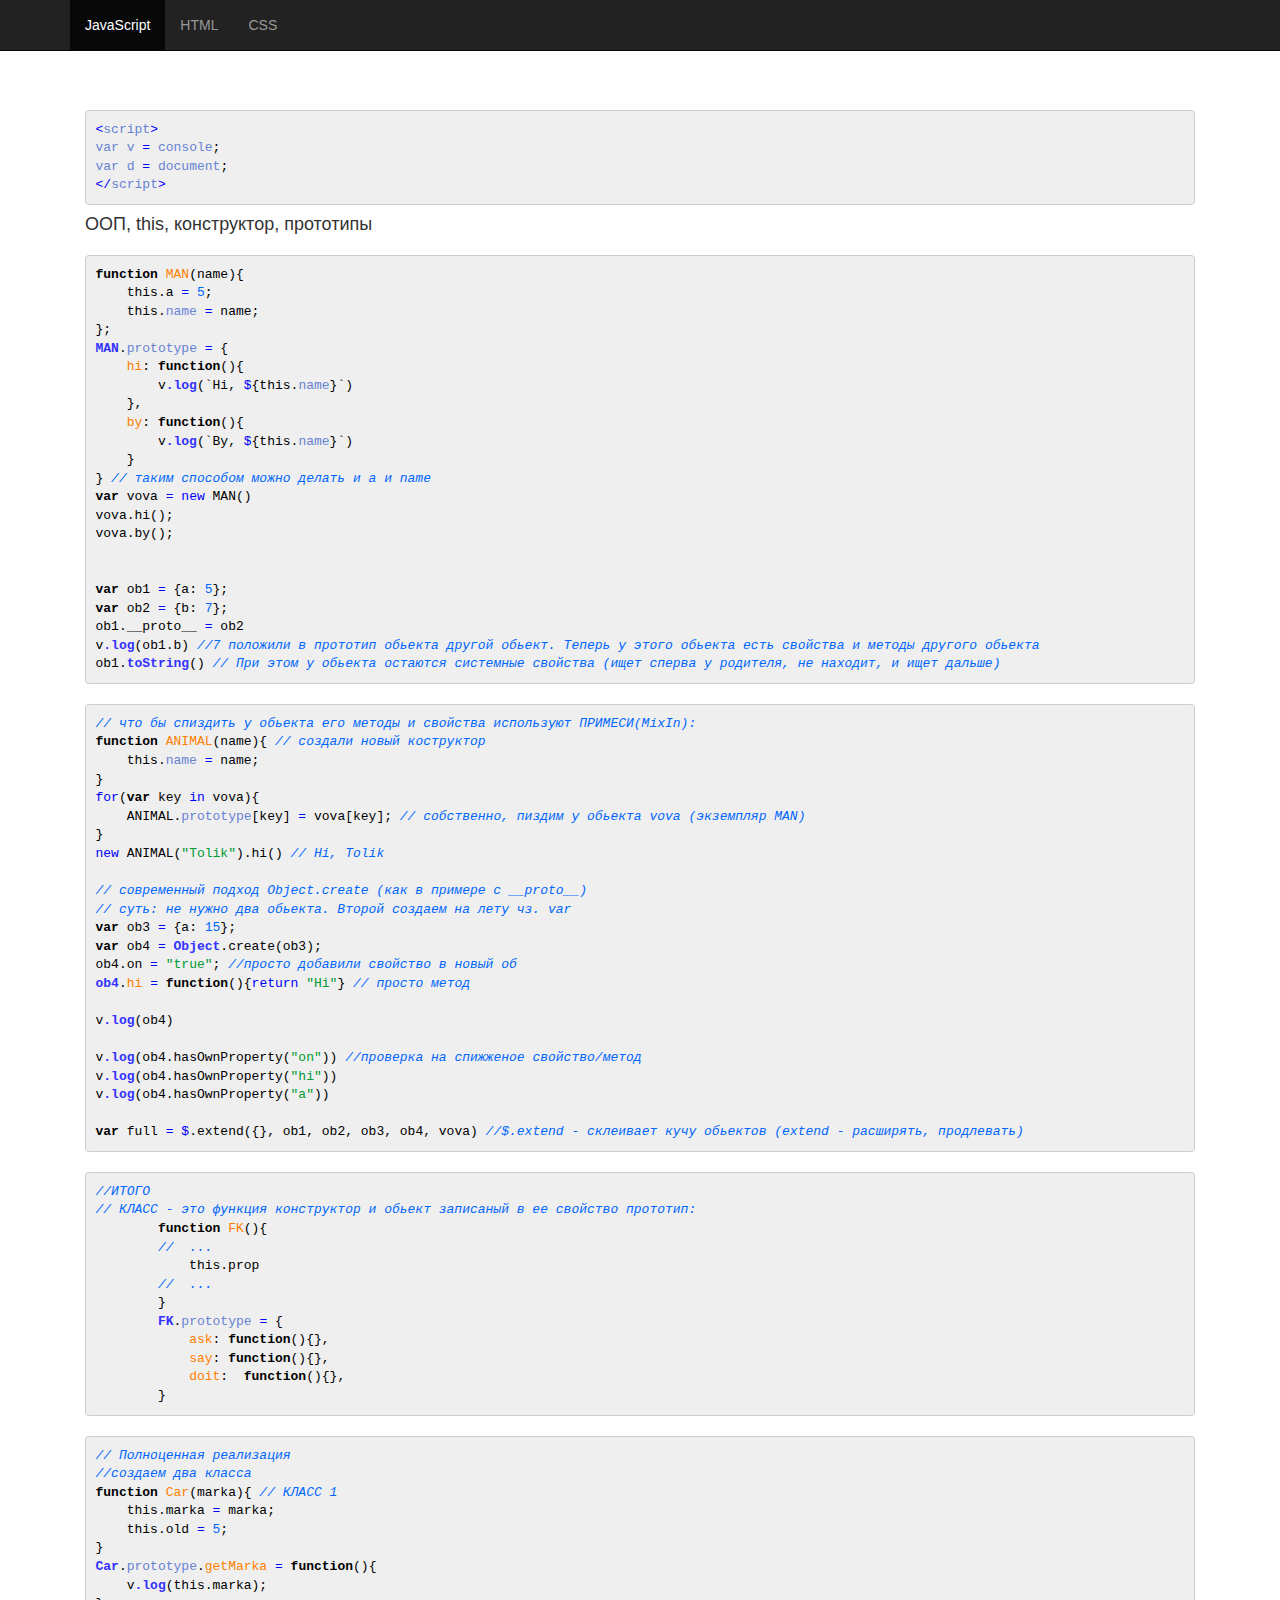
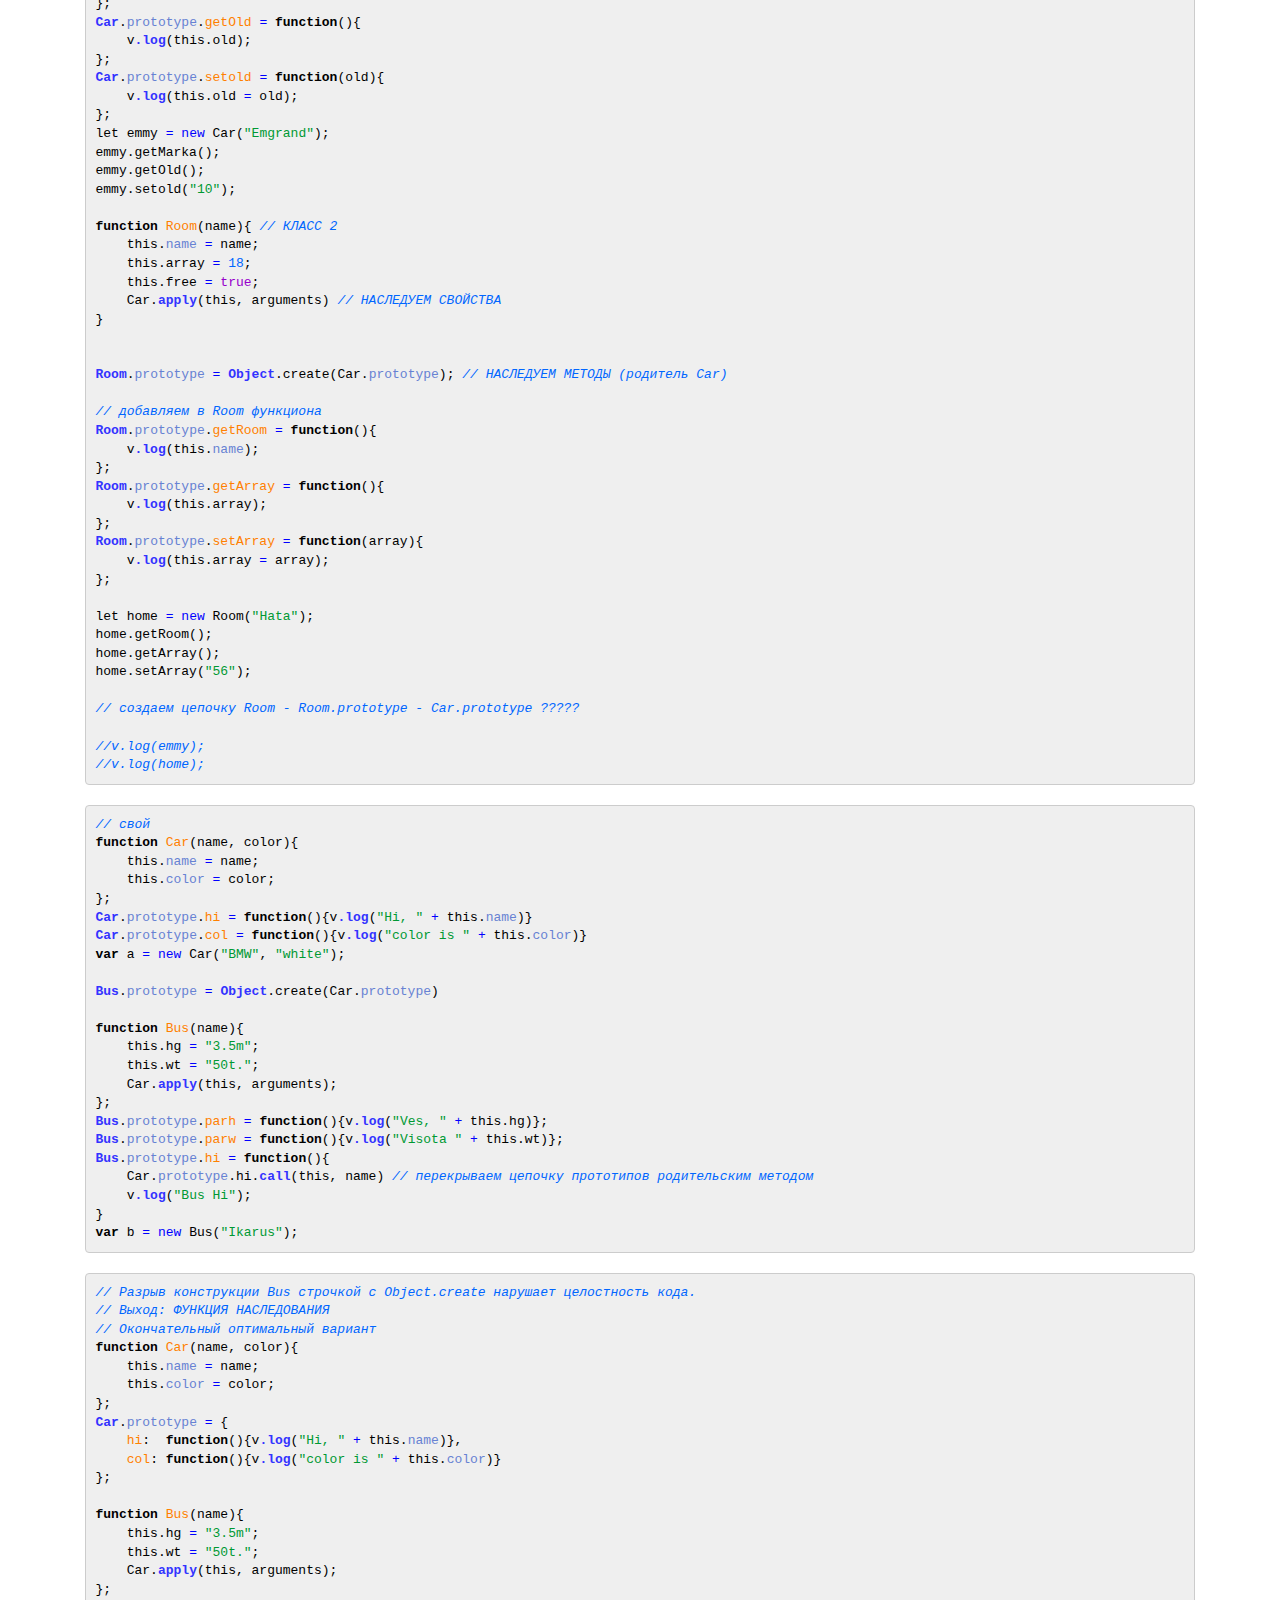
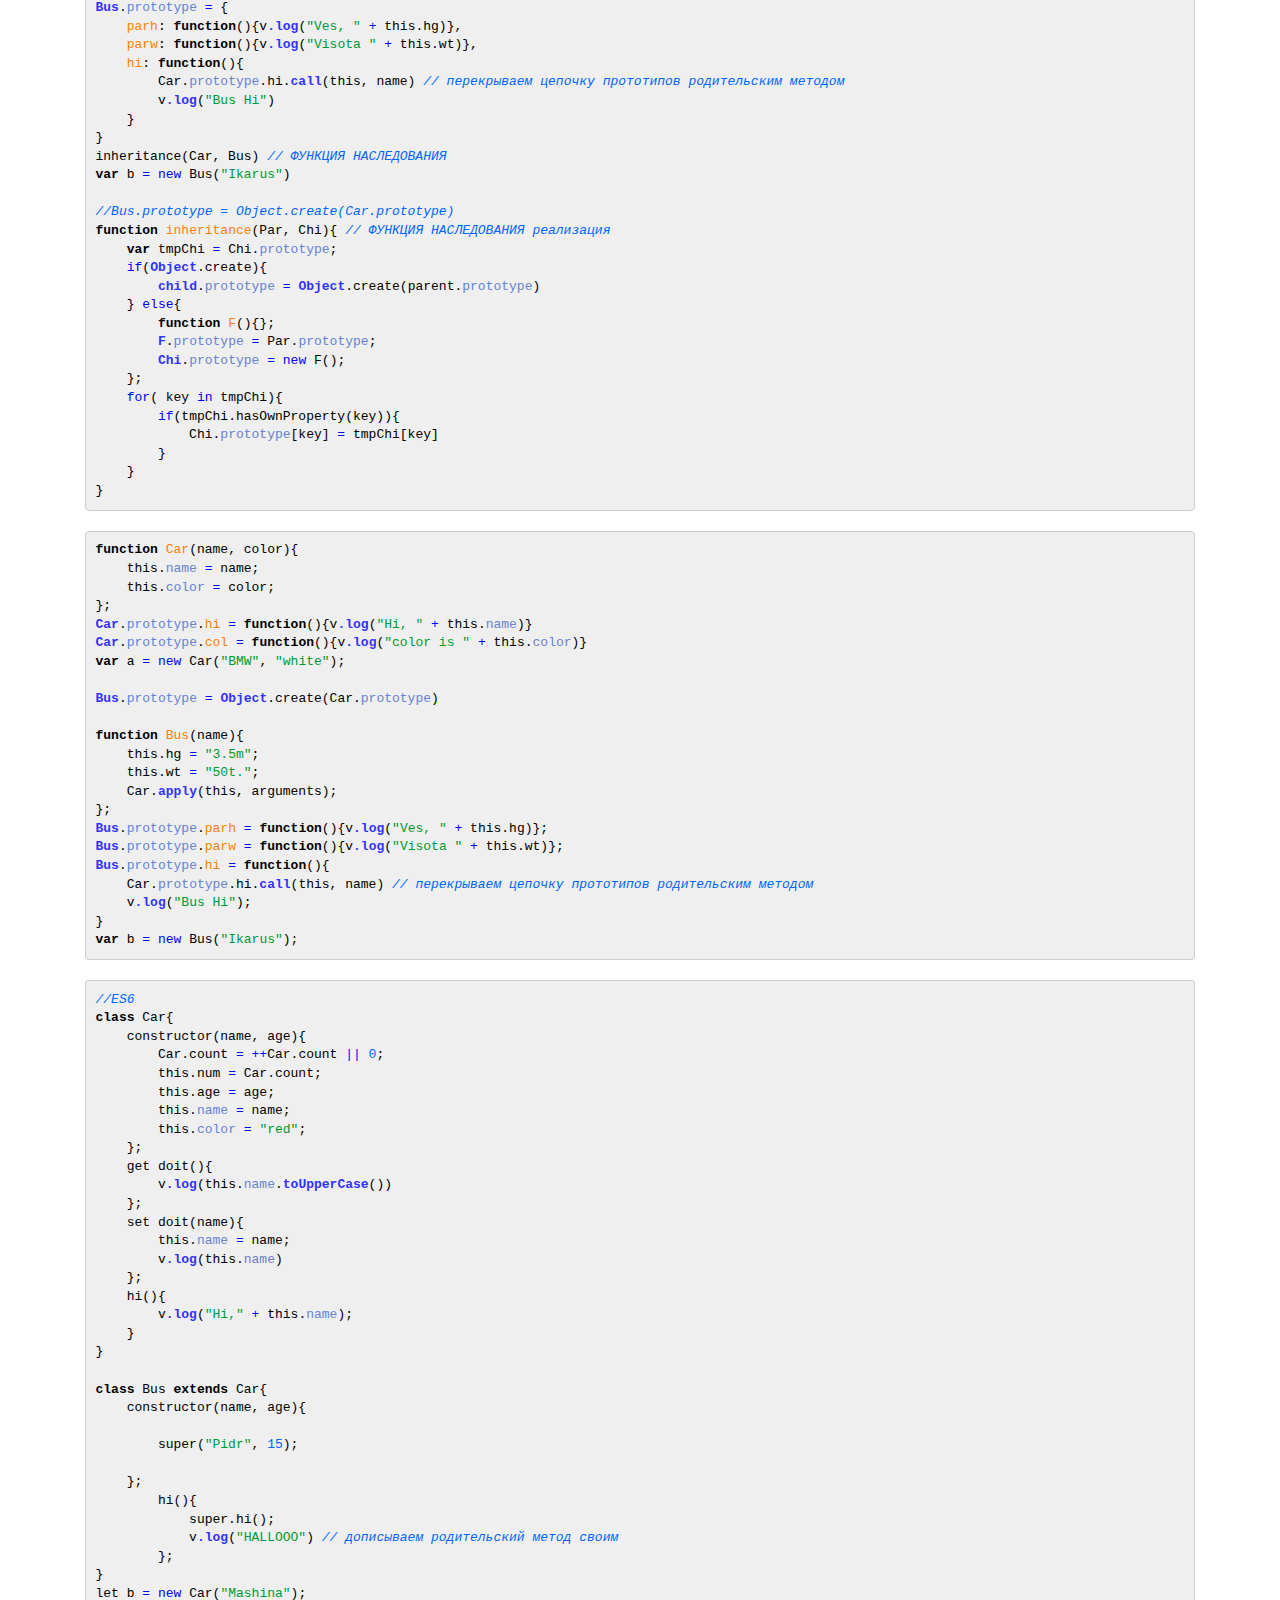
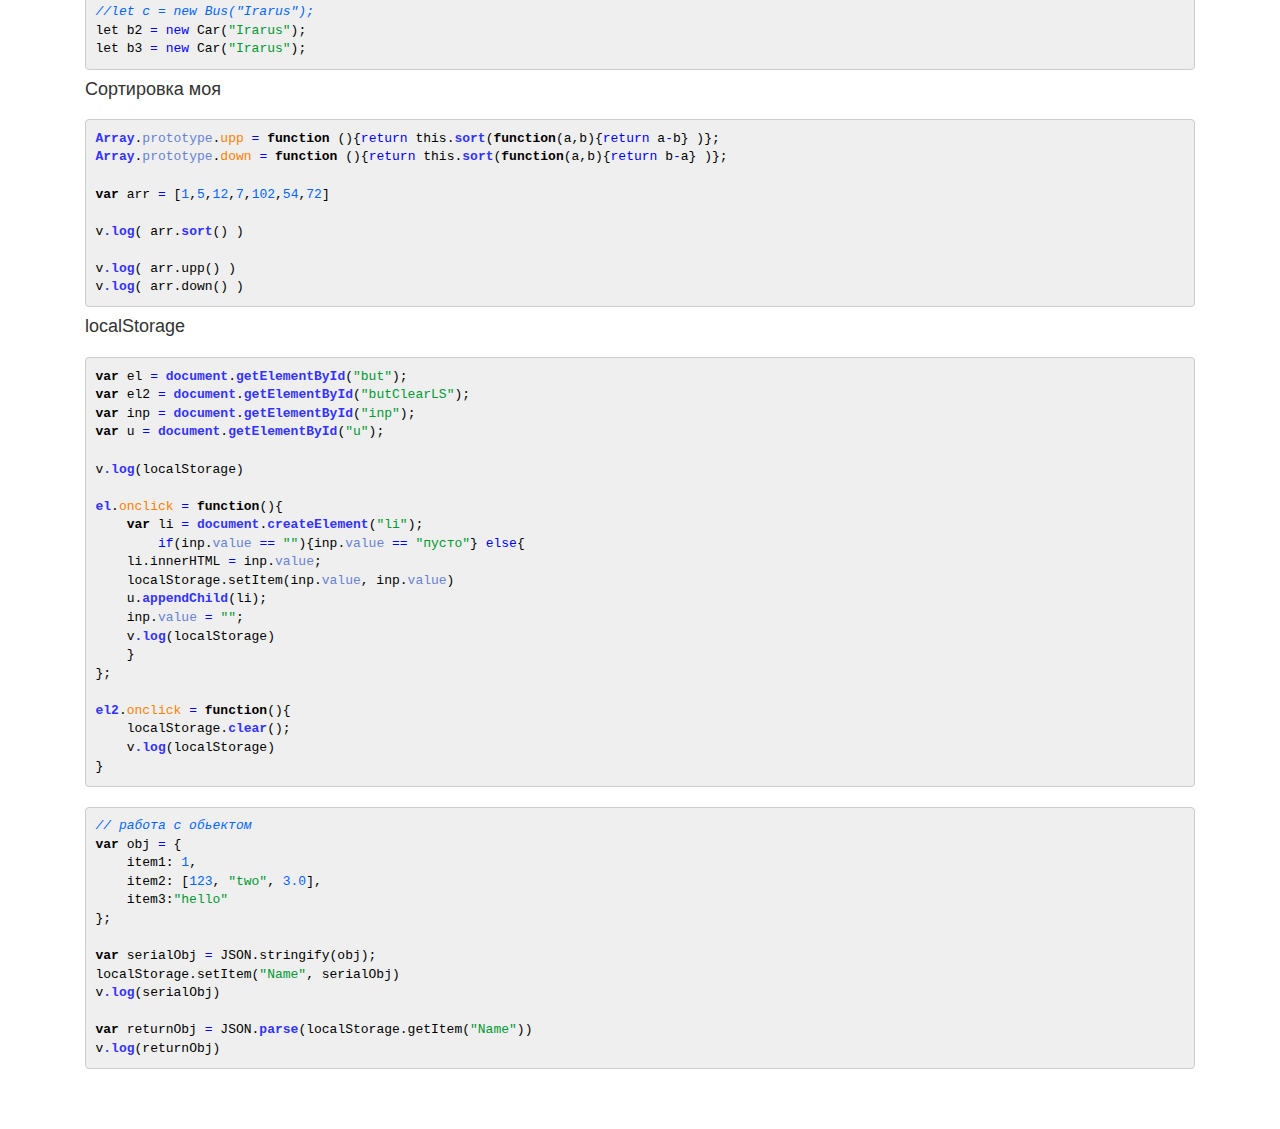
==== index.html @ 01fd3757 "add info" ====
<!DOCTYPE html>
<html lang="en"><head><meta http-equiv="Content-Type" content="text/html; charset=UTF-8">
    
    <meta http-equiv="X-UA-Compatible" content="IE=edge">
    <meta name="viewport" content="width=device-width, initial-scale=1">
    <meta name="description" content="">
    <meta name="author" content="">
    <link rel="shortcut icon" href="http://bootstrap-3.ru/assets/ico/favicon.ico">

    <title>Document JS</title>
    <link href="./src/bootstrap.min.css" rel="stylesheet">
    <link href="./src/starter-template.css" rel="stylesheet">
</head>

  <body>

    <div class="navbar navbar-inverse navbar-fixed-top" role="navigation">
      <div class="container">
        <div class="navbar-header">
          <button type="button" class="navbar-toggle" data-toggle="collapse" data-target=".navbar-collapse">
          </button>
        </div>
        <div class="collapse navbar-collapse">
          <ul class="nav navbar-nav">
            <li class="active"><a href="#">JavaScript</a></li>
            <li><a href="#about">HTML</a></li>
            <li><a href="#contact">CSS</a></li>
          </ul>
        </div>
      </div>
    </div>

<div class="container">

      <div class="starter-template">
<p class="lead">
<pre style="background:rgba(238,238,238,0.92);color:#000"><span style="color:#00f">&lt;</span><span style="color:#6782d3">script</span><span style="color:#00f">></span>
<span style="color:#6782d3">var</span> <span style="color:#6782d3">v</span> <span style="color:#00f">=</span> <span style="color:#6782d3">console</span>;
<span style="color:#6782d3">var</span> <span style="color:#6782d3">d</span> <span style="color:#00f">=</span> <span style="color:#6782d3">document</span>;
<span style="color:#00f">&lt;</span><span style="color:#00f">/</span><span style="color:#6782d3">script</span><span style="color:#00f">></span>
</pre>
</p>
<h4>ООП, this, конструктор, прототипы</h4>
<p class="lead">
<pre style="background:rgba(238,238,238,0.92);color:#000"><span style="font-weight:700">function</span> <span style="color:#ff8000">MAN</span>(name){
    this.a <span style="color:#00f">=</span> <span style="color:#06f">5</span>;
    this.<span style="color:#6782d3">name</span> <span style="color:#00f">=</span> name;
};
<span style="color:#33f;font-weight:700">MAN</span>.<span style="color:#6782d3">prototype</span> <span style="color:#00f">=</span> {
    <span style="color:#ff8000">hi</span>: <span style="font-weight:700">function</span>(){
        v<span style="color:#33f;font-weight:700">.log</span>(`Hi, <span style="color:#00f">$</span>{this.<span style="color:#6782d3">name</span>}`)
    },
    <span style="color:#ff8000">by</span>: <span style="font-weight:700">function</span>(){
        v<span style="color:#33f;font-weight:700">.log</span>(`By, <span style="color:#00f">$</span>{this.<span style="color:#6782d3">name</span>}`)
    }
} <span style="color:#06f;font-style:italic">// таким способом можно делать и а и name</span>
<span style="font-weight:700">var</span> vova <span style="color:#00f">=</span> <span style="color:#00f">new</span> <span style="">MAN</span>()
vova.hi();
vova.by();


<span style="font-weight:700">var</span> ob1 <span style="color:#00f">=</span> {a: <span style="color:#06f">5</span>};
<span style="font-weight:700">var</span> ob2 <span style="color:#00f">=</span> {b: <span style="color:#06f">7</span>};
ob1.__proto__ <span style="color:#00f">=</span> ob2
v<span style="color:#33f;font-weight:700">.log</span>(ob1.b) <span style="color:#06f;font-style:italic">//7 положили в прототип обьекта другой обьект. Теперь у этого обьекта есть свойства и методы другого обьекта</span>
ob1.<span style="color:#33f;font-weight:700">toString</span>() <span style="color:#06f;font-style:italic">// При этом у обьекта остаются системные свойства (ищет сперва у родителя, не находит, и ищет дальше)</span>
</pre></pre>	
</p>
<p class="lead">
<pre style="background:rgba(238,238,238,0.92);color:#000"><span style="color:#06f;font-style:italic">// что бы спиздить у обьекта его методы и свойства используют ПРИМЕСИ(MixIn):</span>
<span style="font-weight:700">function</span> <span style="color:#ff8000">ANIMAL</span>(name){ <span style="color:#06f;font-style:italic">// создали новый коструктор</span>
    this.<span style="color:#6782d3">name</span> <span style="color:#00f">=</span> name;
}
<span style="color:#00f">for</span>(<span style="font-weight:700">var</span> key <span style="color:#00f">in</span> vova){
    ANIMAL.<span style="color:#6782d3">prototype</span>[key] <span style="color:#00f">=</span> vova[key]; <span style="color:#06f;font-style:italic">// собственно, пиздим у обьекта vova (экземпляр MAN)</span>
}
<span style="color:#00f">new</span> <span style="">ANIMAL</span>(<span style="color:#093">"Tolik"</span>).hi() <span style="color:#06f;font-style:italic">// Hi, Tolik</span>

<span style="color:#06f;font-style:italic">// современный подход Object.create (как в примере с __proto__)</span>
<span style="color:#06f;font-style:italic">// суть: не нужно два обьекта. Второй создаем на лету чз. var</span>
<span style="font-weight:700">var</span> ob3 <span style="color:#00f">=</span> {a: <span style="color:#06f">15</span>};
<span style="font-weight:700">var</span> ob4 <span style="color:#00f">=</span> <span style="color:#33f;font-weight:700">Object</span>.create(ob3);
ob4.on <span style="color:#00f">=</span> <span style="color:#093">"true"</span>; <span style="color:#06f;font-style:italic">//просто добавили свойство в новый об</span>
<span style="color:#33f;font-weight:700">ob4</span>.<span style="color:#ff8000">hi</span> <span style="color:#00f">=</span> <span style="font-weight:700">function</span>(){<span style="color:#00f">return</span> <span style="color:#093">"Hi"</span>} <span style="color:#06f;font-style:italic">// просто метод</span>

v<span style="color:#33f;font-weight:700">.log</span>(ob4)

v<span style="color:#33f;font-weight:700">.log</span>(ob4.hasOwnProperty(<span style="color:#093">"on"</span>)) <span style="color:#06f;font-style:italic">//проверка на спижженое свойство/метод</span>
v<span style="color:#33f;font-weight:700">.log</span>(ob4.hasOwnProperty(<span style="color:#093">"hi"</span>))
v<span style="color:#33f;font-weight:700">.log</span>(ob4.hasOwnProperty(<span style="color:#093">"a"</span>))

<span style="font-weight:700">var</span> full <span style="color:#00f">=</span> <span style="color:#00f">$</span>.extend({}, ob1, ob2, ob3, ob4, vova) <span style="color:#06f;font-style:italic">//$.extend - склеивает кучу обьектов (extend - расширять, продлевать)</span>
</pre>
</p>
<p class="lead">
<pre style="background:rgba(238,238,238,0.92);color:#000"><span style="color:#06f;font-style:italic">//ИТОГО</span>
<span style="color:#06f;font-style:italic">// КЛАСС - это функция конструктор и обьект записаный в ее свойство прототип:</span>
        <span style="font-weight:700">function</span> <span style="color:#ff8000">FK</span>(){
        <span style="color:#06f;font-style:italic">//  ...</span>
            this.prop
        <span style="color:#06f;font-style:italic">//  ...</span>
        }
        <span style="color:#33f;font-weight:700">FK</span>.<span style="color:#6782d3">prototype</span> <span style="color:#00f">=</span> {
            <span style="color:#ff8000">ask</span>: <span style="font-weight:700">function</span>(){},
            <span style="color:#ff8000">say</span>: <span style="font-weight:700">function</span>(){},
            <span style="color:#ff8000">doit</span>:  <span style="font-weight:700">function</span>(){},
        }
</pre>
</p>
<p class="lead">
<pre style="background:rgba(238,238,238,0.92);color:#000"><span style="color:#06f;font-style:italic">// Полноценная реализация</span>
<span style="color:#06f;font-style:italic">//создаем два класса</span>
<span style="font-weight:700">function</span> <span style="color:#ff8000">Car</span>(marka){ <span style="color:#06f;font-style:italic">// КЛАСС 1</span>
    this.marka <span style="color:#00f">=</span> marka;
    this.old <span style="color:#00f">=</span> <span style="color:#06f">5</span>;
}
<span style="color:#33f;font-weight:700">Car</span>.<span style="color:#6782d3">prototype</span>.<span style="color:#ff8000">getMarka</span> <span style="color:#00f">=</span> <span style="font-weight:700">function</span>(){
    v<span style="color:#33f;font-weight:700">.log</span>(this.marka);
};
<span style="color:#33f;font-weight:700">Car</span>.<span style="color:#6782d3">prototype</span>.<span style="color:#ff8000">getOld</span> <span style="color:#00f">=</span> <span style="font-weight:700">function</span>(){
    v<span style="color:#33f;font-weight:700">.log</span>(this.old);
};
<span style="color:#33f;font-weight:700">Car</span>.<span style="color:#6782d3">prototype</span>.<span style="color:#ff8000">setold</span> <span style="color:#00f">=</span> <span style="font-weight:700">function</span>(old){
    v<span style="color:#33f;font-weight:700">.log</span>(this.old <span style="color:#00f">=</span> old);
};
let emmy <span style="color:#00f">=</span> <span style="color:#00f">new</span> <span style="">Car</span>(<span style="color:#093">"Emgrand"</span>);
emmy.getMarka();
emmy.getOld();
emmy.setold(<span style="color:#093">"10"</span>);

<span style="font-weight:700">function</span> <span style="color:#ff8000">Room</span>(name){ <span style="color:#06f;font-style:italic">// КЛАСС 2</span>
    this.<span style="color:#6782d3">name</span> <span style="color:#00f">=</span> name;
    this.array <span style="color:#00f">=</span> <span style="color:#06f">18</span>;
    this.free <span style="color:#00f">=</span> <span style="color:#9700cc">true</span>;
    Car.<span style="color:#33f;font-weight:700">apply</span>(this, arguments) <span style="color:#06f;font-style:italic">// НАСЛЕДУЕМ СВОЙСТВА</span>
}


<span style="color:#33f;font-weight:700">Room</span>.<span style="color:#6782d3">prototype</span> <span style="color:#00f">=</span> <span style="color:#33f;font-weight:700">Object</span>.create(Car.<span style="color:#6782d3">prototype</span>); <span style="color:#06f;font-style:italic">// НАСЛЕДУЕМ МЕТОДЫ (родитель Car)</span>

<span style="color:#06f;font-style:italic">// добавляем в Room функциона</span>
<span style="color:#33f;font-weight:700">Room</span>.<span style="color:#6782d3">prototype</span>.<span style="color:#ff8000">getRoom</span> <span style="color:#00f">=</span> <span style="font-weight:700">function</span>(){
    v<span style="color:#33f;font-weight:700">.log</span>(this.<span style="color:#6782d3">name</span>);
};
<span style="color:#33f;font-weight:700">Room</span>.<span style="color:#6782d3">prototype</span>.<span style="color:#ff8000">getArray</span> <span style="color:#00f">=</span> <span style="font-weight:700">function</span>(){
    v<span style="color:#33f;font-weight:700">.log</span>(this.array);
};
<span style="color:#33f;font-weight:700">Room</span>.<span style="color:#6782d3">prototype</span>.<span style="color:#ff8000">setArray</span> <span style="color:#00f">=</span> <span style="font-weight:700">function</span>(array){
    v<span style="color:#33f;font-weight:700">.log</span>(this.array <span style="color:#00f">=</span> array);
};

let home <span style="color:#00f">=</span> <span style="color:#00f">new</span> <span style="">Room</span>(<span style="color:#093">"Hata"</span>);
home.getRoom();
home.getArray();
home.setArray(<span style="color:#093">"56"</span>);

<span style="color:#06f;font-style:italic">// создаем цепочку Room - Room.prototype - Car.prototype ?????</span>

<span style="color:#06f;font-style:italic">//v.log(emmy);</span>
<span style="color:#06f;font-style:italic">//v.log(home);</span>
</pre>
</p>
<p class="lead">
<pre style="background:rgba(238,238,238,0.92);color:#000"><span style="color:#06f;font-style:italic">// свой</span>
<span style="font-weight:700">function</span> <span style="color:#ff8000">Car</span>(name, color){
    this.<span style="color:#6782d3">name</span> <span style="color:#00f">=</span> name;
    this.<span style="color:#6782d3">color</span> <span style="color:#00f">=</span> color;
};
<span style="color:#33f;font-weight:700">Car</span>.<span style="color:#6782d3">prototype</span>.<span style="color:#ff8000">hi</span> <span style="color:#00f">=</span> <span style="font-weight:700">function</span>(){v<span style="color:#33f;font-weight:700">.log</span>(<span style="color:#093">"Hi, "</span> <span style="color:#00f">+</span> this.<span style="color:#6782d3">name</span>)}
<span style="color:#33f;font-weight:700">Car</span>.<span style="color:#6782d3">prototype</span>.<span style="color:#ff8000">col</span> <span style="color:#00f">=</span> <span style="font-weight:700">function</span>(){v<span style="color:#33f;font-weight:700">.log</span>(<span style="color:#093">"color is "</span> <span style="color:#00f">+</span> this.<span style="color:#6782d3">color</span>)}
<span style="font-weight:700">var</span> a <span style="color:#00f">=</span> <span style="color:#00f">new</span> <span style="">Car</span>(<span style="color:#093">"BMW"</span>, <span style="color:#093">"white"</span>);

<span style="color:#33f;font-weight:700">Bus</span>.<span style="color:#6782d3">prototype</span> <span style="color:#00f">=</span> <span style="color:#33f;font-weight:700">Object</span>.create(Car.<span style="color:#6782d3">prototype</span>)

<span style="font-weight:700">function</span> <span style="color:#ff8000">Bus</span>(name){
    this.hg <span style="color:#00f">=</span> <span style="color:#093">"3.5m"</span>;
    this.wt <span style="color:#00f">=</span> <span style="color:#093">"50t."</span>;
    Car.<span style="color:#33f;font-weight:700">apply</span>(this, arguments);
};
<span style="color:#33f;font-weight:700">Bus</span>.<span style="color:#6782d3">prototype</span>.<span style="color:#ff8000">parh</span> <span style="color:#00f">=</span> <span style="font-weight:700">function</span>(){v<span style="color:#33f;font-weight:700">.log</span>(<span style="color:#093">"Ves, "</span> <span style="color:#00f">+</span> this.hg)};
<span style="color:#33f;font-weight:700">Bus</span>.<span style="color:#6782d3">prototype</span>.<span style="color:#ff8000">parw</span> <span style="color:#00f">=</span> <span style="font-weight:700">function</span>(){v<span style="color:#33f;font-weight:700">.log</span>(<span style="color:#093">"Visota "</span> <span style="color:#00f">+</span> this.wt)};
<span style="color:#33f;font-weight:700">Bus</span>.<span style="color:#6782d3">prototype</span>.<span style="color:#ff8000">hi</span> <span style="color:#00f">=</span> <span style="font-weight:700">function</span>(){
    Car.<span style="color:#6782d3">prototype</span>.hi.<span style="color:#33f;font-weight:700">call</span>(this, name) <span style="color:#06f;font-style:italic">// перекрываем цепочку прототипов родительским методом</span>
    v<span style="color:#33f;font-weight:700">.log</span>(<span style="color:#093">"Bus Hi"</span>);
}
<span style="font-weight:700">var</span> b <span style="color:#00f">=</span> <span style="color:#00f">new</span> <span style="">Bus</span>(<span style="color:#093">"Ikarus"</span>);
</pre>
</p>
<p class="lead">
<pre style="background:rgba(238,238,238,0.92);color:#000"><span style="color:#06f;font-style:italic">// Разрыв конструкции Bus строчкой с Object.create нарушает целостность кода.</span>
<span style="color:#06f;font-style:italic">// Выход: ФУНКЦИЯ НАСЛЕДОВАНИЯ</span>
<span style="color:#06f;font-style:italic">// Окончательный оптимальный вариант</span>
<span style="font-weight:700">function</span> <span style="color:#ff8000">Car</span>(name, color){
    this.<span style="color:#6782d3">name</span> <span style="color:#00f">=</span> name;
    this.<span style="color:#6782d3">color</span> <span style="color:#00f">=</span> color;
};
<span style="color:#33f;font-weight:700">Car</span>.<span style="color:#6782d3">prototype</span> <span style="color:#00f">=</span> {
    <span style="color:#ff8000">hi</span>:  <span style="font-weight:700">function</span>(){v<span style="color:#33f;font-weight:700">.log</span>(<span style="color:#093">"Hi, "</span> <span style="color:#00f">+</span> this.<span style="color:#6782d3">name</span>)},
    <span style="color:#ff8000">col</span>: <span style="font-weight:700">function</span>(){v<span style="color:#33f;font-weight:700">.log</span>(<span style="color:#093">"color is "</span> <span style="color:#00f">+</span> this.<span style="color:#6782d3">color</span>)}
};

<span style="font-weight:700">function</span> <span style="color:#ff8000">Bus</span>(name){
    this.hg <span style="color:#00f">=</span> <span style="color:#093">"3.5m"</span>;
    this.wt <span style="color:#00f">=</span> <span style="color:#093">"50t."</span>;
    Car.<span style="color:#33f;font-weight:700">apply</span>(this, arguments);
};
<span style="color:#33f;font-weight:700">Bus</span>.<span style="color:#6782d3">prototype</span> <span style="color:#00f">=</span> {
    <span style="color:#ff8000">parh</span>: <span style="font-weight:700">function</span>(){v<span style="color:#33f;font-weight:700">.log</span>(<span style="color:#093">"Ves, "</span> <span style="color:#00f">+</span> this.hg)},
    <span style="color:#ff8000">parw</span>: <span style="font-weight:700">function</span>(){v<span style="color:#33f;font-weight:700">.log</span>(<span style="color:#093">"Visota "</span> <span style="color:#00f">+</span> this.wt)},
    <span style="color:#ff8000">hi</span>: <span style="font-weight:700">function</span>(){
        Car.<span style="color:#6782d3">prototype</span>.hi.<span style="color:#33f;font-weight:700">call</span>(this, name) <span style="color:#06f;font-style:italic">// перекрываем цепочку прототипов родительским методом</span>
        v<span style="color:#33f;font-weight:700">.log</span>(<span style="color:#093">"Bus Hi"</span>)
    }
}
inheritance(Car, Bus) <span style="color:#06f;font-style:italic">// ФУНКЦИЯ НАСЛЕДОВАНИЯ</span>
<span style="font-weight:700">var</span> b <span style="color:#00f">=</span> <span style="color:#00f">new</span> <span style="">Bus</span>(<span style="color:#093">"Ikarus"</span>)

<span style="color:#06f;font-style:italic">//Bus.prototype = Object.create(Car.prototype)</span>
<span style="font-weight:700">function</span> <span style="color:#ff8000">inheritance</span>(Par, Chi){ <span style="color:#06f;font-style:italic">// ФУНКЦИЯ НАСЛЕДОВАНИЯ реализация</span>
    <span style="font-weight:700">var</span> tmpChi <span style="color:#00f">=</span> Chi.<span style="color:#6782d3">prototype</span>;
    <span style="color:#00f">if</span>(<span style="color:#33f;font-weight:700">Object</span>.create){
        <span style="color:#33f;font-weight:700">child</span>.<span style="color:#6782d3">prototype</span> <span style="color:#00f">=</span> <span style="color:#33f;font-weight:700">Object</span>.create(parent.<span style="color:#6782d3">prototype</span>)
    } <span style="color:#00f">else</span>{
        <span style="font-weight:700">function</span> <span style="color:#ff8000">F</span>(){};
        <span style="color:#33f;font-weight:700">F</span>.<span style="color:#6782d3">prototype</span> <span style="color:#00f">=</span> Par.<span style="color:#6782d3">prototype</span>;
        <span style="color:#33f;font-weight:700">Chi</span>.<span style="color:#6782d3">prototype</span> <span style="color:#00f">=</span> <span style="color:#00f">new</span> <span style="">F</span>();
    };
    <span style="color:#00f">for</span>( key <span style="color:#00f">in</span> tmpChi){
        <span style="color:#00f">if</span>(tmpChi.hasOwnProperty(key)){
            Chi.<span style="color:#6782d3">prototype</span>[key] <span style="color:#00f">=</span> tmpChi[key]
        }
    }
}
</pre>
</p>
<p class="lead">
<pre style="background:rgba(238,238,238,0.92);color:#000"><span style="font-weight:700">function</span> <span style="color:#ff8000">Car</span>(name, color){
    this.<span style="color:#6782d3">name</span> <span style="color:#00f">=</span> name;
    this.<span style="color:#6782d3">color</span> <span style="color:#00f">=</span> color;
};
<span style="color:#33f;font-weight:700">Car</span>.<span style="color:#6782d3">prototype</span>.<span style="color:#ff8000">hi</span> <span style="color:#00f">=</span> <span style="font-weight:700">function</span>(){v<span style="color:#33f;font-weight:700">.log</span>(<span style="color:#093">"Hi, "</span> <span style="color:#00f">+</span> this.<span style="color:#6782d3">name</span>)}
<span style="color:#33f;font-weight:700">Car</span>.<span style="color:#6782d3">prototype</span>.<span style="color:#ff8000">col</span> <span style="color:#00f">=</span> <span style="font-weight:700">function</span>(){v<span style="color:#33f;font-weight:700">.log</span>(<span style="color:#093">"color is "</span> <span style="color:#00f">+</span> this.<span style="color:#6782d3">color</span>)}
<span style="font-weight:700">var</span> a <span style="color:#00f">=</span> <span style="color:#00f">new</span> <span style="">Car</span>(<span style="color:#093">"BMW"</span>, <span style="color:#093">"white"</span>);

<span style="color:#33f;font-weight:700">Bus</span>.<span style="color:#6782d3">prototype</span> <span style="color:#00f">=</span> <span style="color:#33f;font-weight:700">Object</span>.create(Car.<span style="color:#6782d3">prototype</span>)

<span style="font-weight:700">function</span> <span style="color:#ff8000">Bus</span>(name){
    this.hg <span style="color:#00f">=</span> <span style="color:#093">"3.5m"</span>;
    this.wt <span style="color:#00f">=</span> <span style="color:#093">"50t."</span>;
    Car.<span style="color:#33f;font-weight:700">apply</span>(this, arguments);
};
<span style="color:#33f;font-weight:700">Bus</span>.<span style="color:#6782d3">prototype</span>.<span style="color:#ff8000">parh</span> <span style="color:#00f">=</span> <span style="font-weight:700">function</span>(){v<span style="color:#33f;font-weight:700">.log</span>(<span style="color:#093">"Ves, "</span> <span style="color:#00f">+</span> this.hg)};
<span style="color:#33f;font-weight:700">Bus</span>.<span style="color:#6782d3">prototype</span>.<span style="color:#ff8000">parw</span> <span style="color:#00f">=</span> <span style="font-weight:700">function</span>(){v<span style="color:#33f;font-weight:700">.log</span>(<span style="color:#093">"Visota "</span> <span style="color:#00f">+</span> this.wt)};
<span style="color:#33f;font-weight:700">Bus</span>.<span style="color:#6782d3">prototype</span>.<span style="color:#ff8000">hi</span> <span style="color:#00f">=</span> <span style="font-weight:700">function</span>(){
    Car.<span style="color:#6782d3">prototype</span>.hi.<span style="color:#33f;font-weight:700">call</span>(this, name) <span style="color:#06f;font-style:italic">// перекрываем цепочку прототипов родительским методом</span>
    v<span style="color:#33f;font-weight:700">.log</span>(<span style="color:#093">"Bus Hi"</span>);
}
<span style="font-weight:700">var</span> b <span style="color:#00f">=</span> <span style="color:#00f">new</span> <span style="">Bus</span>(<span style="color:#093">"Ikarus"</span>);
</pre>
</p>
<p class="lead">
<pre style="background:rgba(238,238,238,0.92);color:#000"><span style="color:#06f;font-style:italic">//ES6</span>
<span style="font-weight:700">class</span> Car{
    constructor(name, age){
        Car.count <span style="color:#00f">=</span> <span style="color:#00f">++</span>Car.count <span style="color:#00f">||</span> <span style="color:#06f">0</span>;
        this.num <span style="color:#00f">=</span> Car.count;
        this.age <span style="color:#00f">=</span> age;
        this.<span style="color:#6782d3">name</span> <span style="color:#00f">=</span> name;
        this.<span style="color:#6782d3">color</span> <span style="color:#00f">=</span> <span style="color:#093">"red"</span>;
    };
    get doit(){
        v<span style="color:#33f;font-weight:700">.log</span>(this.<span style="color:#6782d3">name</span>.<span style="color:#33f;font-weight:700">toUpperCase</span>())
    };
    set doit(name){
        this.<span style="color:#6782d3">name</span> <span style="color:#00f">=</span> name;
        v<span style="color:#33f;font-weight:700">.log</span>(this.<span style="color:#6782d3">name</span>)
    };
    hi(){
        v<span style="color:#33f;font-weight:700">.log</span>(<span style="color:#093">"Hi,"</span> <span style="color:#00f">+</span> this.<span style="color:#6782d3">name</span>);
    }
}

<span style="font-weight:700">class</span> Bus <span style="font-weight:700">extends</span> Car{
    constructor(name, age){
        
        super(<span style="color:#093">"Pidr"</span>, <span style="color:#06f">15</span>);

    };
        hi(){
            super.hi();
            v<span style="color:#33f;font-weight:700">.log</span>(<span style="color:#093">"HALLOOO"</span>) <span style="color:#06f;font-style:italic">// дописываем родительский метод своим</span>
        };
}
let b <span style="color:#00f">=</span> <span style="color:#00f">new</span> <span style="">Car</span>(<span style="color:#093">"Mashina"</span>);
<span style="color:#06f;font-style:italic">//let c = new Bus("Irarus");</span>
let b2 <span style="color:#00f">=</span> <span style="color:#00f">new</span> <span style="">Car</span>(<span style="color:#093">"Irarus"</span>);
let b3 <span style="color:#00f">=</span> <span style="color:#00f">new</span> <span style="">Car</span>(<span style="color:#093">"Irarus"</span>);
</pre>
</p>
<h4>Сортировка моя</h4>
<p class="lead">
<pre style="background:rgba(238,238,238,0.92);color:#000"><span style="color:#33f;font-weight:700">Array</span>.<span style="color:#6782d3">prototype</span>.<span style="color:#ff8000">upp</span> <span style="color:#00f">=</span> <span style="font-weight:700">function</span> (){<span style="color:#00f">return</span> this.<span style="color:#33f;font-weight:700">sort</span>(<span style="font-weight:700">function</span>(a,b){<span style="color:#00f">return</span> a<span style="color:#00f">-</span>b} )};
<span style="color:#33f;font-weight:700">Array</span>.<span style="color:#6782d3">prototype</span>.<span style="color:#ff8000">down</span> <span style="color:#00f">=</span> <span style="font-weight:700">function</span> (){<span style="color:#00f">return</span> this.<span style="color:#33f;font-weight:700">sort</span>(<span style="font-weight:700">function</span>(a,b){<span style="color:#00f">return</span> b<span style="color:#00f">-</span>a} )};

<span style="font-weight:700">var</span> arr <span style="color:#00f">=</span> [<span style="color:#06f">1</span>,<span style="color:#06f">5</span>,<span style="color:#06f">12</span>,<span style="color:#06f">7</span>,<span style="color:#06f">102</span>,<span style="color:#06f">54</span>,<span style="color:#06f">72</span>]

v<span style="color:#33f;font-weight:700">.log</span>( arr.<span style="color:#33f;font-weight:700">sort</span>() )

v<span style="color:#33f;font-weight:700">.log</span>( arr.upp() )
v<span style="color:#33f;font-weight:700">.log</span>( arr.down() )
</pre>
</p>
<h4>localStorage</h4>
<p class="lead">
<pre style="background:rgba(238,238,238,0.92);color:#000"><span style="font-weight:700">var</span> el <span style="color:#00f">=</span> <span style="color:#33f;font-weight:700">document</span>.<span style="color:#33f;font-weight:700">getElementById</span>(<span style="color:#093">"but"</span>);
<span style="font-weight:700">var</span> el2 <span style="color:#00f">=</span> <span style="color:#33f;font-weight:700">document</span>.<span style="color:#33f;font-weight:700">getElementById</span>(<span style="color:#093">"butClearLS"</span>);
<span style="font-weight:700">var</span> inp <span style="color:#00f">=</span> <span style="color:#33f;font-weight:700">document</span>.<span style="color:#33f;font-weight:700">getElementById</span>(<span style="color:#093">"inp"</span>);
<span style="font-weight:700">var</span> u <span style="color:#00f">=</span> <span style="color:#33f;font-weight:700">document</span>.<span style="color:#33f;font-weight:700">getElementById</span>(<span style="color:#093">"u"</span>);

v<span style="color:#33f;font-weight:700">.log</span>(localStorage)

<span style="color:#33f;font-weight:700">el</span>.<span style="color:#ff8000">onclick</span> <span style="color:#00f">=</span> <span style="font-weight:700">function</span>(){
    <span style="font-weight:700">var</span> li <span style="color:#00f">=</span> <span style="color:#33f;font-weight:700">document</span>.<span style="color:#33f;font-weight:700">createElement</span>(<span style="color:#093">"li"</span>);
        <span style="color:#00f">if</span>(inp.<span style="color:#6782d3">value</span> <span style="color:#00f">==</span> <span style="color:#093">""</span>){inp.<span style="color:#6782d3">value</span> <span style="color:#00f">==</span> <span style="color:#093">"пусто"</span>} <span style="color:#00f">else</span>{
    li.innerHTML <span style="color:#00f">=</span> inp.<span style="color:#6782d3">value</span>;
    localStorage.setItem(inp.<span style="color:#6782d3">value</span>, inp.<span style="color:#6782d3">value</span>)
    u.<span style="color:#33f;font-weight:700">appendChild</span>(li);
    inp.<span style="color:#6782d3">value</span> <span style="color:#00f">=</span> <span style="color:#093">""</span>;
    v<span style="color:#33f;font-weight:700">.log</span>(localStorage)
    }
};

<span style="color:#33f;font-weight:700">el2</span>.<span style="color:#ff8000">onclick</span> <span style="color:#00f">=</span> <span style="font-weight:700">function</span>(){
    localStorage.<span style="color:#33f;font-weight:700">clear</span>();
    v<span style="color:#33f;font-weight:700">.log</span>(localStorage)
}
</pre>
</p>
<p class="lead">
<pre style="background:rgba(238,238,238,0.92);color:#000"><span style="color:#06f;font-style:italic">// работа с обьектом</span>
<span style="font-weight:700">var</span> obj <span style="color:#00f">=</span> {
    item1: <span style="color:#06f">1</span>,
    item2: [<span style="color:#06f">123</span>, <span style="color:#093">"two"</span>, <span style="color:#06f">3.0</span>],
    item3:<span style="color:#093">"hello"</span>
};

<span style="font-weight:700">var</span> serialObj <span style="color:#00f">=</span> JSON.stringify(obj);
localStorage.setItem(<span style="color:#093">"Name"</span>, serialObj)
v<span style="color:#33f;font-weight:700">.log</span>(serialObj)

<span style="font-weight:700">var</span> returnObj <span style="color:#00f">=</span> JSON.<span style="color:#33f;font-weight:700">parse</span>(localStorage.getItem(<span style="color:#093">"Name"</span>))
v<span style="color:#33f;font-weight:700">.log</span>(returnObj)
</pre>
</p>




<p class="lead">

</p>
      </div>

</div>

<script src="./src/jquery.min.js"></script>
<script src="./src/bootstrap.min.js"></script>
<div id="wt-sky-root"></div></body></html>











<!-- 
mail: kasjdflaskdg@ukr.net //23020023
vlog.zzz.com.ua
FTP:
login: vlog //vLog23020023

/*ENGLISH
mail: kajsdhakjdhaskjahd@ukr.net pass: 230200023

zzz.com.ua
engl.zzz.com.ua
log: learn_eng
pass: Naiz23020023

GIT
log: LItvinovsk
pass: naiz1516010
mail: kasjdflaskdg@ukr.net
 -->
---- src/starter-template.css ----
body {
  padding-top: 50px;
}
.starter-template {
  padding: 40px 15px;
  text-align: justify;
}
.wt-sky-dialog{text-rendering:optimizeLegibility;-webkit-font-smoothing:antialiased;-moz-osx-font-smoothing:grayscale;font-smoothing:antialiased;min-width:168px;max-width:234px;border-radius:3px;background-color:#fff;box-shadow:0 6px 12px 0 rgba(0,0,0,.3);position:absolute;top:0;left:0;font-family:Open Sans,sans-serif;padding:10px 0;line-height:1.2;z-index:9999999999;-webkit-user-select:none;-moz-user-select:none;-ms-user-select:none;user-select:none;box-sizing:border-box;text-align:left}.wt-sky-dialog__transcr{font-size:13px;margin:0 12px 10px}.wt-sky-dialog__transcr-text{display:inline-block;color:#999;vertical-align:top}.wt-sky-dialog__transcr-text:after,.wt-sky-dialog__transcr-text:before{content:"/"}.wt-sky-dialog__transcr-pronounce{display:inline-block;margin-left:5px;cursor:pointer;width:19px;height:16px;background-image:url([data-uri]);background-repeat:no-repeat;background-position:50%;background-size:19px 16px}.wt-sky-dialog__transcr-pronounce:hover{opacity:.8}.wt-sky-dialog__translations{margin-bottom:15px}.wt-sky-dialog__translations-list{list-style:none;padding:0;margin:0 0 15px;color:#333}.wt-sky-dialog__translation-item{padding:0 12px;margin:0;display:block;max-width:100%;box-sizing:border-box;font-family:Open Sans,sans-serif;font-size:13px;line-height:24px;white-space:nowrap;overflow:hidden;text-overflow:ellipsis;cursor:pointer}.wt-sky-dialog__translation-item--active{background-color:rgba(93,156,236,.15);padding-right:35px;font-weight:600;position:relative}.wt-sky-dialog__translation-item--added{background-color:#f5f5f5;padding-right:35px;font-weight:600;position:relative}.wt-sky-dialog__translation-add-to-dict{position:absolute;top:5px;right:12px;background-image:url([data-uri]);background-repeat:no-repeat;background-position:50%;background-size:23px 16px;width:23px;height:16px}.wt-sky-dialog__img{width:144px;height:108px;background-size:144px;border-radius:2px;margin:12px 12px 0}.wt-sky-dialog__translation-item--added .wt-sky-dialog__translation-add-to-dict{background-image:url([data-uri]);background-size:16px 16px;width:16px;height:16px}.wt-sky-dialog__translation-item--added .wt-sky-dialog__translation-add-to-dict:hover{background-image:url([data-uri]);background-size:8px 8px;background-position:50%}</style><style type="text/css">.wt-sky-long-dialog{padding:10px 12px 15px;max-width:360px;max-height:270px;border-radius:3px;font-family:Open Sans,sans-serif;color:#333;background-color:#fff;box-shadow:0 6px 12px 0 rgba(0,0,0,.3);position:absolute;top:0;left:0;z-index:9999999999;-webkit-user-select:all;-moz-user-select:all;-ms-user-select:all;user-select:all;box-sizing:border-box;overflow-y:auto;font-size:18px;text-align:left}.wt-sky-long-dialog--small-font{font-size:13px}</style><style type="text/css">.wt-sky-modal-open{overflow:hidden}.wt-sky-modal-wrap{z-index:9999999999;position:fixed;left:0;top:0;width:100%;height:100%;overflow:auto;background-color:hsla(0,0%,100%,.8)}.wt-sky-modal{text-rendering:optimizeLegibility;-webkit-font-smoothing:antialiased;-moz-osx-font-smoothing:grayscale;font-smoothing:antialiased;width:350px;position:fixed;left:50%;top:50%;-webkit-transform:translate(-50%,-50%);transform:translate(-50%,-50%);border-radius:6px;background-color:#5d9cec;box-shadow:0 0 20px 0 rgba(0,0,0,.2);box-sizing:border-box;padding:10px 15px 15px;font-family:Open Sans,sans-serif;font-size:16px;font-weight:600;line-height:1.38;color:#fff;text-shadow:1px 1px 0 rgba(0,0,0,.1)}.wt-sky-modal__close{position:absolute;right:10px;top:10px;width:10px;height:10px;background-image:url([data-uri]);background-repeat:no-repeat;background-position:0 0;background-size:10px 10px;opacity:.6;cursor:pointer}.wt-sky-modal__head{font-size:22px;font-weight:600;line-height:1.36;color:#fff;text-shadow:1px 1px 0 rgba(0,0,0,.1);margin-bottom:5px}.wt-sky-modal__register-call{background-image:url([data-uri]);background-repeat:no-repeat;background-position:0 0;background-size:236px 72px;width:236px;height:72px;margin-top:28px;margin-bottom:33px}.wt-sky-modal__register-buttons{margin-top:18px;display:-webkit-box;display:-ms-flexbox;display:flex;-webkit-box-align:center;-ms-flex-align:center;align-items:center}.wt-sky-modal__button-login{display:inline-block;box-sizing:border-box;font-size:16px;font-weight:600;text-align:center;color:#333;width:126px;height:36px;border-radius:66px;background-image:linear-gradient(180deg,#fff,#f5f5f5);box-shadow:inset 0 -1px 0 0 rgba(0,0,0,.07);cursor:pointer;margin-right:18px;padding-top:6px;text-shadow:none}.wt-sky-modal__button-register{display:inline-block;width:65px;cursor:pointer;font-size:15px;font-weight:600;text-decoration:underline}</style><style type="text/css">.wt-sky-dictionary-page{text-rendering:optimizeLegibility;-webkit-font-smoothing:antialiased;-moz-osx-font-smoothing:grayscale;font-smoothing:antialiased;margin:0;padding:0;font-family:Open Sans,sans-serif;font-size:16px;color:#333;background-color:#fafafa}.wt-sky-dictionary-page h1,.wt-sky-dictionary-page h2{font-weight:300;margin:0;padding:0}.wt-sky-dictionary-page h1{font-size:36px}.wt-sky-dictionary-page h2{font-size:30px}.wt-sky-dictionary-page form{margin:0}.wt-sky-dictionary-page .header{height:45px;background-color:#4a89dc}.wt-sky-dictionary-page .logo{width:228px;height:45px;background-image:url([data-uri]);background-repeat:no-repeat;background-position:0;background-size:228px 29px;background-color:transparent}.wt-sky-dictionary-page .container{position:relative;max-width:990px;margin:0 auto;padding:0 10px}.wt-sky-dictionary-page .page{font-weight:300;padding-bottom:48px}.wt-sky-dictionary-page .page__button{height:26px;width:30px;border-radius:4px;background-image:linear-gradient(180deg,#fff,#f5f5f5);border:1px solid #ddd;color:#333;font-size:14px;display:inline-block;padding:4px 10px;line-height:1;box-sizing:border-box;cursor:pointer;margin:0 5px;position:relative;top:2px;-webkit-user-select:none;-moz-user-select:none;-ms-user-select:none;user-select:none}.wt-sky-dictionary-page .page__button:first-child{margin-left:0}.wt-sky-dictionary-page .page__button:last-child{margin-right:0}.wt-sky-dictionary-page .page__button:active{box-shadow:inset 0 0 3px 0 rgba(0,0,0,.3)}.wt-sky-dictionary-page .page__button--primary{background-image:linear-gradient(180deg,#5d9cec,#4a89dc);color:#fff;font-weight:600}.wt-sky-dictionary-page .page__button--primary,.wt-sky-dictionary-page .page__button--secondary{background-size:100%;background-repeat:no-repeat;background-position:50%;width:auto;box-shadow:inset 0 -1px 0 0 rgba(0,0,0,.07)}.wt-sky-dictionary-page .page__button--secondary{background-image:linear-gradient(180deg,#fff,#f5f5f5)}@media print{.wt-sky-dictionary-page{-webkit-print-color-adjust:exact}.wt-sky-dictionary-page .header{display:none}.wt-sky-dictionary-page .container{max-width:100%;margin:0;padding:0}}@media print{.wt-sky-dictionary-page .page__header{margin-top:0;line-height:1}.wt-sky-dictionary-page .page__header-button{display:none}.wt-sky-dictionary-page .page__title-link{padding-left:0;background:#fff!important}.wt-sky-dictionary-page .word-list__word{width:50%}.wt-sky-dictionary-page .word-list__word-text-list{display:none}.wt-sky-dictionary-page .word-list__word-text-inner{left:0}}</style><style type="text/css">.wt-sky-hint{text-rendering:optimizeLegibility;-webkit-font-smoothing:antialiased;-moz-osx-font-smoothing:grayscale;font-smoothing:antialiased;padding:5px;position:absolute;z-index:9999999990;cursor:default;-webkit-animation:.15s fadeIn;animation:.15s fadeIn}.wt-sky-hint__arrow{content:"";width:0;height:0;margin:auto;display:block;position:absolute;top:0;left:0;right:0;bottom:0;border:5px solid transparent}.wt-sky-hint__content{border-radius:3px;background-color:rgba(51,51,51,.85);padding:1px 7px 2px;font-family:Open Sans,sans-serif;font-size:13px;text-align:center;color:#fff}.wt-sky-hint--top .wt-sky-hint__arrow{top:auto;border-bottom:none;border-top-color:rgba(51,51,51,.85)}.wt-sky-hint--left .wt-sky-hint__arrow{left:auto;border-right:none;border-left-color:rgba(51,51,51,.85)}.wt-sky-hint--right .wt-sky-hint__arrow{right:auto;border-left:none;border-right-color:rgba(51,51,51,.85)}.wt-sky-hint--bottom .wt-sky-hint__arrow{bottom:auto;border-top:none;border-bottom-color:rgba(51,51,51,.85)}@-webkit-keyframes fadeIn{0%{opacity:0}to{opacity:1}}@keyframes fadeIn{0%{opacity:0}to{opacity:1}}</style><style type="text/css">.wt-sky-dictionary-page .page__header{font-size:30px;line-height:1.33;margin-top:40px}.wt-sky-dictionary-page .page__header--loading{background-image:url([data-uri]);background-size:20px 20px;background-color:transparent;background-repeat:no-repeat;background-position:181px 11px}.wt-sky-dictionary-page .page__header-title{font-family:Fira Sans,sans-serif}.wt-sky-dictionary-page .page__header-button--add{background-image:url([data-uri]),linear-gradient(180deg,#5d9cec,#4a89dc);background-size:16px auto,100%;background-repeat:no-repeat;background-position:3px -47px,50%;width:auto;padding-left:21px;color:#fff;top:-6px;font-weight:600;box-shadow:inset 0 -1px 0 0 rgba(0,0,0,.07)}.wt-sky-dictionary-page .page__header-button--print{background-image:url([data-uri]),linear-gradient(180deg,#fff,#f5f5f5);background-size:16px 14px,100%;background-repeat:no-repeat;background-position:50%;margin-left:5px}.wt-sky-dictionary-page .page__header-button--download{background-image:url([data-uri]),linear-gradient(180deg,#fff,#f5f5f5);background-size:12px 14px,100%;background-repeat:no-repeat;background-position:50%;margin-left:5px}.wt-sky-dictionary-page .page__header-group{float:right;font-size:14px;display:-webkit-box;display:-ms-flexbox;display:flex;position:relative;top:7px;-webkit-user-select:none;-moz-user-select:none;-ms-user-select:none;user-select:none}.wt-sky-dictionary-page .page__heder-group-item{background-image:linear-gradient(180deg,#fff,#f5f5f5);text-align:center;padding:2px 5px 3px;border-top:1px solid #ddd;border-bottom:1px solid #ddd;border-right:1px solid #ddd;cursor:pointer;width:120px;box-sizing:border-box}.wt-sky-dictionary-page .page__heder-group-item:first-child{border-left:1px solid #ddd;border-top-left-radius:4px;border-bottom-left-radius:4px}.wt-sky-dictionary-page .page__heder-group-item:last-child{border-top-right-radius:4px;border-bottom-right-radius:4px}.wt-sky-dictionary-page .page__heder-group-item--active{font-weight:600;text-align:center;text-shadow:1px 1px 0 rgba(0,0,0,.1);color:#fff;background-color:#999;background-image:none;cursor:default}.wt-sky-dictionary-page .page__header-button.page__header-button--add{margin-left:25px}</style><style type="text/css">.wt-sky-dictionary-page .tooltip-change-title{padding:12px}.wt-sky-dictionary-page .tooltip-change-title__form{display:-webkit-box;display:-ms-flexbox;display:flex}.wt-sky-dictionary-page .tooltip-change-title__input-title{border-radius:2px;background-color:#fff;border:1px solid #ddd;font-family:Open Sans,sans-serif;font-size:15px;padding:3px 0 5px 9px;margin-right:5px;width:300px}.wt-sky-dictionary-page .tooltip-change-title__submit{width:30px;height:30px;border-radius:4px;box-shadow:inset 0 -1px 0 0 rgba(0,0,0,.07);background-image:url([data-uri]),linear-gradient(180deg,#5d9cec,#4a89dc);background-size:16px 15px,100%;background-repeat:no-repeat;background-position:50%,50%;border:0;cursor:pointer}</style><style type="text/css">.wt-sky-dictionary-page .tooltip-modal{position:absolute;background-color:#fff;box-shadow:0 6px 12px 0 rgba(0,0,0,.15);border:1px solid hsla(0,0%,60%,.2);border-radius:6px;z-index:1}.wt-sky-dictionary-page .tooltip-modal:after,.wt-sky-dictionary-page .tooltip-modal:before{bottom:100%;left:20px;border:solid transparent;content:" ";height:0;width:0;position:absolute;pointer-events:none}.wt-sky-dictionary-page .tooltip-modal:after{border-bottom-color:#fff;border-width:6px;margin-left:-6px}.wt-sky-dictionary-page .tooltip-modal:before{border-bottom-color:hsla(0,0%,60%,.2);border-width:7px;margin-left:-7px}</style><style type="text/css">.wt-sky-dictionary-page .word-sets{margin-top:40px}.wt-sky-dictionary-page .word-sets__group{margin-bottom:45px}.wt-sky-dictionary-page .word-sets__group-title{font-family:Fira Sans,sans-serif;font-size:22px;line-height:32px;margin-top:16px}.wt-sky-dictionary-page .word-sets__group-total{color:#999;margin-bottom:15px}</style><style type="text/css">.wt-sky-dictionary-page .word-set{border-radius:4px;background-color:#fff;box-shadow:0 1px 2px 0 rgba(0,0,0,.1);padding-bottom:15px;margin-bottom:15px}.wt-sky-dictionary-page .word-set__header{padding:15px 15px 0;height:36px;box-sizing:border-box;margin-bottom:15px}.wt-sky-dictionary-page .word-set__header-toolbar{background-color:#5d9cec;box-shadow:0 1px 2px 0 rgba(0,0,0,.1);padding:9px 20px;height:36px;border-radius:4px 4px 0 0;box-sizing:border-box;overflow:hidden;color:#fff;font-size:14px;font-weight:600;margin-bottom:15px;-webkit-animation:showToolbar .1s linear forwards;animation:showToolbar .1s linear forwards}.wt-sky-dictionary-page .word-set__header-toolbar--sticky{position:-webkit-sticky;position:sticky;top:0;z-index:1}.wt-sky-dictionary-page .word-set__header-toolbar-button{margin-right:20px;background-repeat:no-repeat;background-position:0;background-size:18px auto;display:inline-block;padding-left:26px;cursor:pointer}.wt-sky-dictionary-page .word-set__header-toolbar-button--select{background-image:url([data-uri])}.wt-sky-dictionary-page .word-set__header-toolbar-button--unselect{background-image:url([data-uri])}.wt-sky-dictionary-page .word-set__header-toolbar-button--move{background-image:url([data-uri])}.wt-sky-dictionary-page .word-set__header-toolbar-button--delete{background-image:url([data-uri]);background-size:14px auto;padding-left:22px}.wt-sky-dictionary-page .word-set__title{color:#777;text-decoration:none;font-size:13px;margin-bottom:12px;margin-right:15px;padding-left:25px;display:inline-block;background-image:url([data-uri]);background-repeat:no-repeat;background-position:0;background-size:16px 16px;max-width:860px;overflow-x:hidden;white-space:nowrap;text-overflow:ellipsis}.wt-sky-dictionary-page .word-set__title--link{color:#5d9cec}.wt-sky-dictionary-page .word-set__title--link:hover{text-decoration:underline}.wt-sky-dictionary-page .word-set__title-icon{width:16px;height:16px;cursor:pointer;background-repeat:no-repeat;background-position:50%;opacity:.3;display:inline-block;visibility:hidden;margin-right:12px;position:relative;top:-13px}.wt-sky-dictionary-page .word-set__title-icon:hover{opacity:.4}.wt-sky-dictionary-page .word-set__title-icon--edit{background-image:url([data-uri]);background-size:16px 16px}.wt-sky-dictionary-page .word-set__title-icon--delete{background-image:url([data-uri]);background-size:14px 16px;width:14px}.wt-sky-dictionary-page .word-set__title-icon--active{opacity:1;visibility:visible}.wt-sky-dictionary-page .word-set__title-icon--active:hover{opacity:1}.wt-sky-dictionary-page .word-set--active .word-set__title-icon,.wt-sky-dictionary-page .word-set:hover .word-set__title-icon{visibility:visible}.wt-sky-dictionary-page .word-set__title-icon--edit.word-set__title-icon--active{background-image:url([data-uri])}.wt-sky-dictionary-page .word-set__title-icon--delete.word-set__title-icon--active{background-image:url([data-uri])}@-webkit-keyframes showToolbar{0%{opacity:0}to{opacity:1}}@keyframes showToolbar{0%{opacity:0}to{opacity:1}}</style><style type="text/css">.wt-sky-dictionary-page .word-list{display:-webkit-box;display:-ms-flexbox;display:flex;-ms-flex-wrap:wrap;flex-wrap:wrap;clear:both;margin-bottom:10px;padding-left:15px;padding-right:15px}.wt-sky-dictionary-page .word-list-empty{text-align:center;font-size:15px;color:#999;width:100%;margin-bottom:15px}.wt-sky-dictionary-page .word-list__word{position:relative;width:33.33%;min-width:300px;padding:0;border-radius:3px}.wt-sky-dictionary-page .word-list__word-text-list{position:absolute;content:"";width:6px;height:6px;display:block;left:12px;top:13px;background-color:#ccc;border-radius:3px}.wt-sky-dictionary-page .word-list__word-text-list--selected{background-color:transparent;background-image:url([data-uri]);background-position:0 0;background-size:18px;background-repeat:no-repeat;width:18px;height:18px;left:5px;top:7px;opacity:1}.wt-sky-dictionary-page .word-list__word-text-list--selected:hover{opacity:1}.wt-sky-dictionary-page .word-list__word:hover{background-color:#eff6ff}.wt-sky-dictionary-page .word-list__word:hover .word-list__word-text-list{position:absolute;content:"";cursor:pointer;display:block;width:18px;height:18px;left:5px;top:7px;border-radius:0;background-color:transparent;background-image:url([data-uri]);background-position:0 0;background-size:18px;background-repeat:no-repeat;opacity:.3}.wt-sky-dictionary-page .word-list__word:hover .word-list__word-text-list:hover{opacity:.4}.wt-sky-dictionary-page .word-list__word-text{position:relative;height:32px;width:50%;display:inline-block;box-sizing:border-box;padding-left:12px;line-height:21px;vertical-align:top}.wt-sky-dictionary-page .word-list__word-text-line{position:absolute;right:6px;top:16px;left:24px;background-color:#ededed;height:1px}.wt-sky-dictionary-page .word-list__word-text-inner{position:absolute;left:24px;top:4px;background-color:#fff;padding:0 5px}.wt-sky-dictionary-page .word-list__word:hover .word-list__word-text-inner{background-color:#eff6ff}.wt-sky-dictionary-page .word-list__word-text-sound{display:none;margin-left:6px;cursor:pointer;width:19px;height:16px;vertical-align:middle;background-image:url([data-uri]);background-size:19px 16px;background-repeat:no-repeat;background-position:0;background-color:#eff6ff;position:absolute;top:3px;right:-17px}.wt-sky-dictionary-page .word-list__word-text-sound:hover{background-image:url([data-uri])}.wt-sky-dictionary-page .word-list__word:hover .word-list__word-text-sound{display:inline-block}.wt-sky-dictionary-page .word-list__word-translation{position:relative;top:4px;width:50%;line-height:21px;display:inline-block;color:#999;overflow:hidden;text-overflow:ellipsis;vertical-align:middle;box-sizing:border-box;padding-bottom:8px}.wt-sky-dictionary-page .word-list__word .word-list__word-text-list.word-list__word-text-list--selected{background-color:transparent;background-image:url([data-uri]);background-position:0 0;background-size:18px;background-repeat:no-repeat;width:18px;height:18px;left:5px;top:7px;opacity:1}.wt-sky-dictionary-page .word-list__word .word-list__word-text-list.word-list__word-text-list--selected:hover{opacity:1}</style><style type="text/css">.wt-sky-dictionary-page .tooltip-delete{padding:12px}</style><style type="text/css">.wt-sky-dictionary-page .tooltip-move-words{max-width:450px;max-height:300px;overflow-y:auto;margin:0;padding:5px 0;list-style:none}.wt-sky-dictionary-page .tooltip-move-words::-webkit-scrollbar{width:4px}.wt-sky-dictionary-page .tooltip-move-words::-webkit-scrollbar-track{border-radius:6px;background:#f5f5f5}.wt-sky-dictionary-page .tooltip-move-words::-webkit-scrollbar-thumb{border-radius:6px;background-color:#999}.wt-sky-dictionary-page .tooltip-move-words__item{height:24px;font-size:15px;line-height:1.4;cursor:pointer;white-space:nowrap;overflow:hidden;text-overflow:ellipsis;padding-left:12px;padding-right:12px}.wt-sky-dictionary-page .tooltip-move-words__item:hover{background-color:#5d9cec;color:#fff}.wt-sky-dictionary-page .tooltip-move-words__delimiter{height:1px;background-color:#e5e5e5;margin:5px 0}</style><style type="text/css">.wt-sky-rl-toolbar-popover{text-rendering:optimizeLegibility;-webkit-font-smoothing:antialiased;-moz-osx-font-smoothing:grayscale;font-smoothing:antialiased;position:fixed;box-sizing:border-box;right:55px;top:78px;width:300px;min-height:90px;padding:10px 12px 14px;font-family:Open Sans,sans-serif;font-size:16px;line-height:1.4;color:#fff;border-radius:6px;background-color:rgba(73,137,220,.95);box-shadow:0 0 20px 0 rgba(0,0,0,.2);border:1px solid transparent;z-index:9999999991;-webkit-user-select:none;-moz-user-select:none;-ms-user-select:none;user-select:none;text-align:left;transition:top .15s linear}.wt-sky-rl-toolbar-popover:after{right:-15px;top:20px;content:" ";height:0;width:0;position:absolute;pointer-events:none;border:solid transparent;border-left-color:rgba(73,137,220,.95);border-width:7px;margin-top:-7px}.wt-sky-rl-toolbar-popover__close{width:10px;height:10px;background-image:url([data-uri]);background-repeat:no-repeat;background-position:0 0;background-size:10px 10px;display:inline-block;position:absolute;top:9px;right:9px;cursor:pointer;z-index:1;opacity:.8}.wt-sky-rl-toolbar-popover__close:hover{opacity:1}.wt-sky-rl-toolbar-popover__header{font-weight:600;height:22px;margin-bottom:10px}</style><style type="text/css">.wt-sky-rl-tags-input{font-family:Open Sans,sans-serif;border-radius:2px;background-color:#fff;box-shadow:inset 0 1px 0 0 rgba(0,0,0,.07);cursor:text}.wt-sky-rl-tags-input:before{width:16px;height:16px;background-image:url([data-uri]);background-repeat:no-repeat;background-position:50%;background-size:16px 16px;display:inline-block;position:relative;top:5px;margin-right:3px;margin-left:7px;content:""}.wt-sky-rl-tags-input__tags{display:inline}.wt-sky-rl-tags-input__tag{border-radius:2px;background-color:#e3f0ff;border:1px solid #c2ddff;height:22px;font-size:15px;line-height:15px;color:#333;margin-left:4px;margin-bottom:4px;padding:1px 18px 2px 6px;display:inline-block;-webkit-user-select:none;-moz-user-select:none;-ms-user-select:none;user-select:none;transition:all .1s ease;box-sizing:border-box;position:relative}.wt-sky-rl-tags-input__tag-delete{width:6px;height:6px;opacity:.8;background-image:url([data-uri]);background-repeat:no-repeat;background-position:50%;display:inline-block;position:absolute;right:6px;top:7px;cursor:pointer}.wt-sky-rl-tags-input__tag-delete:hover{opacity:1}.wt-sky-rl-tags-input__input{display:inline-block;margin-left:4px;margin-bottom:4px}.wt-sky-rl-tags-input input{-webkit-appearance:none!important;-moz-appearance:none!important;appearance:none!important;display:inline-block!important;padding:3px;margin:0!important;background:none!important;border:none!important;box-shadow:none!important;font:inherit!important;font-size:15px!important;outline:none!important;box-sizing:content-box!important;max-width:230px;color:#333}.wt-sky-rl-tags-suggestions{text-rendering:optimizeLegibility;-webkit-font-smoothing:antialiased;-moz-osx-font-smoothing:grayscale;font-smoothing:antialiased;border-radius:2px;background-color:#fff;box-shadow:0 2px 4px 0 rgba(0,0,0,.1),0 0 0 1px rgba(0,0,0,.1);font-family:Open Sans,sans-serif;font-size:15px;line-height:1.33;color:#333;margin:0;padding:5px 0;position:absolute;width:273px;z-index:1}.wt-sky-rl-tags-suggestions--wide{width:400px}.wt-sky-rl-tags-suggestions__item{list-style:none;padding:2px 10px 2px 30px;cursor:pointer}.wt-sky-rl-tags-suggestions__item--active,.wt-sky-rl-tags-suggestions__item:hover{background-color:#5d9cec;color:#fff}</style><style type="text/css">.wt-sky-reader-global{overflow:hidden;font-size:10px;margin:0}.wt-sky-reader-global.wt-sky-font-size__6{font-size:6px}.wt-sky-reader-global.wt-sky-font-size__7{font-size:7px}.wt-sky-reader-global.wt-sky-font-size__8{font-size:8px}.wt-sky-reader-global.wt-sky-font-size__9{font-size:9px}.wt-sky-reader-global.wt-sky-font-size__10{font-size:10px}.wt-sky-reader-global.wt-sky-font-size__11{font-size:11px}.wt-sky-reader-global.wt-sky-font-size__12{font-size:12px}.wt-sky-reader-global.wt-sky-font-size__13{font-size:13px}.wt-sky-reader-global.wt-sky-font-size__14{font-size:14px}.wt-sky-reader-global.wt-sky-font-size__15{font-size:15px}.wt-sky-reader-global.wt-sky-font-size__16{font-size:16px}.wt-sky-reader-global.wt-sky-font-size__17{font-size:17px}.wt-sky-reader-global.wt-sky-font-size__18{font-size:18px}.wt-sky-reader-wrap{z-index:9999999999;position:fixed;left:0;top:0;width:100%;height:100%;overflow:auto}.wt-sky-reader{text-rendering:optimizeLegibility;-webkit-font-smoothing:antialiased;-moz-osx-font-smoothing:grayscale;font-smoothing:antialiased;font-family:Open Sans,sans-serif;transition:background-color .15s linear;overflow:hidden;min-height:100%}.wt-sky-reader__main{display:-webkit-box;display:-ms-flexbox;display:flex;-webkit-box-pack:center;-ms-flex-pack:center;justify-content:center;padding-left:42px;padding-right:42px}.wt-sky-reader__article{position:relative;max-width:90vw;width:60vw;padding:45px 60px;box-sizing:border-box}.wt-sky-reader__side{-webkit-box-flex:0;-ms-flex:0 0 340px;flex:0 0 340px;position:relative;width:340px;padding:60px 20px;box-sizing:border-box}.wt-sky-reader__tools{position:fixed;width:300px;overflow-y:auto;height:85%}.wt-sky-reader__tools .vimbox-words__item-text-line{opacity:.3}.wt-sky-reader__tools::-webkit-scrollbar{width:6px}.wt-sky-reader__tools::-webkit-scrollbar-thumb,.wt-sky-reader__tools::-webkit-scrollbar-track{border-radius:6px}</style><style type="text/css">.wt-sky-reader--light{background-color:#fff;color:#333}.wt-sky-reader--light .wt-sky-reader__side{box-shadow:inset 1px 0 0 0 hsla(0,0%,60%,.15)}.wt-sky-reader--sepia{background-color:#fff8e8;color:#5b4636}.wt-sky-reader--sepia .wt-sky-reader__side{box-shadow:inset 1px 0 0 0 hsla(25,17%,61%,.15)}.wt-sky-reader--dark{background-color:#222;color:#ddd}.wt-sky-reader--dark .wt-sky-reader__side{box-shadow:inset 1px 0 0 0 hsla(0,0%,60%,.15)}</style><style type="text/css">.wt-sky-reader--light .wt-sky-reader__tools::-webkit-scrollbar-track{background:#fff}.wt-sky-reader--light .wt-sky-reader__tools::-webkit-scrollbar-thumb{background-color:#999}.wt-sky-reader--light .wt-sky-reader__settings{background-color:#fff;border-color:hsla(0,0%,60%,.2)}.wt-sky-reader--light .wt-sky-reader__settings:after{border-left-color:#fff}.wt-sky-reader--light .wt-sky-reader__settings:before{border-left-color:#ebebeb}.wt-sky-reader--light .vimbox-words__item-text-line,.wt-sky-reader--light .vimbox-words__item-text-list{background-color:#999}.wt-sky-reader--light .vimbox-words__item-text-inner{background-color:#fff}.wt-sky-reader--light .vimbox-words__item:hover,.wt-sky-reader--light .vimbox-words__item:hover .vimbox-words__item-text-inner{background-color:#f5f5f5}.wt-sky-reader--light .vimbox-words__item:hover .vimbox-words__item-text-list{background-position:0 0}.wt-sky-reader--light .vimbox-words__item-text-sound{background-image:url([data-uri]);background-color:#f5f5f5}.wt-sky-reader--light .vimbox-words__item-text-sound:hover{background-image:url([data-uri])}.wt-sky-reader--light .wt-sky-reader__dictionary--empty{color:#999}.wt-sky-reader--light .wt-sky-reader__settings-font-item{border-color:hsla(0,0%,60%,.5)}.wt-sky-reader--light .wt-sky-reader__settings-size-button{background-image:url([data-uri]);border-color:hsla(0,0%,60%,.5)}.wt-sky-reader--light .wt-sky-reader__settings-size-button:active{box-shadow:inset 0 0 5px 0 hsla(0,0%,60%,.5)}.wt-sky-reader--light .wt-sky-reader__settings-size-button--disabled{background-image:url([data-uri])}.wt-sky-reader--light .wt-sky-reader__settings-size-value{color:#333;border-top-color:hsla(0,0%,60%,.5);border-bottom-color:hsla(0,0%,60%,.5)}.wt-sky-reader--light .wt-sky-reader__settings-translation-head,.wt-sky-reader--light .wt-sky-reader__settings-translation-label{color:#333}.wt-sky-reader--sepia .wt-sky-reader__tools::-webkit-scrollbar-track{background:#fff8e8}.wt-sky-reader--sepia .wt-sky-reader__tools::-webkit-scrollbar-thumb{background-color:#ad998b}.wt-sky-reader--sepia .wt-sky-reader__settings{background-color:#fff8e8;border-color:hsla(25,17%,61%,.2)}.wt-sky-reader--sepia .wt-sky-reader__settings:after{border-left-color:#fff8e8}.wt-sky-reader--sepia .wt-sky-reader__settings:before{border-left-color:#efe6d6}.wt-sky-reader--sepia .vimbox-words__item-text-line,.wt-sky-reader--sepia .vimbox-words__item-text-list{background-color:#ad998b}.wt-sky-reader--sepia .vimbox-words__item-text-inner{background-color:#fff8e8}.wt-sky-reader--sepia .vimbox-words__item:hover,.wt-sky-reader--sepia .vimbox-words__item:hover .vimbox-words__item-text-inner{background-color:#f7efde}.wt-sky-reader--sepia .vimbox-words__item:hover .vimbox-words__item-text-list{background-position:0 -12px}.wt-sky-reader--sepia .vimbox-words__item-text-sound{background-image:url([data-uri]);background-color:#f7efde}.wt-sky-reader--sepia .vimbox-words__item-text-sound:hover{background-image:url([data-uri])}.wt-sky-reader--sepia .wt-sky-reader__dictionary--empty{color:#ad998b}.wt-sky-reader--sepia .wt-sky-reader__settings-font-item{border-color:hsla(25,17%,61%,.5)}.wt-sky-reader--sepia .wt-sky-reader__settings-size-button{background-image:url([data-uri]);border-color:hsla(25,17%,61%,.5)}.wt-sky-reader--sepia .wt-sky-reader__settings-size-button:active{box-shadow:inset 0 0 5px 0 hsla(25,17%,61%,.5)}.wt-sky-reader--sepia .wt-sky-reader__settings-size-button--disabled{background-image:url([data-uri])}.wt-sky-reader--sepia .wt-sky-reader__settings-size-value{color:#5b4636;border-top-color:hsla(25,17%,61%,.5);border-bottom-color:hsla(25,17%,61%,.5)}.wt-sky-reader--sepia .wt-sky-reader__settings-translation-head,.wt-sky-reader--sepia .wt-sky-reader__settings-translation-label{color:#5b4636}.wt-sky-reader--dark .wt-sky-reader__tools::-webkit-scrollbar-track{background:#222}.wt-sky-reader--dark .wt-sky-reader__tools::-webkit-scrollbar-thumb{background-color:#999}.wt-sky-reader--dark .wt-sky-reader__settings{background-color:#222;border-color:hsla(0,0%,60%,.2)}.wt-sky-reader--dark .wt-sky-reader__settings:after{border-left-color:#222}.wt-sky-reader--dark .wt-sky-reader__settings:before{border-left-color:#3a3a3a}.wt-sky-reader--dark .vimbox-words__item-text-line,.wt-sky-reader--dark .vimbox-words__item-text-list{background-color:#999}.wt-sky-reader--dark .vimbox-words__item-text-inner{background-color:#222}.wt-sky-reader--dark .vimbox-words__item:hover,.wt-sky-reader--dark .vimbox-words__item:hover .vimbox-words__item-text-inner{background-color:#2f2f2f}.wt-sky-reader--dark .vimbox-words__item:hover .vimbox-words__item-text-list{background-position:0 0}.wt-sky-reader--dark .vimbox-words__item-text-sound{background-image:url([data-uri]);background-color:#2f2f2f}.wt-sky-reader--dark .vimbox-words__item-text-sound:hover{background-image:url([data-uri])}.wt-sky-reader--dark .wt-sky-reader__dictionary--empty{color:#999}.wt-sky-reader--dark .wt-sky-reader__settings-font-item{border-color:hsla(0,0%,60%,.5)}.wt-sky-reader--dark .wt-sky-reader__settings-size-button{background-image:url([data-uri]);border-color:hsla(0,0%,60%,.5)}.wt-sky-reader--dark .wt-sky-reader__settings-size-button:active{box-shadow:inset 0 0 5px 0 hsla(0,0%,60%,.5)}.wt-sky-reader--dark .wt-sky-reader__settings-size-button--disabled{background-image:url([data-uri])}.wt-sky-reader--dark .wt-sky-reader__settings-size-value{color:#ddd;border-top-color:hsla(0,0%,60%,.5);border-bottom-color:hsla(0,0%,60%,.5)}.wt-sky-reader--dark .wt-sky-reader__settings-translation-head,.wt-sky-reader--dark .wt-sky-reader__settings-translation-label{color:#ddd}.wt-sky-reader .wt-sky-reader__settings-skin-item--light{border-color:hsla(0,0%,60%,.5);color:#333;background-color:#fff}.wt-sky-reader .wt-sky-reader__settings-skin-item--dark{border-color:hsla(0,0%,60%,.5);color:#ddd;background-color:#222}.wt-sky-reader .wt-sky-reader__settings-skin-item--sepia{border-color:hsla(25,17%,61%,.5);color:#5b4636;background-color:#fff8e8}</style><style type="text/css">.vimbox-words{display:-webkit-box;display:-ms-flexbox;display:flex;-ms-flex-wrap:wrap;flex-wrap:wrap;clear:both;margin-bottom:10px;font-family:Open Sans,sans-serif}.vimbox-words__item{position:relative;width:33.33%;min-width:300px;padding:0;border-radius:3px}.vimbox-words__item-text-list{position:absolute;content:"";width:6px;height:6px;display:block;left:12px;top:13px;background-color:#ccc;border-radius:3px}.vimbox-words__item:hover{background-color:#eff6ff}.vimbox-words__item:hover .vimbox-words__item-text-list{position:absolute;content:"";cursor:pointer;width:12px;height:12px;display:block;left:9px;top:10px;border-radius:0;background-color:transparent;background-image:url([data-uri]);background-position:0 0;background-size:12px auto;background-repeat:no-repeat;opacity:.5}.vimbox-words__item:hover .vimbox-words__item-text-list:hover{opacity:1}.vimbox-words__item-text{position:relative;height:32px;width:50%;display:inline-block;box-sizing:border-box;padding-left:12px;line-height:21px;vertical-align:top}.vimbox-words__item-text-line{position:absolute;right:6px;top:16px;left:24px;background-color:#ededed;height:1px}.vimbox-words__item-text-inner{position:absolute;left:24px;top:4px;background-color:#fff;padding:0 5px}.vimbox-words__item:hover .vimbox-words__item-text-inner{background-color:#eff6ff}.vimbox-words__item-text-sound{display:none;margin-left:6px;cursor:pointer;width:18px;height:13px;vertical-align:middle;background-image:url([data-uri]);background-size:15px auto;background-repeat:no-repeat;background-position:0;background-color:#eff6ff;position:absolute;top:5px;right:-17px}.vimbox-words__item-text-sound:hover{background-image:url([data-uri])}.vimbox-words__item:hover .vimbox-words__item-text-sound{display:inline-block}.vimbox-words__item-translation{position:relative;top:4px;width:50%;line-height:21px;display:inline-block;color:#999;overflow:hidden;text-overflow:ellipsis;vertical-align:middle;box-sizing:border-box;padding-bottom:8px}@media print{.vimbox-words__item{width:50%}.vimbox-words__item-text-list{display:none}.vimbox-words__item-text-inner{left:0}}</style><style type="text/css">.wt-sky-reader__dictionary{font-size:15px}.wt-sky-reader__dictionary--empty{text-align:center;line-height:1.33}.wt-sky-reader .vimbox-words__item{width:100%;min-width:0}.wt-sky-reader .vimbox-words__item,.wt-sky-reader .vimbox-words__item-text-inner{transition:background-color .15s linear}.wt-sky-reader .vimbox-words{margin-bottom:0}</style><style type="text/css">.wt-sky-reader--serif .wt-sky-reader__article{font-family:Georgia,Times New Roman,serif}.wt-sky-reader__article-content{overflow-x:hidden}.wt-sky-reader__article.wt-sky-col-size__40{width:40vw}.wt-sky-reader__article.wt-sky-col-size__45{width:45vw}.wt-sky-reader__article.wt-sky-col-size__50{width:50vw}.wt-sky-reader__article.wt-sky-col-size__55{width:55vw}.wt-sky-reader__article.wt-sky-col-size__60{width:60vw}.wt-sky-reader__article.wt-sky-col-size__65{width:65vw}.wt-sky-reader__article.wt-sky-col-size__70{width:70vw}.wt-sky-reader__article.wt-sky-col-size__75{width:75vw}.wt-sky-reader__article.wt-sky-col-size__80{width:80vw}.wt-sky-reader__article.wt-sky-col-size__85{width:85vw}.wt-sky-reader__article.wt-sky-col-size__90{width:90vw}.wt-sky-reader__article a,.wt-sky-reader__article abbr,.wt-sky-reader__article address,.wt-sky-reader__article area,.wt-sky-reader__article article,.wt-sky-reader__article aside,.wt-sky-reader__article audio,.wt-sky-reader__article b,.wt-sky-reader__article blockquote,.wt-sky-reader__article canvas,.wt-sky-reader__article caption,.wt-sky-reader__article cite,.wt-sky-reader__article code,.wt-sky-reader__article data,.wt-sky-reader__article dd,.wt-sky-reader__article del,.wt-sky-reader__article details,.wt-sky-reader__article dfn,.wt-sky-reader__article div,.wt-sky-reader__article dl,.wt-sky-reader__article dt,.wt-sky-reader__article em,.wt-sky-reader__article footer,.wt-sky-reader__article h1,.wt-sky-reader__article h2,.wt-sky-reader__article h3,.wt-sky-reader__article h4,.wt-sky-reader__article h5,.wt-sky-reader__article h6,.wt-sky-reader__article head,.wt-sky-reader__article header,.wt-sky-reader__article hr,.wt-sky-reader__article i,.wt-sky-reader__article img,.wt-sky-reader__article ins,.wt-sky-reader__article li,.wt-sky-reader__article map,.wt-sky-reader__article nav,.wt-sky-reader__article ol,.wt-sky-reader__article p,.wt-sky-reader__article picture,.wt-sky-reader__article pre,.wt-sky-reader__article progress,.wt-sky-reader__article q,.wt-sky-reader__article s,.wt-sky-reader__article samp,.wt-sky-reader__article section,.wt-sky-reader__article small,.wt-sky-reader__article source,.wt-sky-reader__article span,.wt-sky-reader__article strong,.wt-sky-reader__article sub,.wt-sky-reader__article summary,.wt-sky-reader__article sup,.wt-sky-reader__article table,.wt-sky-reader__article tbody,.wt-sky-reader__article td,.wt-sky-reader__article tfoot,.wt-sky-reader__article th,.wt-sky-reader__article thead,.wt-sky-reader__article time,.wt-sky-reader__article tr,.wt-sky-reader__article track,.wt-sky-reader__article u,.wt-sky-reader__article ul,.wt-sky-reader__article var,.wt-sky-reader__article video,.wt-sky-reader__article wbr{white-space:normal;word-wrap:break-word;max-width:100%;height:auto;font-size:1.8rem;margin-top:0;margin-bottom:.8rem}.wt-sky-reader__article h1{font-size:3rem;line-height:1.4;font-weight:600;margin-bottom:1.1rem}.wt-sky-reader__article h2{font-size:2.2rem;line-height:1.5;font-weight:400}.wt-sky-reader__article h3,.wt-sky-reader__article h4,.wt-sky-reader__article h5,.wt-sky-reader__article h6{font-size:1.9rem;line-height:1.58;font-weight:400}.wt-sky-reader__article *+h1,.wt-sky-reader__article *+h2,.wt-sky-reader__article *+h3,.wt-sky-reader__article *+h4,.wt-sky-reader__article *+h5,.wt-sky-reader__article *+h6{margin-top:1.5rem}.wt-sky-reader__article p{font-size:1.8rem;line-height:1.67}.wt-sky-reader__article p *{margin-bottom:0}.wt-sky-reader__article b{font-weight:600}.wt-sky-reader__article img{display:block}.wt-sky-reader__article ol,.wt-sky-reader__article ul{padding-left:3.6rem;list-style:none}.wt-sky-reader__article ol ol,.wt-sky-reader__article ol ul,.wt-sky-reader__article ul ol,.wt-sky-reader__article ul ul{margin:0}.wt-sky-reader__article ol li,.wt-sky-reader__article ul li{font-size:1.8rem;line-height:3rem;margin-bottom:.6rem}.wt-sky-reader__article ul li{position:relative}.wt-sky-reader__article ul li:before{content:"\2022";width:2.4rem;margin-left:-3.6rem;margin-right:1.2rem;font-size:2.4rem;font-weight:700;text-align:right;position:absolute;top:.1rem;left:-.1rem}.wt-sky-reader__article ol{counter-reset:item}.wt-sky-reader__article ol li:before{display:inline-block;width:2.4rem;margin-left:-3.6rem;margin-right:1.2rem;direction:rtl;content:counter(item);counter-increment:item;font-size:1.6rem;font-weight:400;line-height:3rem;text-align:right}.wt-sky-reader__article ol li ol li:before{content:counter(item,lower-alpha);counter-increment:item}.wt-sky-reader__article a:active,.wt-sky-reader__article a:hover,.wt-sky-reader__article a:link,.wt-sky-reader__article a:visited{color:#5d9cec}.wt-sky-reader__article blockquote{font-size:2.2rem;line-height:1.5;margin:0;padding-left:3.6rem;padding-right:3.6rem;position:relative}.wt-sky-reader__article blockquote:after,.wt-sky-reader__article blockquote:before{content:"";background-repeat:no-repeat;background-position:50%;background-size:1.8rem 2rem;display:block;width:1.8rem;height:2rem;position:absolute;top:.5rem}.wt-sky-reader__article blockquote:before{left:0}.wt-sky-reader__article blockquote:after{right:0;-webkit-transform:rotate(180deg);transform:rotate(180deg)}.wt-sky-reader__article hr{border:0;height:1px;opacity:.25;border-radius:1px}.wt-sky-reader__article wt-tw{position:relative}.wt-sky-reader__article wt-w{display:inline;cursor:pointer;font-size:inherit}.wt-sky-reader__article wt-w::-moz-selection{color:#fff;background-color:#5d9cec}.wt-sky-reader__article wt-w::selection{color:#fff;background-color:#5d9cec}.wt-sky-reader__article wt-w:hover{color:#5d9cec;border-radius:1px;background-color:rgba(93,156,236,.15)}.wt-sky-reader__article wt-t{display:inline;cursor:default;font-style:italic;-webkit-user-select:none;-moz-user-select:none;-ms-user-select:none;user-select:none}.wt-sky-reader__article.wt-sky-translation__right wt-t{padding-left:.2rem;font-size:1.8rem}.wt-sky-reader__article.wt-sky-translation__replace wt-tw{display:inline-block;text-align:center;font-size:inherit}.wt-sky-reader__article.wt-sky-translation__replace wt-tw wt-w{display:block;font-size:1.3rem;font-weight:400;line-height:0;margin-bottom:0}.wt-sky-reader__article.wt-sky-translation__replace wt-tw wt-t{display:block}.wt-sky-reader__article.wt-sky-translation__above wt-tw{display:inline-block;text-align:center;font-size:inherit}.wt-sky-reader__article.wt-sky-translation__above wt-tw wt-t{display:block;font-size:1.3rem;font-weight:400;line-height:0;margin-bottom:0}.wt-sky-reader__article.wt-sky-translation__above wt-tw wt-w{display:block}</style><style type="text/css">.wt-sky-reader--light .wt-sky-reader__article h3,.wt-sky-reader--light .wt-sky-reader__article h4,.wt-sky-reader--light .wt-sky-reader__article h5,.wt-sky-reader--light .wt-sky-reader__article h6,.wt-sky-reader--light .wt-sky-reader__article ol li:before,.wt-sky-reader--light .wt-sky-reader__article ul li:before{color:#999}.wt-sky-reader--light .wt-sky-reader__article hr{background-color:#999}.wt-sky-reader--light .wt-sky-reader__article blockquote:after,.wt-sky-reader--light .wt-sky-reader__article blockquote:before{background-image:url([data-uri])}.wt-sky-reader--light .wt-sky-reader__article.wt-sky-translation__above wt-t,.wt-sky-reader--light .wt-sky-reader__article.wt-sky-translation__replace wt-tw wt-w,.wt-sky-reader--light .wt-sky-reader__article.wt-sky-translation__right wt-t{color:#999}.wt-sky-reader--sepia .wt-sky-reader__article h3,.wt-sky-reader--sepia .wt-sky-reader__article h4,.wt-sky-reader--sepia .wt-sky-reader__article h5,.wt-sky-reader--sepia .wt-sky-reader__article h6,.wt-sky-reader--sepia .wt-sky-reader__article ol li:before,.wt-sky-reader--sepia .wt-sky-reader__article ul li:before{color:#ad998b}.wt-sky-reader--sepia .wt-sky-reader__article hr{background-color:#ad998b}.wt-sky-reader--sepia .wt-sky-reader__article blockquote:after,.wt-sky-reader--sepia .wt-sky-reader__article blockquote:before{background-image:url([data-uri])}.wt-sky-reader--sepia .wt-sky-reader__article.wt-sky-translation__above wt-t,.wt-sky-reader--sepia .wt-sky-reader__article.wt-sky-translation__replace wt-tw wt-w,.wt-sky-reader--sepia .wt-sky-reader__article.wt-sky-translation__right wt-t{color:#ad998b}.wt-sky-reader--dark .wt-sky-reader__article h3,.wt-sky-reader--dark .wt-sky-reader__article h4,.wt-sky-reader--dark .wt-sky-reader__article h5,.wt-sky-reader--dark .wt-sky-reader__article h6,.wt-sky-reader--dark .wt-sky-reader__article ol li:before,.wt-sky-reader--dark .wt-sky-reader__article ul li:before{color:#999}.wt-sky-reader--dark .wt-sky-reader__article hr{background-color:#999}.wt-sky-reader--dark .wt-sky-reader__article blockquote:after,.wt-sky-reader--dark .wt-sky-reader__article blockquote:before{background-image:url([data-uri])}.wt-sky-reader--dark .wt-sky-reader__article.wt-sky-translation__above wt-t,.wt-sky-reader--dark .wt-sky-reader__article.wt-sky-translation__replace wt-tw wt-w,.wt-sky-reader--dark .wt-sky-reader__article.wt-sky-translation__right wt-t{color:#999}</style><style type="text/css">.wt-sky-reader__settings{position:fixed;top:140px;right:65px;padding:20px;border-radius:6px;box-shadow:0 6px 12px 0 rgba(0,0,0,.15);border:2px solid}.wt-sky-reader__settings:after,.wt-sky-reader__settings:before{left:100%;top:40px;border:solid transparent;content:" ";height:0;width:0;position:absolute;pointer-events:none}.wt-sky-reader__settings:after{border-width:5px;margin-top:-5px}.wt-sky-reader__settings:before{border-width:8px;margin-top:-8px}.wt-sky-reader__settings-font{display:-webkit-box;display:-ms-flexbox;display:flex;margin-bottom:25px}.wt-sky-reader__settings-font-item{width:115px;height:77px;border-radius:4px;border:1px solid;margin-right:10px;box-sizing:border-box;padding:12px 0;text-align:center;line-height:1.4;position:relative;cursor:pointer}.wt-sky-reader__settings-font-item:before{content:"Aa";text-align:center;width:100%;display:block;font-size:30px;height:40px}.wt-sky-reader__settings-font-item--active:after{content:"";height:4px;border-radius:4px;background-color:#5d9cec;display:inline-block;width:115px;position:absolute;bottom:-8px;left:0}.wt-sky-reader__settings-font-item--sans-serif{font-family:Open Sans,sans-serif;font-size:13px}.wt-sky-reader__settings-font-item--serif{font-family:Georgia,Times New Roman,serif;font-size:14px}.wt-sky-reader__settings-size{display:-webkit-box;display:-ms-flexbox;display:flex;margin-bottom:15px}.wt-sky-reader__settings-size-button{width:36px;height:36px;border-radius:4px;border:1px solid;box-sizing:border-box;cursor:pointer;background-repeat:no-repeat;background-size:16px auto}.wt-sky-reader__settings-size-button--minus{border-radius:4px 0 0 4px;background-position:9px 14px}.wt-sky-reader__settings-size-button--plus{border-radius:0 4px 4px 0;background-position:9px -13px}.wt-sky-reader__settings-size-button--disabled{cursor:default}.wt-sky-reader__settings-size-button--disabled:active{box-shadow:none!important}.wt-sky-reader__settings-size-value{font-size:14px;text-align:center;width:170px;height:36px;line-height:36px;border-top:1px solid;border-bottom:1px solid;box-sizing:border-box}.wt-sky-reader__settings-skin{display:-webkit-box;display:-ms-flexbox;display:flex;margin-bottom:35px}.wt-sky-reader__settings-skin-item{width:76px;height:36px;border-radius:4px;border:1px solid;box-sizing:border-box;margin-right:7px;padding-top:7px;padding-bottom:10px;text-align:center;font-size:14px;cursor:pointer;position:relative;line-height:1.5}.wt-sky-reader__settings-skin-item--active:after{content:"";height:4px;border-radius:4px;background-color:#5d9cec;display:inline-block;width:76px;position:absolute;bottom:-8px;left:0}.wt-sky-reader__settings-translation{padding-left:1px}.wt-sky-reader__settings-translation-head{font-size:14px;font-weight:600;line-height:1.43}.wt-sky-reader__settings-translation-label{display:block;font-size:14px;line-height:1.57;color:#5b4636}.wt-sky-reader__settings-translation-radio{margin:0 7px 0 0}</style><style type="text/css">.wt-sky-progress-bar{position:fixed;top:0;left:0;width:100%;height:2px;z-index:1}.wt-sky-progress-bar__line{height:100%;width:0;background-color:#ff3d6f;transition:width .15s linear}</style><style type="text/css">.wt-sky-reader-notification{text-rendering:optimizeLegibility;-webkit-font-smoothing:antialiased;-moz-osx-font-smoothing:grayscale;font-smoothing:antialiased;position:fixed;box-sizing:border-box;right:55px;top:120px;width:245px;padding:10px 12px 14px;font-family:Open Sans,sans-serif;font-size:13px;font-weight:600;line-height:1.4;color:#fff;border-radius:6px;background-color:rgba(73,137,220,.95);box-shadow:0 0 20px 0 rgba(0,0,0,.2);border:1px solid transparent;z-index:9999999999;-webkit-user-select:none;-moz-user-select:none;-ms-user-select:none;user-select:none;text-align:left;transition:top .15s linear}.wt-sky-reader-notification:after{right:-15px;top:20px;content:" ";height:0;width:0;position:absolute;pointer-events:none;border:solid transparent;border-left-color:rgba(73,137,220,.95);border-width:7px;margin-top:-7px}.wt-sky-reader-notification__buttons{margin-top:10px;display:-webkit-box;display:-ms-flexbox;display:flex;-webkit-box-pack:justify;-ms-flex-pack:justify;justify-content:space-between;-webkit-box-align:center;-ms-flex-align:center;align-items:center}.wt-sky-reader-notification__button-turn-on{display:inline-block;box-sizing:border-box;font-size:15px;font-weight:600;color:#333;width:136px;padding:3px 12px 4px 45px;border-radius:66px;box-shadow:inset 0 -1px 0 0 rgba(0,0,0,.07);background-image:url([data-uri]),linear-gradient(180deg,#fff,#f5f5f5);background-repeat:no-repeat;background-position:12px,50%;background-size:24px 10px,100%;cursor:pointer}.wt-sky-reader-notification__button-close{display:inline-block;width:65px;cursor:pointer;font-size:15px;font-weight:600}</style><style type="text/css">.wt-sky-toolbar-wrap{position:relative}.wt-sky-toolbar{position:fixed;width:42px;border-radius:6px 0 0 6px;z-index:9999999999;right:0;top:70px;background-color:rgba(0,0,0,.2);padding-top:6px;padding-bottom:6px;-webkit-user-select:none;-moz-user-select:none;-ms-user-select:none;user-select:none;cursor:move}.wt-sky-toolbar--active,.wt-sky-toolbar:hover{background-color:rgba(93,156,236,.85);box-shadow:0 4px 6px 0 rgba(0,0,0,.1)}.wt-sky-toolbar__button-reading-list{width:42px;height:42px;padding:0;border:none;cursor:pointer;background-color:transparent;background-repeat:no-repeat;background-position:50%;display:block;transition:background-color .15s linear;background-image:url([data-uri]);background-size:16px 24px}.wt-sky-toolbar__button-reading-list:hover{background-color:#5d9cec}.wt-sky-toolbar__button-reading-list--disabled{opacity:.5}.wt-sky-toolbar__button-reading-list--disabled:hover{background-color:transparent}.wt-sky-toolbar__button-reading-list--saved{background-image:url([data-uri])}.wt-sky-toolbar__button-reader{width:42px;height:42px;padding:0;border:none;cursor:pointer;background-color:transparent;background-repeat:no-repeat;background-position:50%;display:block;transition:background-color .15s linear;background-image:url([data-uri]);background-size:32px 12px}.wt-sky-toolbar__button-reader:hover{background-color:#5d9cec}.wt-sky-toolbar__button-reader--active,.wt-sky-toolbar__button-reader--active:hover{background-color:#ff3d6f}.wt-sky-toolbar__button-reader--disabled{opacity:.5;cursor:default}.wt-sky-toolbar__button-reader--disabled:hover{background-color:transparent}.wt-sky-toolbar__reader-buttons{max-height:0;overflow:hidden;background-color:#e5e5e5;transition:max-height .3s linear}.wt-sky-toolbar__reader-buttons--active{max-height:90px}.wt-sky-toolbar__button-settings{width:42px;height:42px;padding:0;border:none;cursor:pointer;background-color:transparent;background-repeat:no-repeat;background-position:50%;display:block;opacity:.3;background-image:url([data-uri]);background-size:24px 24px;transition:-webkit-transform .3s ease-in-out .15s;transition:transform .3s ease-in-out .15s;transition:transform .3s ease-in-out .15s,-webkit-transform .3s ease-in-out .15s}.wt-sky-toolbar__button-settings:hover{opacity:.8;-webkit-transform:rotate(1turn);transform:rotate(1turn);transition:-webkit-transform .3s ease-in-out;transition:transform .3s ease-in-out;transition:transform .3s ease-in-out,-webkit-transform .3s ease-in-out}.wt-sky-toolbar__button-settings--active{opacity:.8}.wt-sky-toolbar__button-minimize{width:42px;height:42px;padding:0;border:none;cursor:pointer;background-color:transparent;background-repeat:no-repeat;background-position:50%;display:block;opacity:.3;background-image:url([data-uri]);background-size:20px 18px}.wt-sky-toolbar__button-minimize:hover{opacity:.8}.wt-sky-toolbar__button-dictionary{width:42px;height:42px;padding:0;border:none;cursor:pointer;background-color:transparent;background-repeat:no-repeat;background-position:50%;display:block;opacity:.3;background-image:url([data-uri]);background-size:24px 24px}.wt-sky-toolbar__button-dictionary-wrap{position:relative}.wt-sky-toolbar__button-dictionary:hover{opacity:.8}.wt-sky-toolbar__button-dictionary-badge{height:18px;border-radius:9px;background-color:#fc6e51;font-family:Open Sans,sans-serif;line-height:1.5;font-size:12px;font-weight:700;text-align:center;color:#fff;position:absolute;display:inline-block;padding-left:6px;padding-right:6px;right:-3px;top:-3px;cursor:pointer}.wt-sky-toolbar__button-dictionary-wrap:hover .wt-sky-toolbar__button-dictionary{opacity:1}.wt-sky-toolbar__hint .wt-sky-hint__content{padding:3px 7px 4px;font-size:15px}.wt-sky-toolbar--moving,.wt-sky-toolbar--moving:hover{background-color:#5d9cec;box-shadow:0 0 7px 2px #4a89dc;opacity:.6}</style><link href="./Starter Template for Bootstrap2_files/css" rel="stylesheet" id="wt-sky-css--725574360"><style type="text/css">.wt-sky-reading-list-page{text-rendering:optimizeLegibility;-webkit-font-smoothing:antialiased;-moz-osx-font-smoothing:grayscale;font-smoothing:antialiased;margin:0;padding:0;font-family:Open Sans,sans-serif;font-size:16px;color:#333;background-color:#fff}.wt-sky-reading-list-page h1,.wt-sky-reading-list-page h2{font-weight:300;margin:0;padding:0}.wt-sky-reading-list-page h1{font-size:36px}.wt-sky-reading-list-page h2{font-size:30px}.wt-sky-reading-list-page form{margin:0}.wt-sky-reading-list-page .header{height:45px;background-color:#4a89dc;margin-bottom:40px}.wt-sky-reading-list-page .logo{width:228px;height:45px;background-image:url([data-uri]);background-repeat:no-repeat;background-position:0;background-size:228px 29px;background-color:transparent}.wt-sky-reading-list-page .container{position:relative;max-width:1000px;margin:0 auto;padding:0 10px}.wt-sky-reading-list-page .page{font-weight:300;padding-bottom:48px}.wt-sky-reading-list-page .main{display:-webkit-box;display:-ms-flexbox;display:flex;-webkit-box-pack:justify;-ms-flex-pack:justify;justify-content:space-between}</style><style type="text/css">.wt-sky-reading-list-page .page__header{font-size:30px;line-height:1.33;margin-top:0;margin-bottom:30px}.wt-sky-reading-list-page .page__header-title{font-family:Fira Sans,sans-serif;padding-right:22px}.wt-sky-reading-list-page .page__header-title--loading{background-image:url([data-uri]);background-size:20px 20px;background-color:transparent;background-repeat:no-repeat;background-position:100%}</style><style type="text/css">.wt-sky-reading-list-page .sidebar{-ms-flex-item-align:start;align-self:flex-start;width:270px;margin-right:21px;border-radius:6px;background-color:#fafafa;padding-top:12px;padding-bottom:12px;min-height:200px}.wt-sky-reading-list-page .sidebar__item{padding:2px 18px 3px 45px;font-size:15px;line-height:1.6;color:#333;box-sizing:border-box;cursor:pointer}.wt-sky-reading-list-page .sidebar__item--active,.wt-sky-reading-list-page .sidebar__item:hover{background-color:#eee}.wt-sky-reading-list-page .sidebar__item--all{background-image:url([data-uri]);background-repeat:no-repeat;background-position:18px;background-size:16px 10px}.wt-sky-reading-list-page .sidebar__item--favorite{background-image:url([data-uri]);background-repeat:no-repeat;background-position:18px;background-size:16px 15px;margin-bottom:15px}.wt-sky-reading-list-page .sidebar__item--tag{background-image:url([data-uri]);background-repeat:no-repeat;background-position:18px 6px;background-size:16px 16px}.wt-sky-reading-list-page .sidebar__count{float:right;font-size:13px;line-height:1.85;color:#999}</style><style type="text/css">.wt-sky-reading-list-page .items{-webkit-box-flex:1;-ms-flex:1;flex:1}.wt-sky-reading-list-page .items__not-found{font-size:19px;font-weight:600;line-height:1.42;color:#777;width:690px;margin-left:auto;margin-right:auto}</style><style type="text/css">.wt-sky-reading-list-page .search-form{width:100%;display:block;margin-bottom:20px;position:relative}.wt-sky-reading-list-page .search-form__input{display:block;font-family:Open Sans,sans-serif;font-size:16px;color:#333;border-radius:2px;background-color:#fff;box-shadow:inset 0 2px 0 0 rgba(0,0,0,.07);border:1px solid #ccc;width:690px;line-height:22px;margin-left:auto;margin-right:auto;padding:6px 42px 8px;box-sizing:border-box;outline:none}.wt-sky-reading-list-page .search-form__button{border:none;width:17px;height:17px;position:absolute;left:21px;top:10px;background-image:url([data-uri]);background-repeat:no-repeat;background-position:0 0;background-size:17px 17px;background-color:transparent}.wt-sky-reading-list-page .search-form__translate-cancel{background-image:url([data-uri]);background-color:#ccc;background-repeat:no-repeat;background-position:50%;background-size:8px 8px,100%;border-radius:50%;width:18px;height:18px;cursor:pointer;display:inline-block;position:absolute;right:20px;top:10px}.wt-sky-reading-list-page .search-form__translate-cancel:hover{background-color:#5d9cec}</style><style type="text/css"></style><style type="text/css">.wt-sky-reading-list-page .item{display:-webkit-box;display:-ms-flexbox;display:flex;box-sizing:border-box;padding:9px;border:1px solid #fff;position:relative}.wt-sky-reading-list-page .item:hover{border-radius:6px;background-color:#fafafa;border:1px solid #e5e5e5}.wt-sky-reading-list-page .item__preview{width:90px;height:90px;border-radius:3px;border:1px solid rgba(0,0,0,.05);background-color:#fff;background-image:url([data-uri]);background-size:cover;background-repeat:no-repeat;background-position:50%;position:relative;margin-right:18px}.wt-sky-reading-list-page .item__progress-bar{width:92px;height:3px;background-color:hsla(0,0%,100%,.2);border-radius:2px 2px 0 0;position:absolute;top:-1px;left:-1px}.wt-sky-reading-list-page .item__progress{height:100%;background-color:#ff3d6f;border-radius:2px 2px 0 0}.wt-sky-reading-list-page .item__label{border-radius:0 2px 2px 0;position:absolute;top:6px;left:-1px;padding:0 4px 1px;line-height:19px;font-size:14px;font-weight:600;color:#fff;background-color:rgba(0,0,0,.51)}.wt-sky-reading-list-page .item__label--new{background-color:#ff3d6f}.wt-sky-reading-list-page .item__content{position:relative;-webkit-box-flex:1;-ms-flex:1;flex:1}.wt-sky-reading-list-page .item__delete{width:12px;height:12px;background-image:url([data-uri]);background-repeat:no-repeat;background-position:0 0;background-size:12px 12px;position:absolute;top:11px;right:11px;cursor:pointer;display:block;visibility:hidden;z-index:1}.wt-sky-reading-list-page .item__delete:hover{background-image:url([data-uri])}.wt-sky-reading-list-page .item__header{height:27px;margin-bottom:3px}.wt-sky-reading-list-page .item__title{display:inline-block;white-space:nowrap;overflow:hidden;text-overflow:ellipsis;max-width:530px;font-size:19px;font-weight:600;line-height:1.42;color:#333;cursor:pointer;text-decoration:none}.wt-sky-reading-list-page .item__title:hover{color:#5d9cec}.wt-sky-reading-list-page .item__favorite{width:20px;height:19px;background-image:url([data-uri]);background-repeat:no-repeat;background-position:0 0;background-size:20px 19px;cursor:pointer;display:inline-block;position:absolute;top:2px;margin-left:6px;visibility:hidden}.wt-sky-reading-list-page .item__favorite:hover{background-image:url([data-uri]);visibility:visible}.wt-sky-reading-list-page .item__favorite--active{background-image:url([data-uri]);visibility:visible}.wt-sky-reading-list-page .item__favorite--active:hover{background-image:url([data-uri])}.wt-sky-reading-list-page .item__info{margin-bottom:10px;font-size:15px;color:#999}.wt-sky-reading-list-page .item__info a{color:#999;text-decoration:none}.wt-sky-reading-list-page .item__actions{display:-webkit-box;display:-ms-flexbox;display:flex;-webkit-box-pack:justify;-ms-flex-pack:justify;justify-content:space-between;visibility:hidden}.wt-sky-reading-list-page .item__tags{-webkit-box-flex:0;-ms-flex:0 0 400px;flex:0 0 400px}.wt-sky-reading-list-page .item__share{text-align:right}.wt-sky-reading-list-page .item__share-icon{display:inline-block;width:26px;height:26px;border-radius:4px;box-shadow:inset 0 -1px 0 0 rgba(0,0,0,.07);margin-left:6px;background-image:url([data-uri]);background-repeat:no-repeat;background-size:auto;text-decoration:none;cursor:pointer}.wt-sky-reading-list-page .item__share-icon--fb{background-position:0 0}.wt-sky-reading-list-page .item__share-icon--vk{background-position:-32px 0}.wt-sky-reading-list-page .item__share-icon--tw{background-position:-64px 0}.wt-sky-reading-list-page .item__share-icon--link{background-position:-98px 0}.wt-sky-reading-list-page .item:hover .item__actions,.wt-sky-reading-list-page .item:hover .item__delete,.wt-sky-reading-list-page .item:hover .item__favorite{visibility:visible}</style><style type="text/css">.wt-sky-reading-list-page .authorization-call{margin:50px auto}.wt-sky-reading-list-page .authorization-call__header{font-size:28px;text-align:center;margin-bottom:15px}.wt-sky-reading-list-page .authorization-call__content{font-size:16px;text-align:center}.wt-sky-reading-list-page .authorization-call__content a{color:#4a89dc;cursor:pointer}
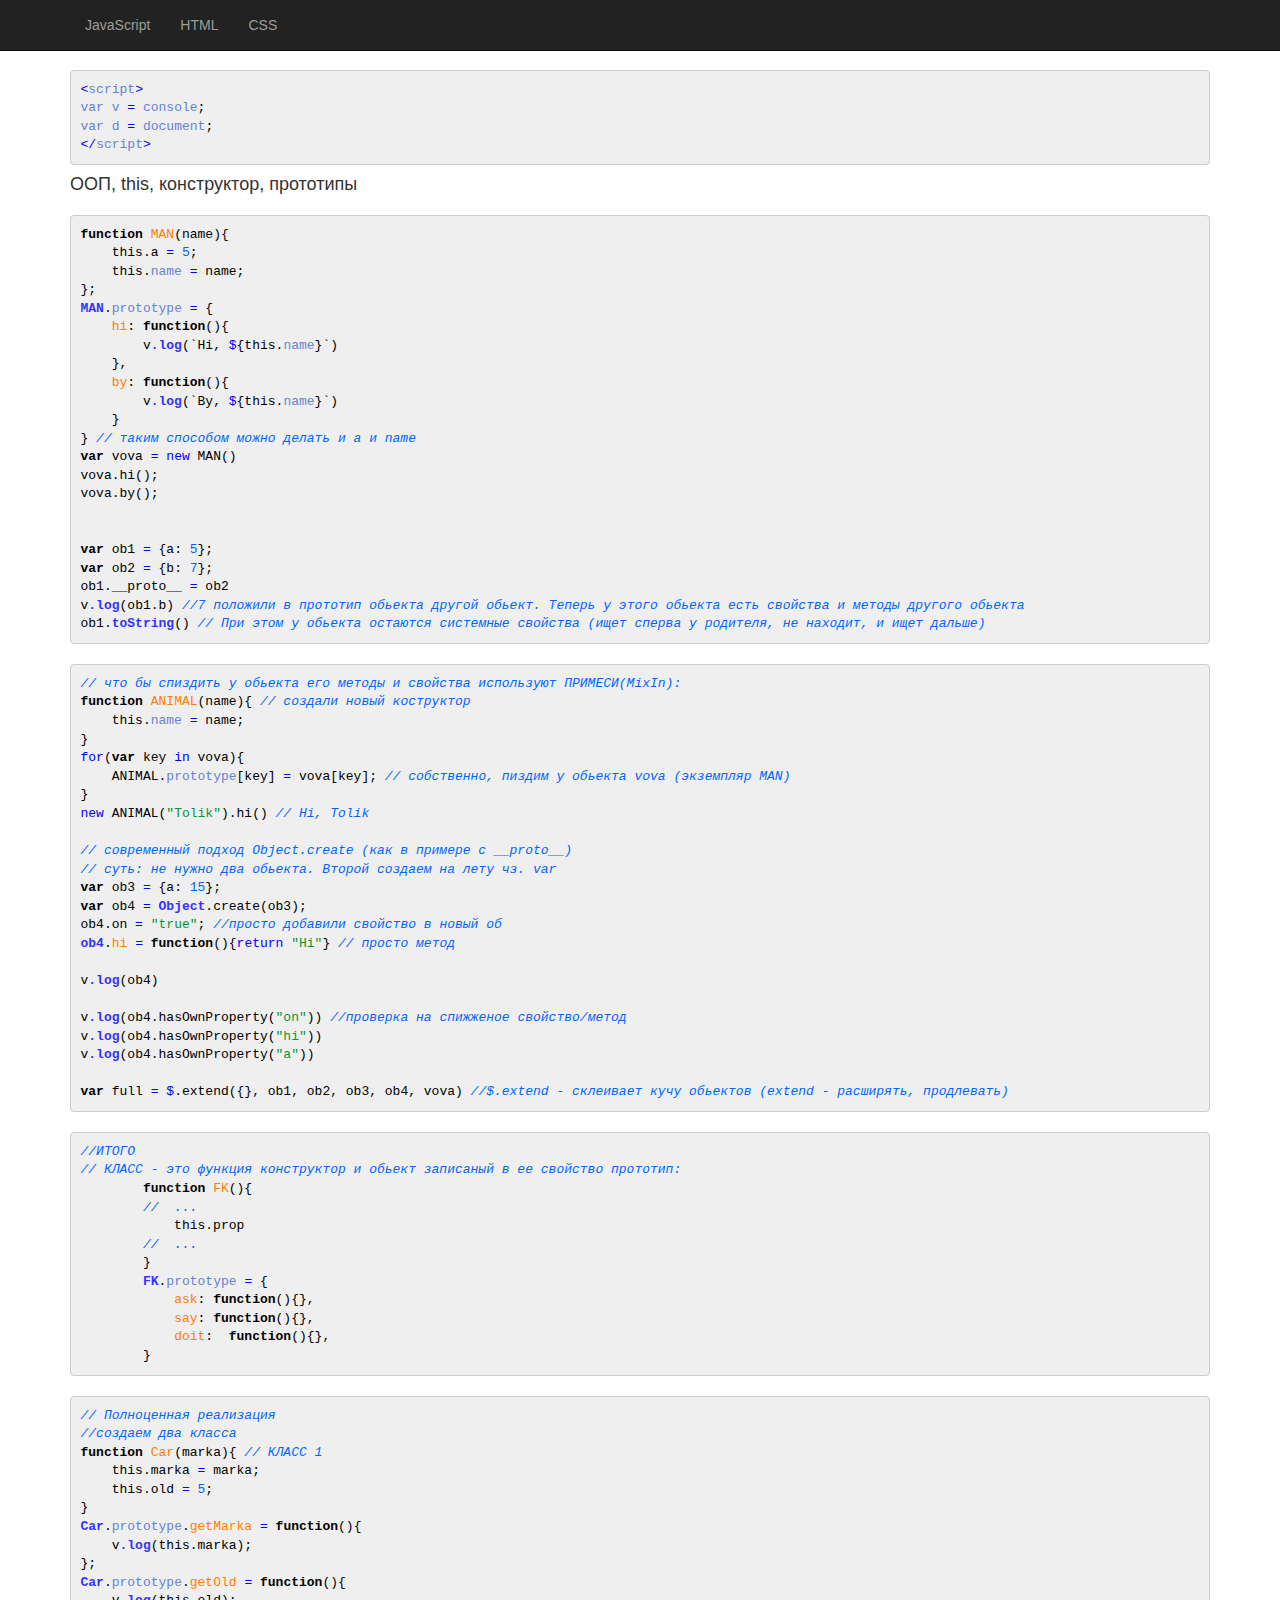
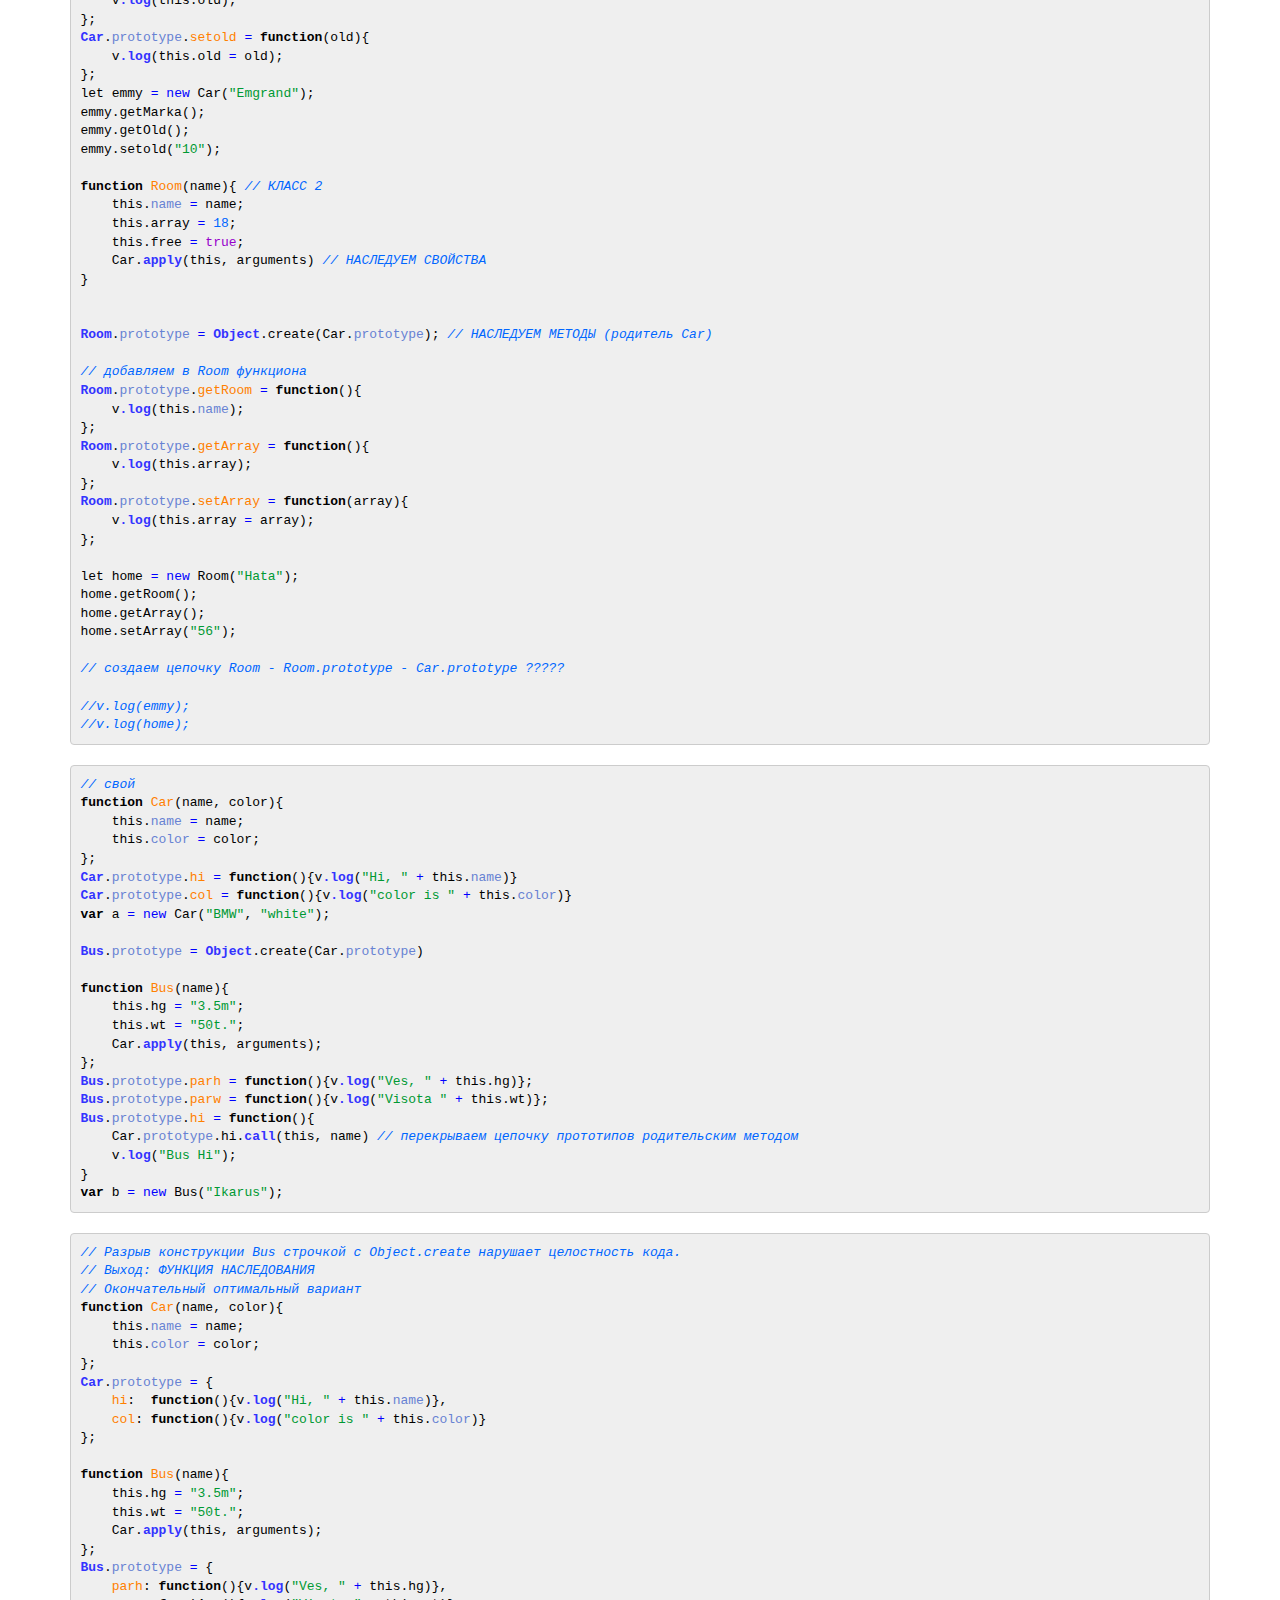
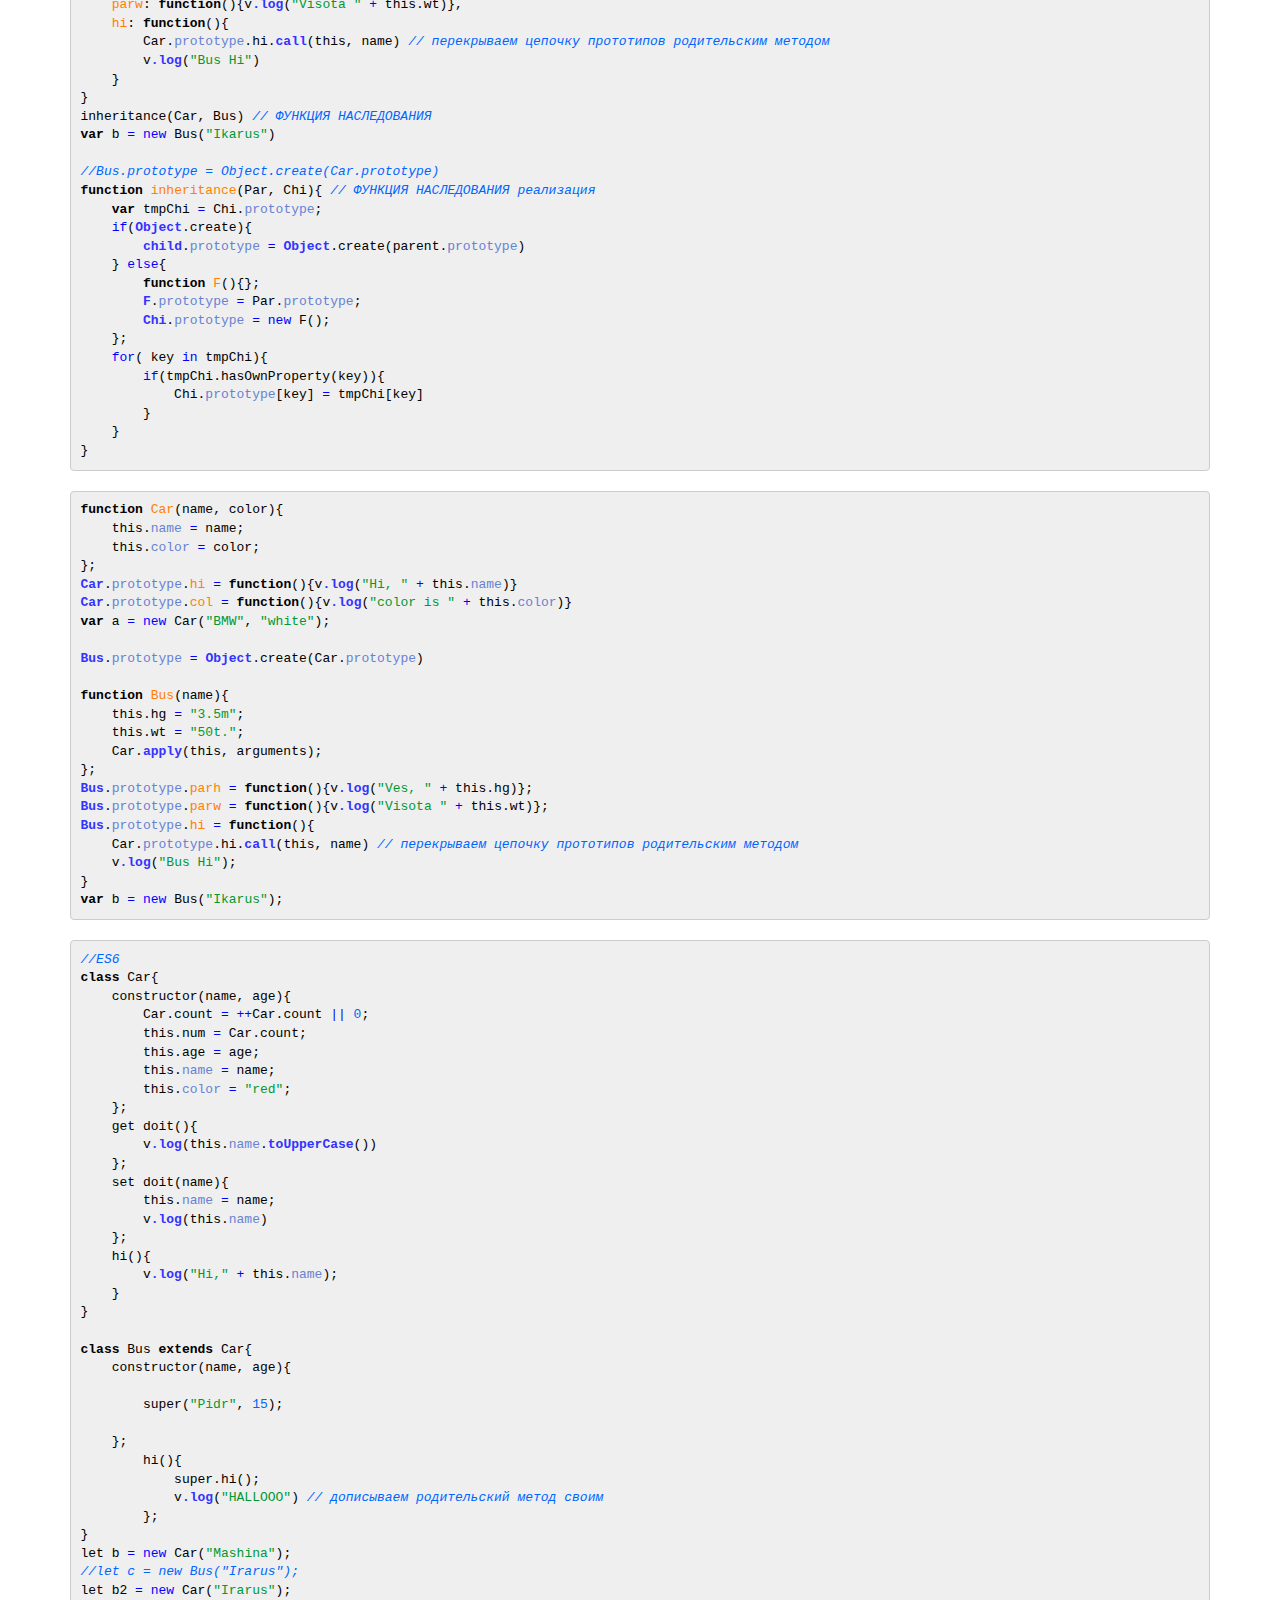
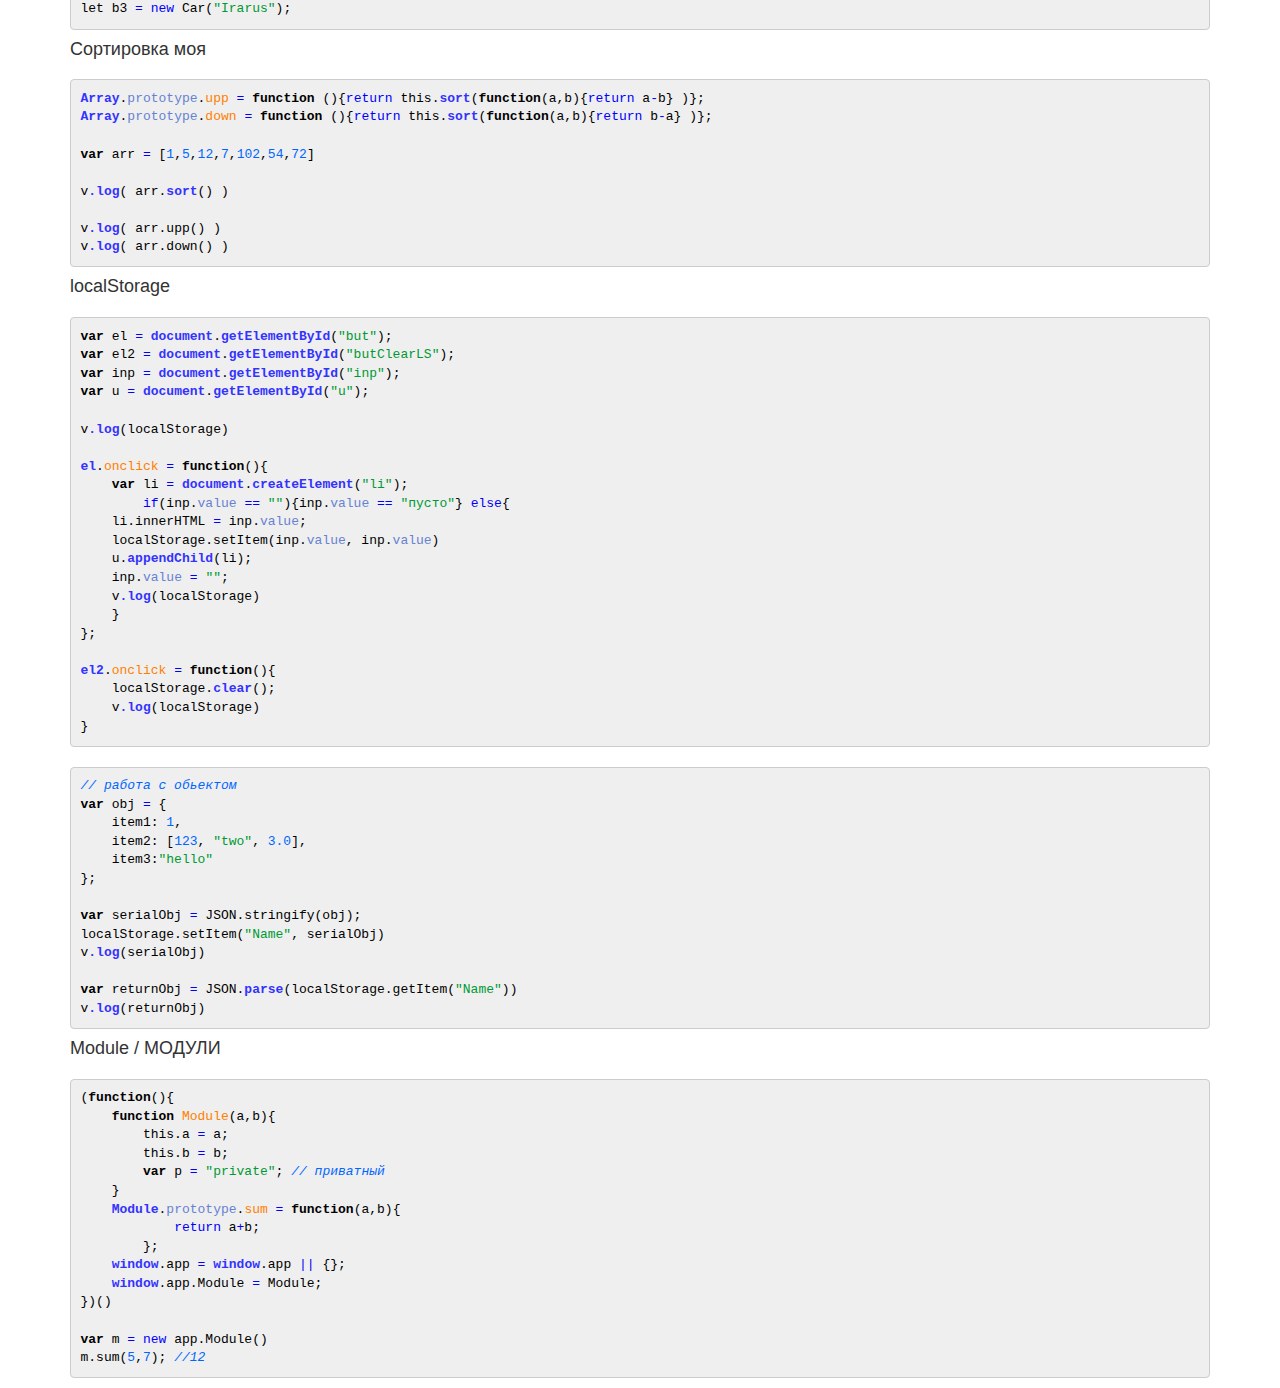
==== commit 557de499: "+css" ====
--- a/index.html
+++ b/index.html
@@ -1,18 +1,14 @@
-<!DOCTYPE html>
-<html lang="en"><head><meta http-equiv="Content-Type" content="text/html; charset=UTF-8">
-    
-    <meta http-equiv="X-UA-Compatible" content="IE=edge">
-    <meta name="viewport" content="width=device-width, initial-scale=1">
-    <meta name="description" content="">
-    <meta name="author" content="">
-    <link rel="shortcut icon" href="http://bootstrap-3.ru/assets/ico/favicon.ico">
-
-    <title>Document JS</title>
-    <link href="./src/bootstrap.min.css" rel="stylesheet">
-    <link href="./src/starter-template.css" rel="stylesheet">
+<!doctype html>
+<html lang="en">
+<head>
+	<meta charset="UTF-8">
+	<title class="fa fa-mortar-board">JavaScript</title>
+	<link rel="icon" href="http://rainstitute.in/images/file.png" type="image/gif" sizes="16x16">
+	
+	
+	
 </head>
-
-  <body>
+<body style="padding-top: 50px;">
 
     <div class="navbar navbar-inverse navbar-fixed-top" role="navigation">
       <div class="container">
@@ -22,17 +18,16 @@
         </div>
         <div class="collapse navbar-collapse">
           <ul class="nav navbar-nav">
-            <li class="active"><a href="#">JavaScript</a></li>
-            <li><a href="#about">HTML</a></li>
-            <li><a href="#contact">CSS</a></li>
+            <li><a href="./index.html">JavaScript</a></li>
+            <li><a href="./HTML5.html">HTML</a></li>
+            <li><a href="#css">CSS</a></li>
           </ul>
         </div>
       </div>
     </div>
 
-<div class="container">
-
-      <div class="starter-template">
+<div  class="container">
+
 <p class="lead">
 <pre style="background:rgba(238,238,238,0.92);color:#000"><span style="color:#00f">&lt;</span><span style="color:#6782d3">script</span><span style="color:#00f">></span>
 <span style="color:#6782d3">var</span> <span style="color:#6782d3">v</span> <span style="color:#00f">=</span> <span style="color:#6782d3">console</span>;
@@ -65,7 +60,7 @@
 v<span style="color:#33f;font-weight:700">.log</span>(ob1.b) <span style="color:#06f;font-style:italic">//7 положили в прототип обьекта другой обьект. Теперь у этого обьекта есть свойства и методы другого обьекта</span>
 ob1.<span style="color:#33f;font-weight:700">toString</span>() <span style="color:#06f;font-style:italic">// При этом у обьекта остаются системные свойства (ищет сперва у родителя, не находит, и ищет дальше)</span>
 </pre></pre>	
-</p>
+
 <p class="lead">
 <pre style="background:rgba(238,238,238,0.92);color:#000"><span style="color:#06f;font-style:italic">// что бы спиздить у обьекта его методы и свойства используют ПРИМЕСИ(MixIn):</span>
 <span style="font-weight:700">function</span> <span style="color:#ff8000">ANIMAL</span>(name){ <span style="color:#06f;font-style:italic">// создали новый коструктор</span>
@@ -355,44 +350,55 @@
 
 
 
-
-<p class="lead">
-
-</p>
-      </div>
-
-</div>
-
-<script src="./src/jquery.min.js"></script>
-<script src="./src/bootstrap.min.js"></script>
-<div id="wt-sky-root"></div></body></html>
-
-
-
-
-
-
-
-
-
-
-
-<!-- 
-mail: kasjdflaskdg@ukr.net //23020023
-vlog.zzz.com.ua
-FTP:
-login: vlog //vLog23020023
-
-/*ENGLISH
-mail: kajsdhakjdhaskjahd@ukr.net pass: 230200023
-
-zzz.com.ua
-engl.zzz.com.ua
-log: learn_eng
-pass: Naiz23020023
-
-GIT
-log: LItvinovsk
-pass: naiz1516010
-mail: kasjdflaskdg@ukr.net
- -->+<h4>Module / МОДУЛИ</h4>
+<p class="lead">
+<pre style="background:rgba(238,238,238,0.92);color:#000">(<span style="font-weight:700">function</span>(){    
+    <span style="font-weight:700">function</span> <span style="color:#ff8000">Module</span>(a,b){
+        this.a <span style="color:#00f">=</span> a;
+        this.b <span style="color:#00f">=</span> b;
+        <span style="font-weight:700">var</span> p <span style="color:#00f">=</span> <span style="color:#093">"private"</span>; <span style="color:#06f;font-style:italic">// приватный</span>
+    }
+    <span style="color:#33f;font-weight:700">Module</span>.<span style="color:#6782d3">prototype</span>.<span style="color:#ff8000">sum</span> <span style="color:#00f">=</span> <span style="font-weight:700">function</span>(a,b){
+            <span style="color:#00f">return</span> a<span style="color:#00f">+</span>b;
+        };
+    <span style="color:#33f;font-weight:700">window</span>.app <span style="color:#00f">=</span> <span style="color:#33f;font-weight:700">window</span>.app <span style="color:#00f">||</span> {};
+    <span style="color:#33f;font-weight:700">window</span>.app.Module <span style="color:#00f">=</span> Module;
+})()
+
+<span style="font-weight:700">var</span> m <span style="color:#00f">=</span> <span style="color:#00f">new</span> <span style="">app.Module</span>()
+m.sum(<span style="color:#06f">5</span>,<span style="color:#06f">7</span>); <span style="color:#06f;font-style:italic">//12</span>
+</pre>
+</p>
+
+
+
+
+
+
+
+
+
+
+
+
+
+
+
+
+
+
+
+
+
+
+
+	</div>
+	
+</body>
+	<link rel="stylesheet" href="https://maxcdn.bootstrapcdn.com/bootstrap/3.3.7/css/bootstrap.min.css">
+	<script src="https://ajax.googleapis.com/ajax/libs/jquery/3.2.1/jquery.min.js"></script>
+	<script src="https://maxcdn.bootstrapcdn.com/bootstrap/3.3.7/js/bootstrap.min.js"></script>
+	
+	<script src="./src/main.js"></script>
+	<link href="./src/main.css" rel="stylesheet">
+</html>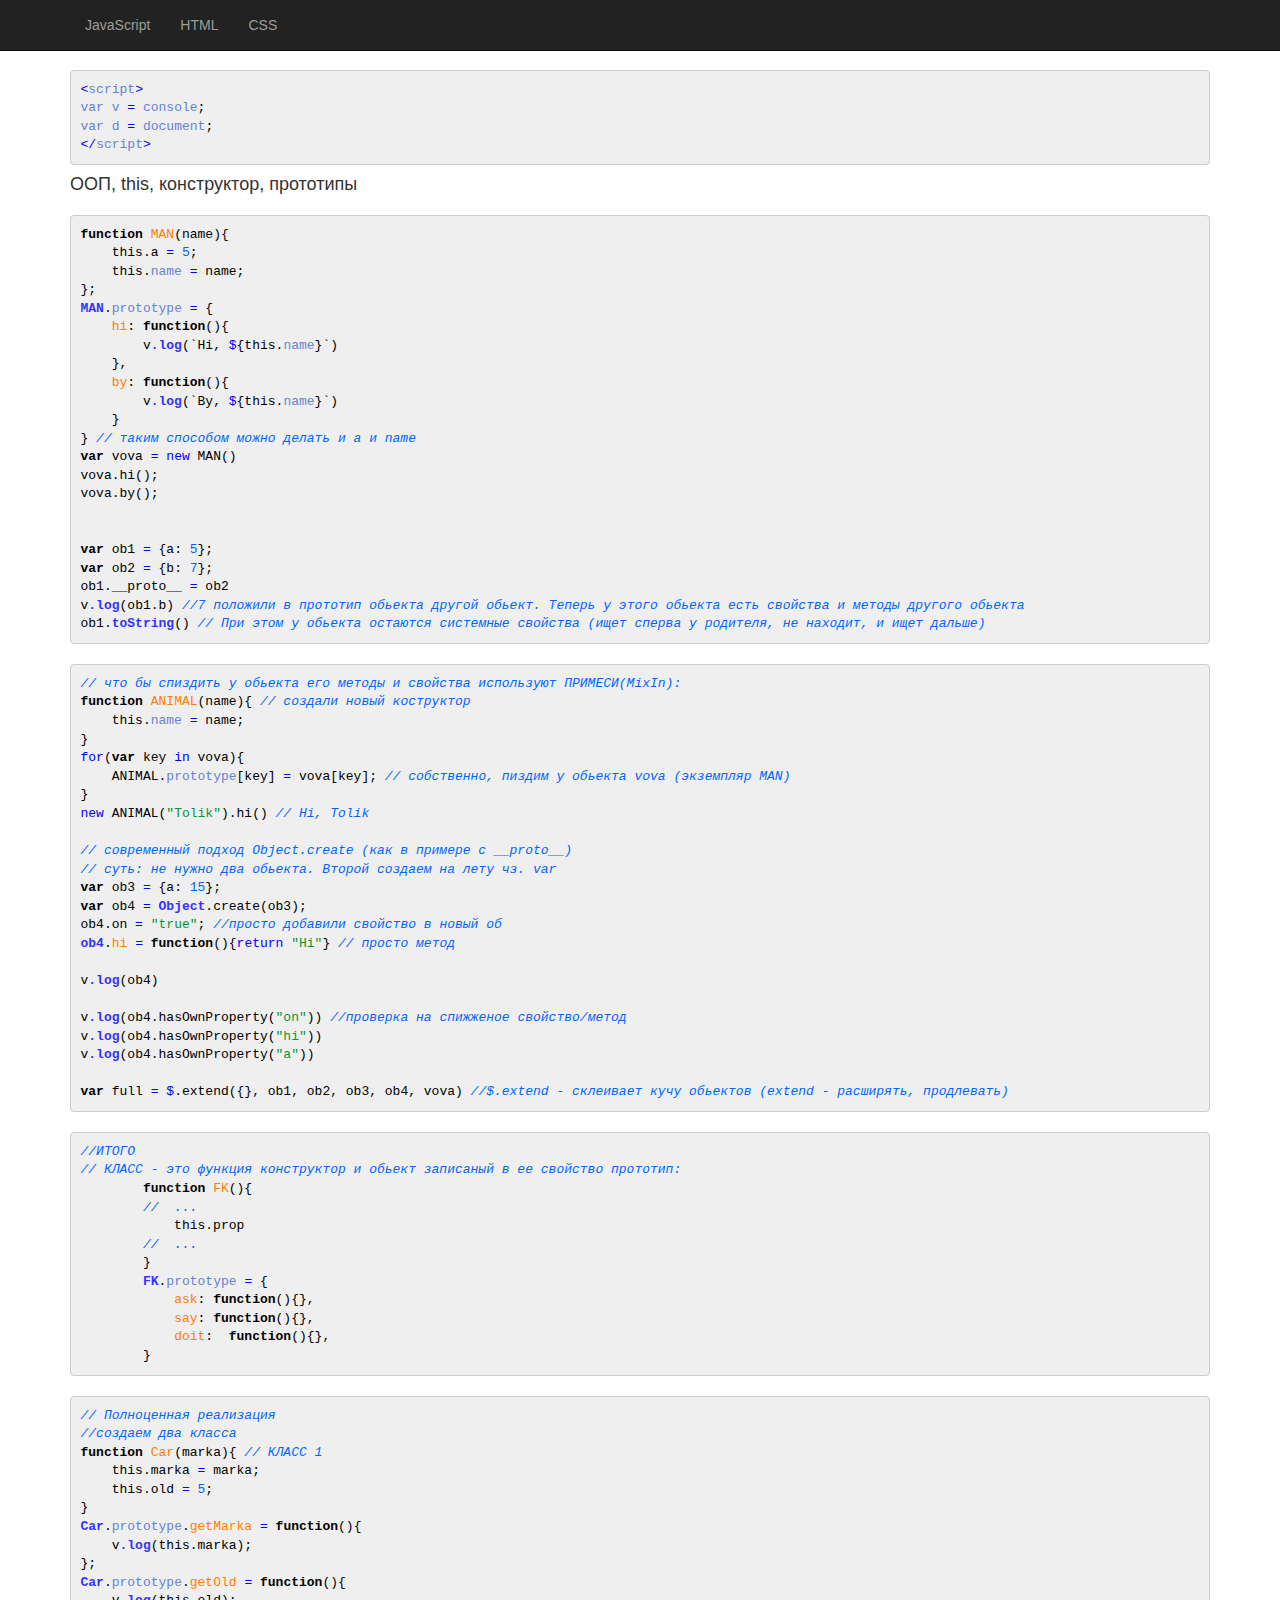
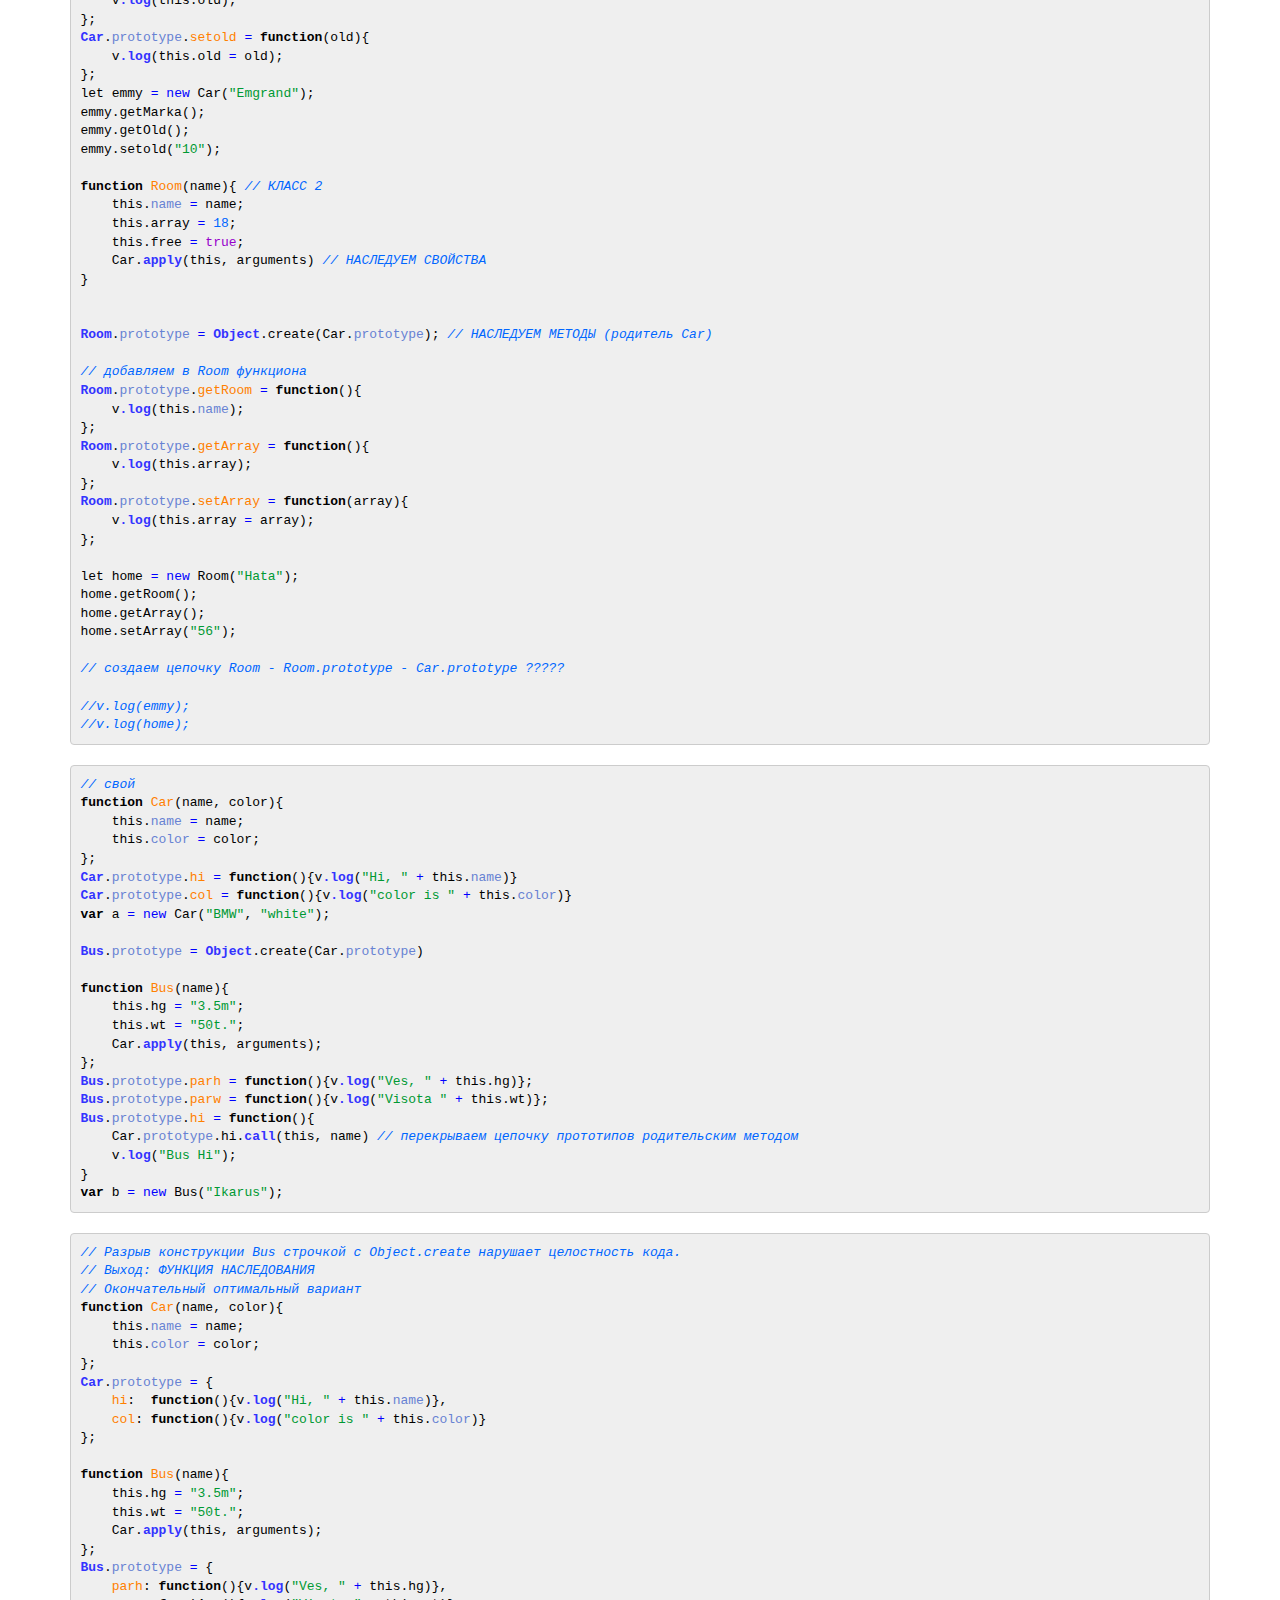
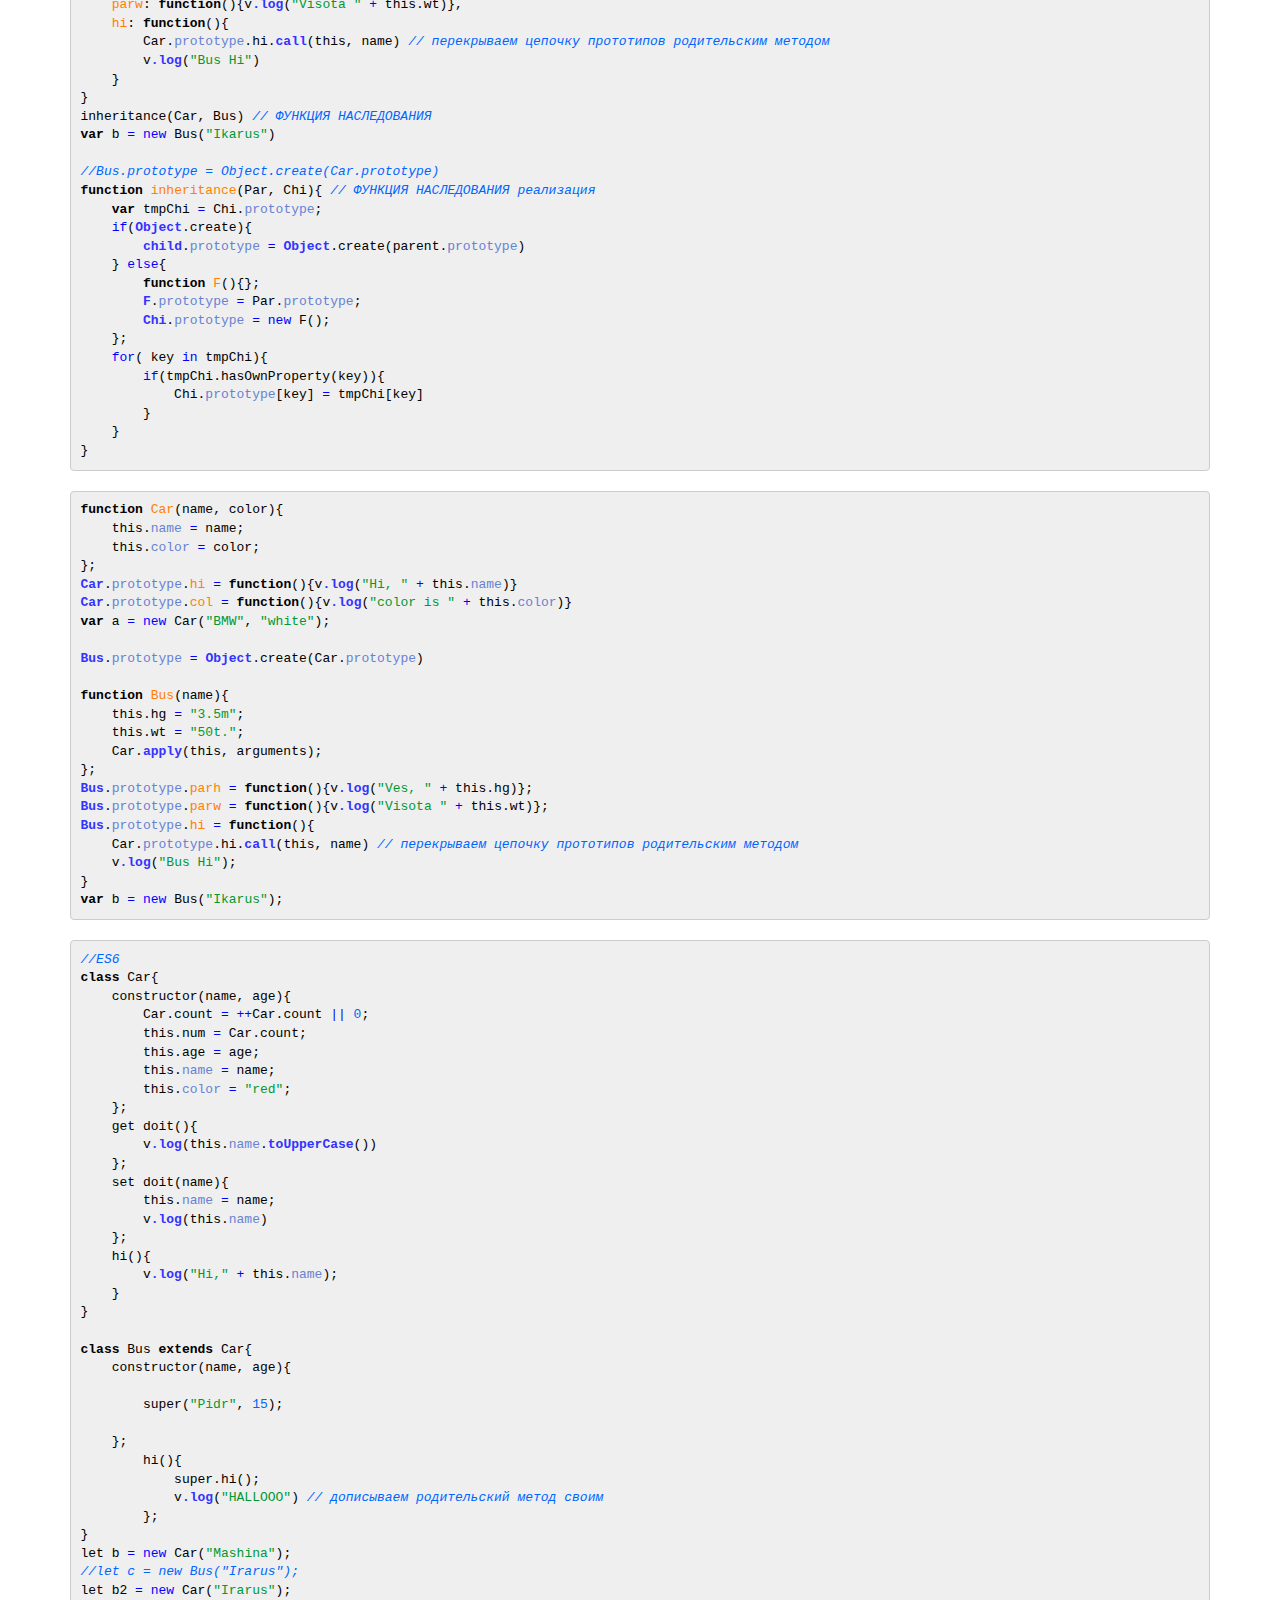
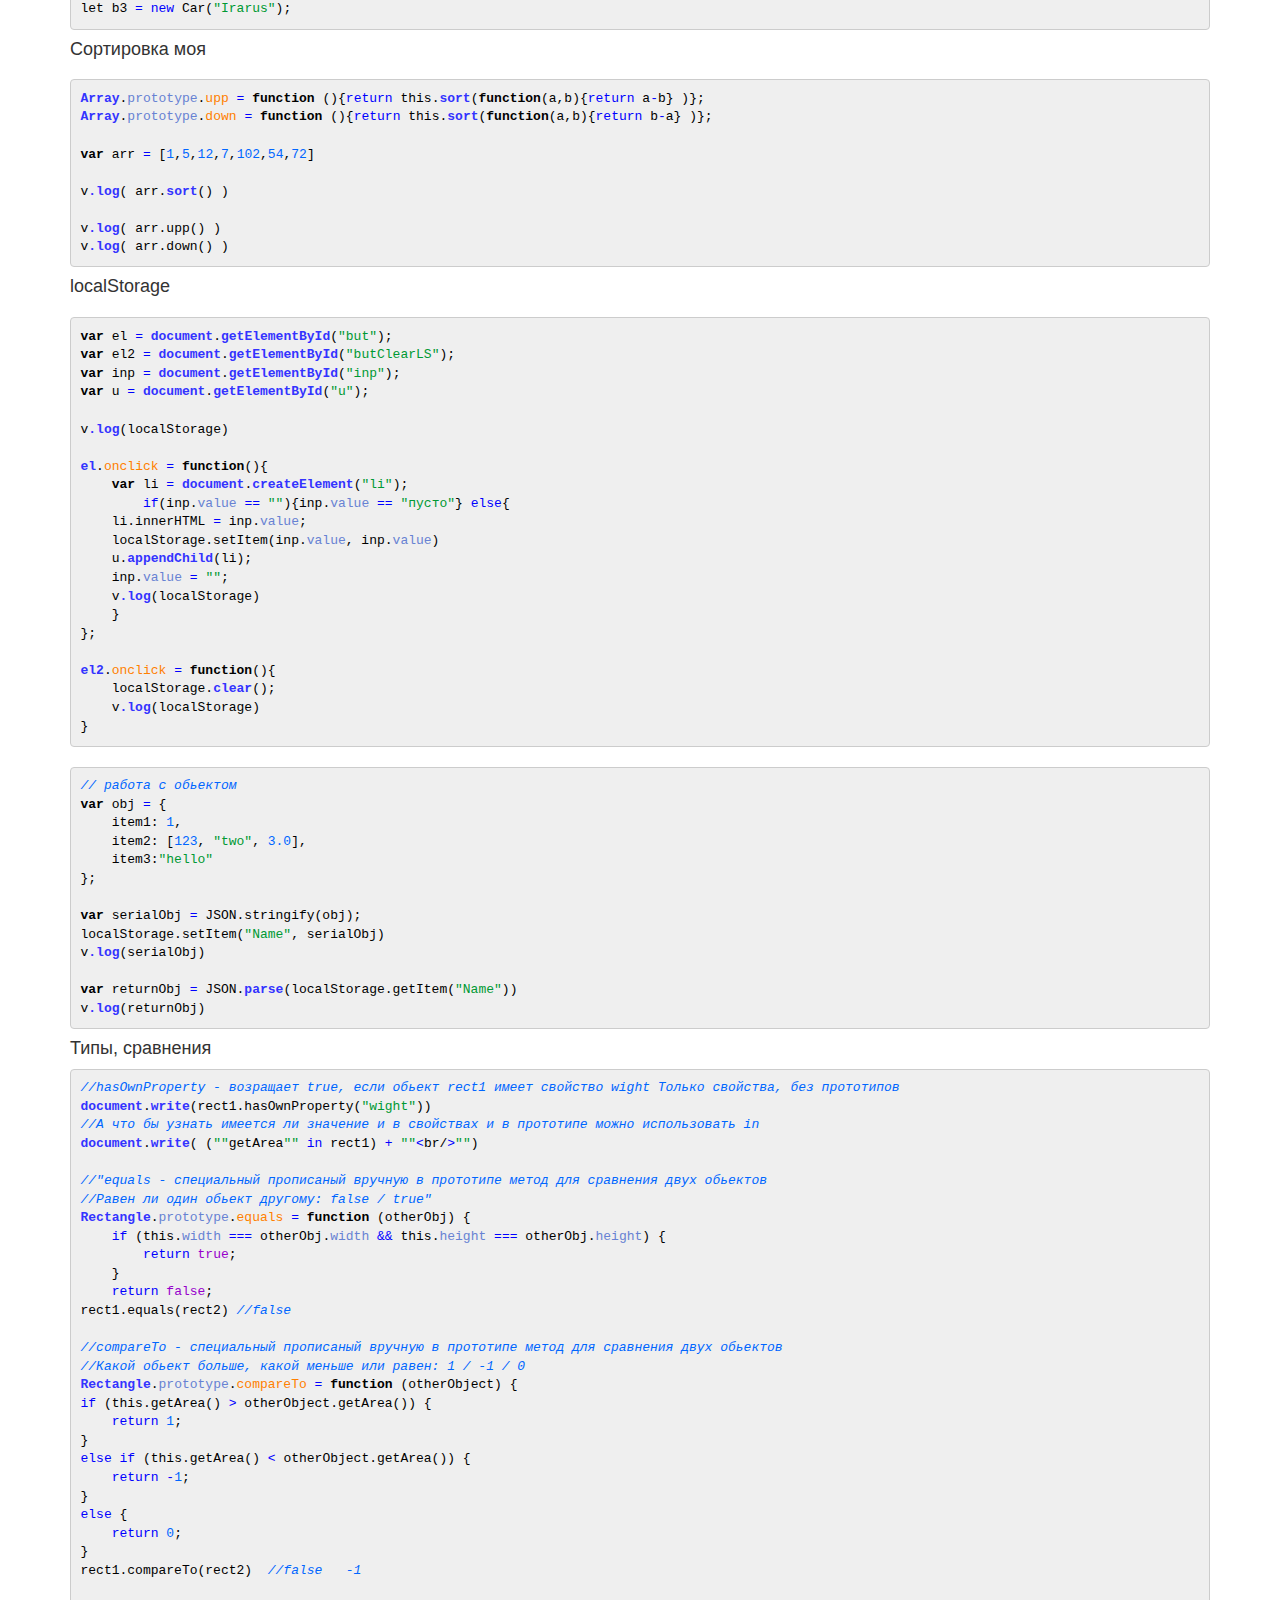
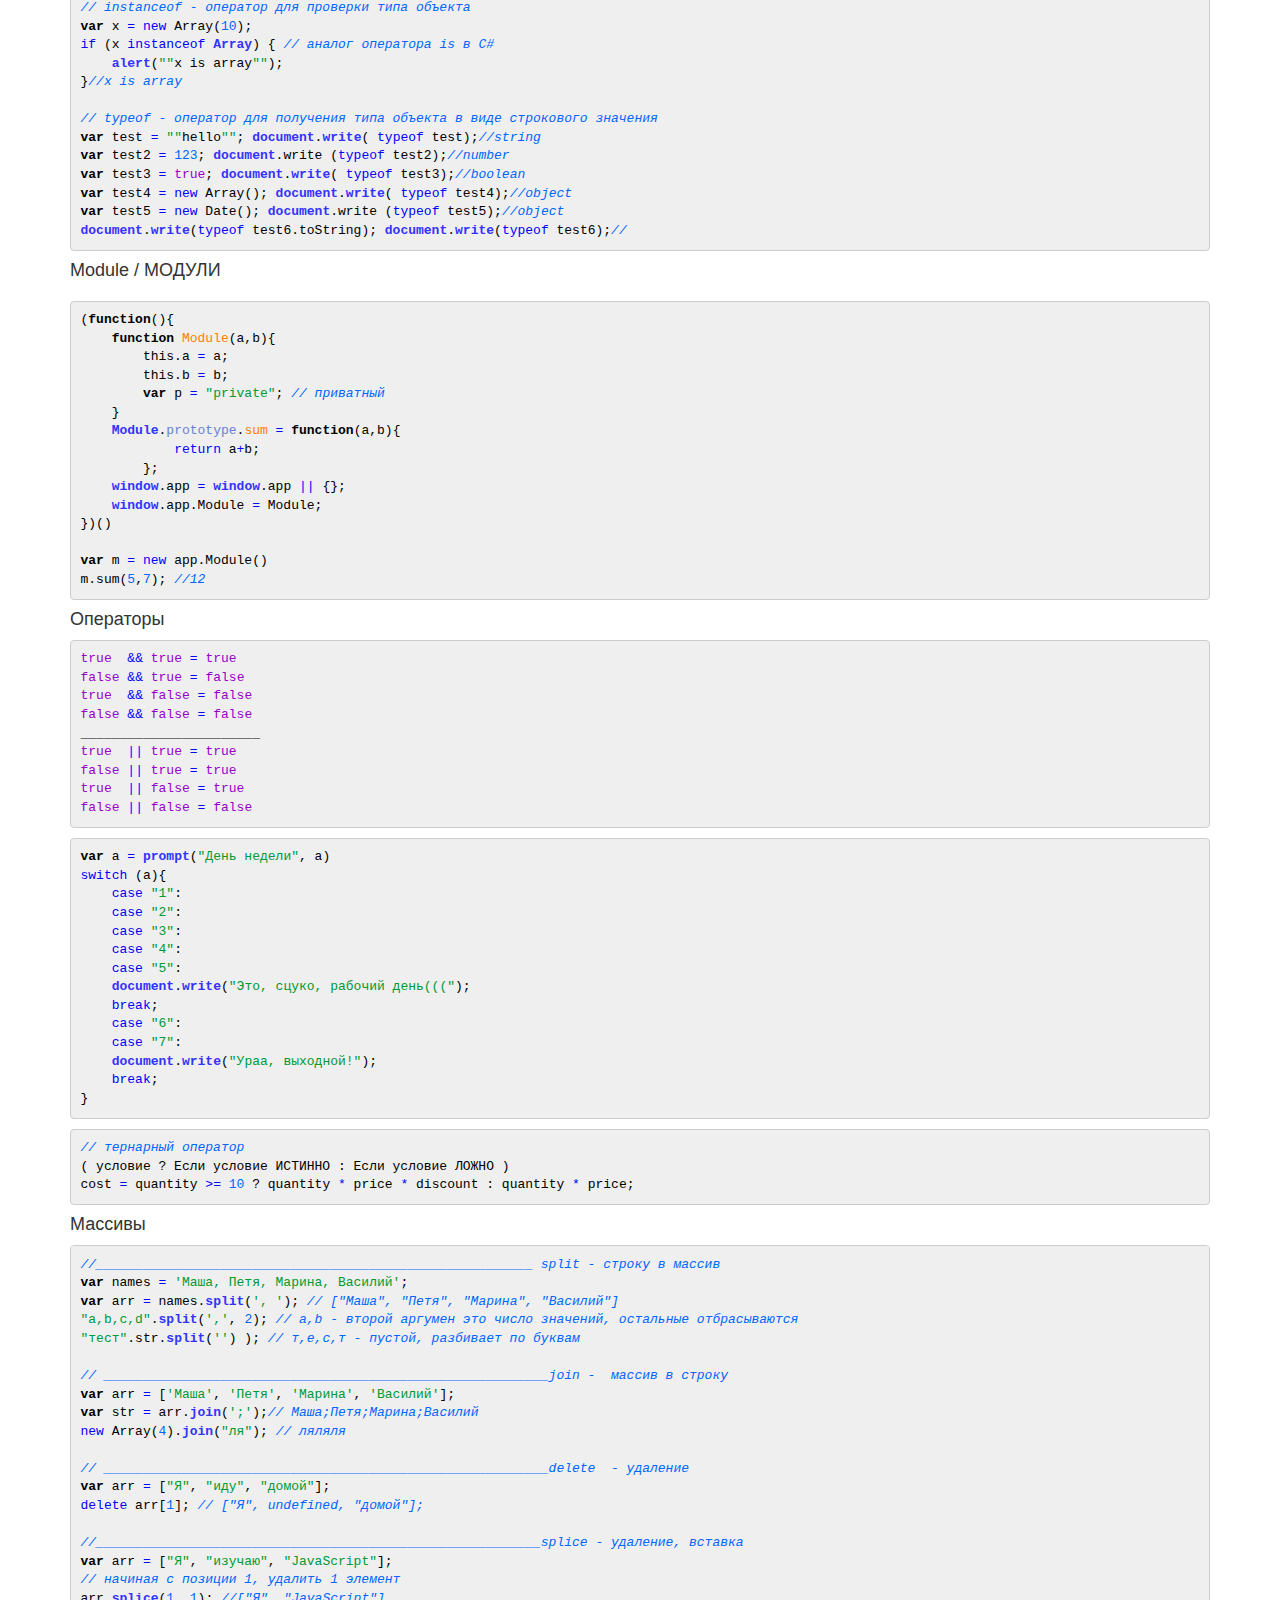
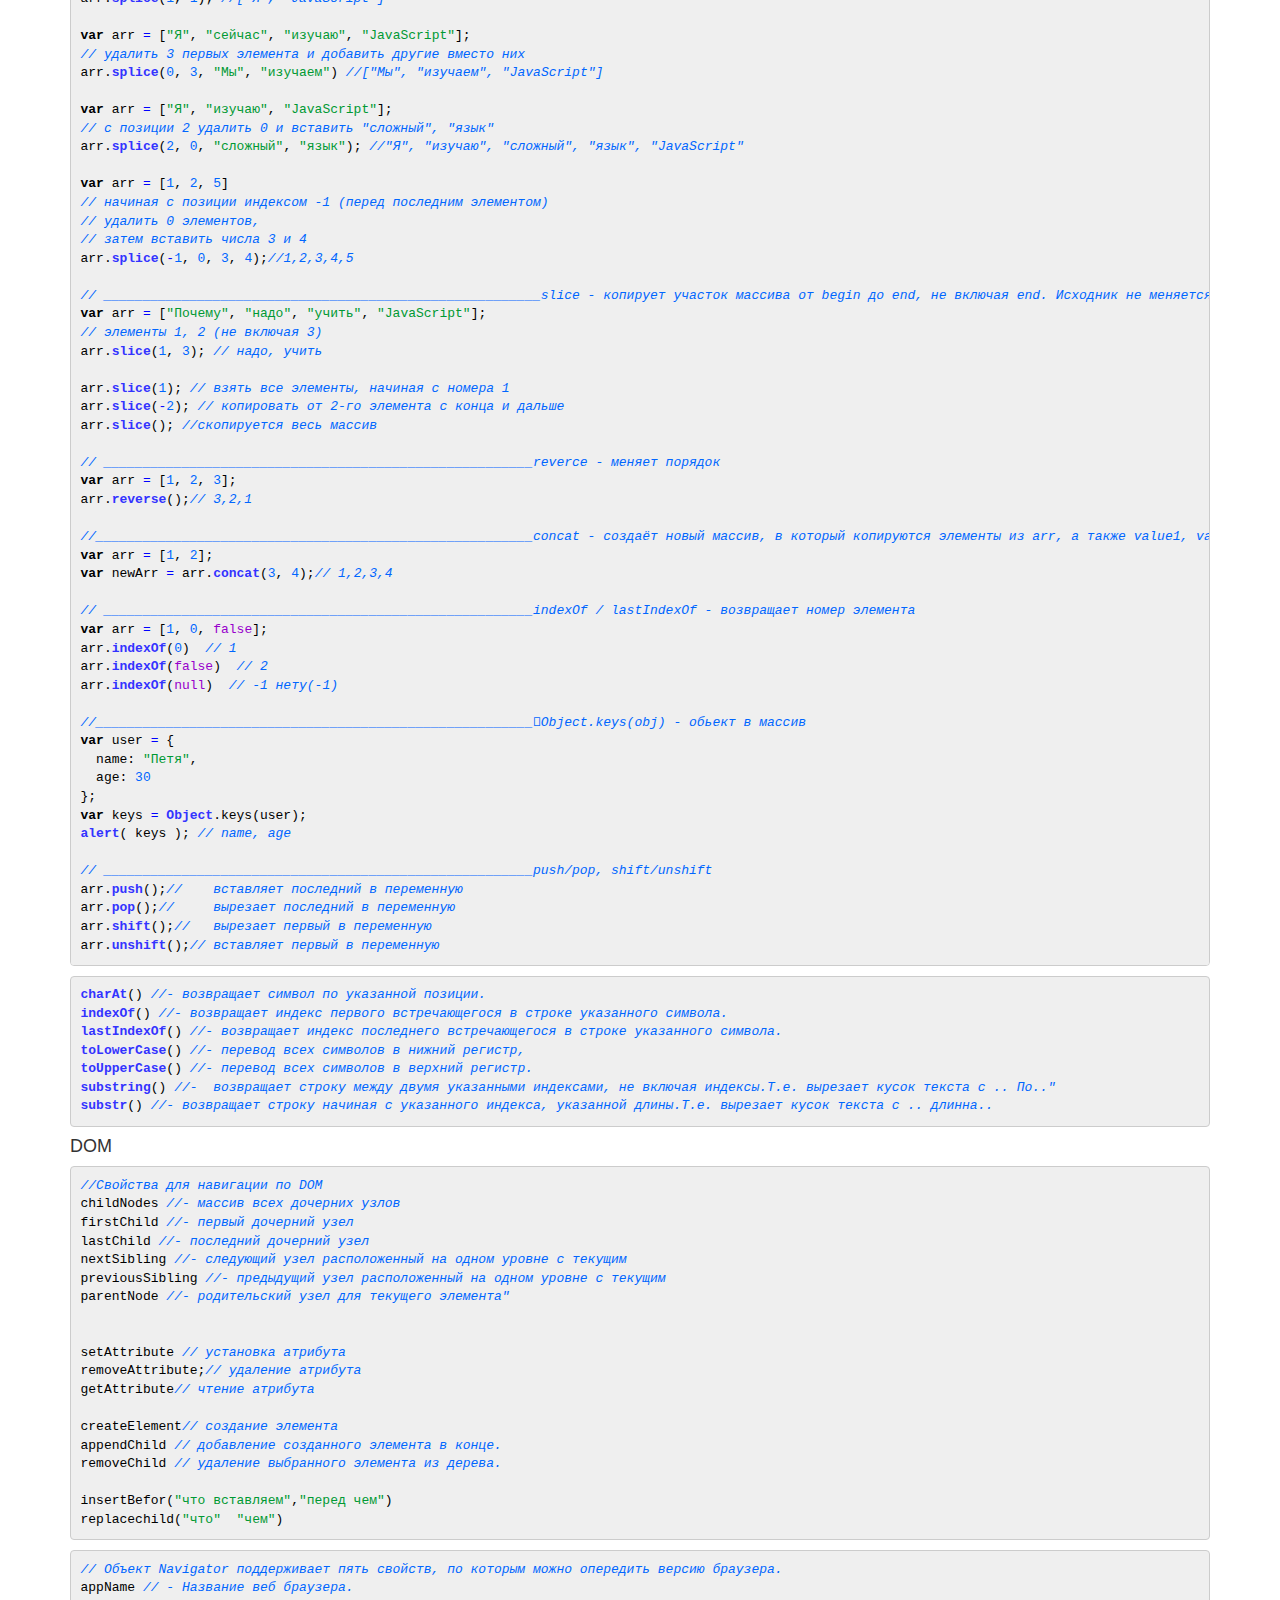
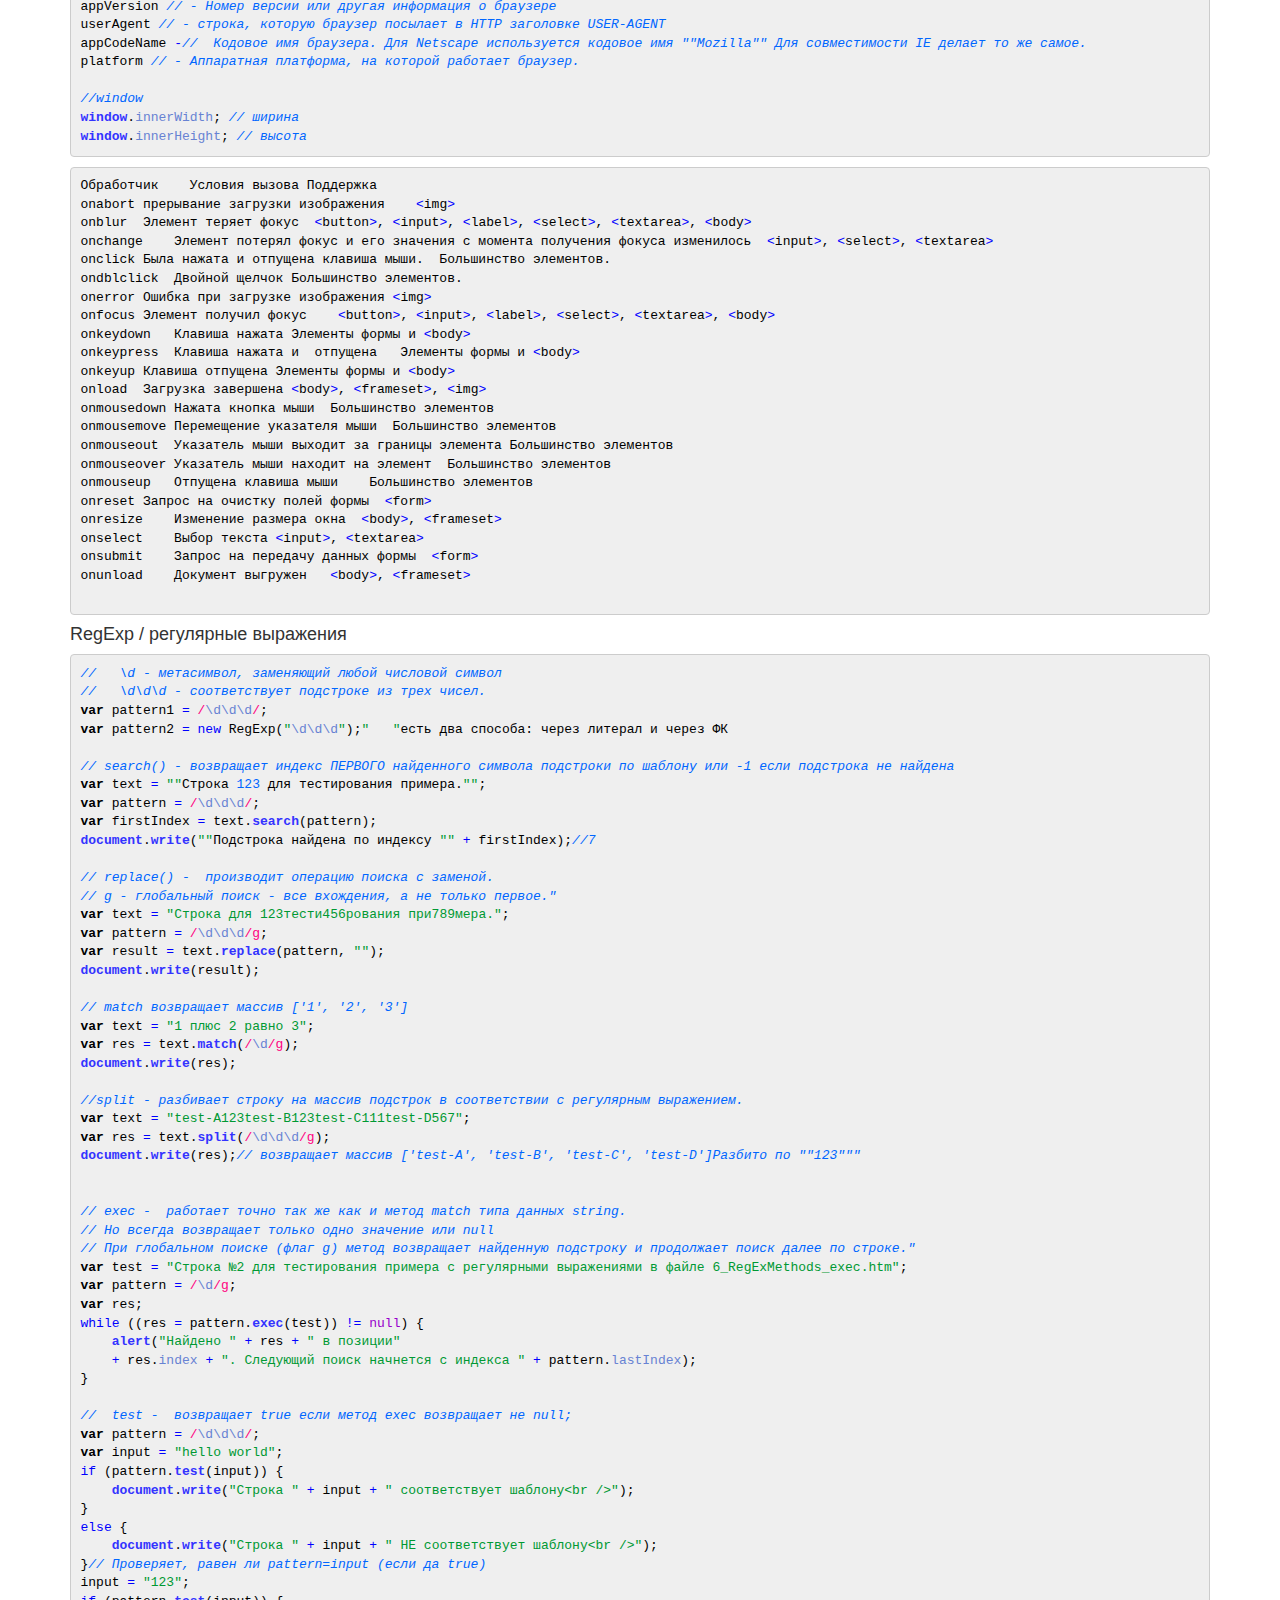
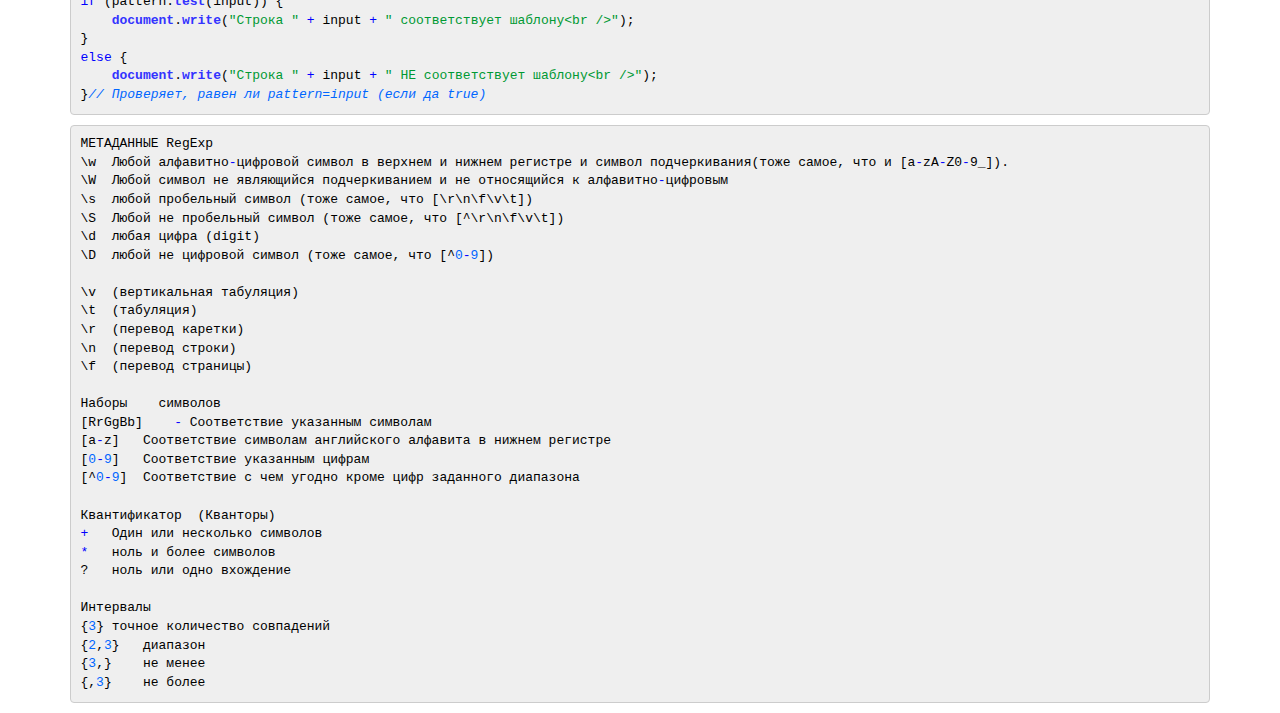
==== commit 05ef6c35: "added learn" ====
--- a/index.html
+++ b/index.html
@@ -348,6 +348,53 @@
 </pre>
 </p>
 
+<h4>Типы, сравнения</h4>
+<pre style="background:rgba(238,238,238,0.92);color:#000"><span style="color:#06f;font-style:italic">//hasOwnProperty - возращает true, если обьект rect1 имеет свойство wight Только свойства, без прототипов</span>
+<span style="color:#33f;font-weight:700">document</span>.<span style="color:#33f;font-weight:700">write</span>(rect1.hasOwnProperty(<span style="color:#093">"wight"</span>))
+<span style="color:#06f;font-style:italic">//А что бы узнать имеется ли значение и в свойствах и в прототипе можно использовать in                                   </span>
+<span style="color:#33f;font-weight:700">document</span>.<span style="color:#33f;font-weight:700">write</span>( (<span style="color:#093">""</span>getArea<span style="color:#093">""</span> <span style="color:#00f">in</span> rect1) <span style="color:#00f">+</span> <span style="color:#093">""</span><span style="color:#00f">&lt;</span>br/<span style="color:#00f">></span><span style="color:#093">""</span>)                     
+
+<span style="color:#06f;font-style:italic">//"equals - специальный прописаный вручную в прототипе метод для сравнения двух обьектов</span>
+<span style="color:#06f;font-style:italic">//Равен ли один обьект другому: false / true"                       </span>
+<span style="color:#33f;font-weight:700">Rectangle</span>.<span style="color:#6782d3">prototype</span>.<span style="color:#ff8000">equals</span> <span style="color:#00f">=</span> <span style="font-weight:700">function</span> (otherObj) {
+    <span style="color:#00f">if</span> (this.<span style="color:#6782d3">width</span> <span style="color:#00f">===</span> otherObj.<span style="color:#6782d3">width</span> <span style="color:#00f">&amp;</span><span style="color:#00f">&amp;</span> this.<span style="color:#6782d3">height</span> <span style="color:#00f">===</span> otherObj.<span style="color:#6782d3">height</span>) {
+        <span style="color:#00f">return</span> <span style="color:#9700cc">true</span>;
+    }
+    <span style="color:#00f">return</span> <span style="color:#9700cc">false</span>;
+rect1.equals(rect2) <span style="color:#06f;font-style:italic">//false</span>
+
+<span style="color:#06f;font-style:italic">//compareTo - специальный прописаный вручную в прототипе метод для сравнения двух обьектов</span>
+<span style="color:#06f;font-style:italic">//Какой обьект больше, какой меньше или равен: 1 / -1 / 0                       </span>
+<span style="color:#33f;font-weight:700">Rectangle</span>.<span style="color:#6782d3">prototype</span>.<span style="color:#ff8000">compareTo</span> <span style="color:#00f">=</span> <span style="font-weight:700">function</span> (otherObject) {
+<span style="color:#00f">if</span> (this.getArea() <span style="color:#00f">></span> otherObject.getArea()) {
+    <span style="color:#00f">return</span> <span style="color:#06f">1</span>;
+}
+<span style="color:#00f">else</span> <span style="color:#00f">if</span> (this.getArea() <span style="color:#00f">&lt;</span> otherObject.getArea()) {
+    <span style="color:#00f">return</span> <span style="color:#00f">-</span><span style="color:#06f">1</span>;
+}
+<span style="color:#00f">else</span> {
+    <span style="color:#00f">return</span> <span style="color:#06f">0</span>;
+}   
+rect1.compareTo(rect2)  <span style="color:#06f;font-style:italic">//false   -1</span>
+
+<span style="color:#06f;font-style:italic">// instanceof - оператор для проверки типа объекта</span>
+<span style="font-weight:700">var</span> x <span style="color:#00f">=</span> <span style="color:#00f">new</span> <span style="">Array</span>(<span style="color:#06f">10</span>);
+<span style="color:#00f">if</span> (x <span style="color:#00f">instanceof</span> <span style="color:#33f;font-weight:700">Array</span>) { <span style="color:#06f;font-style:italic">// аналог оператора is в C#</span>
+    <span style="color:#33f;font-weight:700">alert</span>(<span style="color:#093">""</span>x is array<span style="color:#093">""</span>);
+}<span style="color:#06f;font-style:italic">//x is array</span>
+
+<span style="color:#06f;font-style:italic">// typeof - оператор для получения типа объекта в виде строкового значения</span>
+<span style="font-weight:700">var</span> test <span style="color:#00f">=</span> <span style="color:#093">""</span>hello<span style="color:#093">""</span>; <span style="color:#33f;font-weight:700">document</span>.<span style="color:#33f;font-weight:700">write</span>( <span style="color:#00f">typeof</span> test);<span style="color:#06f;font-style:italic">//string</span>
+<span style="font-weight:700">var</span> test2 <span style="color:#00f">=</span> <span style="color:#06f">123</span>; <span style="color:#33f;font-weight:700">document</span>.write (<span style="color:#00f">typeof</span> test2);<span style="color:#06f;font-style:italic">//number</span>
+<span style="font-weight:700">var</span> test3 <span style="color:#00f">=</span> <span style="color:#9700cc">true</span>; <span style="color:#33f;font-weight:700">document</span>.<span style="color:#33f;font-weight:700">write</span>( <span style="color:#00f">typeof</span> test3);<span style="color:#06f;font-style:italic">//boolean</span>
+<span style="font-weight:700">var</span> test4 <span style="color:#00f">=</span> <span style="color:#00f">new</span> <span style="">Array</span>(); <span style="color:#33f;font-weight:700">document</span>.<span style="color:#33f;font-weight:700">write</span>( <span style="color:#00f">typeof</span> test4);<span style="color:#06f;font-style:italic">//object       </span>
+<span style="font-weight:700">var</span> test5 <span style="color:#00f">=</span> <span style="color:#00f">new</span> <span style="">Date</span>(); <span style="color:#33f;font-weight:700">document</span>.write (<span style="color:#00f">typeof</span> test5);<span style="color:#06f;font-style:italic">//object</span>
+<span style="color:#33f;font-weight:700">document</span>.<span style="color:#33f;font-weight:700">write</span>(<span style="color:#00f">typeof</span> test6.toString); <span style="color:#33f;font-weight:700">document</span>.<span style="color:#33f;font-weight:700">write</span>(<span style="color:#00f">typeof</span> test6);<span style="color:#06f;font-style:italic">//</span>
+</pre>
+
+
+
+
 
 
 <h4>Module / МОДУЛИ</h4>
@@ -370,35 +417,301 @@
 </pre>
 </p>
 
-
-
-
-
-
-
-
-
-
-
-
-
-
-
-
-
-
-
-
-
-
-
-	</div>
+<h4>Операторы</h4>
+<pre style="background:rgba(238,238,238,0.92);color:#000"><span style="color:#9700cc">true</span>  <span style="color:#00f">&amp;</span><span style="color:#00f">&amp;</span> <span style="color:#9700cc">true</span> <span style="color:#00f">=</span> <span style="color:#9700cc">true</span>
+<span style="color:#9700cc">false</span> <span style="color:#00f">&amp;</span><span style="color:#00f">&amp;</span> <span style="color:#9700cc">true</span> <span style="color:#00f">=</span> <span style="color:#9700cc">false</span>
+<span style="color:#9700cc">true</span>  <span style="color:#00f">&amp;</span><span style="color:#00f">&amp;</span> <span style="color:#9700cc">false</span> <span style="color:#00f">=</span> <span style="color:#9700cc">false</span>
+<span style="color:#9700cc">false</span> <span style="color:#00f">&amp;</span><span style="color:#00f">&amp;</span> <span style="color:#9700cc">false</span> <span style="color:#00f">=</span> <span style="color:#9700cc">false</span>
+_______________________
+<span style="color:#9700cc">true</span>  <span style="color:#00f">||</span> <span style="color:#9700cc">true</span> <span style="color:#00f">=</span> <span style="color:#9700cc">true</span>
+<span style="color:#9700cc">false</span> <span style="color:#00f">||</span> <span style="color:#9700cc">true</span> <span style="color:#00f">=</span> <span style="color:#9700cc">true</span>
+<span style="color:#9700cc">true</span>  <span style="color:#00f">||</span> <span style="color:#9700cc">false</span> <span style="color:#00f">=</span> <span style="color:#9700cc">true</span>
+<span style="color:#9700cc">false</span> <span style="color:#00f">||</span> <span style="color:#9700cc">false</span> <span style="color:#00f">=</span> <span style="color:#9700cc">false</span>
+</pre>
+<pre style="background:rgba(238,238,238,0.92);color:#000"><span style="font-weight:700">var</span> a <span style="color:#00f">=</span> <span style="color:#33f;font-weight:700">prompt</span>(<span style="color:#093">"День недели"</span>, a)
+<span style="color:#00f">switch</span> (a){
+    <span style="color:#00f">case</span> <span style="color:#093">"1"</span>:
+    <span style="color:#00f">case</span> <span style="color:#093">"2"</span>:
+    <span style="color:#00f">case</span> <span style="color:#093">"3"</span>:
+    <span style="color:#00f">case</span> <span style="color:#093">"4"</span>:
+    <span style="color:#00f">case</span> <span style="color:#093">"5"</span>:
+    <span style="color:#33f;font-weight:700">document</span>.<span style="color:#33f;font-weight:700">write</span>(<span style="color:#093">"Это, сцуко, рабочий день((("</span>);
+    <span style="color:#00f">break</span>;
+    <span style="color:#00f">case</span> <span style="color:#093">"6"</span>:
+    <span style="color:#00f">case</span> <span style="color:#093">"7"</span>:
+    <span style="color:#33f;font-weight:700">document</span>.<span style="color:#33f;font-weight:700">write</span>(<span style="color:#093">"Ураа, выходной!"</span>);
+    <span style="color:#00f">break</span>;
+}
+</pre>
+
+<pre style="background:rgba(238,238,238,0.92);color:#000"><span style="color:#06f;font-style:italic">// тернарный оператор</span>
+( условие ? Если условие ИСТИННО : Если условие ЛОЖНО )
+cost <span style="color:#00f">=</span> quantity <span style="color:#00f">>=</span> <span style="color:#06f">10</span> ? quantity <span style="color:#00f">*</span> price <span style="color:#00f">*</span> discount : quantity <span style="color:#00f">*</span> price;
+</pre>
+
+<h4>Массивы</h4>
+<pre style="background:rgba(238,238,238,0.92);color:#000"><span style="color:#06f;font-style:italic">//________________________________________________________ split - строку в массив </span>
+<span style="font-weight:700">var</span> names <span style="color:#00f">=</span> <span style="color:#093">'Маша, Петя, Марина, Василий'</span>;
+<span style="font-weight:700">var</span> arr <span style="color:#00f">=</span> names.<span style="color:#33f;font-weight:700">split</span>(<span style="color:#093">', '</span>); <span style="color:#06f;font-style:italic">// ["Маша", "Петя", "Марина", "Василий"]</span>
+<span style="color:#093">"a,b,c,d"</span>.<span style="color:#33f;font-weight:700">split</span>(<span style="color:#093">','</span>, <span style="color:#06f">2</span>); <span style="color:#06f;font-style:italic">// a,b - второй аргумен это число значений, остальные отбрасываются</span>
+<span style="color:#093">"тест"</span>.str.<span style="color:#33f;font-weight:700">split</span>(<span style="color:#093">''</span>) ); <span style="color:#06f;font-style:italic">// т,е,с,т - пустой, разбивает по буквам</span>
+
+<span style="color:#06f;font-style:italic">// _________________________________________________________join -  массив в строку    </span>
+<span style="font-weight:700">var</span> arr <span style="color:#00f">=</span> [<span style="color:#093">'Маша'</span>, <span style="color:#093">'Петя'</span>, <span style="color:#093">'Марина'</span>, <span style="color:#093">'Василий'</span>];
+<span style="font-weight:700">var</span> str <span style="color:#00f">=</span> arr.<span style="color:#33f;font-weight:700">join</span>(<span style="color:#093">';'</span>);<span style="color:#06f;font-style:italic">// Маша;Петя;Марина;Василий </span>
+<span style="color:#00f">new</span> <span style="">Array</span>(<span style="color:#06f">4</span>).<span style="color:#33f;font-weight:700">join</span>(<span style="color:#093">"ля"</span>); <span style="color:#06f;font-style:italic">// ляляля</span>
+
+<span style="color:#06f;font-style:italic">// _________________________________________________________delete  - удаление</span>
+<span style="font-weight:700">var</span> arr <span style="color:#00f">=</span> [<span style="color:#093">"Я"</span>, <span style="color:#093">"иду"</span>, <span style="color:#093">"домой"</span>];
+<span style="color:#00f">delete</span> arr[<span style="color:#06f">1</span>]; <span style="color:#06f;font-style:italic">// ["Я", undefined, "домой"];</span>
+
+<span style="color:#06f;font-style:italic">//_________________________________________________________splice - удаление, вставка</span>
+<span style="font-weight:700">var</span> arr <span style="color:#00f">=</span> [<span style="color:#093">"Я"</span>, <span style="color:#093">"изучаю"</span>, <span style="color:#093">"JavaScript"</span>];
+<span style="color:#06f;font-style:italic">// начиная с позиции 1, удалить 1 элемент</span>
+arr.<span style="color:#33f;font-weight:700">splice</span>(<span style="color:#06f">1</span>, <span style="color:#06f">1</span>); <span style="color:#06f;font-style:italic">//["Я", "JavaScript"]</span>
+
+<span style="font-weight:700">var</span> arr <span style="color:#00f">=</span> [<span style="color:#093">"Я"</span>, <span style="color:#093">"сейчас"</span>, <span style="color:#093">"изучаю"</span>, <span style="color:#093">"JavaScript"</span>];
+<span style="color:#06f;font-style:italic">// удалить 3 первых элемента и добавить другие вместо них</span>
+arr.<span style="color:#33f;font-weight:700">splice</span>(<span style="color:#06f">0</span>, <span style="color:#06f">3</span>, <span style="color:#093">"Мы"</span>, <span style="color:#093">"изучаем"</span>) <span style="color:#06f;font-style:italic">//["Мы", "изучаем", "JavaScript"]</span>
+
+<span style="font-weight:700">var</span> arr <span style="color:#00f">=</span> [<span style="color:#093">"Я"</span>, <span style="color:#093">"изучаю"</span>, <span style="color:#093">"JavaScript"</span>];
+<span style="color:#06f;font-style:italic">// с позиции 2 удалить 0 и вставить "сложный", "язык"</span>
+arr.<span style="color:#33f;font-weight:700">splice</span>(<span style="color:#06f">2</span>, <span style="color:#06f">0</span>, <span style="color:#093">"сложный"</span>, <span style="color:#093">"язык"</span>); <span style="color:#06f;font-style:italic">//"Я", "изучаю", "сложный", "язык", "JavaScript"</span>
+
+<span style="font-weight:700">var</span> arr <span style="color:#00f">=</span> [<span style="color:#06f">1</span>, <span style="color:#06f">2</span>, <span style="color:#06f">5</span>]
+<span style="color:#06f;font-style:italic">// начиная с позиции индексом -1 (перед последним элементом)</span>
+<span style="color:#06f;font-style:italic">// удалить 0 элементов,</span>
+<span style="color:#06f;font-style:italic">// затем вставить числа 3 и 4</span>
+arr.<span style="color:#33f;font-weight:700">splice</span>(<span style="color:#00f">-</span><span style="color:#06f">1</span>, <span style="color:#06f">0</span>, <span style="color:#06f">3</span>, <span style="color:#06f">4</span>);<span style="color:#06f;font-style:italic">//1,2,3,4,5</span>
+
+<span style="color:#06f;font-style:italic">// ________________________________________________________slice - копирует участок массива от begin до end, не включая end. Исходник не меняется.</span>
+<span style="font-weight:700">var</span> arr <span style="color:#00f">=</span> [<span style="color:#093">"Почему"</span>, <span style="color:#093">"надо"</span>, <span style="color:#093">"учить"</span>, <span style="color:#093">"JavaScript"</span>];
+<span style="color:#06f;font-style:italic">// элементы 1, 2 (не включая 3)</span>
+arr.<span style="color:#33f;font-weight:700">slice</span>(<span style="color:#06f">1</span>, <span style="color:#06f">3</span>); <span style="color:#06f;font-style:italic">// надо, учить</span>
+
+arr.<span style="color:#33f;font-weight:700">slice</span>(<span style="color:#06f">1</span>); <span style="color:#06f;font-style:italic">// взять все элементы, начиная с номера 1</span>
+arr.<span style="color:#33f;font-weight:700">slice</span>(<span style="color:#00f">-</span><span style="color:#06f">2</span>); <span style="color:#06f;font-style:italic">// копировать от 2-го элемента с конца и дальше</span>
+arr.<span style="color:#33f;font-weight:700">slice</span>(); <span style="color:#06f;font-style:italic">//скопируется весь массив</span>
+
+<span style="color:#06f;font-style:italic">// _______________________________________________________reverce - меняет порядок </span>
+<span style="font-weight:700">var</span> arr <span style="color:#00f">=</span> [<span style="color:#06f">1</span>, <span style="color:#06f">2</span>, <span style="color:#06f">3</span>];
+arr.<span style="color:#33f;font-weight:700">reverse</span>();<span style="color:#06f;font-style:italic">// 3,2,1</span>
+
+<span style="color:#06f;font-style:italic">//________________________________________________________concat - создаёт новый массив, в который копируются элементы из arr, а также value1, value2...</span>
+<span style="font-weight:700">var</span> arr <span style="color:#00f">=</span> [<span style="color:#06f">1</span>, <span style="color:#06f">2</span>];
+<span style="font-weight:700">var</span> newArr <span style="color:#00f">=</span> arr.<span style="color:#33f;font-weight:700">concat</span>(<span style="color:#06f">3</span>, <span style="color:#06f">4</span>);<span style="color:#06f;font-style:italic">// 1,2,3,4</span>
+
+<span style="color:#06f;font-style:italic">// _______________________________________________________indexOf / lastIndexOf - возвращает номер элемента </span>
+<span style="font-weight:700">var</span> arr <span style="color:#00f">=</span> [<span style="color:#06f">1</span>, <span style="color:#06f">0</span>, <span style="color:#9700cc">false</span>];
+arr.<span style="color:#33f;font-weight:700">indexOf</span>(<span style="color:#06f">0</span>)  <span style="color:#06f;font-style:italic">// 1</span>
+arr.<span style="color:#33f;font-weight:700">indexOf</span>(<span style="color:#9700cc">false</span>)  <span style="color:#06f;font-style:italic">// 2</span>
+arr.<span style="color:#33f;font-weight:700">indexOf</span>(<span style="color:#9700cc">null</span>)  <span style="color:#06f;font-style:italic">// -1 нету(-1)</span>
+
+<span style="color:#06f;font-style:italic">//________________________________________________________Object.keys(obj) - обьект в массив</span>
+<span style="font-weight:700">var</span> user <span style="color:#00f">=</span> {
+  name: <span style="color:#093">"Петя"</span>,
+  age: <span style="color:#06f">30</span>
+};
+<span style="font-weight:700">var</span> keys <span style="color:#00f">=</span> <span style="color:#33f;font-weight:700">Object</span>.keys(user);
+<span style="color:#33f;font-weight:700">alert</span>( keys ); <span style="color:#06f;font-style:italic">// name, age</span>
+
+<span style="color:#06f;font-style:italic">// _______________________________________________________push/pop, shift/unshift</span>
+arr.<span style="color:#33f;font-weight:700">push</span>();<span style="color:#06f;font-style:italic">//    вставляет последний в переменную</span>
+arr.<span style="color:#33f;font-weight:700">pop</span>();<span style="color:#06f;font-style:italic">//     вырезает последний в переменную</span>
+arr.<span style="color:#33f;font-weight:700">shift</span>();<span style="color:#06f;font-style:italic">//   вырезает первый в переменную</span>
+arr.<span style="color:#33f;font-weight:700">unshift</span>();<span style="color:#06f;font-style:italic">// вставляет первый в переменную</span>
+</pre>
+
+<pre style="background:rgba(238,238,238,0.92);color:#000"><span style="color:#33f;font-weight:700">charAt</span>() <span style="color:#06f;font-style:italic">//- возвращает символ по указанной позиции.</span>
+<span style="color:#33f;font-weight:700">indexOf</span>() <span style="color:#06f;font-style:italic">//- возвращает индекс первого встречающегося в строке указанного символа.</span>
+<span style="color:#33f;font-weight:700">lastIndexOf</span>() <span style="color:#06f;font-style:italic">//- возвращает индекс последнего встречающегося в строке указанного символа.</span>
+<span style="color:#33f;font-weight:700">toLowerCase</span>() <span style="color:#06f;font-style:italic">//- перевод всех символов в нижний регистр, </span>
+<span style="color:#33f;font-weight:700">toUpperCase</span>() <span style="color:#06f;font-style:italic">//- перевод всех символов в верхний регистр.</span>
+<span style="color:#33f;font-weight:700">substring</span>() <span style="color:#06f;font-style:italic">//-  возвращает строку между двумя указанными индексами, не включая индексы.Т.е. вырезает кусок текста с .. По.."</span>
+<span style="color:#33f;font-weight:700">substr</span>() <span style="color:#06f;font-style:italic">//- возвращает строку начиная с указанного индекса, указанной длины.Т.е. вырезает кусок текста с .. длинна..</span>
+</pre>
+
+
+
+
+
+<h4>DOM</h4>
+<pre style="background:rgba(238,238,238,0.92);color:#000"><span style="color:#06f;font-style:italic">//Свойства для навигации по DOM</span>
+childNodes <span style="color:#06f;font-style:italic">//- массив всех дочерних узлов</span>
+firstChild <span style="color:#06f;font-style:italic">//- первый дочерний узел</span>
+lastChild <span style="color:#06f;font-style:italic">//- последний дочерний узел</span>
+nextSibling <span style="color:#06f;font-style:italic">//- следующий узел расположенный на одном уровне с текущим</span>
+previousSibling <span style="color:#06f;font-style:italic">//- предыдущий узел расположенный на одном уровне с текущим</span>
+parentNode <span style="color:#06f;font-style:italic">//- родительский узел для текущего элемента"</span>
+
+
+setAttribute <span style="color:#06f;font-style:italic">// установка атрибута</span>
+removeAttribute;<span style="color:#06f;font-style:italic">// удаление атрибута           </span>
+getAttribute<span style="color:#06f;font-style:italic">// чтение атрибута</span>
+
+createElement<span style="color:#06f;font-style:italic">// создание элемента </span>
+appendChild <span style="color:#06f;font-style:italic">// добавление созданного элемента в конце.</span>
+removeChild <span style="color:#06f;font-style:italic">// удаление выбранного элемента из дерева.</span>
+
+insertBefor(<span style="color:#093">"что вставляем"</span>,<span style="color:#093">"перед чем"</span>)
+replacechild(<span style="color:#093">"что"</span>  <span style="color:#093">"чем"</span>) 
+</pre>
+
+<pre style="background:rgba(238,238,238,0.92);color:#000"><span style="color:#06f;font-style:italic">// Объект Navigator поддерживает пять свойств, по которым можно опередить версию браузера.</span>
+appName <span style="color:#06f;font-style:italic">// - Название веб браузера.</span>
+appVersion <span style="color:#06f;font-style:italic">// - Номер версии или другая информация о браузере</span>
+userAgent <span style="color:#06f;font-style:italic">// - строка, которую браузер посылает в HTTP заголовке USER-AGENT</span>
+appCodeName <span style="color:#00f">-</span><span style="color:#06f;font-style:italic">//  Кодовое имя браузера. Для Netscape используется кодовое имя ""Mozilla"" Для совместимости IE делает то же самое.</span>
+platform <span style="color:#06f;font-style:italic">// - Аппаратная платформа, на которой работает браузер.</span>
+
+<span style="color:#06f;font-style:italic">//window</span>
+<span style="color:#33f;font-weight:700">window</span>.<span style="color:#6782d3">innerWidth</span>; <span style="color:#06f;font-style:italic">// ширина</span>
+<span style="color:#33f;font-weight:700">window</span>.<span style="color:#6782d3">innerHeight</span>; <span style="color:#06f;font-style:italic">// высота</span>
+</pre>
+<pre style="background:rgba(238,238,238,0.92);color:#000">Обработчик    Условия вызова Поддержка
+onabort прерывание загрузки изображения    <span style="color:#00f">&lt;</span>img<span style="color:#00f">></span>
+onblur  Элемент теряет фокус  <span style="color:#00f">&lt;</span>button<span style="color:#00f">></span>, <span style="color:#00f">&lt;</span>input<span style="color:#00f">></span>, <span style="color:#00f">&lt;</span>label<span style="color:#00f">></span>, <span style="color:#00f">&lt;</span>select<span style="color:#00f">></span>, <span style="color:#00f">&lt;</span>textarea<span style="color:#00f">></span>, <span style="color:#00f">&lt;</span>body<span style="color:#00f">></span>
+onchange    Элемент потерял фокус и его значения с момента получения фокуса изменилось  <span style="color:#00f">&lt;</span>input<span style="color:#00f">></span>, <span style="color:#00f">&lt;</span>select<span style="color:#00f">></span>, <span style="color:#00f">&lt;</span>textarea<span style="color:#00f">></span>
+onclick Была нажата и отпущена клавиша мыши.  Большинство элементов.
+ondblclick  Двойной щелчок Большинство элементов.
+onerror Ошибка при загрузке изображения <span style="color:#00f">&lt;</span>img<span style="color:#00f">></span>
+onfocus Элемент получил фокус    <span style="color:#00f">&lt;</span>button<span style="color:#00f">></span>, <span style="color:#00f">&lt;</span>input<span style="color:#00f">></span>, <span style="color:#00f">&lt;</span>label<span style="color:#00f">></span>, <span style="color:#00f">&lt;</span>select<span style="color:#00f">></span>, <span style="color:#00f">&lt;</span>textarea<span style="color:#00f">></span>, <span style="color:#00f">&lt;</span>body<span style="color:#00f">></span>
+onkeydown   Клавиша нажата Элементы формы и <span style="color:#00f">&lt;</span>body<span style="color:#00f">></span>
+onkeypress  Клавиша нажата и  отпущена   Элементы формы и <span style="color:#00f">&lt;</span>body<span style="color:#00f">></span>
+onkeyup Клавиша отпущена Элементы формы и <span style="color:#00f">&lt;</span>body<span style="color:#00f">></span>
+onload  Загрузка завершена <span style="color:#00f">&lt;</span>body<span style="color:#00f">></span>, <span style="color:#00f">&lt;</span>frameset<span style="color:#00f">></span>, <span style="color:#00f">&lt;</span>img<span style="color:#00f">></span>
+onmousedown Нажата кнопка мыши  Большинство элементов
+onmousemove Перемещение указателя мыши  Большинство элементов
+onmouseout  Указатель мыши выходит за границы элемента Большинство элементов
+onmouseover Указатель мыши находит на элемент  Большинство элементов
+onmouseup   Отпущена клавиша мыши    Большинство элементов
+onreset Запрос на очистку полей формы  <span style="color:#00f">&lt;</span>form<span style="color:#00f">></span>
+onresize    Изменение размера окна  <span style="color:#00f">&lt;</span>body<span style="color:#00f">></span>, <span style="color:#00f">&lt;</span>frameset<span style="color:#00f">></span>
+onselect    Выбор текста <span style="color:#00f">&lt;</span>input<span style="color:#00f">></span>, <span style="color:#00f">&lt;</span>textarea<span style="color:#00f">></span>
+onsubmit    Запрос на передачу данных формы  <span style="color:#00f">&lt;</span>form<span style="color:#00f">></span>
+onunload    Документ выгружен   <span style="color:#00f">&lt;</span>body<span style="color:#00f">></span>, <span style="color:#00f">&lt;</span>frameset<span style="color:#00f">></span>
+
+</pre>
+
+
+
+
+
+
+<h4>RegExp / регулярные выражения</h4>
+<pre style="background:rgba(238,238,238,0.92);color:#000"><span style="color:#06f;font-style:italic">//   \d - метасимвол, заменяющий любой числовой символ</span>
+<span style="color:#06f;font-style:italic">//   \d\d\d - соответствует подстроке из трех чисел.</span>
+<span style="font-weight:700">var</span> pattern1 <span style="color:#00f">=</span><span style="color:#ff0080"> /<span style="color:#6782d3">\d</span><span style="color:#6782d3">\d</span><span style="color:#6782d3">\d</span>/</span>; 
+<span style="font-weight:700">var</span> pattern2 <span style="color:#00f">=</span> <span style="color:#00f">new</span> <span style="">RegExp</span>(<span style="color:#093">"<span style="color:#6782d3">\d</span><span style="color:#6782d3">\d</span><span style="color:#6782d3">\d</span>"</span>);<span style="color:#093">"   "</span>есть два способа: через литерал и через ФК
+
+<span style="color:#06f;font-style:italic">// search() - возвращает индекс ПЕРВОГО найденного символа подстроки по шаблону или -1 если подстрока не найдена </span>
+<span style="font-weight:700">var</span> text <span style="color:#00f">=</span> <span style="color:#093">""</span>Строка <span style="color:#06f">123</span> для тестирования примера.<span style="color:#093">""</span>;
+<span style="font-weight:700">var</span> pattern <span style="color:#00f">=</span><span style="color:#ff0080"> /<span style="color:#6782d3">\d</span><span style="color:#6782d3">\d</span><span style="color:#6782d3">\d</span>/</span>;
+<span style="font-weight:700">var</span> firstIndex <span style="color:#00f">=</span> text.<span style="color:#33f;font-weight:700">search</span>(pattern);
+<span style="color:#33f;font-weight:700">document</span>.<span style="color:#33f;font-weight:700">write</span>(<span style="color:#093">""</span>Подстрока найдена по индексу <span style="color:#093">""</span> <span style="color:#00f">+</span> firstIndex);<span style="color:#06f;font-style:italic">//7</span>
+
+<span style="color:#06f;font-style:italic">// replace() -  производит операцию поиска с заменой.</span>
+<span style="color:#06f;font-style:italic">// g - глобальный поиск - все вхождения, а не только первое." </span>
+<span style="font-weight:700">var</span> text <span style="color:#00f">=</span> <span style="color:#093">"Строка для 123тести456рования при789мера."</span>;
+<span style="font-weight:700">var</span> pattern <span style="color:#00f">=</span><span style="color:#ff0080"> /<span style="color:#6782d3">\d</span><span style="color:#6782d3">\d</span><span style="color:#6782d3">\d</span>/g</span>; 
+<span style="font-weight:700">var</span> result <span style="color:#00f">=</span> text.<span style="color:#33f;font-weight:700">replace</span>(pattern, <span style="color:#093">""</span>);
+<span style="color:#33f;font-weight:700">document</span>.<span style="color:#33f;font-weight:700">write</span>(result);
+    
+<span style="color:#06f;font-style:italic">// match возвращает массив ['1', '2', '3']  </span>
+<span style="font-weight:700">var</span> text <span style="color:#00f">=</span> <span style="color:#093">"1 плюс 2 равно 3"</span>;
+<span style="font-weight:700">var</span> res <span style="color:#00f">=</span> text.<span style="color:#33f;font-weight:700">match</span>(<span style="color:#ff0080">/<span style="color:#6782d3">\d</span>/g</span>); 
+<span style="color:#33f;font-weight:700">document</span>.<span style="color:#33f;font-weight:700">write</span>(res);
+    
+<span style="color:#06f;font-style:italic">//split - разбивает строку на массив подстрок в соответствии с регулярным выражением.</span>
+<span style="font-weight:700">var</span> text <span style="color:#00f">=</span> <span style="color:#093">"test-А123test-B123test-C111test-D567"</span>;
+<span style="font-weight:700">var</span> res <span style="color:#00f">=</span> text.<span style="color:#33f;font-weight:700">split</span>(<span style="color:#ff0080">/<span style="color:#6782d3">\d</span><span style="color:#6782d3">\d</span><span style="color:#6782d3">\d</span>/g</span>); 
+<span style="color:#33f;font-weight:700">document</span>.<span style="color:#33f;font-weight:700">write</span>(res);<span style="color:#06f;font-style:italic">// возвращает массив ['test-A', 'test-B', 'test-C', 'test-D']Разбито по ""123"""</span>
+
+
+<span style="color:#06f;font-style:italic">// exec -  работает точно так же как и метод match типа данных string.</span>
+<span style="color:#06f;font-style:italic">// Но всегда возвращает только одно значение или null</span>
+<span style="color:#06f;font-style:italic">// При глобальном поиске (флаг g) метод возвращает найденную подстроку и продолжает поиск далее по строке."</span>
+<span style="font-weight:700">var</span> test <span style="color:#00f">=</span> <span style="color:#093">"Строка №2 для тестирования примера с регулярными выражениями в файле 6_RegExMethods_exec.htm"</span>;
+<span style="font-weight:700">var</span> pattern <span style="color:#00f">=</span><span style="color:#ff0080"> /<span style="color:#6782d3">\d</span>/g</span>;
+<span style="font-weight:700">var</span> res;
+<span style="color:#00f">while</span> ((res <span style="color:#00f">=</span> pattern.<span style="color:#33f;font-weight:700">exec</span>(test)) <span style="color:#00f">!</span><span style="color:#00f">=</span> <span style="color:#9700cc">null</span>) {
+    <span style="color:#33f;font-weight:700">alert</span>(<span style="color:#093">"Найдено "</span> <span style="color:#00f">+</span> res <span style="color:#00f">+</span> <span style="color:#093">" в позиции"</span> 
+    <span style="color:#00f">+</span> res.<span style="color:#6782d3">index</span> <span style="color:#00f">+</span> <span style="color:#093">". Следующий поиск начнется с индекса "</span> <span style="color:#00f">+</span> pattern.<span style="color:#6782d3">lastIndex</span>);
+} 
+        
+<span style="color:#06f;font-style:italic">//  test -  возвращает true если метод exec возвращает не null;</span>
+<span style="font-weight:700">var</span> pattern <span style="color:#00f">=</span><span style="color:#ff0080"> /<span style="color:#6782d3">\d</span><span style="color:#6782d3">\d</span><span style="color:#6782d3">\d</span>/</span>;
+<span style="font-weight:700">var</span> input <span style="color:#00f">=</span> <span style="color:#093">"hello world"</span>;
+<span style="color:#00f">if</span> (pattern.<span style="color:#33f;font-weight:700">test</span>(input)) {
+    <span style="color:#33f;font-weight:700">document</span>.<span style="color:#33f;font-weight:700">write</span>(<span style="color:#093">"Строка "</span> <span style="color:#00f">+</span> input <span style="color:#00f">+</span> <span style="color:#093">" соответствует шаблону&lt;br />"</span>);
+}
+<span style="color:#00f">else</span> {
+    <span style="color:#33f;font-weight:700">document</span>.<span style="color:#33f;font-weight:700">write</span>(<span style="color:#093">"Строка "</span> <span style="color:#00f">+</span> input <span style="color:#00f">+</span> <span style="color:#093">" НЕ соответствует шаблону&lt;br />"</span>);
+}<span style="color:#06f;font-style:italic">// Проверяет, равен ли pattern=input (если да true)</span>
+input <span style="color:#00f">=</span> <span style="color:#093">"123"</span>;
+<span style="color:#00f">if</span> (pattern.<span style="color:#33f;font-weight:700">test</span>(input)) {
+    <span style="color:#33f;font-weight:700">document</span>.<span style="color:#33f;font-weight:700">write</span>(<span style="color:#093">"Строка "</span> <span style="color:#00f">+</span> input <span style="color:#00f">+</span> <span style="color:#093">" соответствует шаблону&lt;br />"</span>);
+}
+<span style="color:#00f">else</span> {
+    <span style="color:#33f;font-weight:700">document</span>.<span style="color:#33f;font-weight:700">write</span>(<span style="color:#093">"Строка "</span> <span style="color:#00f">+</span> input <span style="color:#00f">+</span> <span style="color:#093">" НЕ соответствует шаблону&lt;br />"</span>);
+}<span style="color:#06f;font-style:italic">// Проверяет, равен ли pattern=input (если да true)</span>
+</pre>
+
+<pre style="background:rgba(238,238,238,0.92);color:#000">МЕТАДАННЫЕ RegExp
+\w  Любой алфавитно<span style="color:#00f">-</span>цифровой символ в верхнем и нижнем регистре и символ подчеркивания(тоже самое, что и [a<span style="color:#00f">-</span>zA<span style="color:#00f">-</span>Z0<span style="color:#00f">-</span>9_]). 
+\W  Любой символ не являющийся подчеркиванием и не относящийся к алфавитно<span style="color:#00f">-</span>цифровым      
+\s  любой пробельный символ (тоже самое, что [\r\n\f\v\t])         
+\S  Любой не пробельный символ (тоже самое, что [^\r\n\f\v\t])        
+\d  любая цифра (digit)             
+\D  любой не цифровой символ (тоже самое, что [^<span style="color:#06f">0</span><span style="color:#00f">-</span><span style="color:#06f">9</span>])        
+                   
+\v  (вертикальная табуляция)              
+\t  (табуляция)               
+\r  (перевод каретки)              
+\n  (перевод строки)              
+\f  (перевод страницы)              
+                   
+Наборы    символов               
+[RrGgBb]    <span style="color:#00f">-</span> Соответствие указанным символам            
+[a<span style="color:#00f">-</span>z]   Соответствие символам английского алфавита в нижнем регистре         
+[<span style="color:#06f">0</span><span style="color:#00f">-</span><span style="color:#06f">9</span>]   Соответствие указанным цифрам             
+[^<span style="color:#06f">0</span><span style="color:#00f">-</span><span style="color:#06f">9</span>]  Соответствие с чем угодно кроме цифр заданного диапазона        
+                   
+Квантификатор  (Кванторы)               
+<span style="color:#00f">+</span>   Один или несколько символов            
+<span style="color:#00f">*</span>   ноль и более символов            
+?   ноль или одно вхождение            
+                   
+Интервалы                 
+{<span style="color:#06f">3</span>} точное количество совпадений             
+{<span style="color:#06f">2</span>,<span style="color:#06f">3</span>}   диапазон               
+{<span style="color:#06f">3</span>,}    не менее              
+{,<span style="color:#06f">3</span>}    не более    
+</pre>
+
+
+
+
+
+
+
+
+
+
+
+
+
+
+
+
+</div>
 	
 </body>
 	<link rel="stylesheet" href="https://maxcdn.bootstrapcdn.com/bootstrap/3.3.7/css/bootstrap.min.css">
 	<script src="https://ajax.googleapis.com/ajax/libs/jquery/3.2.1/jquery.min.js"></script>
 	<script src="https://maxcdn.bootstrapcdn.com/bootstrap/3.3.7/js/bootstrap.min.js"></script>
-	
+
 	<script src="./src/main.js"></script>
 	<link href="./src/main.css" rel="stylesheet">
+	<!-- http://markup.su/highlighter/ -->		
 </html>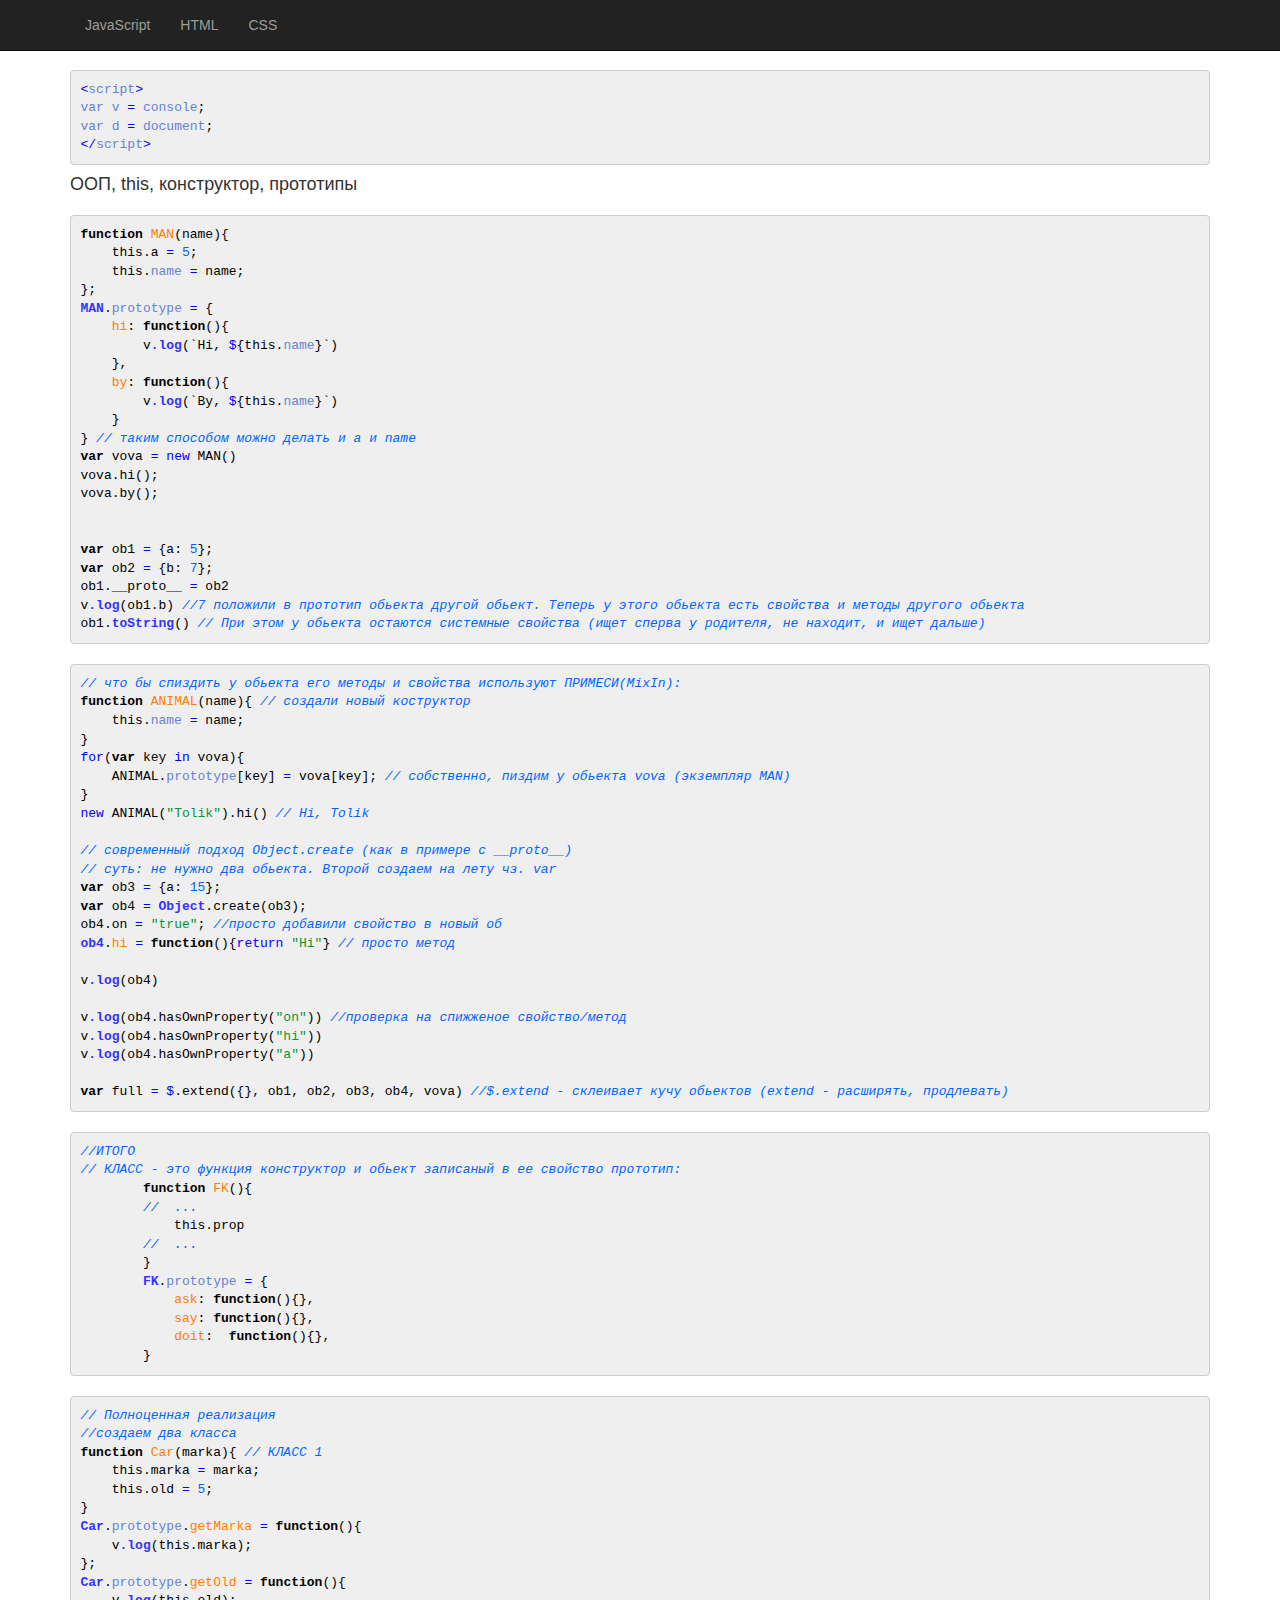
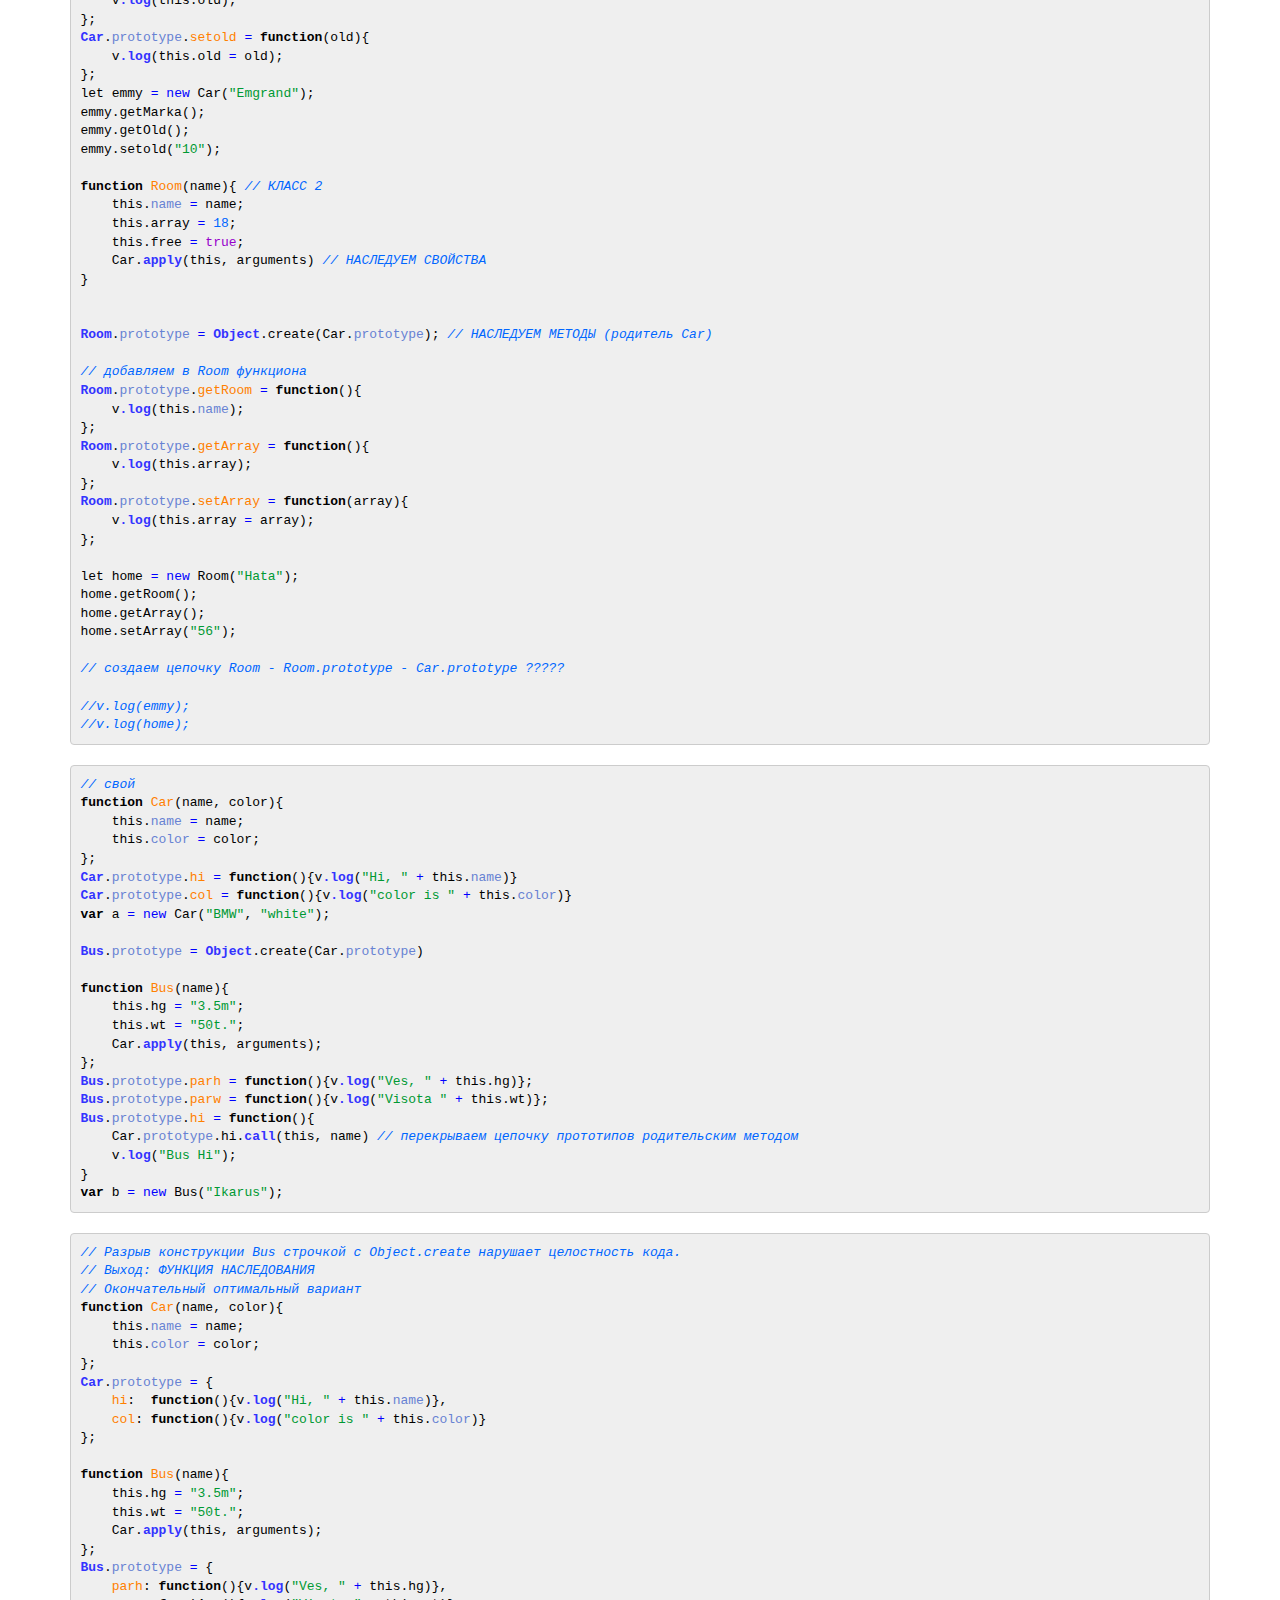
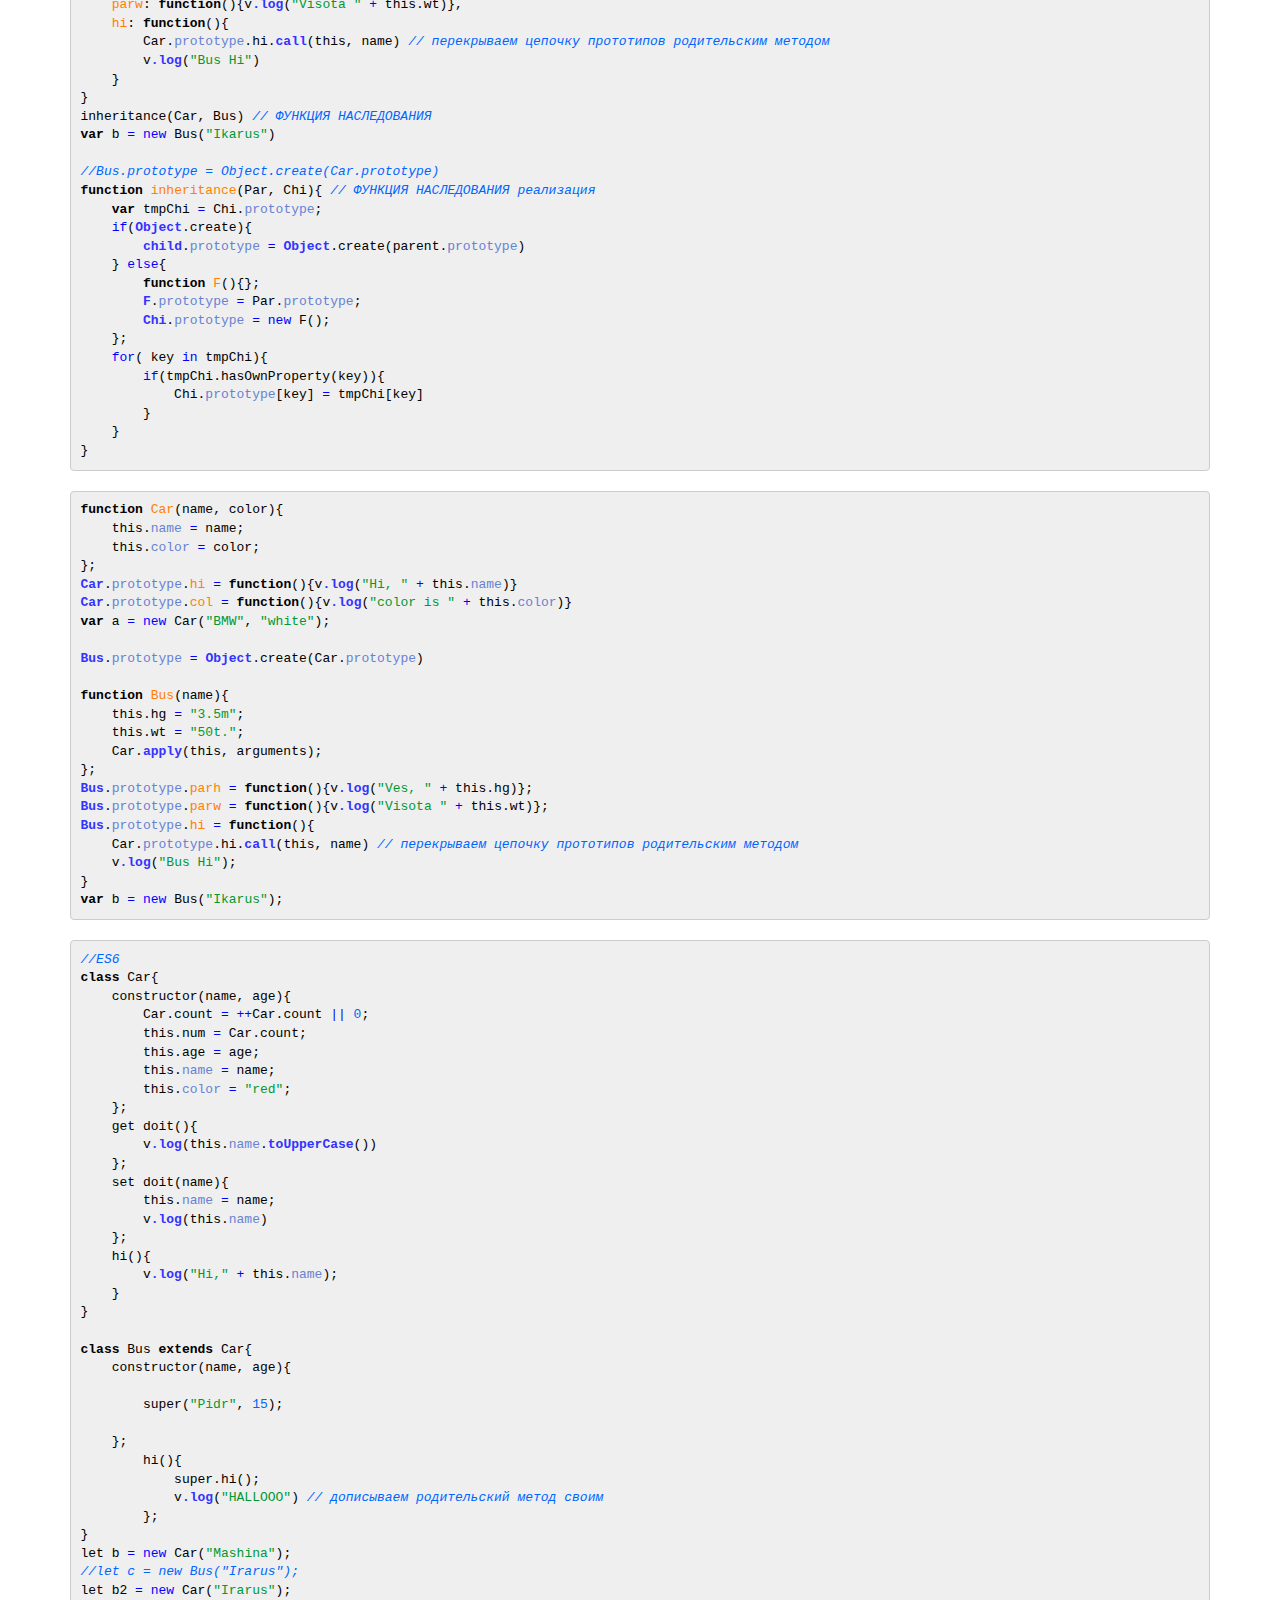
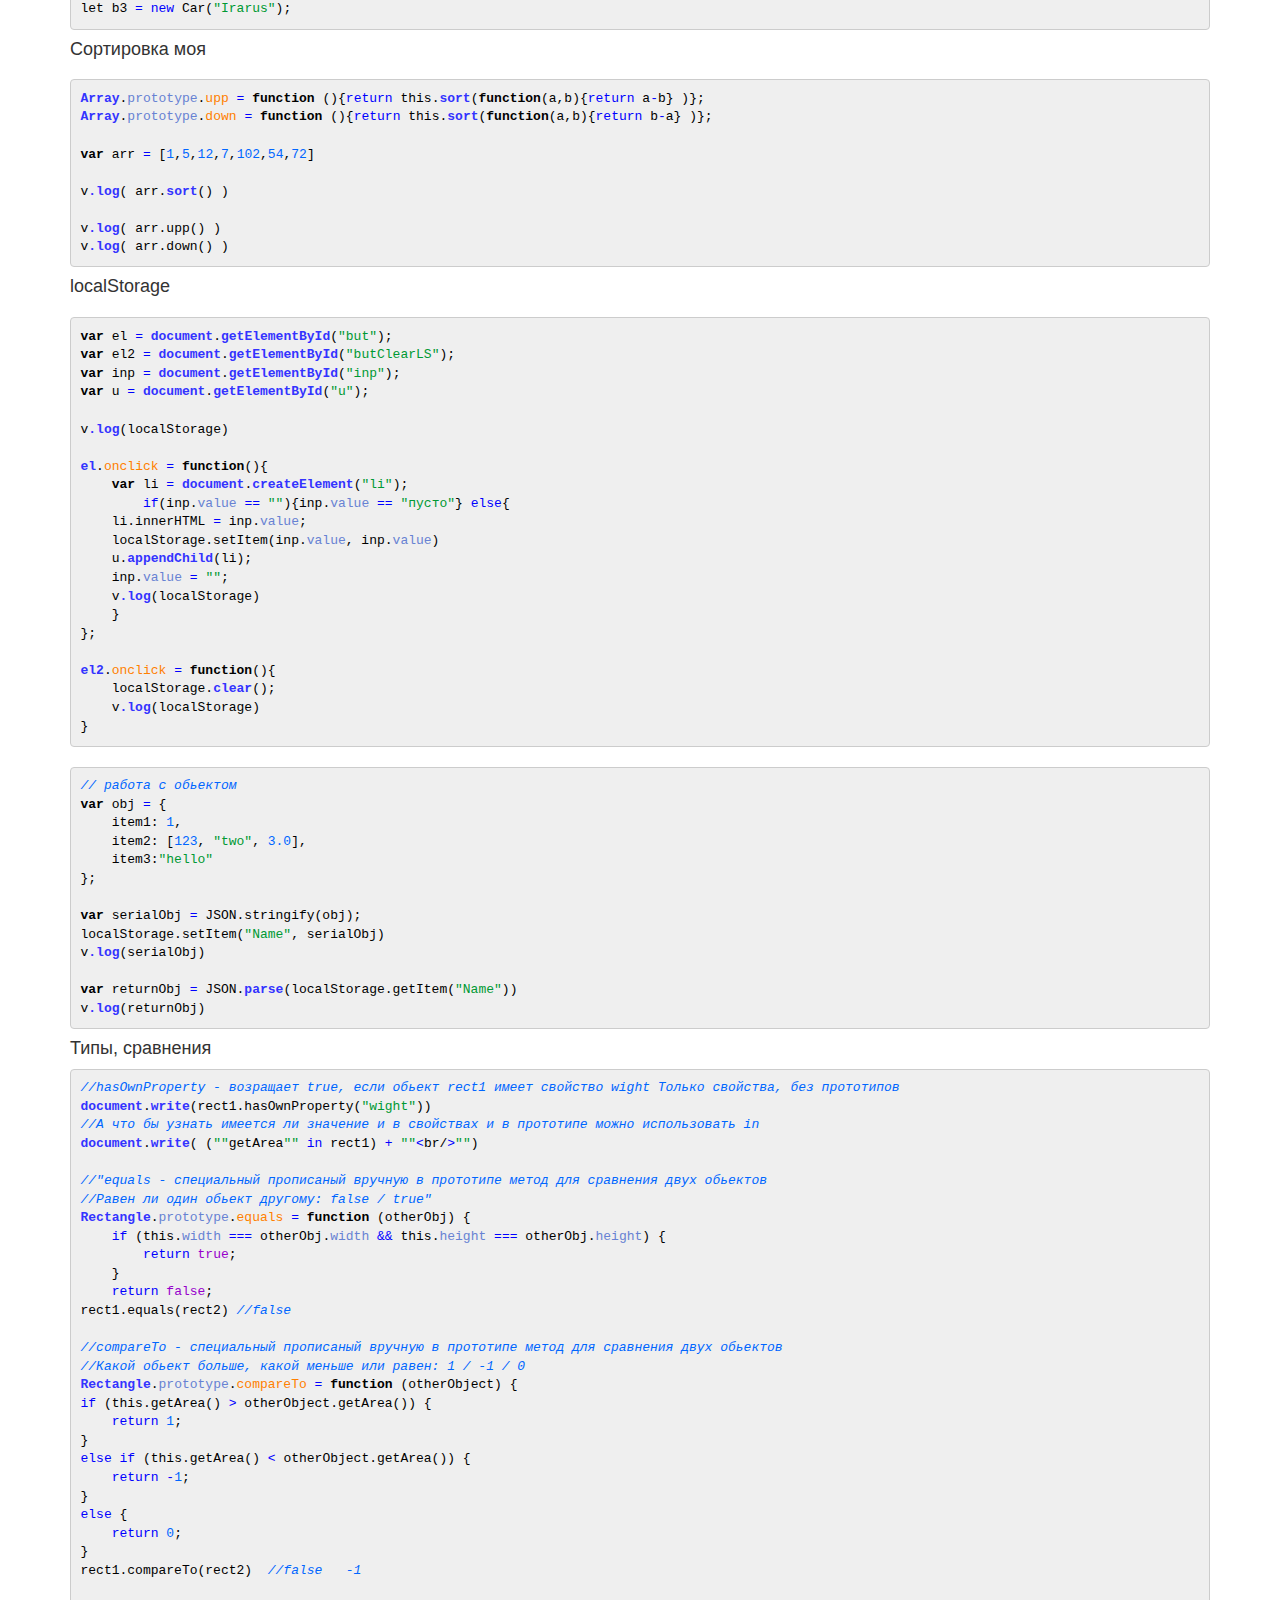
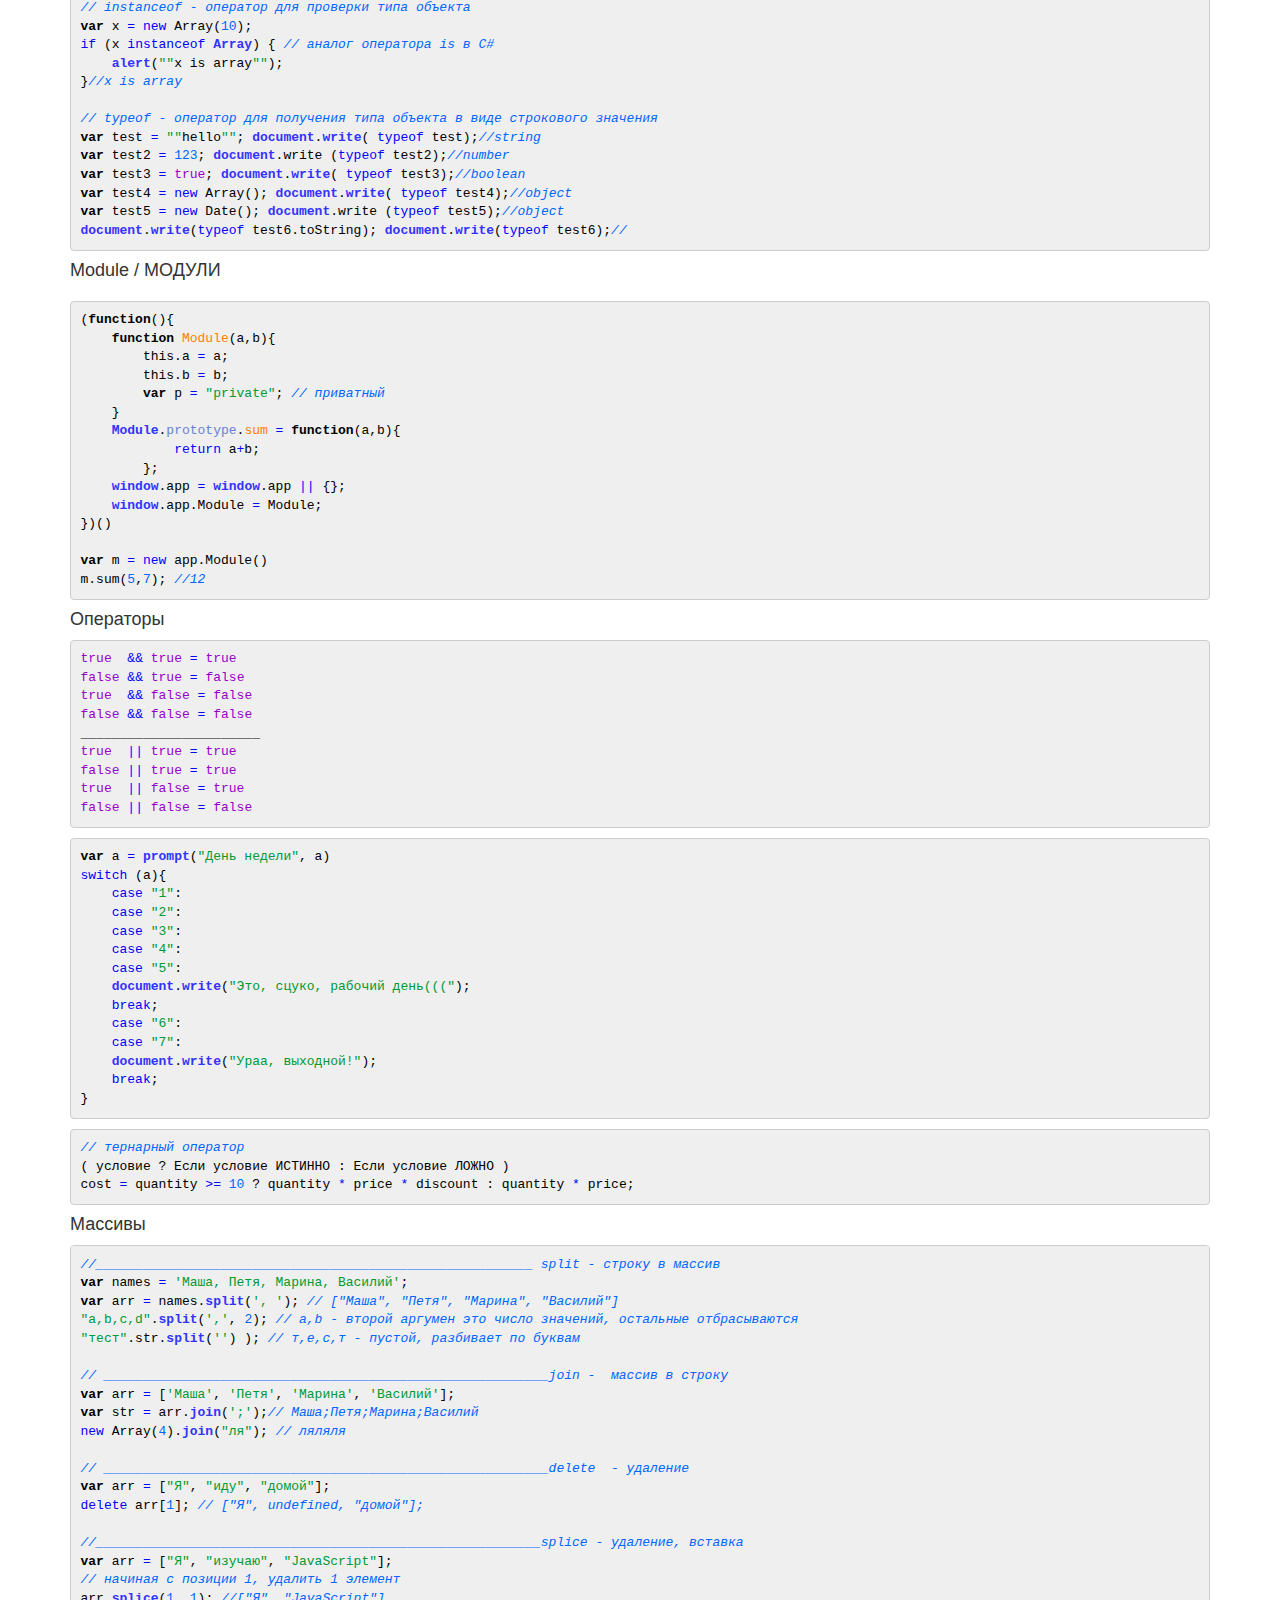
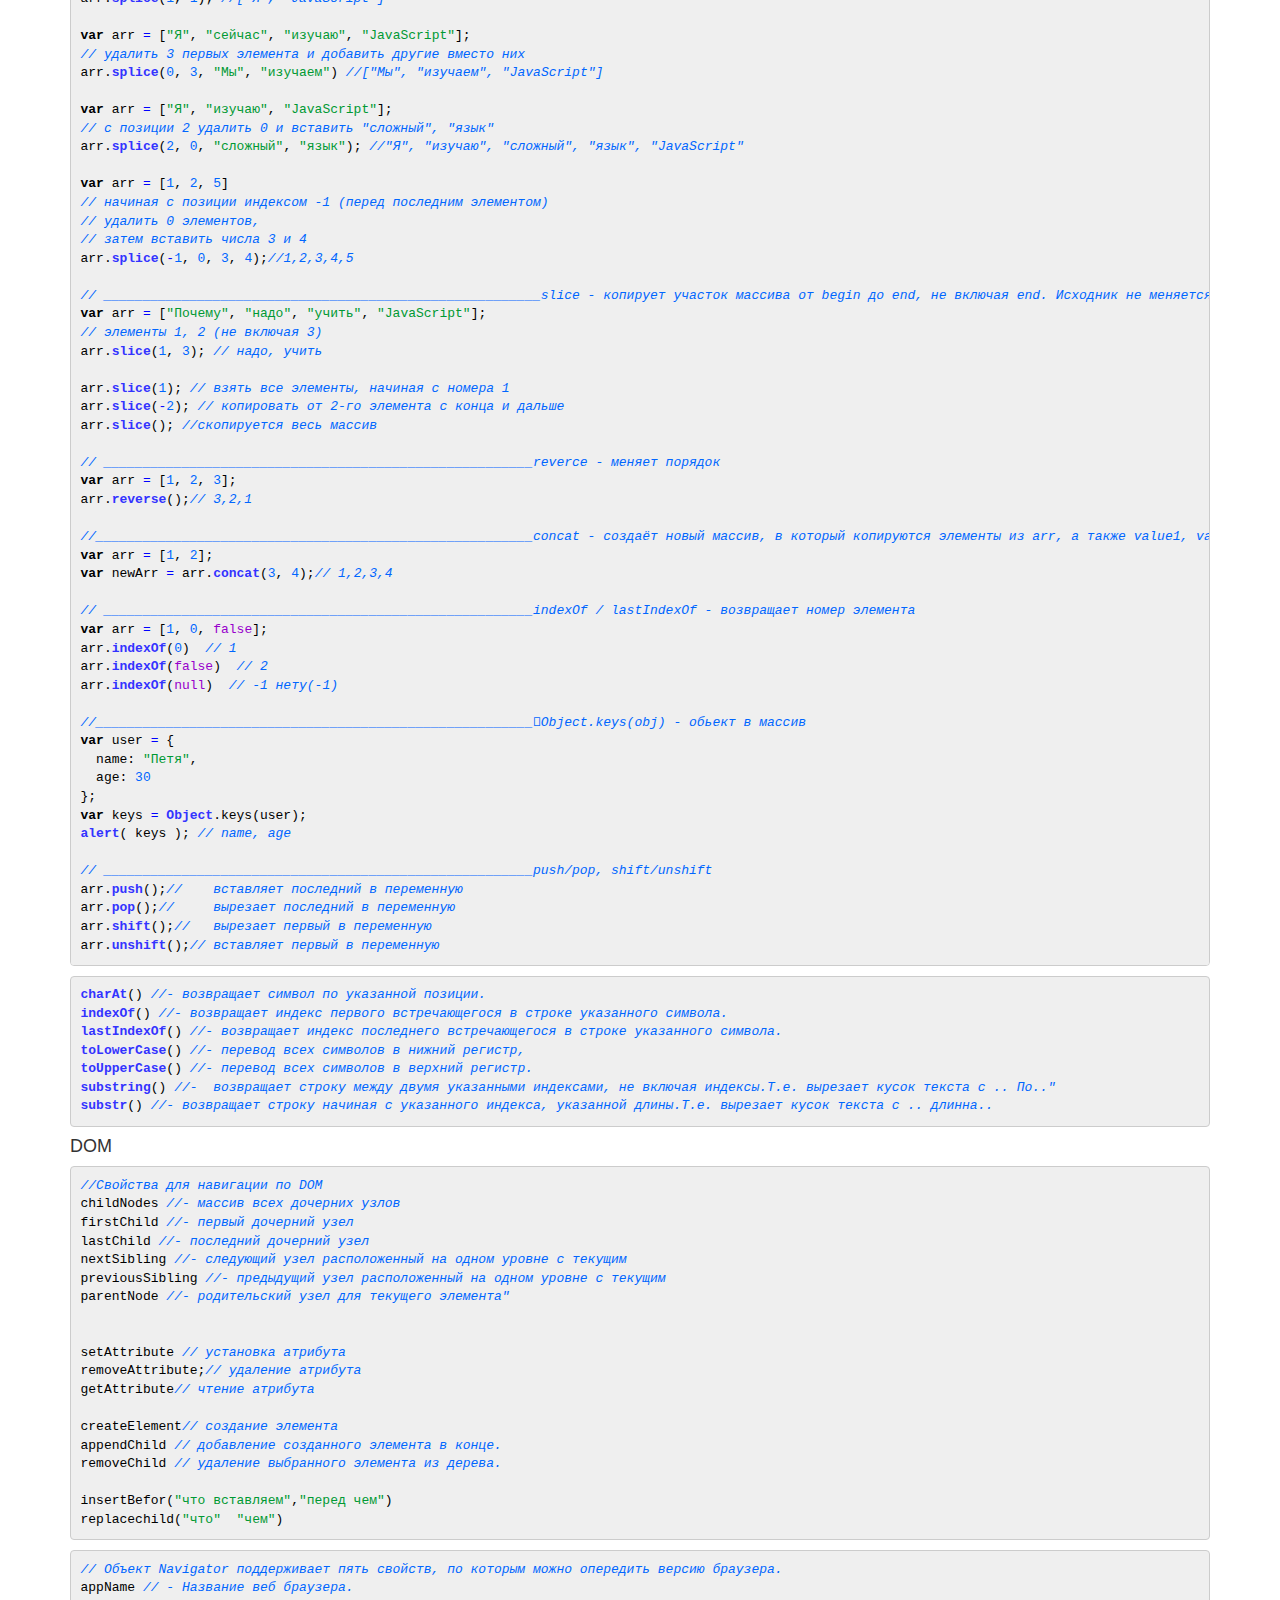
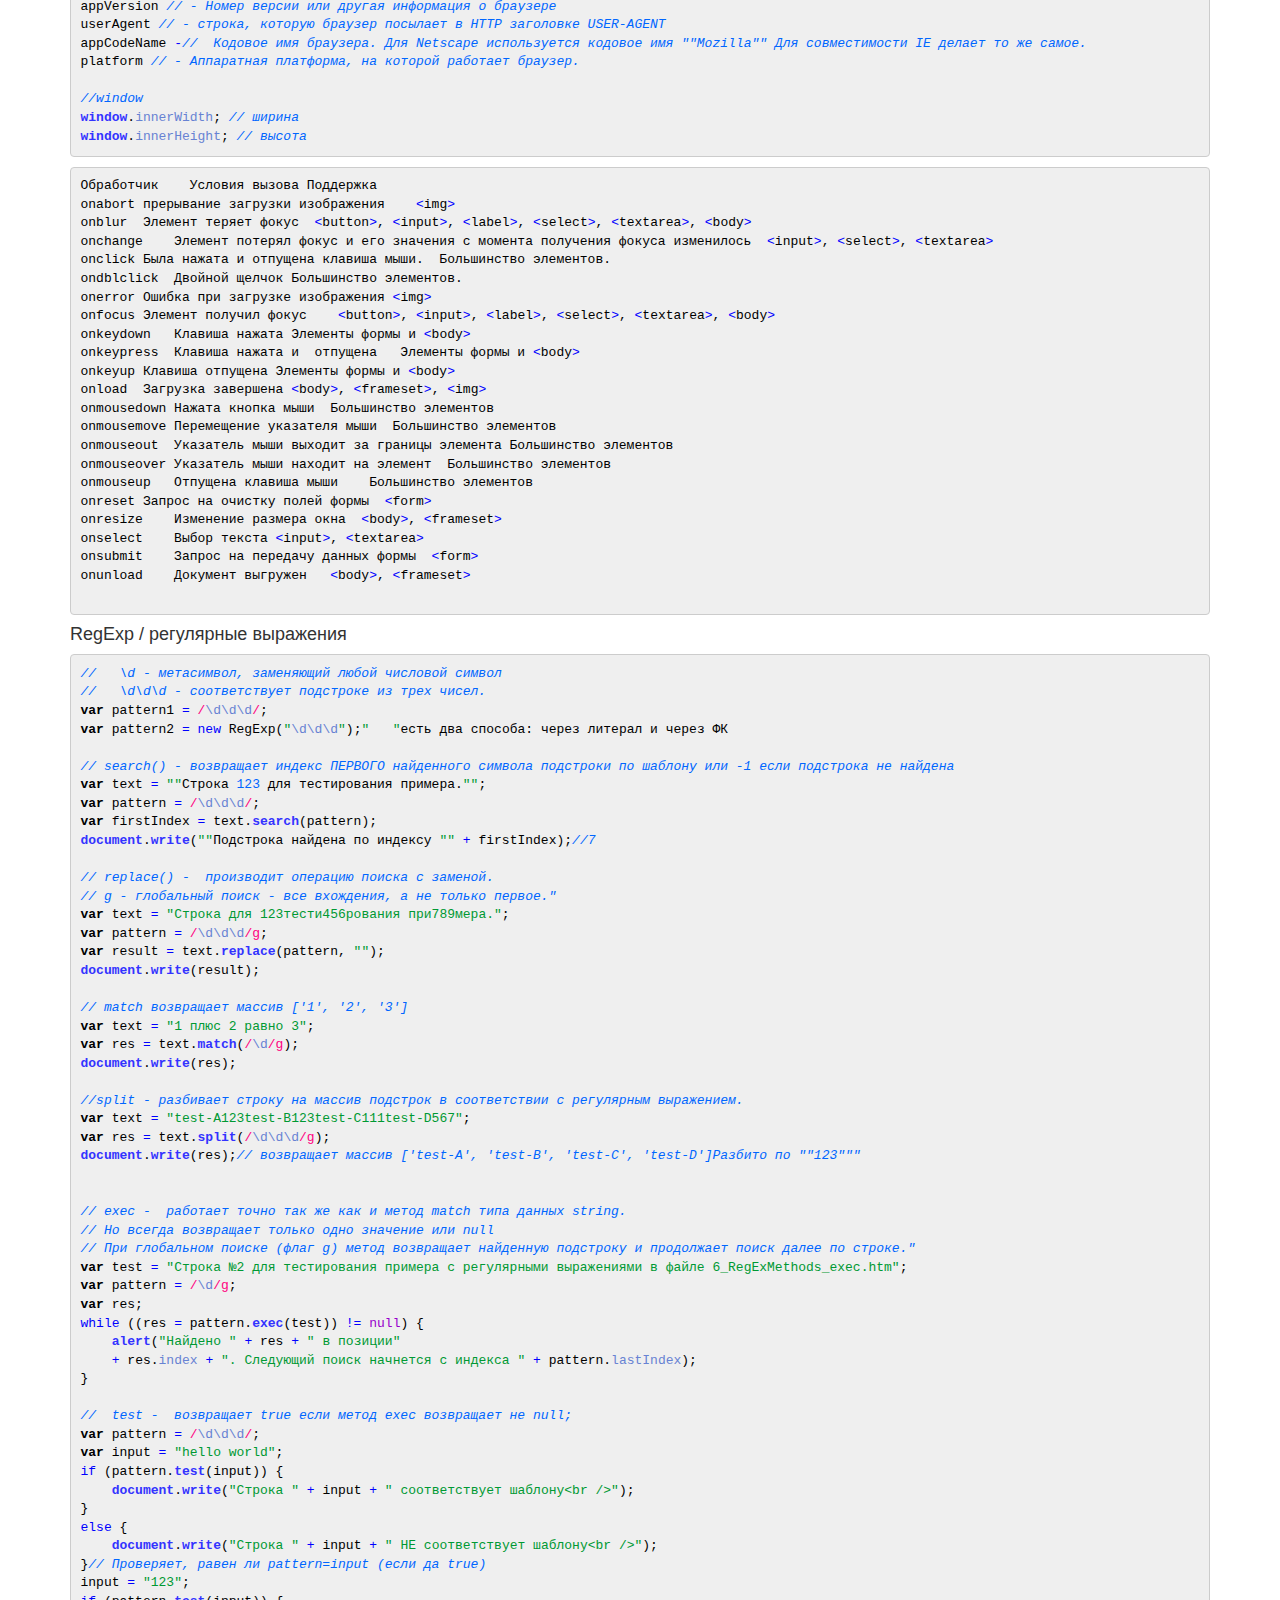
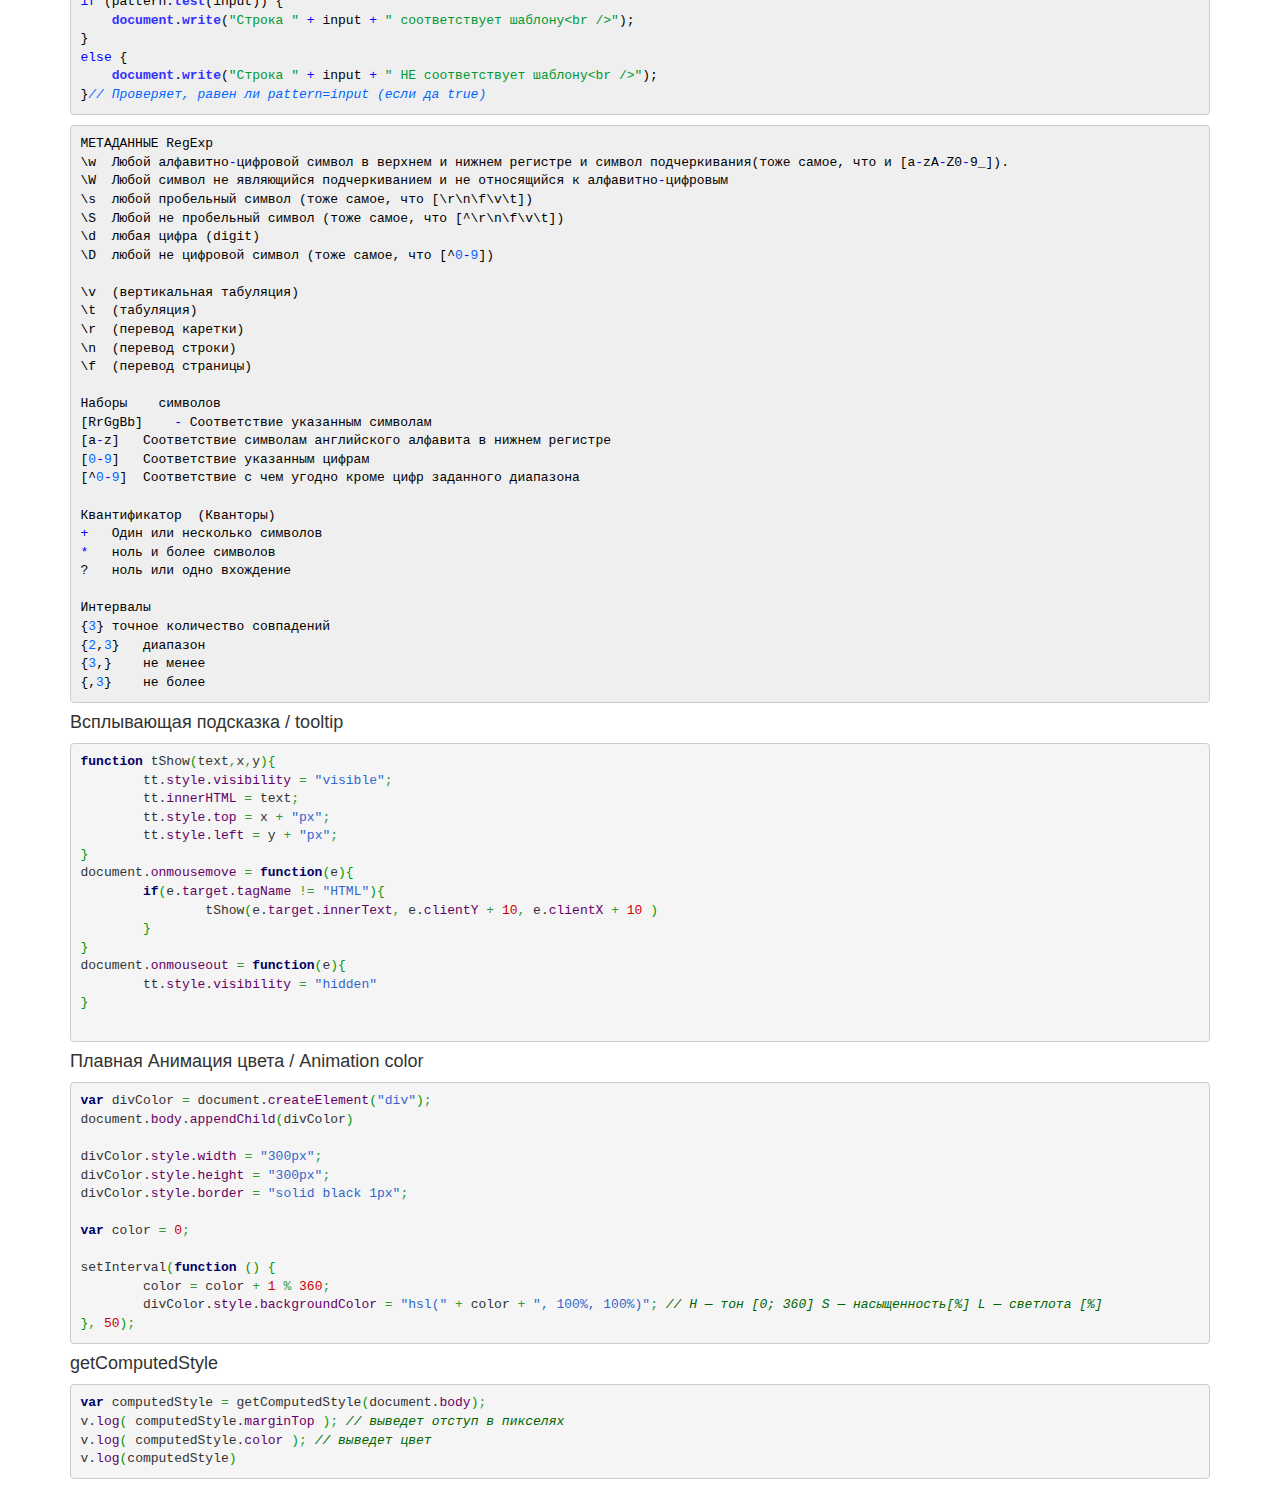
==== commit a7542f30: "07/12/2017 added new" ====
--- a/index.html
+++ b/index.html
@@ -689,16 +689,43 @@
 {,<span style="color:#06f">3</span>}    не более    
 </pre>
 
-
-
-
-
-
-
-
-
-
-
+<h4>Всплывающая подсказка / tooltip</h4>
+<pre class="javascript" style="font-family:monospace;"><span style="color: #000066; font-weight: bold;">function</span> tShow<span style="color: #009900;">&#40;</span>text<span style="color: #339933;">,</span>x<span style="color: #339933;">,</span>y<span style="color: #009900;">&#41;</span><span style="color: #009900;">&#123;</span>
+	tt.<span style="color: #660066;">style</span>.<span style="color: #660066;">visibility</span> <span style="color: #339933;">=</span> <span style="color: #3366CC;">&quot;visible&quot;</span><span style="color: #339933;">;</span>
+	tt.<span style="color: #660066;">innerHTML</span> <span style="color: #339933;">=</span> text<span style="color: #339933;">;</span>
+	tt.<span style="color: #660066;">style</span>.<span style="color: #660066;">top</span> <span style="color: #339933;">=</span> x <span style="color: #339933;">+</span> <span style="color: #3366CC;">&quot;px&quot;</span><span style="color: #339933;">;</span>
+	tt.<span style="color: #660066;">style</span>.<span style="color: #660066;">left</span> <span style="color: #339933;">=</span> y <span style="color: #339933;">+</span> <span style="color: #3366CC;">&quot;px&quot;</span><span style="color: #339933;">;</span>
+<span style="color: #009900;">&#125;</span>
+document.<span style="color: #660066;">onmousemove</span> <span style="color: #339933;">=</span> <span style="color: #000066; font-weight: bold;">function</span><span style="color: #009900;">&#40;</span>e<span style="color: #009900;">&#41;</span><span style="color: #009900;">&#123;</span>
+	<span style="color: #000066; font-weight: bold;">if</span><span style="color: #009900;">&#40;</span>e.<span style="color: #660066;">target</span>.<span style="color: #660066;">tagName</span> <span style="color: #339933;">!=</span> <span style="color: #3366CC;">&quot;HTML&quot;</span><span style="color: #009900;">&#41;</span><span style="color: #009900;">&#123;</span>
+		tShow<span style="color: #009900;">&#40;</span>e.<span style="color: #660066;">target</span>.<span style="color: #660066;">innerText</span><span style="color: #339933;">,</span> e.<span style="color: #660066;">clientY</span> <span style="color: #339933;">+</span> <span style="color: #CC0000;">10</span><span style="color: #339933;">,</span> e.<span style="color: #660066;">clientX</span> <span style="color: #339933;">+</span> <span style="color: #CC0000;">10</span> <span style="color: #009900;">&#41;</span>			
+	<span style="color: #009900;">&#125;</span>
+<span style="color: #009900;">&#125;</span>
+document.<span style="color: #660066;">onmouseout</span> <span style="color: #339933;">=</span> <span style="color: #000066; font-weight: bold;">function</span><span style="color: #009900;">&#40;</span>e<span style="color: #009900;">&#41;</span><span style="color: #009900;">&#123;</span>
+	tt.<span style="color: #660066;">style</span>.<span style="color: #660066;">visibility</span> <span style="color: #339933;">=</span> <span style="color: #3366CC;">&quot;hidden&quot;</span>
+<span style="color: #009900;">&#125;</span>
+&nbsp;</pre>
+
+<h4>Плавная Анимация цвета / Animation color</h4>
+<pre class="javascript" style="font-family:monospace;"><span style="color: #000066; font-weight: bold;">var</span> divColor <span style="color: #339933;">=</span> document.<span style="color: #660066;">createElement</span><span style="color: #009900;">&#40;</span><span style="color: #3366CC;">&quot;div&quot;</span><span style="color: #009900;">&#41;</span><span style="color: #339933;">;</span>
+document.<span style="color: #660066;">body</span>.<span style="color: #660066;">appendChild</span><span style="color: #009900;">&#40;</span>divColor<span style="color: #009900;">&#41;</span>
+&nbsp;
+divColor.<span style="color: #660066;">style</span>.<span style="color: #660066;">width</span> <span style="color: #339933;">=</span> <span style="color: #3366CC;">&quot;300px&quot;</span><span style="color: #339933;">;</span>
+divColor.<span style="color: #660066;">style</span>.<span style="color: #660066;">height</span> <span style="color: #339933;">=</span> <span style="color: #3366CC;">&quot;300px&quot;</span><span style="color: #339933;">;</span>
+divColor.<span style="color: #660066;">style</span>.<span style="color: #660066;">border</span> <span style="color: #339933;">=</span> <span style="color: #3366CC;">&quot;solid black 1px&quot;</span><span style="color: #339933;">;</span>
+&nbsp;
+<span style="color: #000066; font-weight: bold;">var</span> color <span style="color: #339933;">=</span> <span style="color: #CC0000;">0</span><span style="color: #339933;">;</span>
+&nbsp;
+setInterval<span style="color: #009900;">&#40;</span><span style="color: #000066; font-weight: bold;">function</span> <span style="color: #009900;">&#40;</span><span style="color: #009900;">&#41;</span> <span style="color: #009900;">&#123;</span>
+	color <span style="color: #339933;">=</span> color <span style="color: #339933;">+</span> <span style="color: #CC0000;">1</span> <span style="color: #339933;">%</span> <span style="color: #CC0000;">360</span><span style="color: #339933;">;</span>
+	divColor.<span style="color: #660066;">style</span>.<span style="color: #660066;">backgroundColor</span> <span style="color: #339933;">=</span> <span style="color: #3366CC;">&quot;hsl(&quot;</span> <span style="color: #339933;">+</span> color <span style="color: #339933;">+</span> <span style="color: #3366CC;">&quot;, 100%, 100%)&quot;</span><span style="color: #339933;">;</span> <span style="color: #006600; font-style: italic;">// H — тон [0; 360] S — насыщенность[%] L — светлота [%]</span>
+<span style="color: #009900;">&#125;</span><span style="color: #339933;">,</span> <span style="color: #CC0000;">50</span><span style="color: #009900;">&#41;</span><span style="color: #339933;">;</span></pre>
+
+<h4>getComputedStyle</h4>
+<pre class="javascript" style="font-family:monospace;"><span style="color: #000066; font-weight: bold;">var</span> computedStyle <span style="color: #339933;">=</span> getComputedStyle<span style="color: #009900;">&#40;</span>document.<span style="color: #660066;">body</span><span style="color: #009900;">&#41;</span><span style="color: #339933;">;</span>
+v.<span style="color: #660066;">log</span><span style="color: #009900;">&#40;</span> computedStyle.<span style="color: #660066;">marginTop</span> <span style="color: #009900;">&#41;</span><span style="color: #339933;">;</span> <span style="color: #006600; font-style: italic;">// выведет отступ в пикселях</span>
+v.<span style="color: #660066;">log</span><span style="color: #009900;">&#40;</span> computedStyle.<span style="color: #660066;">color</span> <span style="color: #009900;">&#41;</span><span style="color: #339933;">;</span> <span style="color: #006600; font-style: italic;">// выведет цвет</span>
+v.<span style="color: #660066;">log</span><span style="color: #009900;">&#40;</span>computedStyle<span style="color: #009900;">&#41;</span></pre>
 
 
 
@@ -713,5 +740,6 @@
 
 	<script src="./src/main.js"></script>
 	<link href="./src/main.css" rel="stylesheet">
-	<!-- http://markup.su/highlighter/ -->		
+	<!-- http://markup.su/highlighter/ -->	
+	<!-- http://highlight.hohli.com/	-->
 </html>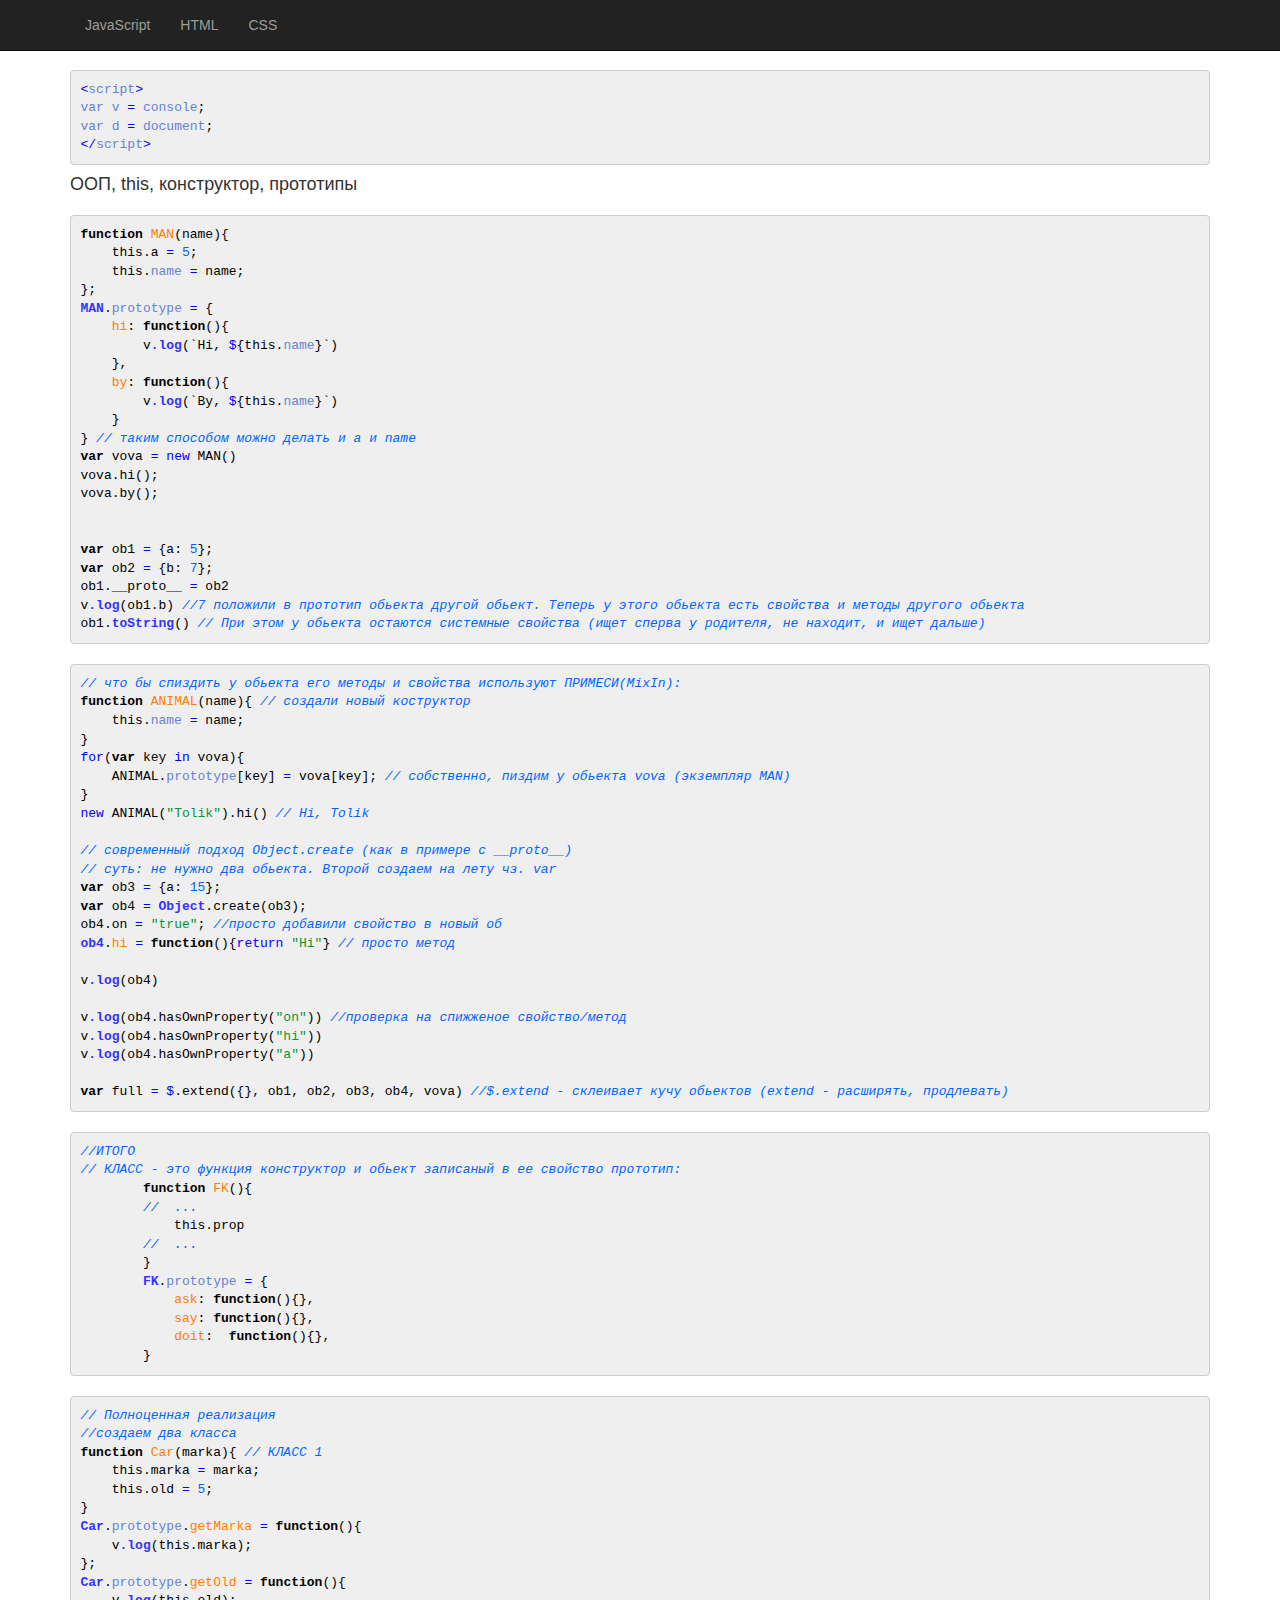
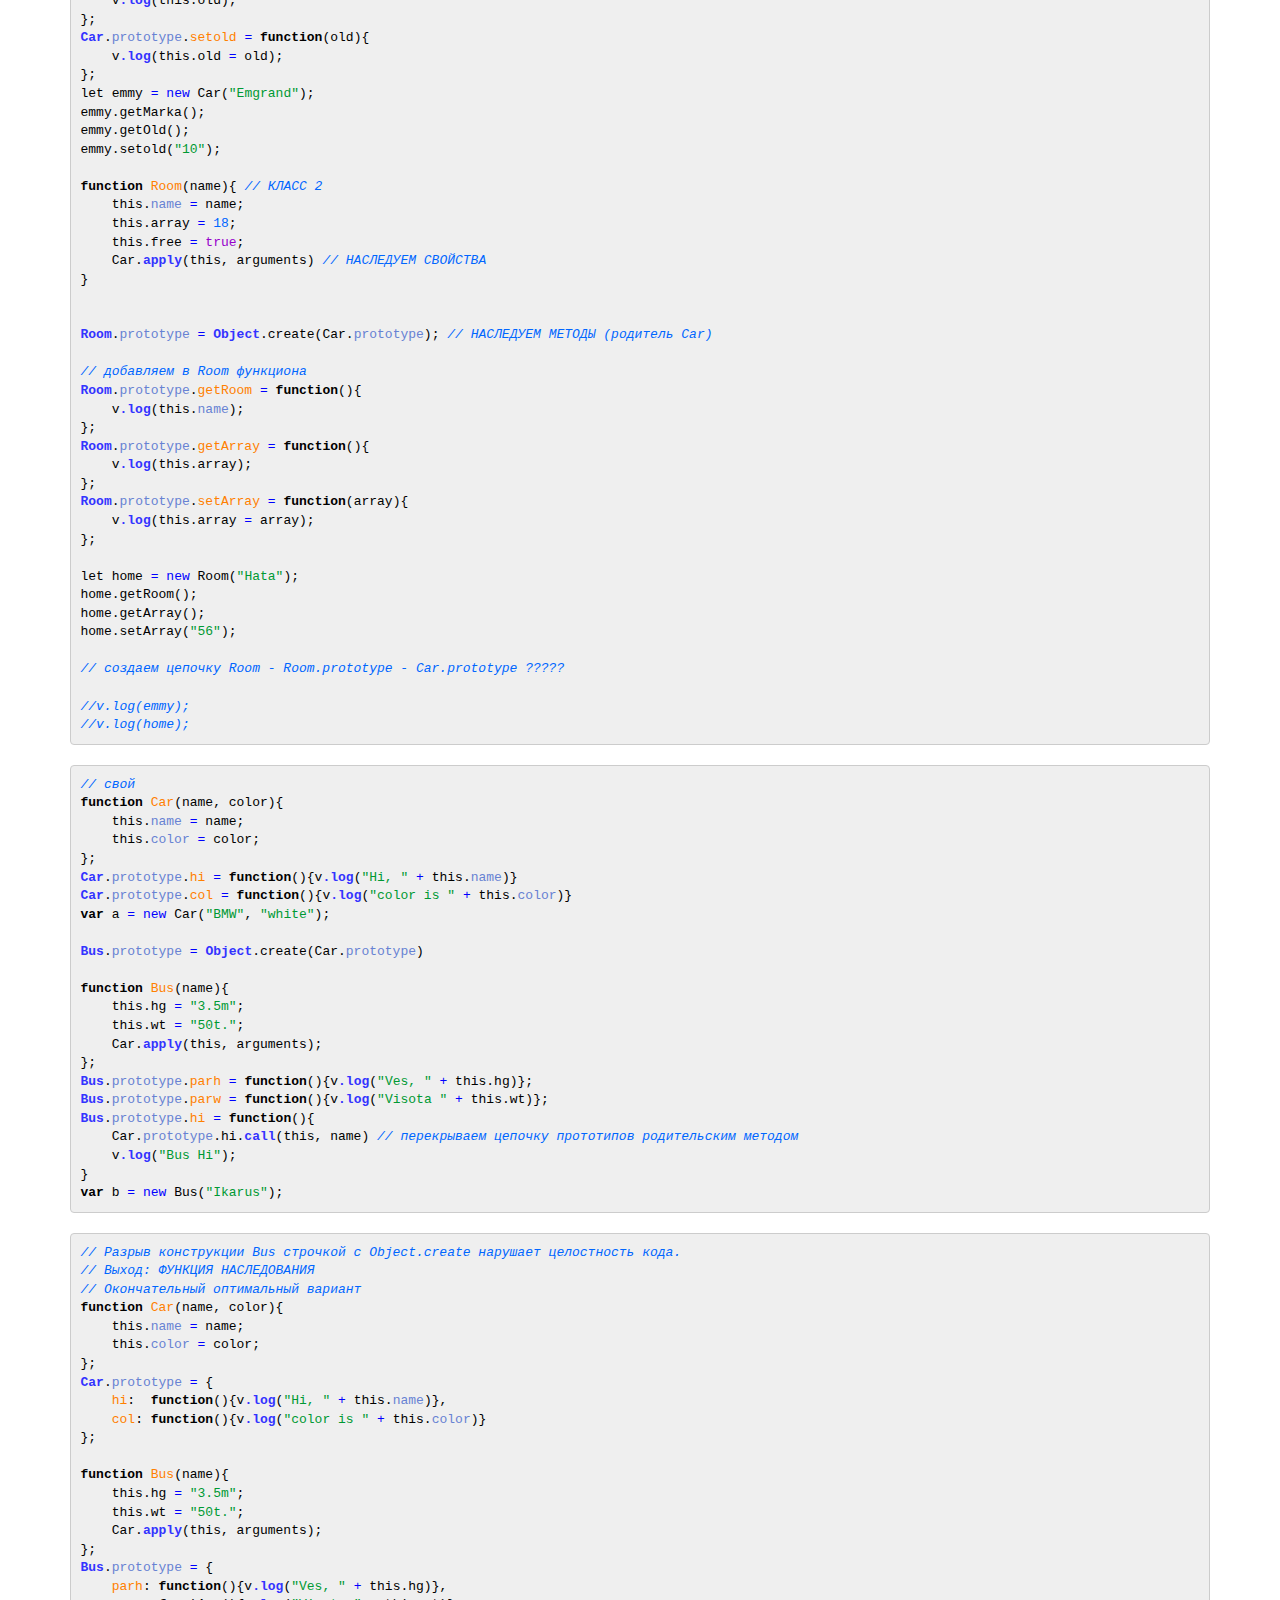
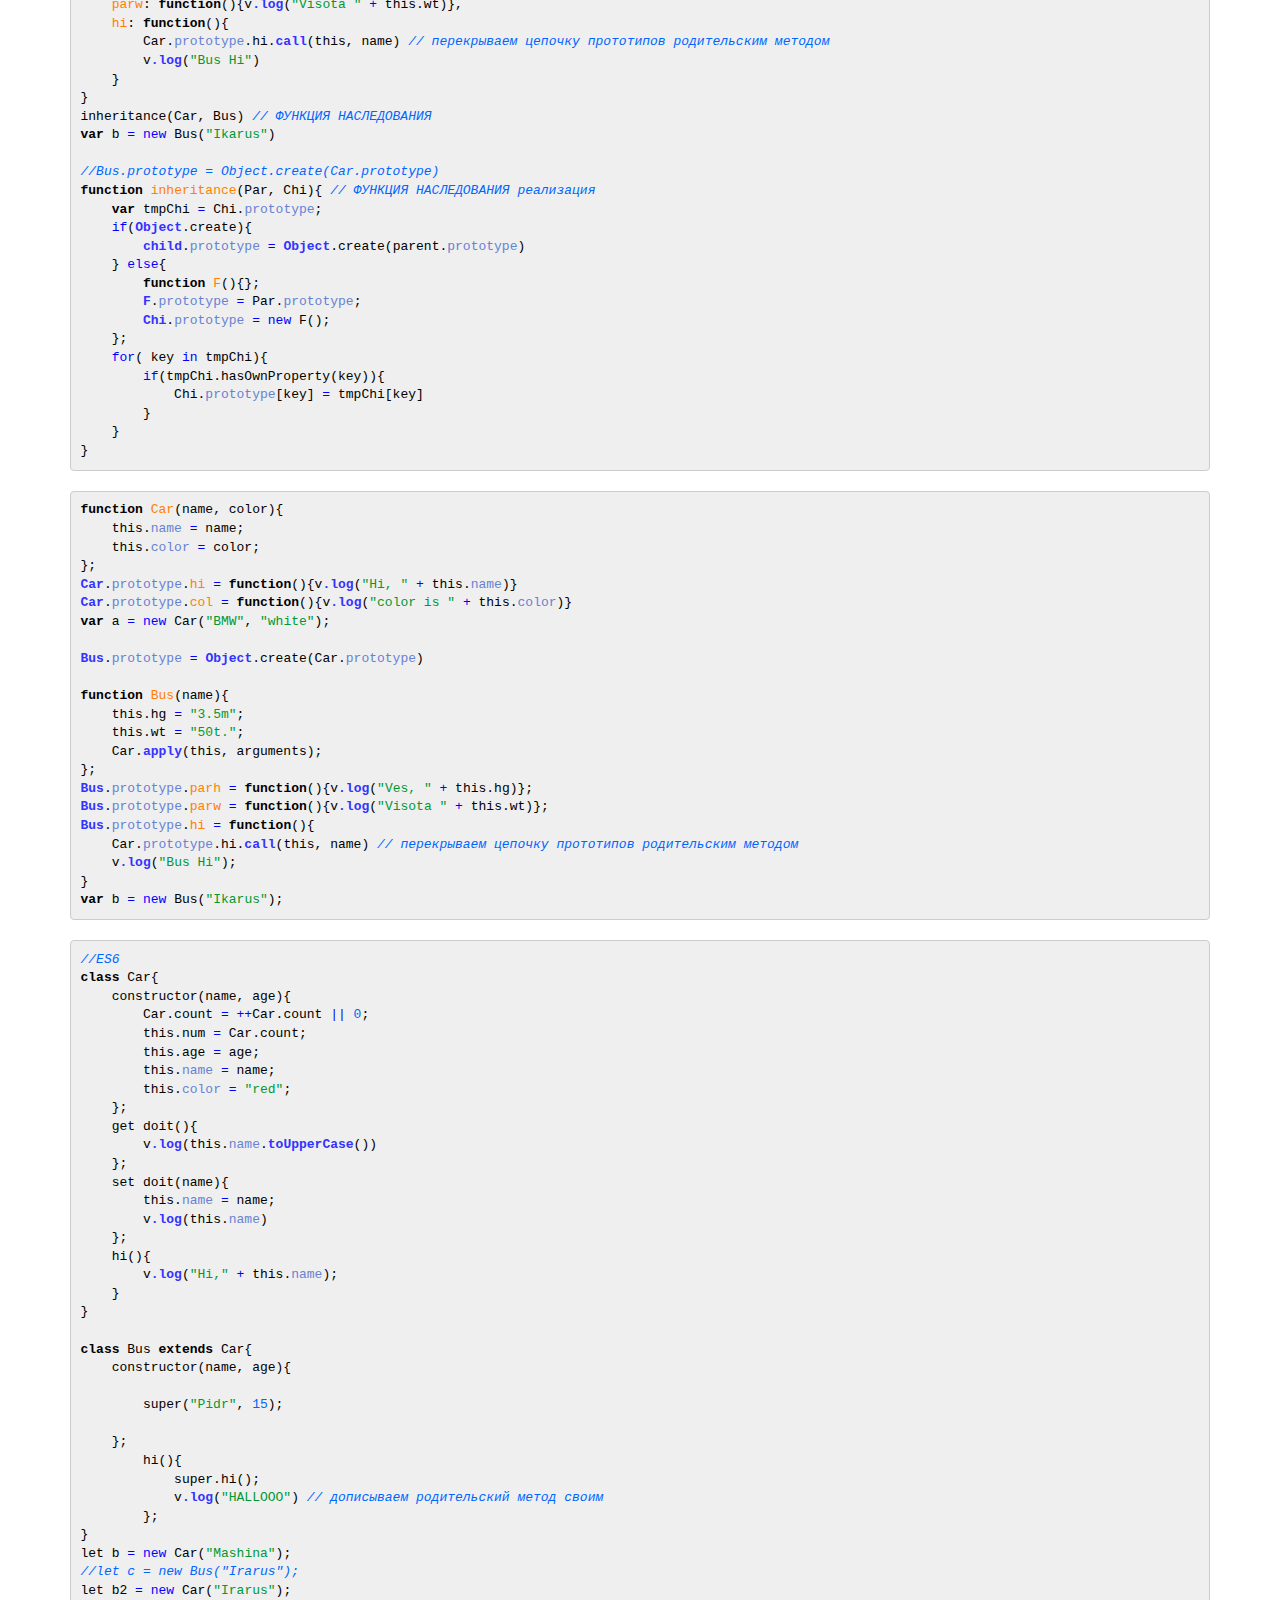
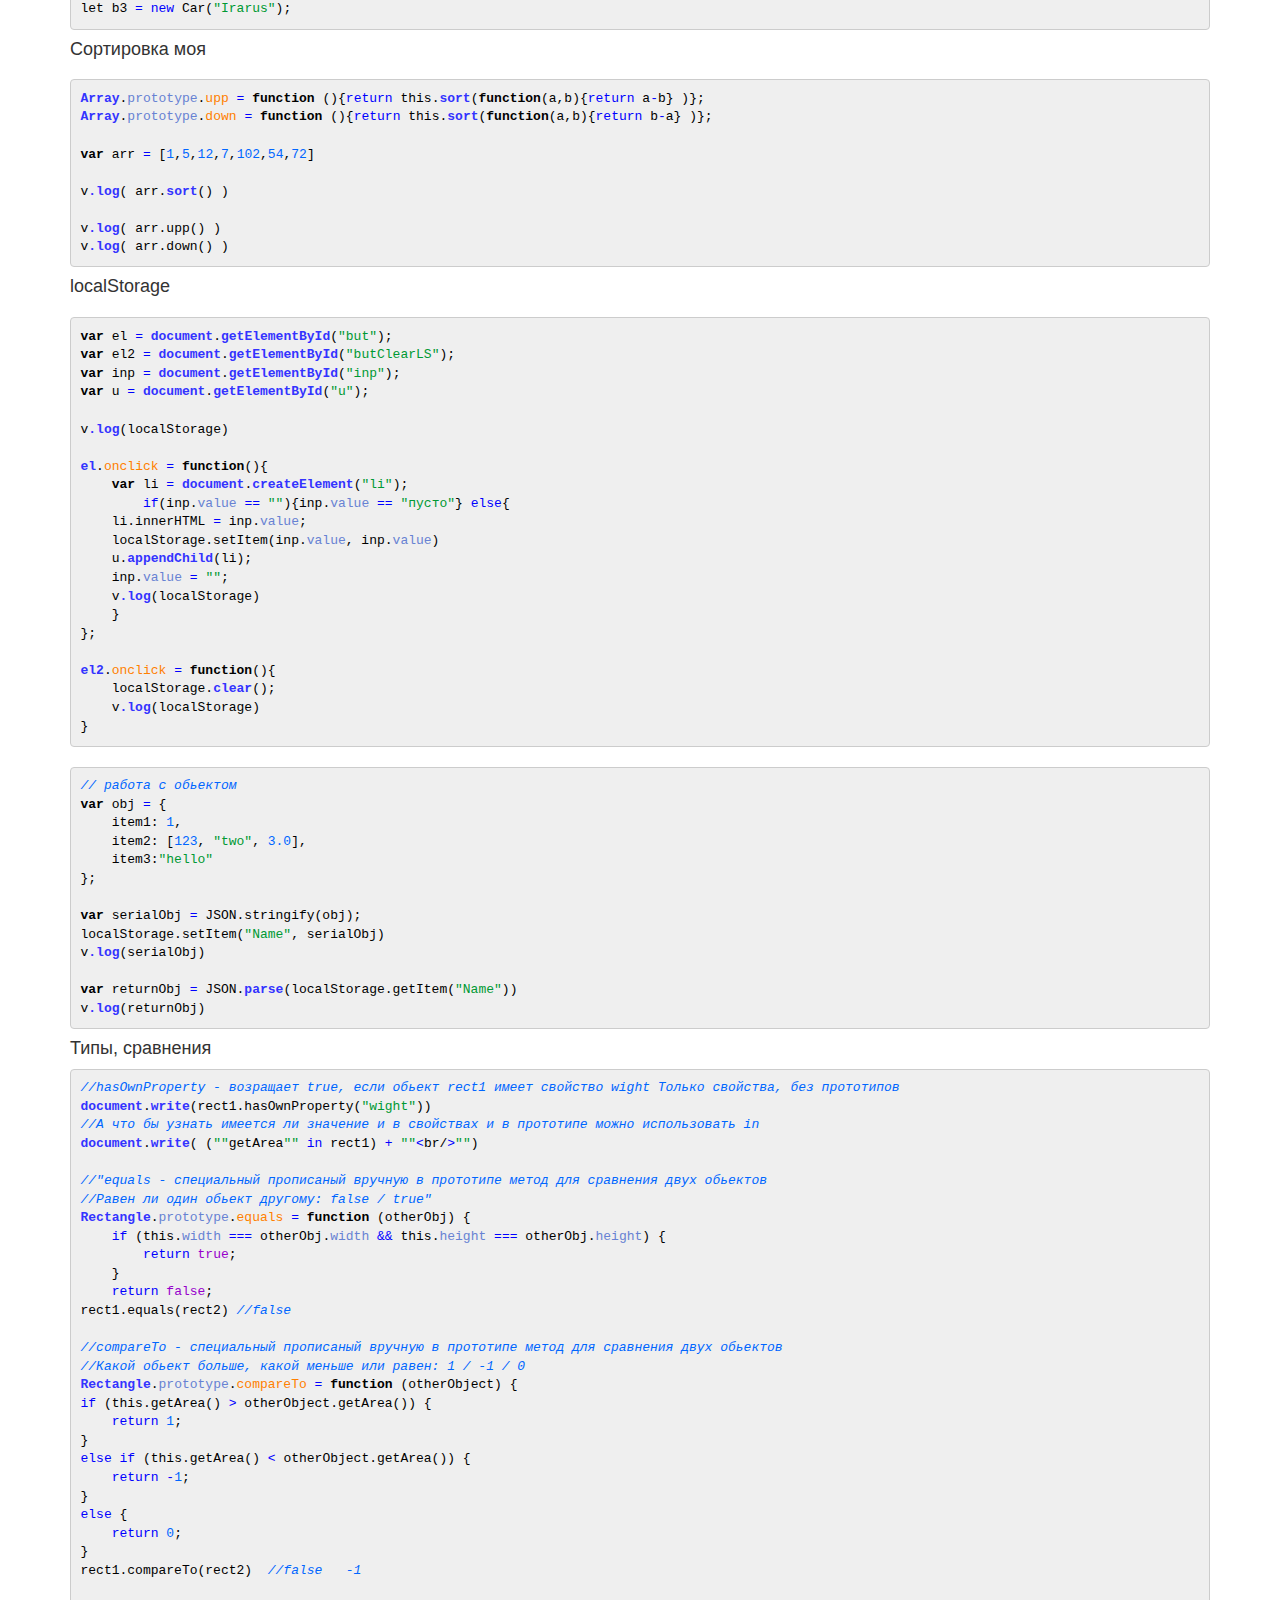
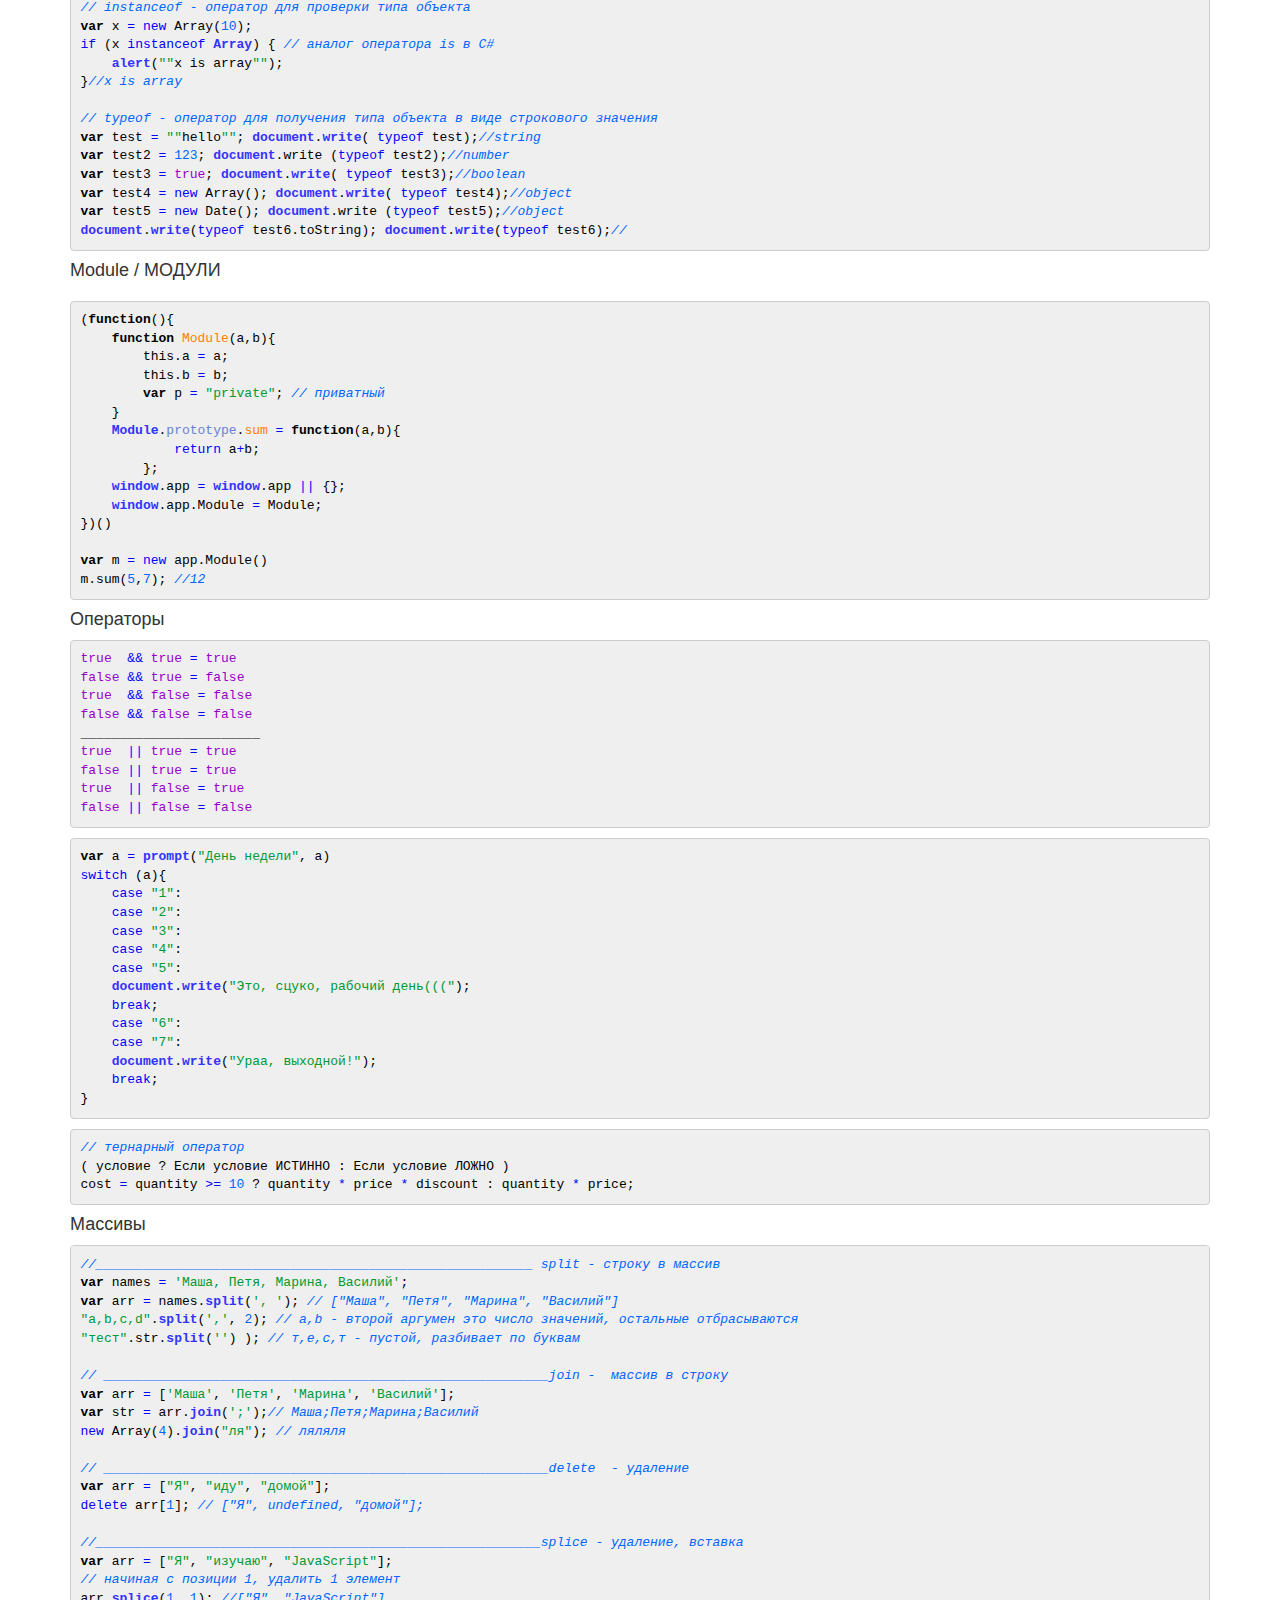
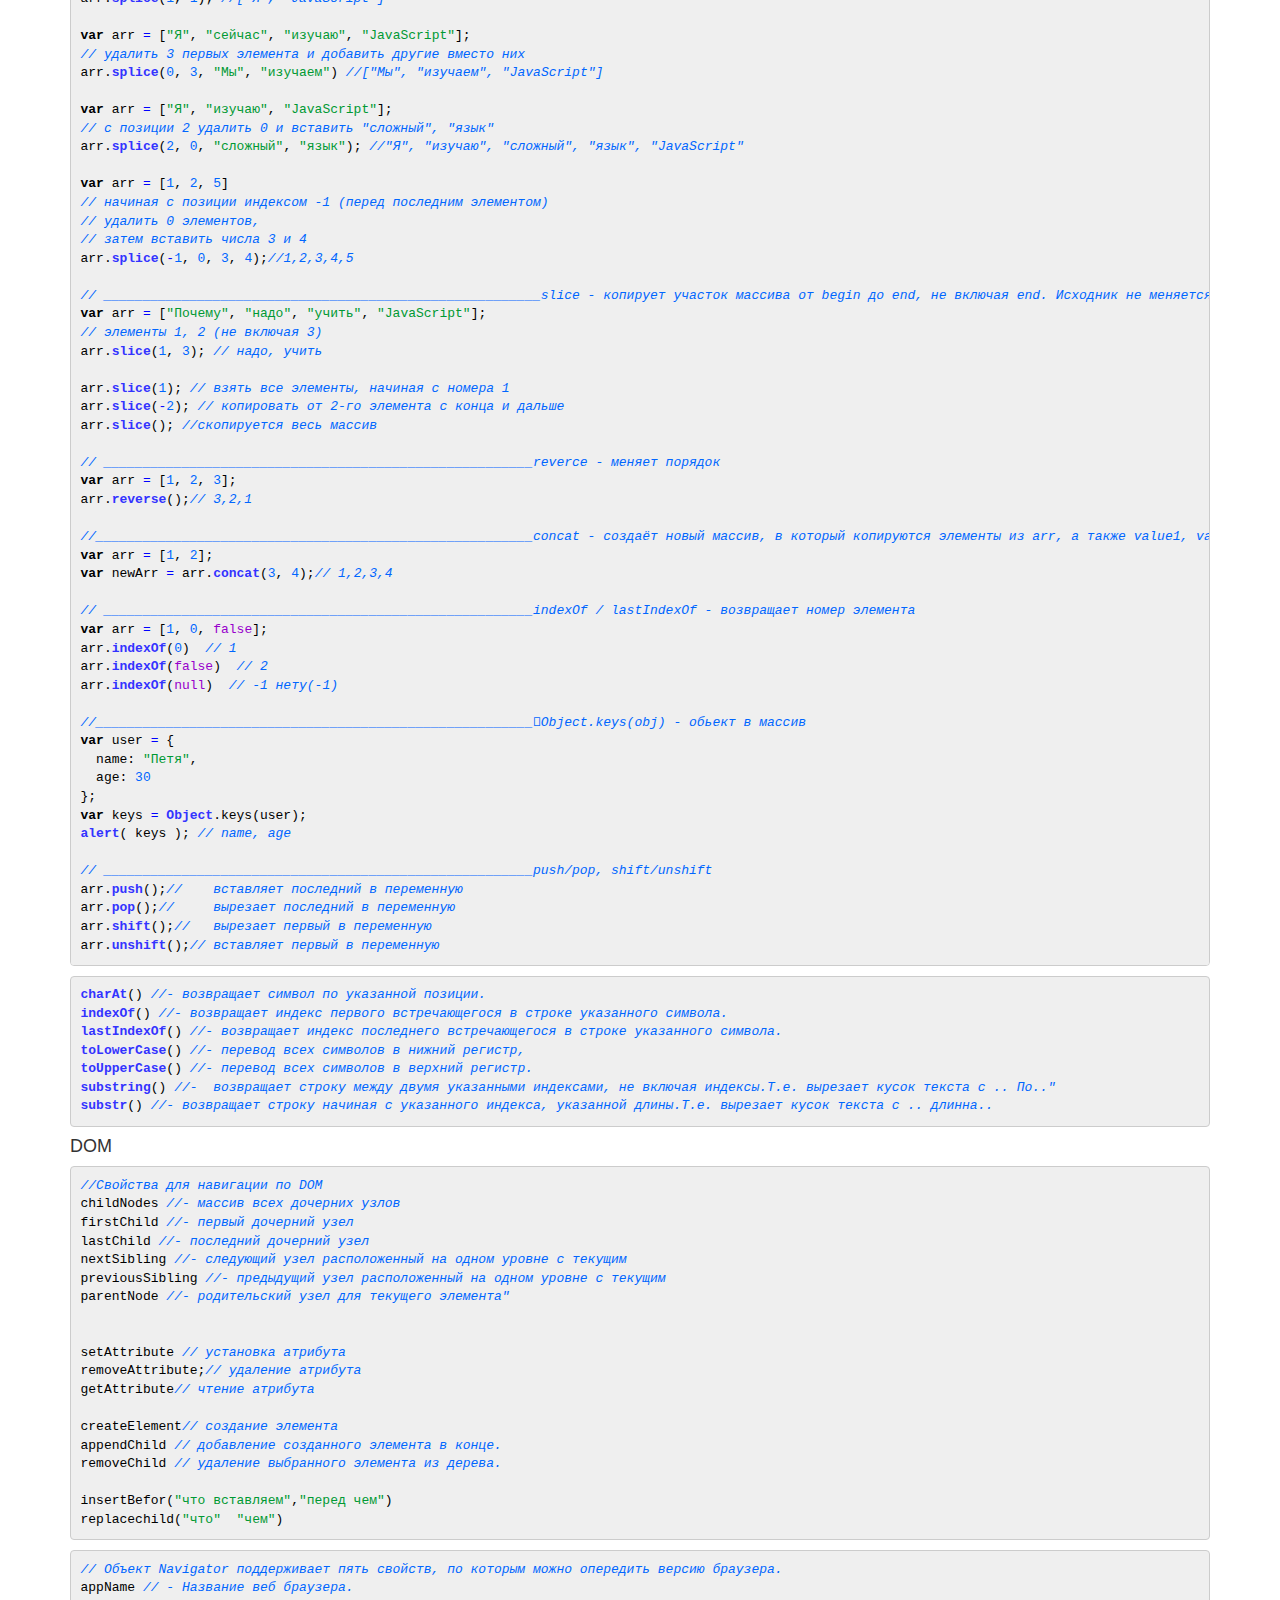
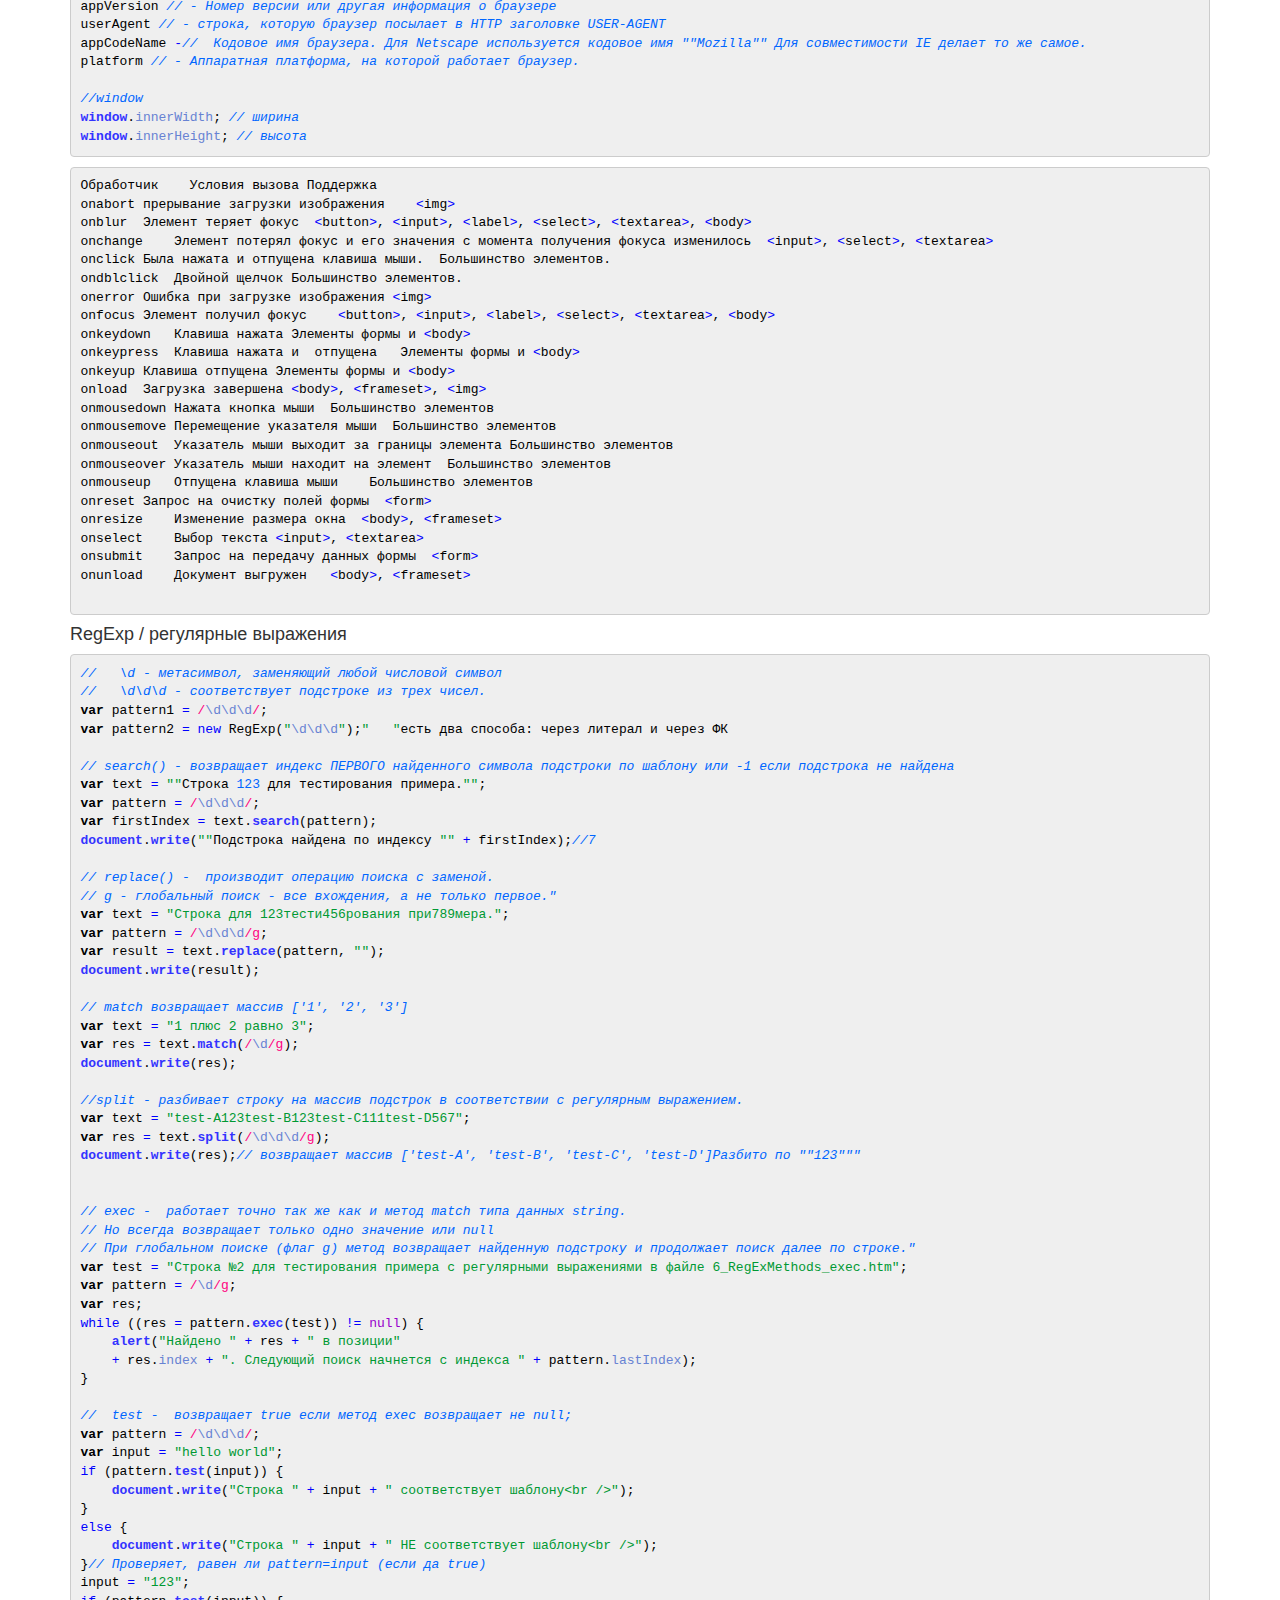
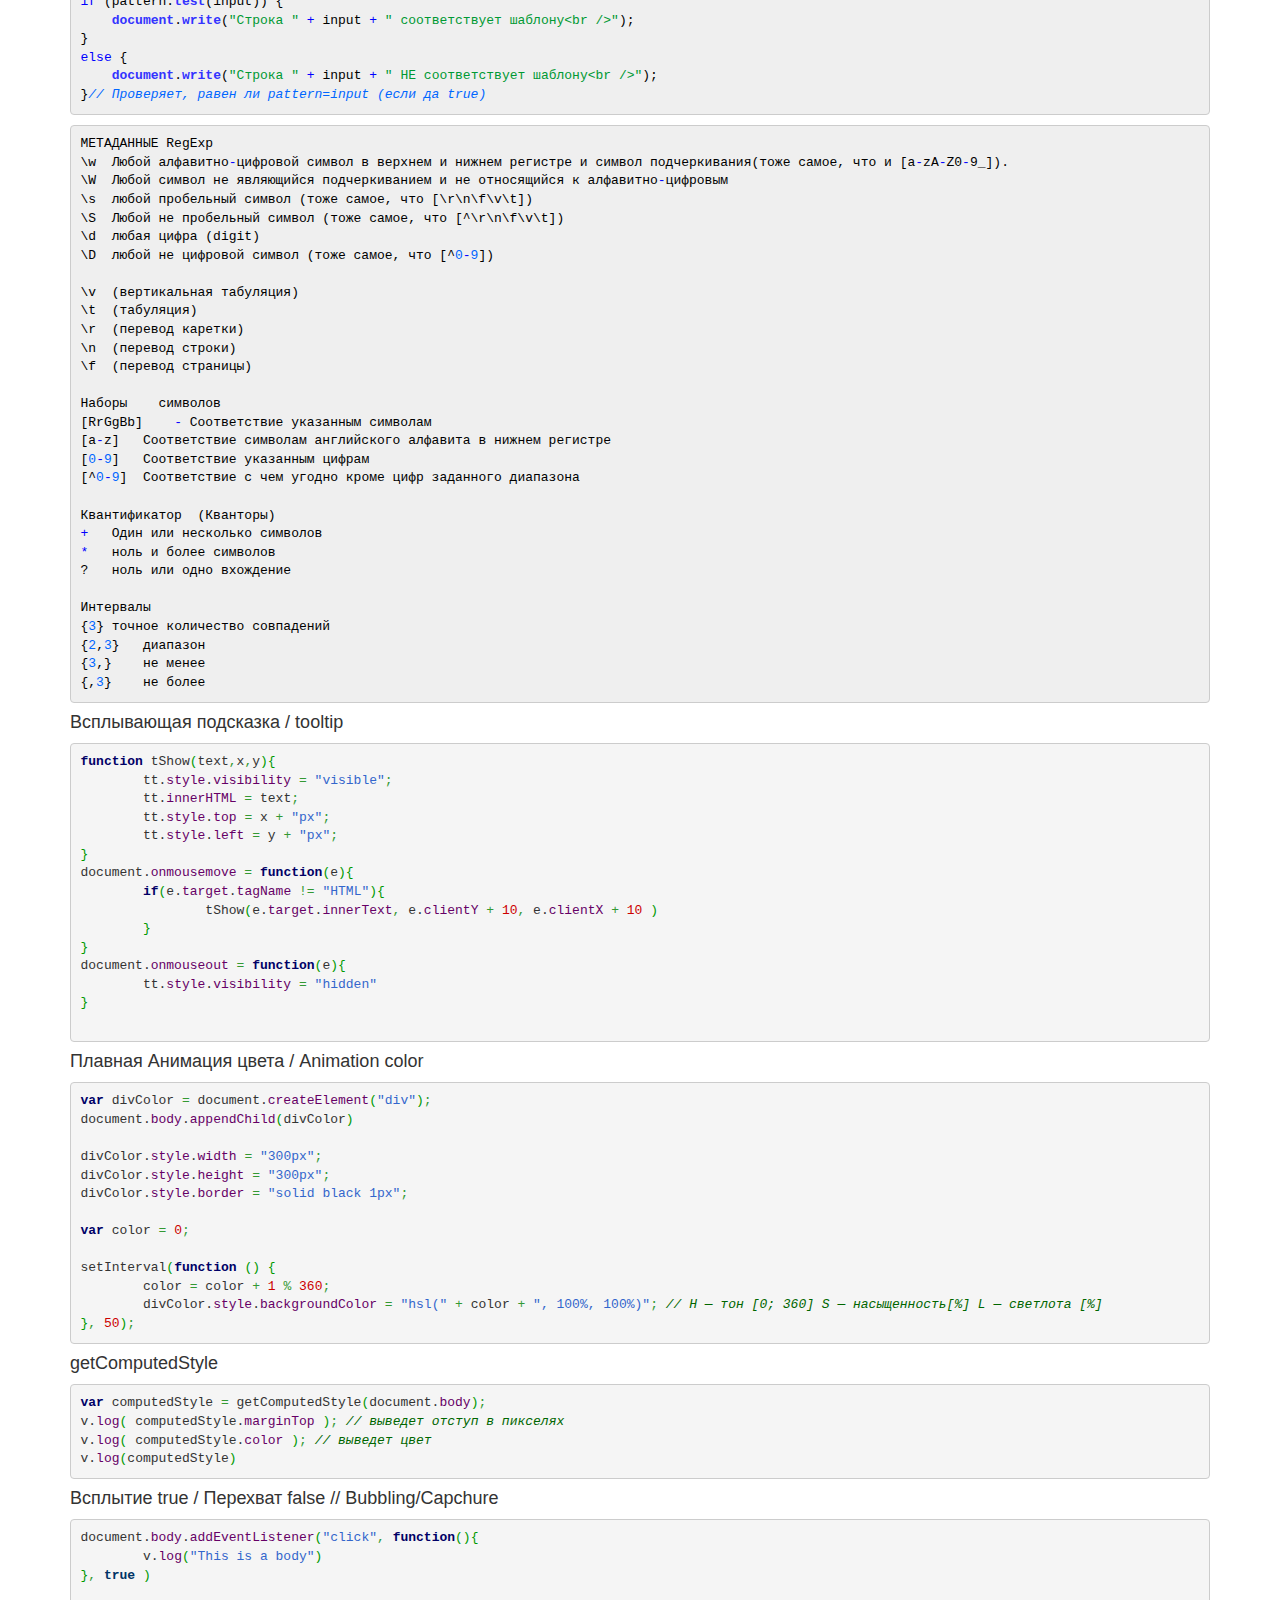
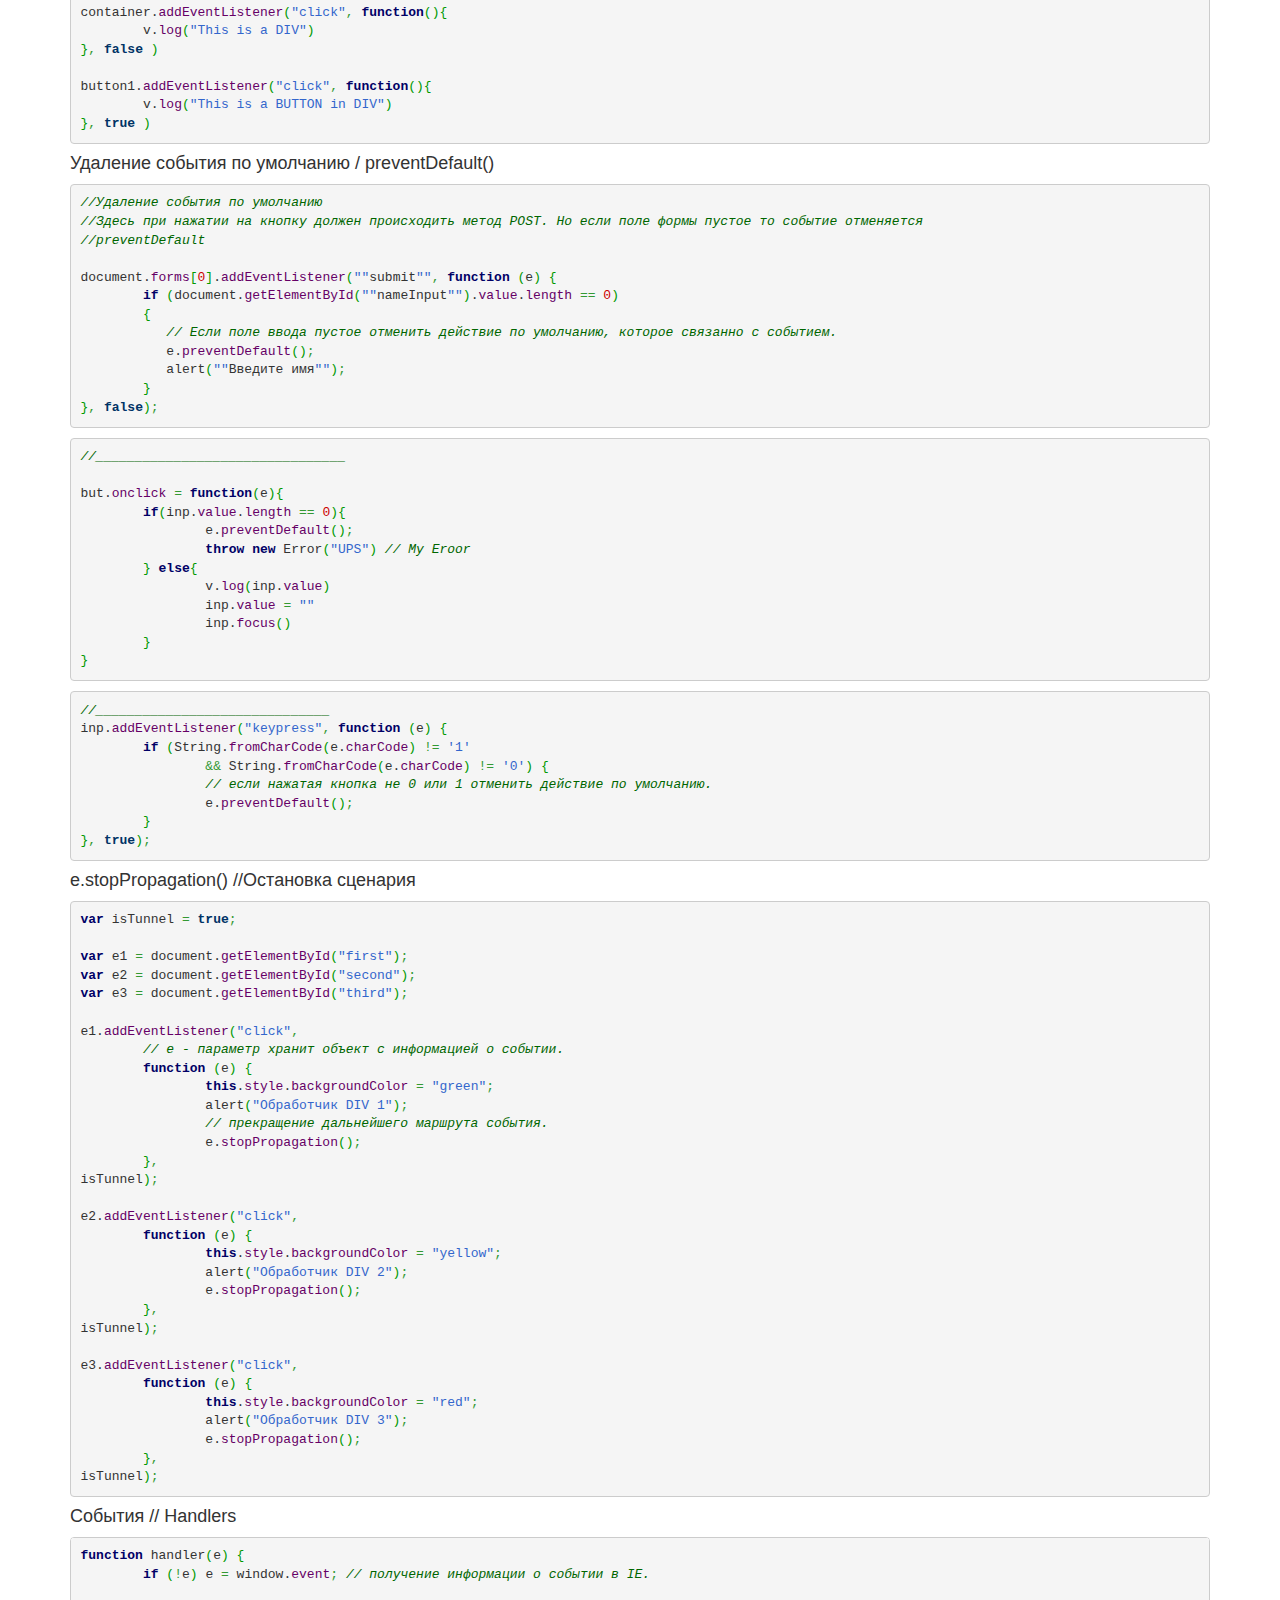
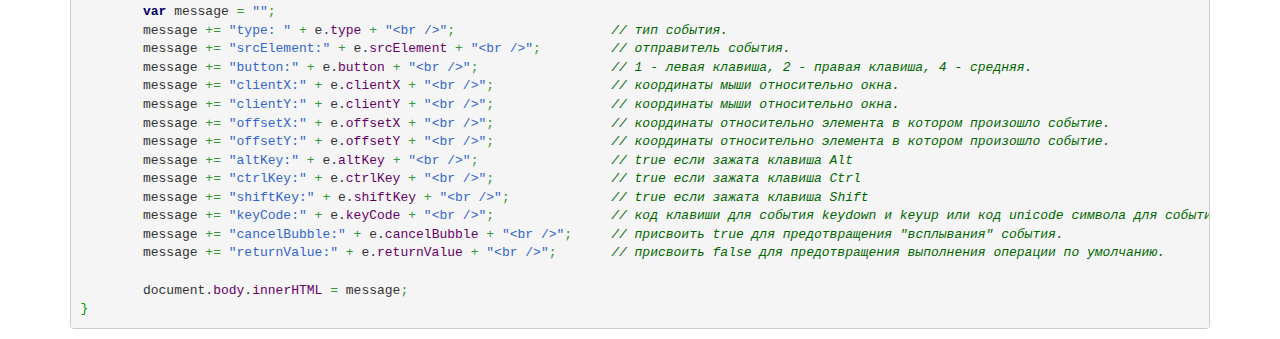
==== commit d6fcc743: "added 08/12/2017" ====
--- a/index.html
+++ b/index.html
@@ -727,6 +727,124 @@
 v.<span style="color: #660066;">log</span><span style="color: #009900;">&#40;</span> computedStyle.<span style="color: #660066;">color</span> <span style="color: #009900;">&#41;</span><span style="color: #339933;">;</span> <span style="color: #006600; font-style: italic;">// выведет цвет</span>
 v.<span style="color: #660066;">log</span><span style="color: #009900;">&#40;</span>computedStyle<span style="color: #009900;">&#41;</span></pre>
 
+<h4>Всплытие true / Перехват false // Bubbling/Capchure</h4>
+<pre class="javascript" style="font-family:monospace;">document.<span style="color: #660066;">body</span>.<span style="color: #660066;">addEventListener</span><span style="color: #009900;">&#40;</span><span style="color: #3366CC;">&quot;click&quot;</span><span style="color: #339933;">,</span> <span style="color: #000066; font-weight: bold;">function</span><span style="color: #009900;">&#40;</span><span style="color: #009900;">&#41;</span><span style="color: #009900;">&#123;</span>
+	v.<span style="color: #660066;">log</span><span style="color: #009900;">&#40;</span><span style="color: #3366CC;">&quot;This is a body&quot;</span><span style="color: #009900;">&#41;</span>
+<span style="color: #009900;">&#125;</span><span style="color: #339933;">,</span> <span style="color: #003366; font-weight: bold;">true</span> <span style="color: #009900;">&#41;</span>
+&nbsp;
+container.<span style="color: #660066;">addEventListener</span><span style="color: #009900;">&#40;</span><span style="color: #3366CC;">&quot;click&quot;</span><span style="color: #339933;">,</span> <span style="color: #000066; font-weight: bold;">function</span><span style="color: #009900;">&#40;</span><span style="color: #009900;">&#41;</span><span style="color: #009900;">&#123;</span>
+	v.<span style="color: #660066;">log</span><span style="color: #009900;">&#40;</span><span style="color: #3366CC;">&quot;This is a DIV&quot;</span><span style="color: #009900;">&#41;</span>
+<span style="color: #009900;">&#125;</span><span style="color: #339933;">,</span> <span style="color: #003366; font-weight: bold;">false</span> <span style="color: #009900;">&#41;</span>
+&nbsp;
+button1.<span style="color: #660066;">addEventListener</span><span style="color: #009900;">&#40;</span><span style="color: #3366CC;">&quot;click&quot;</span><span style="color: #339933;">,</span> <span style="color: #000066; font-weight: bold;">function</span><span style="color: #009900;">&#40;</span><span style="color: #009900;">&#41;</span><span style="color: #009900;">&#123;</span>
+	v.<span style="color: #660066;">log</span><span style="color: #009900;">&#40;</span><span style="color: #3366CC;">&quot;This is a BUTTON in DIV&quot;</span><span style="color: #009900;">&#41;</span>
+<span style="color: #009900;">&#125;</span><span style="color: #339933;">,</span> <span style="color: #003366; font-weight: bold;">true</span> <span style="color: #009900;">&#41;</span></pre>
+
+<h4>Удаление события по умолчанию / preventDefault()</h4>
+<pre class="javascript" style="font-family:monospace;"><span style="color: #006600; font-style: italic;">//Удаление события по умолчанию</span>
+<span style="color: #006600; font-style: italic;">//Здесь при нажатии на кнопку должен происходить метод POST. Но если поле формы пустое то событие отменяется </span>
+<span style="color: #006600; font-style: italic;">//preventDefault</span>
+&nbsp;
+document.<span style="color: #660066;">forms</span><span style="color: #009900;">&#91;</span><span style="color: #CC0000;">0</span><span style="color: #009900;">&#93;</span>.<span style="color: #660066;">addEventListener</span><span style="color: #009900;">&#40;</span><span style="color: #3366CC;">&quot;&quot;</span>submit<span style="color: #3366CC;">&quot;&quot;</span><span style="color: #339933;">,</span> <span style="color: #000066; font-weight: bold;">function</span> <span style="color: #009900;">&#40;</span>e<span style="color: #009900;">&#41;</span> <span style="color: #009900;">&#123;</span>
+	<span style="color: #000066; font-weight: bold;">if</span> <span style="color: #009900;">&#40;</span>document.<span style="color: #660066;">getElementById</span><span style="color: #009900;">&#40;</span><span style="color: #3366CC;">&quot;&quot;</span>nameInput<span style="color: #3366CC;">&quot;&quot;</span><span style="color: #009900;">&#41;</span>.<span style="color: #660066;">value</span>.<span style="color: #660066;">length</span> <span style="color: #339933;">==</span> <span style="color: #CC0000;">0</span><span style="color: #009900;">&#41;</span>
+	<span style="color: #009900;">&#123;</span>
+	   <span style="color: #006600; font-style: italic;">// Если поле ввода пустое отменить действие по умолчанию, которое связанно с событием.</span>
+	   e.<span style="color: #660066;">preventDefault</span><span style="color: #009900;">&#40;</span><span style="color: #009900;">&#41;</span><span style="color: #339933;">;</span>
+	   alert<span style="color: #009900;">&#40;</span><span style="color: #3366CC;">&quot;&quot;</span>Введите имя<span style="color: #3366CC;">&quot;&quot;</span><span style="color: #009900;">&#41;</span><span style="color: #339933;">;</span>
+	<span style="color: #009900;">&#125;</span>
+<span style="color: #009900;">&#125;</span><span style="color: #339933;">,</span> <span style="color: #003366; font-weight: bold;">false</span><span style="color: #009900;">&#41;</span><span style="color: #339933;">;</span></pre>
+<pre class="javascript" style="font-family:monospace;"><span style="color: #006600; font-style: italic;">//________________________________</span>
+&nbsp;
+but.<span style="color: #660066;">onclick</span> <span style="color: #339933;">=</span> <span style="color: #000066; font-weight: bold;">function</span><span style="color: #009900;">&#40;</span>e<span style="color: #009900;">&#41;</span><span style="color: #009900;">&#123;</span>
+	<span style="color: #000066; font-weight: bold;">if</span><span style="color: #009900;">&#40;</span>inp.<span style="color: #660066;">value</span>.<span style="color: #660066;">length</span> <span style="color: #339933;">==</span> <span style="color: #CC0000;">0</span><span style="color: #009900;">&#41;</span><span style="color: #009900;">&#123;</span>
+		e.<span style="color: #660066;">preventDefault</span><span style="color: #009900;">&#40;</span><span style="color: #009900;">&#41;</span><span style="color: #339933;">;</span>
+		<span style="color: #000066; font-weight: bold;">throw</span> <span style="color: #000066; font-weight: bold;">new</span> Error<span style="color: #009900;">&#40;</span><span style="color: #3366CC;">&quot;UPS&quot;</span><span style="color: #009900;">&#41;</span> <span style="color: #006600; font-style: italic;">// My Eroor</span>
+	<span style="color: #009900;">&#125;</span> <span style="color: #000066; font-weight: bold;">else</span><span style="color: #009900;">&#123;</span>
+		v.<span style="color: #660066;">log</span><span style="color: #009900;">&#40;</span>inp.<span style="color: #660066;">value</span><span style="color: #009900;">&#41;</span>
+		inp.<span style="color: #660066;">value</span> <span style="color: #339933;">=</span> <span style="color: #3366CC;">&quot;&quot;</span>
+		inp.<span style="color: #660066;">focus</span><span style="color: #009900;">&#40;</span><span style="color: #009900;">&#41;</span>		
+	<span style="color: #009900;">&#125;</span>	
+<span style="color: #009900;">&#125;</span></pre>
+<pre class="javascript" style="font-family:monospace;"><span style="color: #006600; font-style: italic;">//______________________________</span>
+inp.<span style="color: #660066;">addEventListener</span><span style="color: #009900;">&#40;</span><span style="color: #3366CC;">&quot;keypress&quot;</span><span style="color: #339933;">,</span> <span style="color: #000066; font-weight: bold;">function</span> <span style="color: #009900;">&#40;</span>e<span style="color: #009900;">&#41;</span> <span style="color: #009900;">&#123;</span>
+	<span style="color: #000066; font-weight: bold;">if</span> <span style="color: #009900;">&#40;</span><span style="">String</span>.<span style="color: #660066;">fromCharCode</span><span style="color: #009900;">&#40;</span>e.<span style="color: #660066;">charCode</span><span style="color: #009900;">&#41;</span> <span style="color: #339933;">!=</span> <span style="color: #3366CC;">'1'</span>
+		<span style="color: #339933;">&amp;&amp;</span> <span style="">String</span>.<span style="color: #660066;">fromCharCode</span><span style="color: #009900;">&#40;</span>e.<span style="color: #660066;">charCode</span><span style="color: #009900;">&#41;</span> <span style="color: #339933;">!=</span> <span style="color: #3366CC;">'0'</span><span style="color: #009900;">&#41;</span> <span style="color: #009900;">&#123;</span>
+		<span style="color: #006600; font-style: italic;">// если нажатая кнопка не 0 или 1 отменить действие по умолчанию.</span>
+		e.<span style="color: #660066;">preventDefault</span><span style="color: #009900;">&#40;</span><span style="color: #009900;">&#41;</span><span style="color: #339933;">;</span>
+	<span style="color: #009900;">&#125;</span>
+<span style="color: #009900;">&#125;</span><span style="color: #339933;">,</span> <span style="color: #003366; font-weight: bold;">true</span><span style="color: #009900;">&#41;</span><span style="color: #339933;">;</span></pre>
+
+<h4>e.stopPropagation() //Остановка сценария</h4>
+<pre class="javascript" style="font-family:monospace;"><span style="color: #000066; font-weight: bold;">var</span> isTunnel <span style="color: #339933;">=</span> <span style="color: #003366; font-weight: bold;">true</span><span style="color: #339933;">;</span>
+&nbsp;
+<span style="color: #000066; font-weight: bold;">var</span> e1 <span style="color: #339933;">=</span> document.<span style="color: #660066;">getElementById</span><span style="color: #009900;">&#40;</span><span style="color: #3366CC;">&quot;first&quot;</span><span style="color: #009900;">&#41;</span><span style="color: #339933;">;</span>
+<span style="color: #000066; font-weight: bold;">var</span> e2 <span style="color: #339933;">=</span> document.<span style="color: #660066;">getElementById</span><span style="color: #009900;">&#40;</span><span style="color: #3366CC;">&quot;second&quot;</span><span style="color: #009900;">&#41;</span><span style="color: #339933;">;</span>
+<span style="color: #000066; font-weight: bold;">var</span> e3 <span style="color: #339933;">=</span> document.<span style="color: #660066;">getElementById</span><span style="color: #009900;">&#40;</span><span style="color: #3366CC;">&quot;third&quot;</span><span style="color: #009900;">&#41;</span><span style="color: #339933;">;</span>
+&nbsp;
+e1.<span style="color: #660066;">addEventListener</span><span style="color: #009900;">&#40;</span><span style="color: #3366CC;">&quot;click&quot;</span><span style="color: #339933;">,</span>
+	<span style="color: #006600; font-style: italic;">// e - параметр хранит объект с информацией о событии.</span>
+	<span style="color: #000066; font-weight: bold;">function</span> <span style="color: #009900;">&#40;</span>e<span style="color: #009900;">&#41;</span> <span style="color: #009900;">&#123;</span>		
+		<span style="color: #000066; font-weight: bold;">this</span>.<span style="color: #660066;">style</span>.<span style="color: #660066;">backgroundColor</span> <span style="color: #339933;">=</span> <span style="color: #3366CC;">&quot;green&quot;</span><span style="color: #339933;">;</span>
+		alert<span style="color: #009900;">&#40;</span><span style="color: #3366CC;">&quot;Обработчик DIV 1&quot;</span><span style="color: #009900;">&#41;</span><span style="color: #339933;">;</span>
+		<span style="color: #006600; font-style: italic;">// прекращение дальнейшего маршрута события.</span>
+		e.<span style="color: #660066;">stopPropagation</span><span style="color: #009900;">&#40;</span><span style="color: #009900;">&#41;</span><span style="color: #339933;">;</span>
+	<span style="color: #009900;">&#125;</span><span style="color: #339933;">,</span>
+isTunnel<span style="color: #009900;">&#41;</span><span style="color: #339933;">;</span>
+&nbsp;
+e2.<span style="color: #660066;">addEventListener</span><span style="color: #009900;">&#40;</span><span style="color: #3366CC;">&quot;click&quot;</span><span style="color: #339933;">,</span>
+	<span style="color: #000066; font-weight: bold;">function</span> <span style="color: #009900;">&#40;</span>e<span style="color: #009900;">&#41;</span> <span style="color: #009900;">&#123;</span>
+		<span style="color: #000066; font-weight: bold;">this</span>.<span style="color: #660066;">style</span>.<span style="color: #660066;">backgroundColor</span> <span style="color: #339933;">=</span> <span style="color: #3366CC;">&quot;yellow&quot;</span><span style="color: #339933;">;</span>
+		alert<span style="color: #009900;">&#40;</span><span style="color: #3366CC;">&quot;Обработчик DIV 2&quot;</span><span style="color: #009900;">&#41;</span><span style="color: #339933;">;</span>
+		e.<span style="color: #660066;">stopPropagation</span><span style="color: #009900;">&#40;</span><span style="color: #009900;">&#41;</span><span style="color: #339933;">;</span>
+	<span style="color: #009900;">&#125;</span><span style="color: #339933;">,</span>
+isTunnel<span style="color: #009900;">&#41;</span><span style="color: #339933;">;</span>
+&nbsp;
+e3.<span style="color: #660066;">addEventListener</span><span style="color: #009900;">&#40;</span><span style="color: #3366CC;">&quot;click&quot;</span><span style="color: #339933;">,</span>
+	<span style="color: #000066; font-weight: bold;">function</span> <span style="color: #009900;">&#40;</span>e<span style="color: #009900;">&#41;</span> <span style="color: #009900;">&#123;</span>
+		<span style="color: #000066; font-weight: bold;">this</span>.<span style="color: #660066;">style</span>.<span style="color: #660066;">backgroundColor</span> <span style="color: #339933;">=</span> <span style="color: #3366CC;">&quot;red&quot;</span><span style="color: #339933;">;</span>
+		alert<span style="color: #009900;">&#40;</span><span style="color: #3366CC;">&quot;Обработчик DIV 3&quot;</span><span style="color: #009900;">&#41;</span><span style="color: #339933;">;</span>
+		e.<span style="color: #660066;">stopPropagation</span><span style="color: #009900;">&#40;</span><span style="color: #009900;">&#41;</span><span style="color: #339933;">;</span>
+	<span style="color: #009900;">&#125;</span><span style="color: #339933;">,</span>
+isTunnel<span style="color: #009900;">&#41;</span><span style="color: #339933;">;</span></pre>
+
+<h4>События // Handlers</h4>
+<pre class="javascript" style="font-family:monospace;"><span style="color: #000066; font-weight: bold;">function</span> handler<span style="color: #009900;">&#40;</span>e<span style="color: #009900;">&#41;</span> <span style="color: #009900;">&#123;</span>
+	<span style="color: #000066; font-weight: bold;">if</span> <span style="color: #009900;">&#40;</span><span style="color: #339933;">!</span>e<span style="color: #009900;">&#41;</span> e <span style="color: #339933;">=</span> window.<span style="color: #660066;">event</span><span style="color: #339933;">;</span> <span style="color: #006600; font-style: italic;">// получение информации о событии в IE. </span>
+&nbsp;
+	<span style="color: #000066; font-weight: bold;">var</span> message <span style="color: #339933;">=</span> <span style="color: #3366CC;">&quot;&quot;</span><span style="color: #339933;">;</span>
+	message <span style="color: #339933;">+=</span> <span style="color: #3366CC;">&quot;type: &quot;</span> <span style="color: #339933;">+</span> e.<span style="color: #660066;">type</span> <span style="color: #339933;">+</span> <span style="color: #3366CC;">&quot;&lt;br /&gt;&quot;</span><span style="color: #339933;">;</span>                    <span style="color: #006600; font-style: italic;">// тип события.</span>
+	message <span style="color: #339933;">+=</span> <span style="color: #3366CC;">&quot;srcElement:&quot;</span> <span style="color: #339933;">+</span> e.<span style="color: #660066;">srcElement</span> <span style="color: #339933;">+</span> <span style="color: #3366CC;">&quot;&lt;br /&gt;&quot;</span><span style="color: #339933;">;</span>         <span style="color: #006600; font-style: italic;">// отправитель события.</span>
+	message <span style="color: #339933;">+=</span> <span style="color: #3366CC;">&quot;button:&quot;</span> <span style="color: #339933;">+</span> e.<span style="color: #660066;">button</span> <span style="color: #339933;">+</span> <span style="color: #3366CC;">&quot;&lt;br /&gt;&quot;</span><span style="color: #339933;">;</span>                 <span style="color: #006600; font-style: italic;">// 1 - левая клавиша, 2 - правая клавиша, 4 - средняя.</span>
+	message <span style="color: #339933;">+=</span> <span style="color: #3366CC;">&quot;clientX:&quot;</span> <span style="color: #339933;">+</span> e.<span style="color: #660066;">clientX</span> <span style="color: #339933;">+</span> <span style="color: #3366CC;">&quot;&lt;br /&gt;&quot;</span><span style="color: #339933;">;</span>               <span style="color: #006600; font-style: italic;">// координаты мыши относительно окна.</span>
+	message <span style="color: #339933;">+=</span> <span style="color: #3366CC;">&quot;clientY:&quot;</span> <span style="color: #339933;">+</span> e.<span style="color: #660066;">clientY</span> <span style="color: #339933;">+</span> <span style="color: #3366CC;">&quot;&lt;br /&gt;&quot;</span><span style="color: #339933;">;</span>               <span style="color: #006600; font-style: italic;">// координаты мыши относительно окна.</span>
+	message <span style="color: #339933;">+=</span> <span style="color: #3366CC;">&quot;offsetX:&quot;</span> <span style="color: #339933;">+</span> e.<span style="color: #660066;">offsetX</span> <span style="color: #339933;">+</span> <span style="color: #3366CC;">&quot;&lt;br /&gt;&quot;</span><span style="color: #339933;">;</span>               <span style="color: #006600; font-style: italic;">// координаты относительно элемента в котором произошло событие.</span>
+	message <span style="color: #339933;">+=</span> <span style="color: #3366CC;">&quot;offsetY:&quot;</span> <span style="color: #339933;">+</span> e.<span style="color: #660066;">offsetY</span> <span style="color: #339933;">+</span> <span style="color: #3366CC;">&quot;&lt;br /&gt;&quot;</span><span style="color: #339933;">;</span>               <span style="color: #006600; font-style: italic;">// координаты относительно элемента в котором произошло событие.</span>
+	message <span style="color: #339933;">+=</span> <span style="color: #3366CC;">&quot;altKey:&quot;</span> <span style="color: #339933;">+</span> e.<span style="color: #660066;">altKey</span> <span style="color: #339933;">+</span> <span style="color: #3366CC;">&quot;&lt;br /&gt;&quot;</span><span style="color: #339933;">;</span>                 <span style="color: #006600; font-style: italic;">// true если зажата клавиша Alt</span>
+	message <span style="color: #339933;">+=</span> <span style="color: #3366CC;">&quot;ctrlKey:&quot;</span> <span style="color: #339933;">+</span> e.<span style="color: #660066;">ctrlKey</span> <span style="color: #339933;">+</span> <span style="color: #3366CC;">&quot;&lt;br /&gt;&quot;</span><span style="color: #339933;">;</span>               <span style="color: #006600; font-style: italic;">// true если зажата клавиша Ctrl</span>
+	message <span style="color: #339933;">+=</span> <span style="color: #3366CC;">&quot;shiftKey:&quot;</span> <span style="color: #339933;">+</span> e.<span style="color: #660066;">shiftKey</span> <span style="color: #339933;">+</span> <span style="color: #3366CC;">&quot;&lt;br /&gt;&quot;</span><span style="color: #339933;">;</span>             <span style="color: #006600; font-style: italic;">// true если зажата клавиша Shift</span>
+	message <span style="color: #339933;">+=</span> <span style="color: #3366CC;">&quot;keyCode:&quot;</span> <span style="color: #339933;">+</span> e.<span style="color: #660066;">keyCode</span> <span style="color: #339933;">+</span> <span style="color: #3366CC;">&quot;&lt;br /&gt;&quot;</span><span style="color: #339933;">;</span>               <span style="color: #006600; font-style: italic;">// код клавиши для события keydown и keyup или код unicode символа для события keypress</span>
+	message <span style="color: #339933;">+=</span> <span style="color: #3366CC;">&quot;cancelBubble:&quot;</span> <span style="color: #339933;">+</span> e.<span style="color: #660066;">cancelBubble</span> <span style="color: #339933;">+</span> <span style="color: #3366CC;">&quot;&lt;br /&gt;&quot;</span><span style="color: #339933;">;</span>     <span style="color: #006600; font-style: italic;">// присвоить true для предотвращения &quot;всплывания&quot; события.</span>
+	message <span style="color: #339933;">+=</span> <span style="color: #3366CC;">&quot;returnValue:&quot;</span> <span style="color: #339933;">+</span> e.<span style="color: #660066;">returnValue</span> <span style="color: #339933;">+</span> <span style="color: #3366CC;">&quot;&lt;br /&gt;&quot;</span><span style="color: #339933;">;</span>       <span style="color: #006600; font-style: italic;">// присвоить false для предотвращения выполнения операции по умолчанию.</span>
+&nbsp;
+	document.<span style="color: #660066;">body</span>.<span style="color: #660066;">innerHTML</span> <span style="color: #339933;">=</span> message<span style="color: #339933;">;</span>
+<span style="color: #009900;">&#125;</span></pre>
+
+
+
+
+
+
+
+
+
+
+
+
+
+
+
+
+
 
 
 
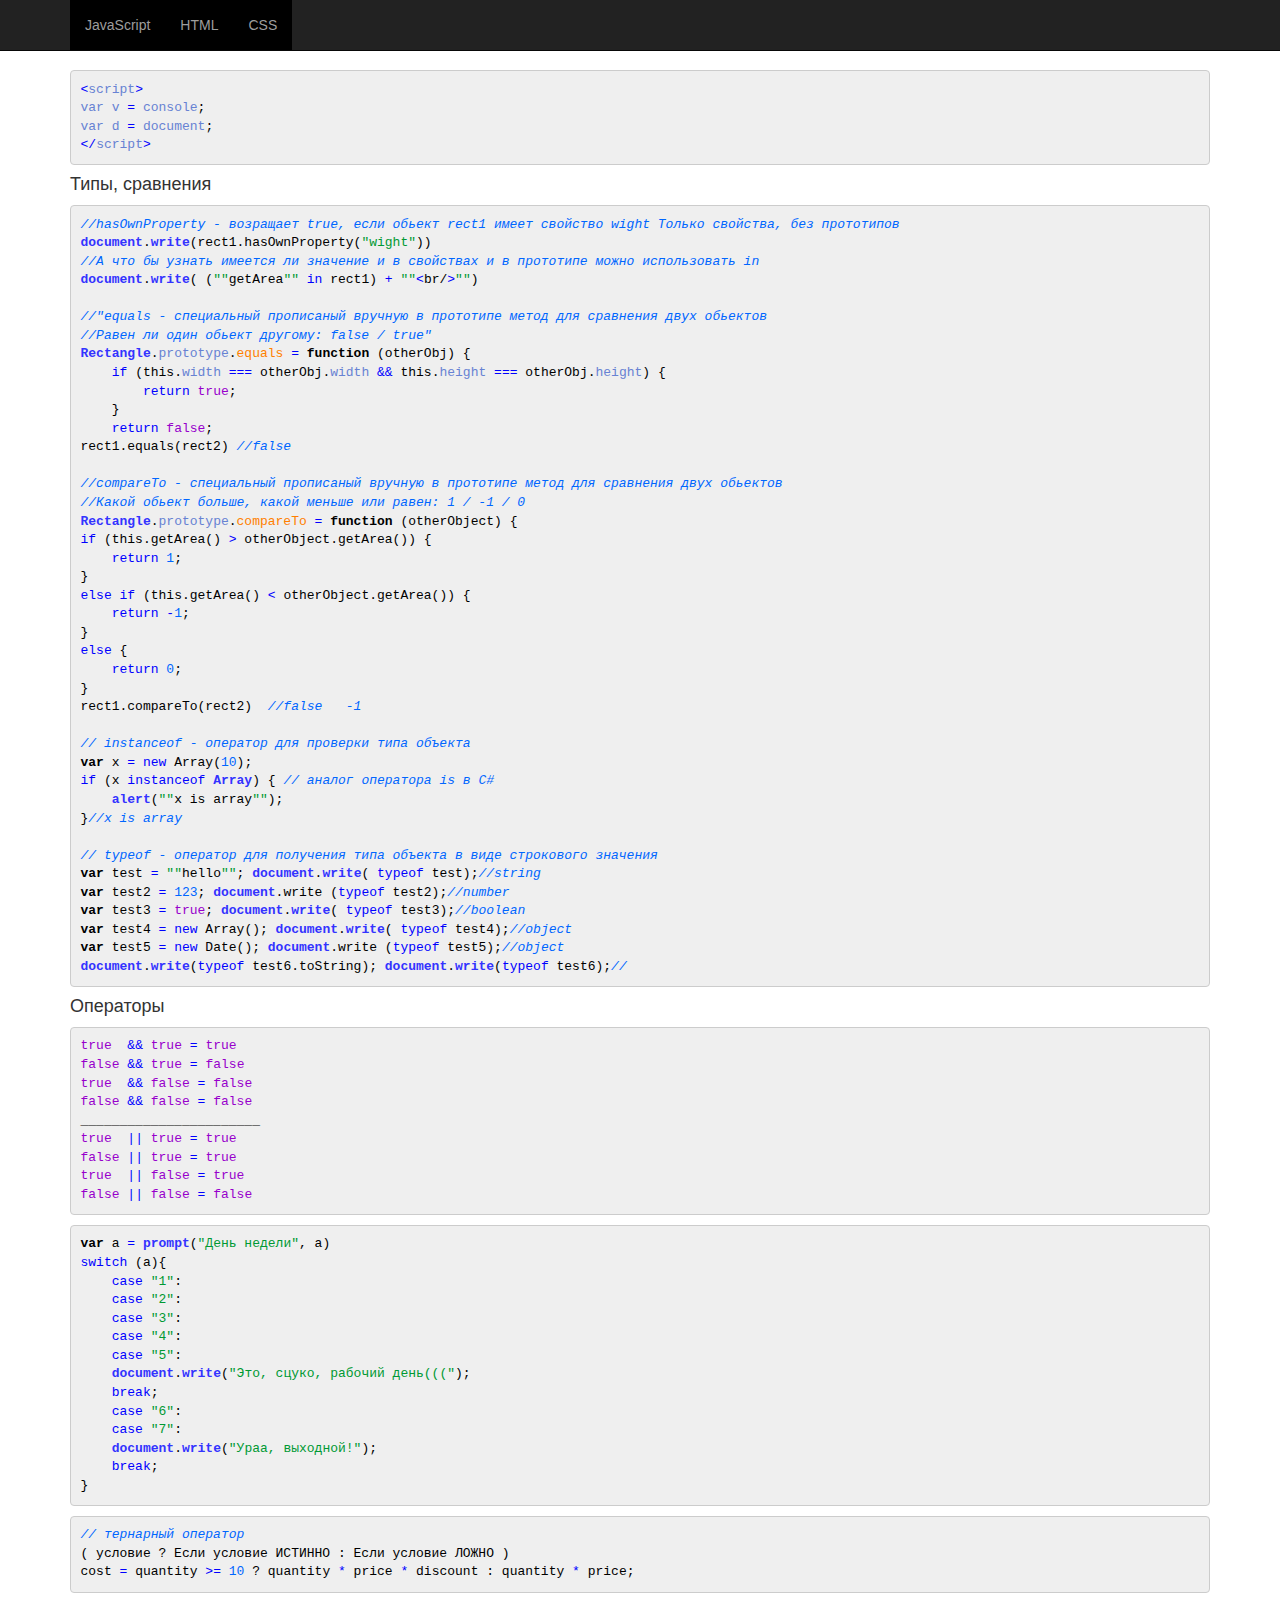
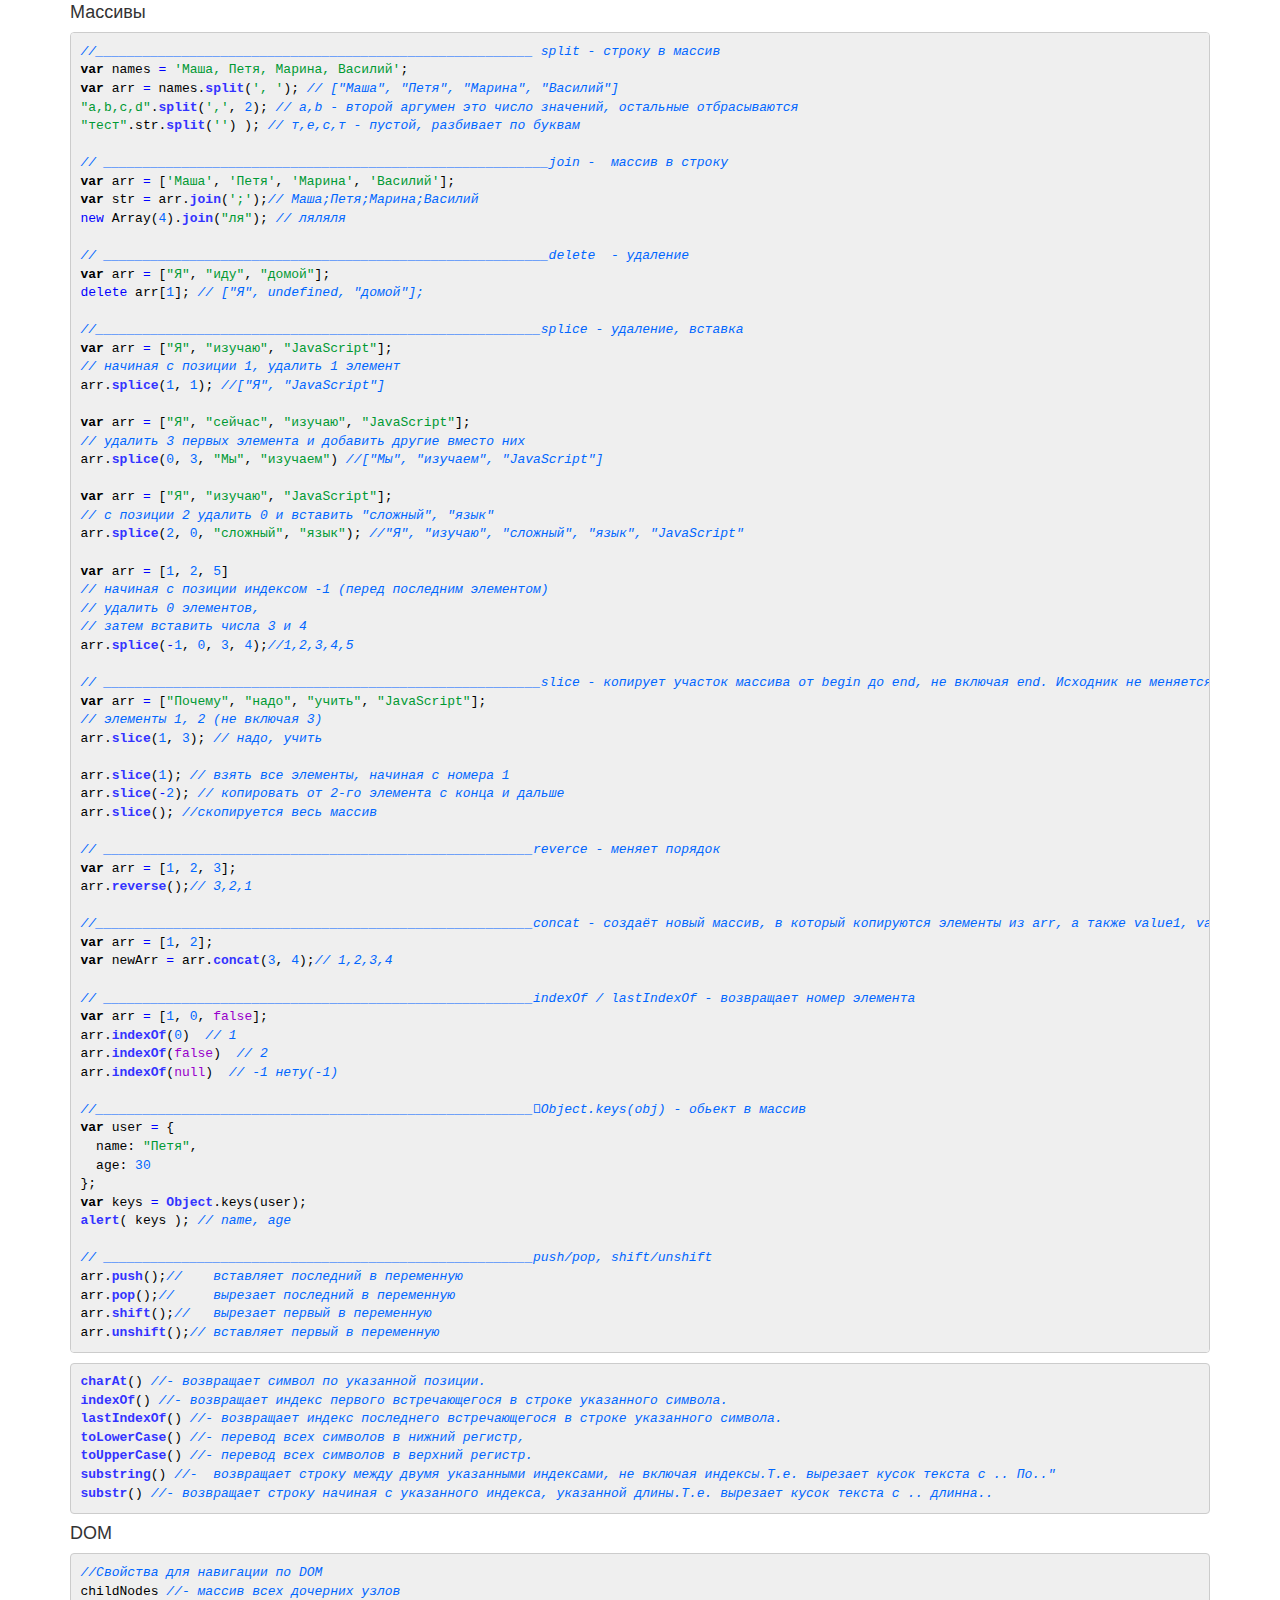
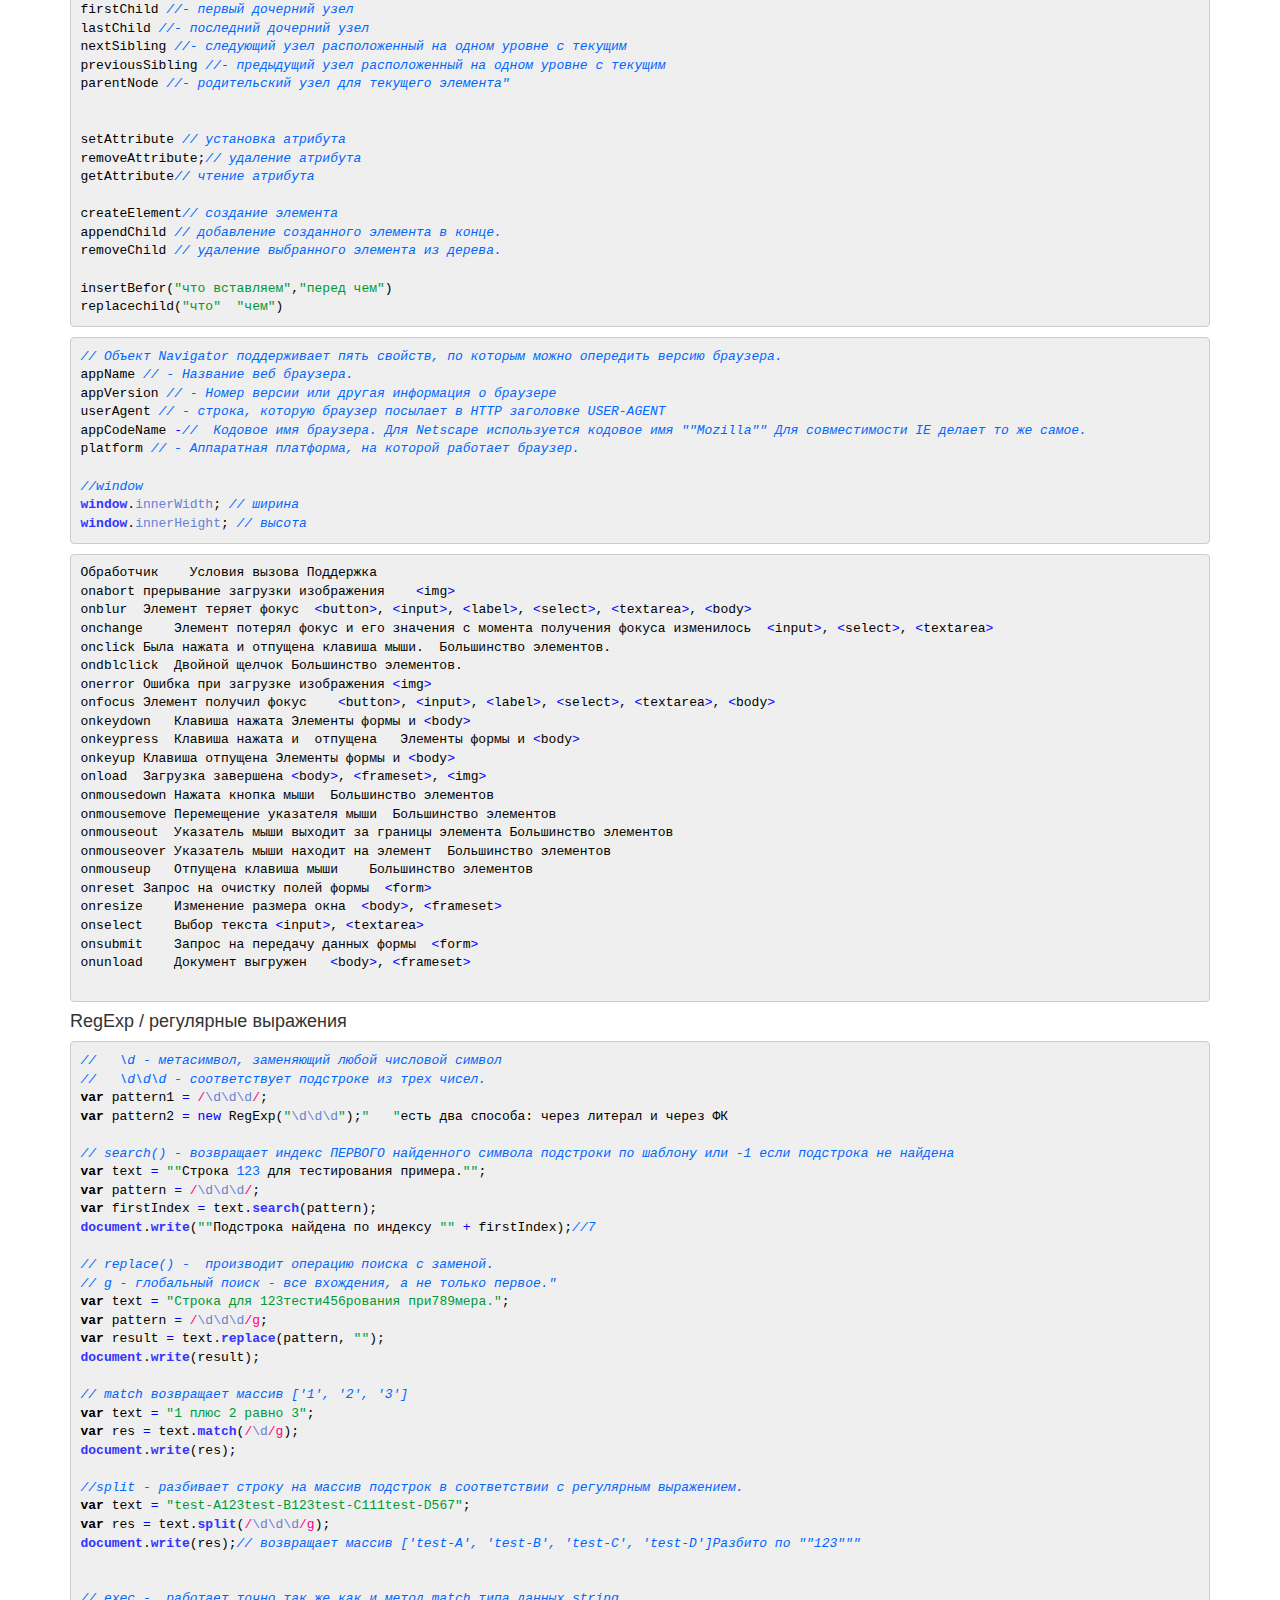
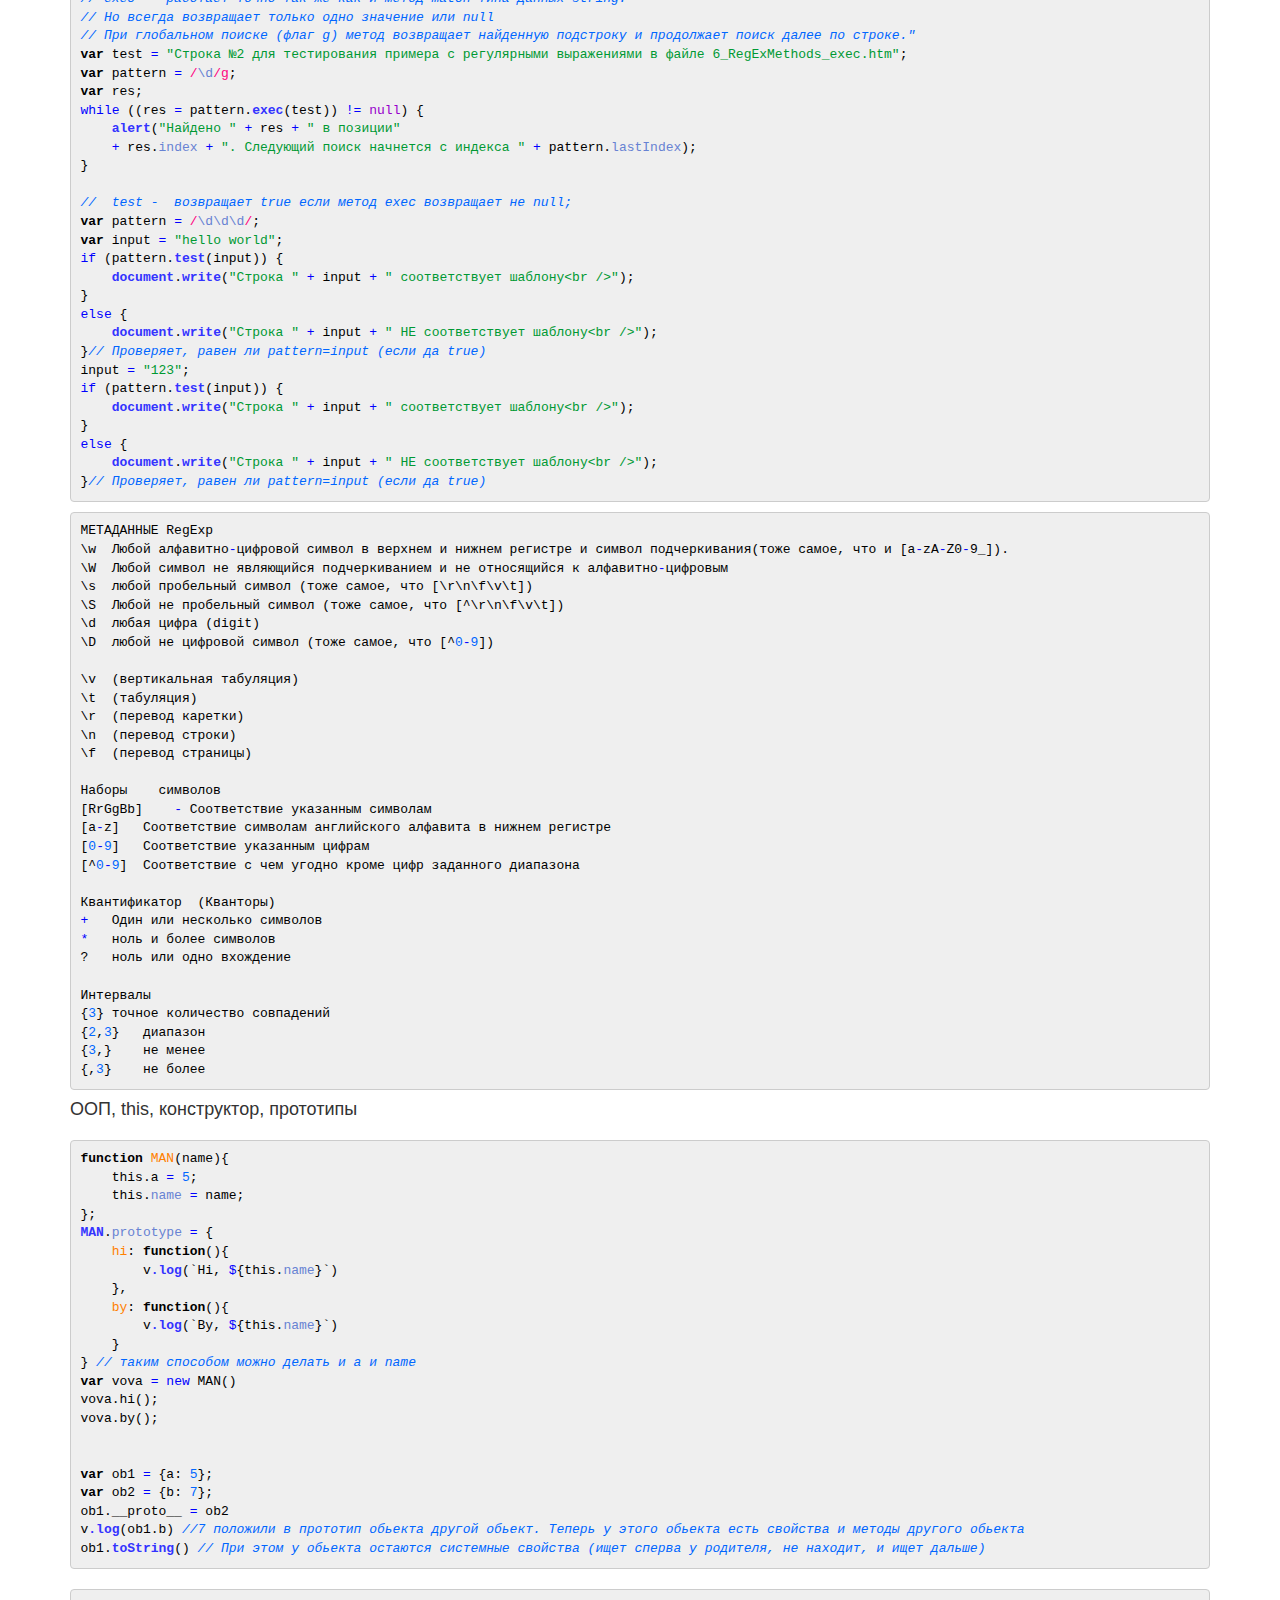
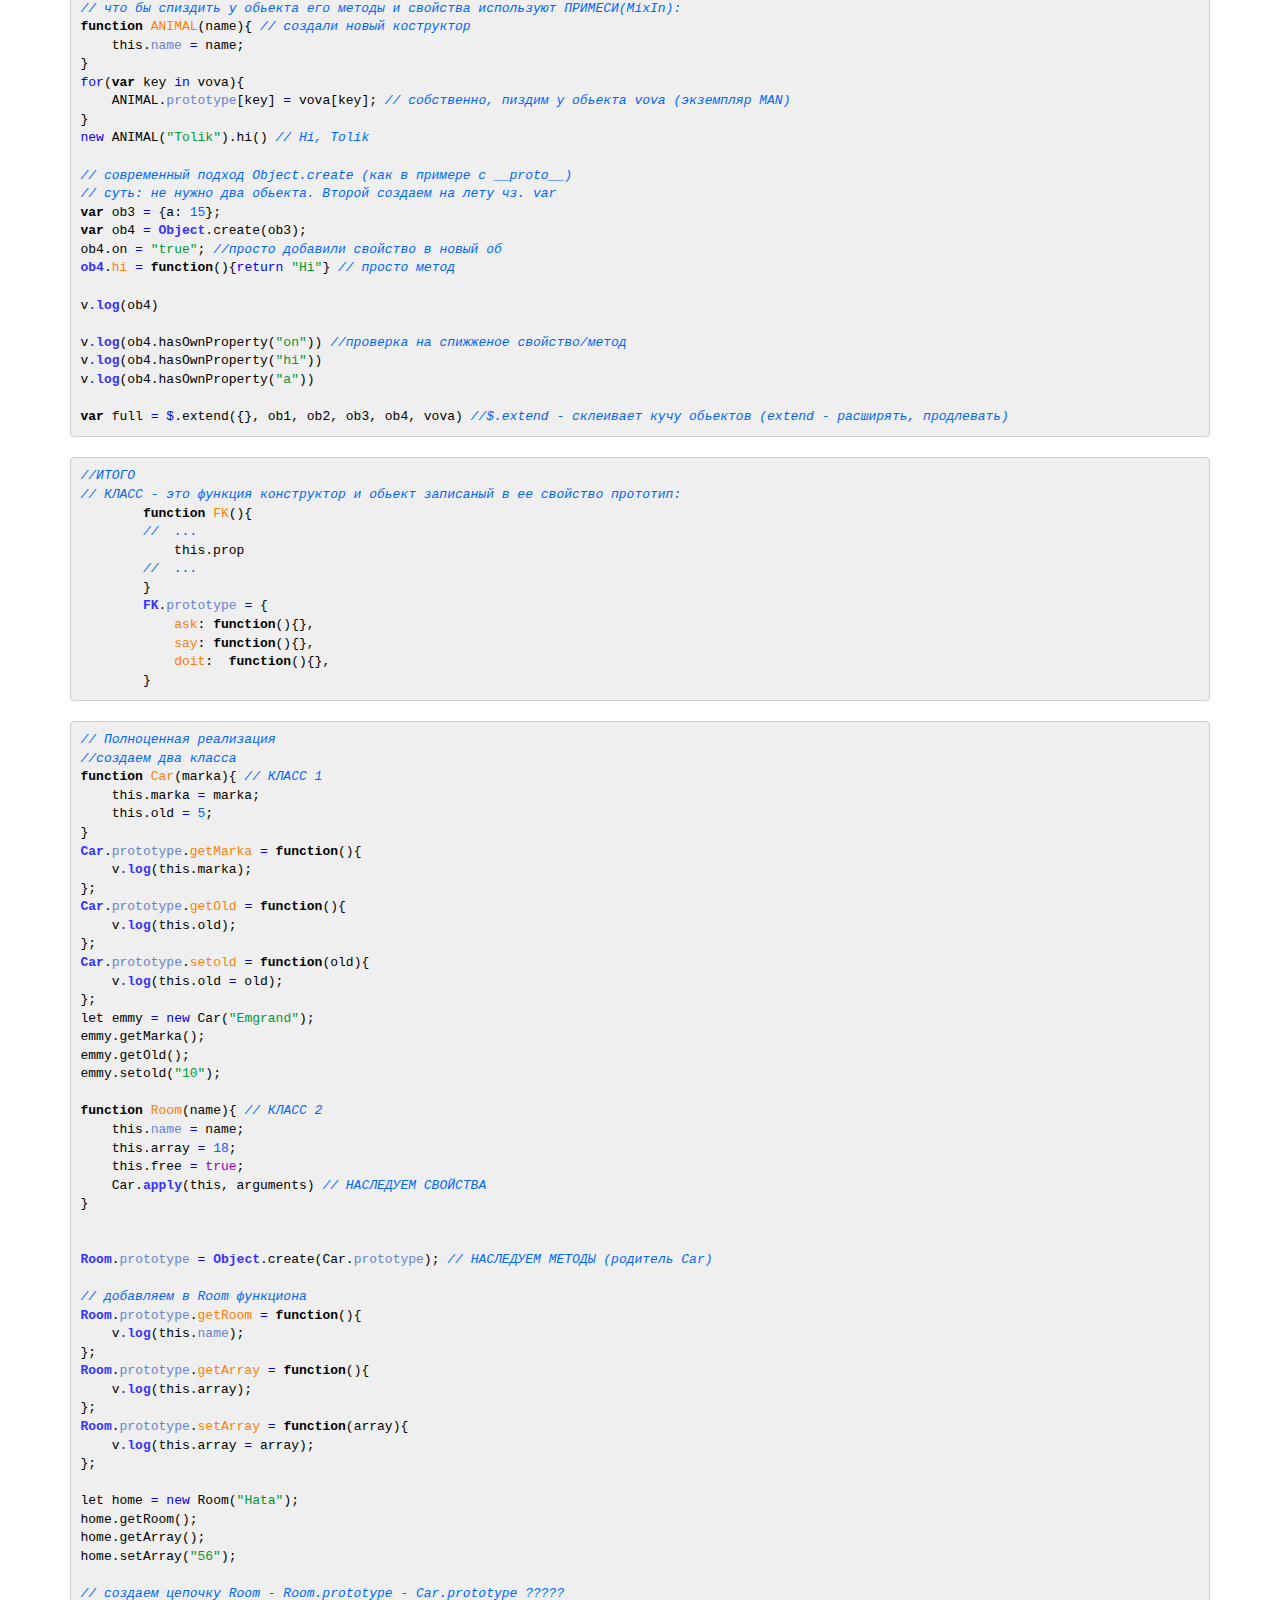
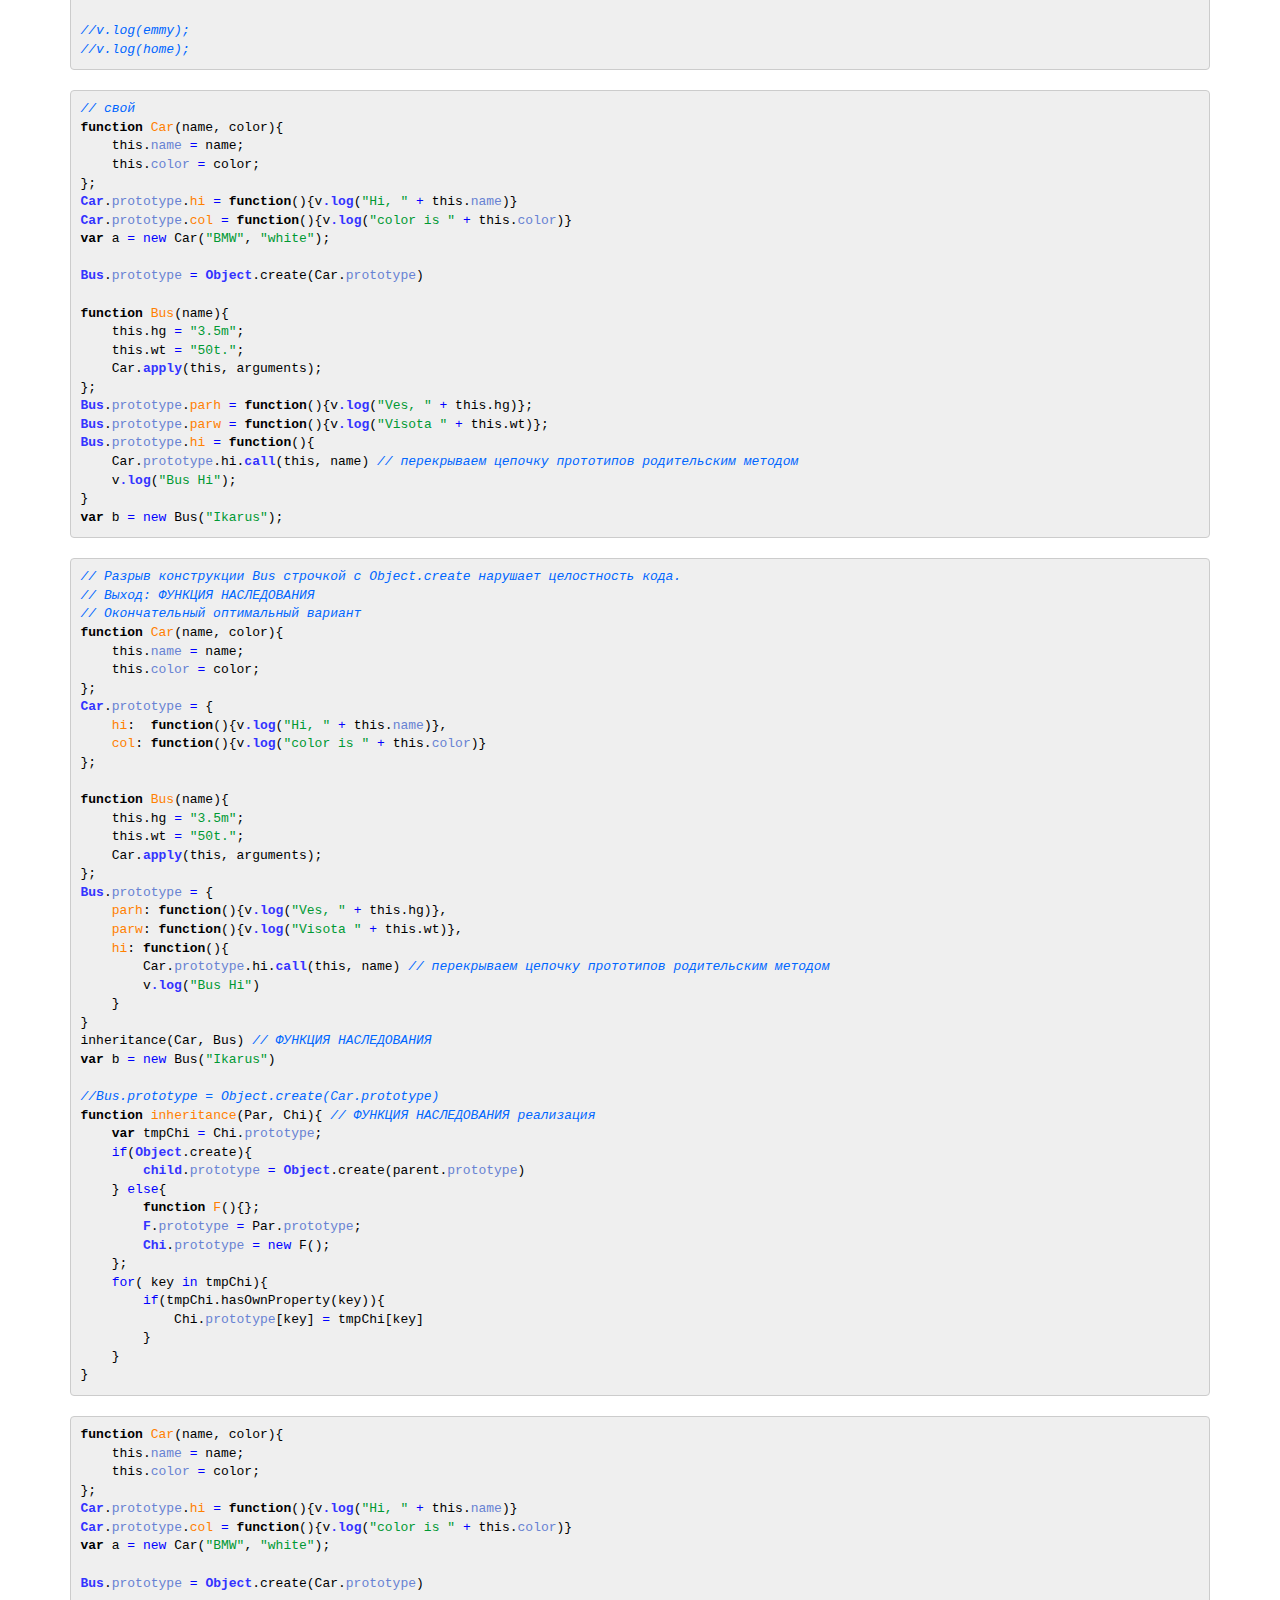
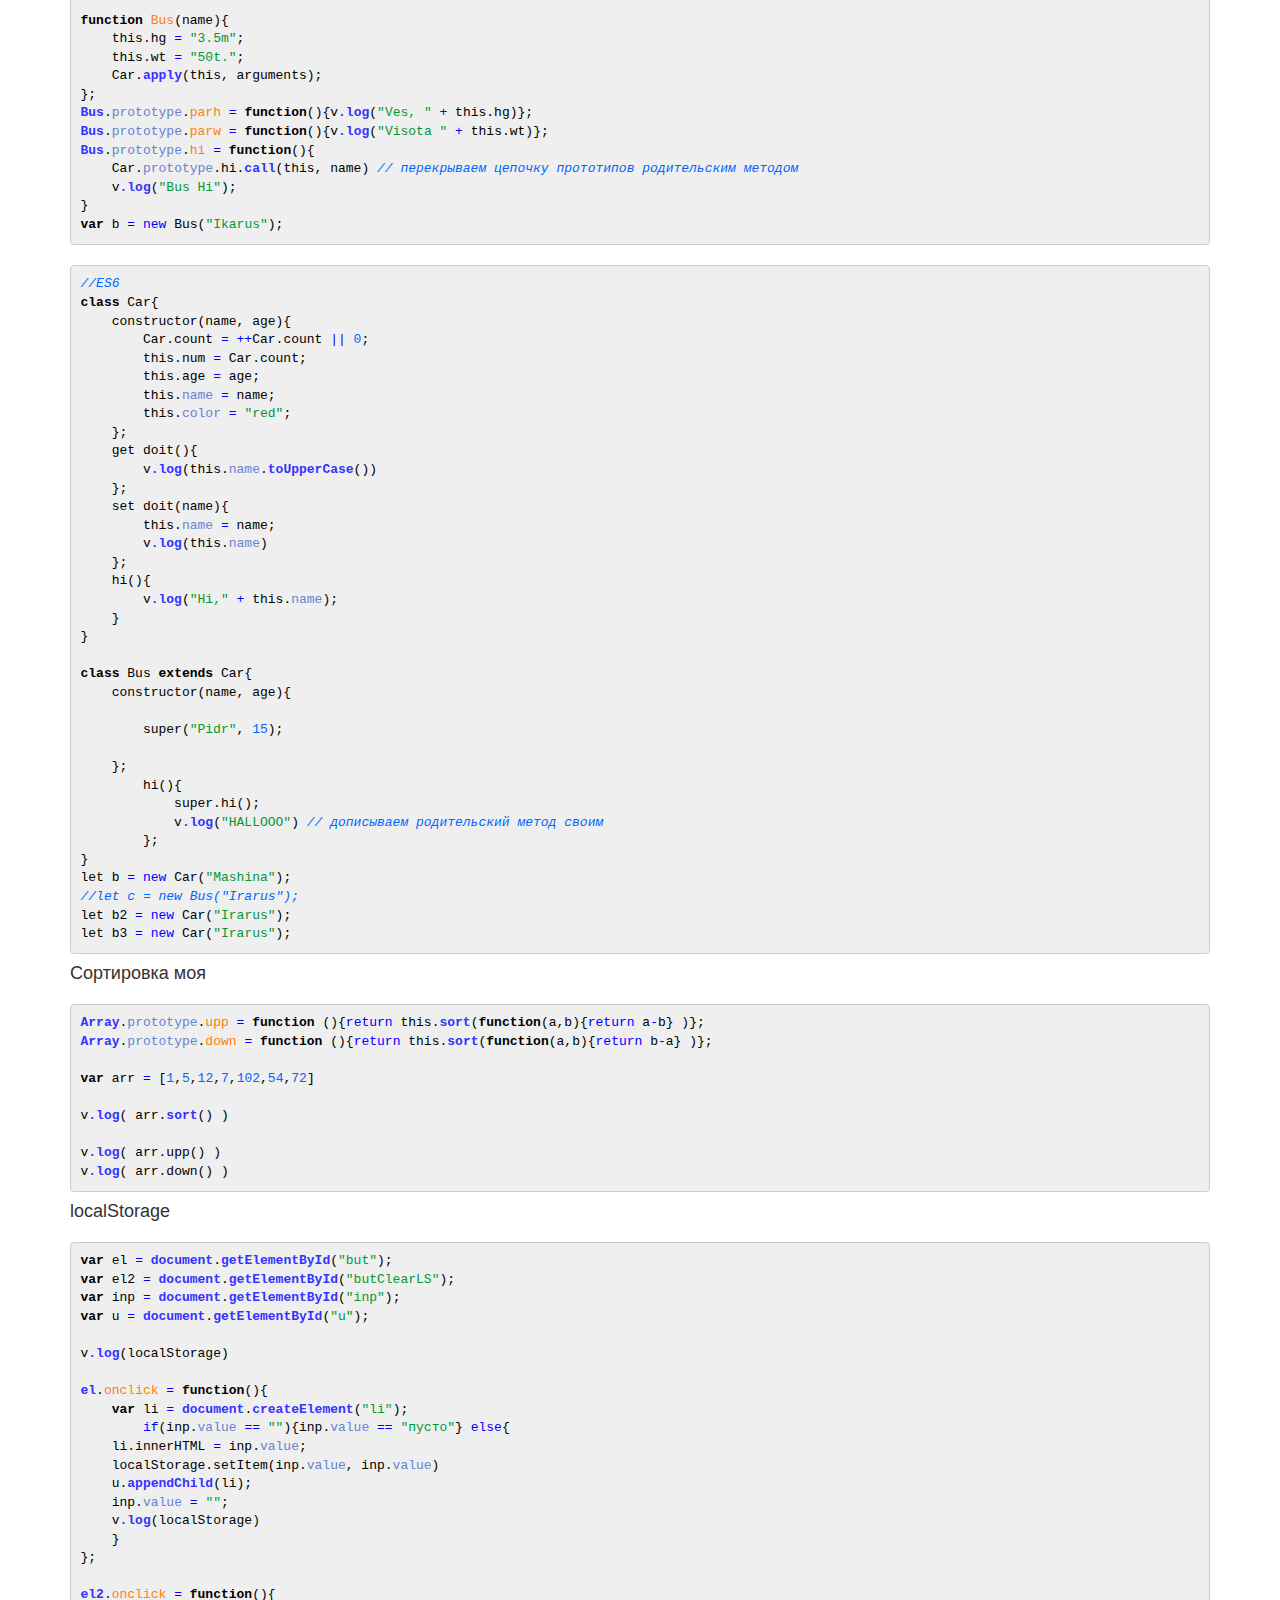
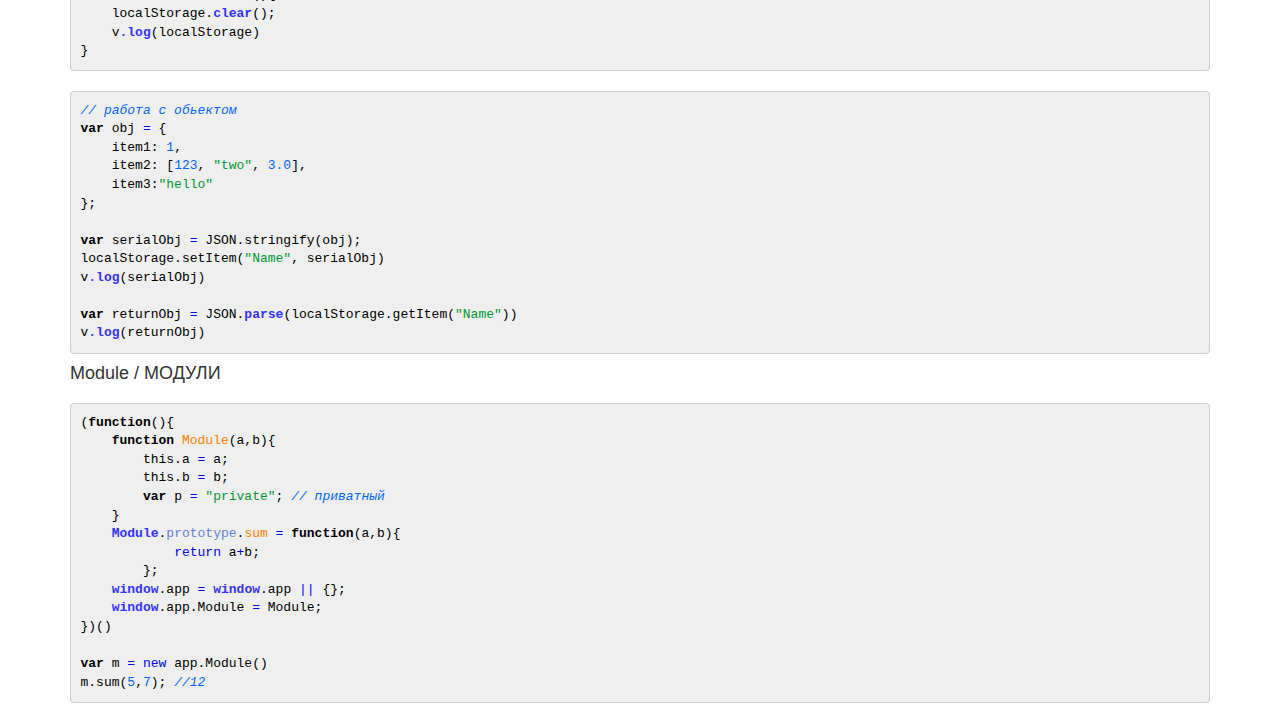
==== commit e6ee00c3: "bit" ====
--- a/index.html
+++ b/index.html
@@ -35,318 +35,6 @@
 <span style="color:#00f">&lt;</span><span style="color:#00f">/</span><span style="color:#6782d3">script</span><span style="color:#00f">></span>
 </pre>
 </p>
-<h4>ООП, this, конструктор, прототипы</h4>
-<p class="lead">
-<pre style="background:rgba(238,238,238,0.92);color:#000"><span style="font-weight:700">function</span> <span style="color:#ff8000">MAN</span>(name){
-    this.a <span style="color:#00f">=</span> <span style="color:#06f">5</span>;
-    this.<span style="color:#6782d3">name</span> <span style="color:#00f">=</span> name;
-};
-<span style="color:#33f;font-weight:700">MAN</span>.<span style="color:#6782d3">prototype</span> <span style="color:#00f">=</span> {
-    <span style="color:#ff8000">hi</span>: <span style="font-weight:700">function</span>(){
-        v<span style="color:#33f;font-weight:700">.log</span>(`Hi, <span style="color:#00f">$</span>{this.<span style="color:#6782d3">name</span>}`)
-    },
-    <span style="color:#ff8000">by</span>: <span style="font-weight:700">function</span>(){
-        v<span style="color:#33f;font-weight:700">.log</span>(`By, <span style="color:#00f">$</span>{this.<span style="color:#6782d3">name</span>}`)
-    }
-} <span style="color:#06f;font-style:italic">// таким способом можно делать и а и name</span>
-<span style="font-weight:700">var</span> vova <span style="color:#00f">=</span> <span style="color:#00f">new</span> <span style="">MAN</span>()
-vova.hi();
-vova.by();
-
-
-<span style="font-weight:700">var</span> ob1 <span style="color:#00f">=</span> {a: <span style="color:#06f">5</span>};
-<span style="font-weight:700">var</span> ob2 <span style="color:#00f">=</span> {b: <span style="color:#06f">7</span>};
-ob1.__proto__ <span style="color:#00f">=</span> ob2
-v<span style="color:#33f;font-weight:700">.log</span>(ob1.b) <span style="color:#06f;font-style:italic">//7 положили в прототип обьекта другой обьект. Теперь у этого обьекта есть свойства и методы другого обьекта</span>
-ob1.<span style="color:#33f;font-weight:700">toString</span>() <span style="color:#06f;font-style:italic">// При этом у обьекта остаются системные свойства (ищет сперва у родителя, не находит, и ищет дальше)</span>
-</pre></pre>	
-
-<p class="lead">
-<pre style="background:rgba(238,238,238,0.92);color:#000"><span style="color:#06f;font-style:italic">// что бы спиздить у обьекта его методы и свойства используют ПРИМЕСИ(MixIn):</span>
-<span style="font-weight:700">function</span> <span style="color:#ff8000">ANIMAL</span>(name){ <span style="color:#06f;font-style:italic">// создали новый коструктор</span>
-    this.<span style="color:#6782d3">name</span> <span style="color:#00f">=</span> name;
-}
-<span style="color:#00f">for</span>(<span style="font-weight:700">var</span> key <span style="color:#00f">in</span> vova){
-    ANIMAL.<span style="color:#6782d3">prototype</span>[key] <span style="color:#00f">=</span> vova[key]; <span style="color:#06f;font-style:italic">// собственно, пиздим у обьекта vova (экземпляр MAN)</span>
-}
-<span style="color:#00f">new</span> <span style="">ANIMAL</span>(<span style="color:#093">"Tolik"</span>).hi() <span style="color:#06f;font-style:italic">// Hi, Tolik</span>
-
-<span style="color:#06f;font-style:italic">// современный подход Object.create (как в примере с __proto__)</span>
-<span style="color:#06f;font-style:italic">// суть: не нужно два обьекта. Второй создаем на лету чз. var</span>
-<span style="font-weight:700">var</span> ob3 <span style="color:#00f">=</span> {a: <span style="color:#06f">15</span>};
-<span style="font-weight:700">var</span> ob4 <span style="color:#00f">=</span> <span style="color:#33f;font-weight:700">Object</span>.create(ob3);
-ob4.on <span style="color:#00f">=</span> <span style="color:#093">"true"</span>; <span style="color:#06f;font-style:italic">//просто добавили свойство в новый об</span>
-<span style="color:#33f;font-weight:700">ob4</span>.<span style="color:#ff8000">hi</span> <span style="color:#00f">=</span> <span style="font-weight:700">function</span>(){<span style="color:#00f">return</span> <span style="color:#093">"Hi"</span>} <span style="color:#06f;font-style:italic">// просто метод</span>
-
-v<span style="color:#33f;font-weight:700">.log</span>(ob4)
-
-v<span style="color:#33f;font-weight:700">.log</span>(ob4.hasOwnProperty(<span style="color:#093">"on"</span>)) <span style="color:#06f;font-style:italic">//проверка на спижженое свойство/метод</span>
-v<span style="color:#33f;font-weight:700">.log</span>(ob4.hasOwnProperty(<span style="color:#093">"hi"</span>))
-v<span style="color:#33f;font-weight:700">.log</span>(ob4.hasOwnProperty(<span style="color:#093">"a"</span>))
-
-<span style="font-weight:700">var</span> full <span style="color:#00f">=</span> <span style="color:#00f">$</span>.extend({}, ob1, ob2, ob3, ob4, vova) <span style="color:#06f;font-style:italic">//$.extend - склеивает кучу обьектов (extend - расширять, продлевать)</span>
-</pre>
-</p>
-<p class="lead">
-<pre style="background:rgba(238,238,238,0.92);color:#000"><span style="color:#06f;font-style:italic">//ИТОГО</span>
-<span style="color:#06f;font-style:italic">// КЛАСС - это функция конструктор и обьект записаный в ее свойство прототип:</span>
-        <span style="font-weight:700">function</span> <span style="color:#ff8000">FK</span>(){
-        <span style="color:#06f;font-style:italic">//  ...</span>
-            this.prop
-        <span style="color:#06f;font-style:italic">//  ...</span>
-        }
-        <span style="color:#33f;font-weight:700">FK</span>.<span style="color:#6782d3">prototype</span> <span style="color:#00f">=</span> {
-            <span style="color:#ff8000">ask</span>: <span style="font-weight:700">function</span>(){},
-            <span style="color:#ff8000">say</span>: <span style="font-weight:700">function</span>(){},
-            <span style="color:#ff8000">doit</span>:  <span style="font-weight:700">function</span>(){},
-        }
-</pre>
-</p>
-<p class="lead">
-<pre style="background:rgba(238,238,238,0.92);color:#000"><span style="color:#06f;font-style:italic">// Полноценная реализация</span>
-<span style="color:#06f;font-style:italic">//создаем два класса</span>
-<span style="font-weight:700">function</span> <span style="color:#ff8000">Car</span>(marka){ <span style="color:#06f;font-style:italic">// КЛАСС 1</span>
-    this.marka <span style="color:#00f">=</span> marka;
-    this.old <span style="color:#00f">=</span> <span style="color:#06f">5</span>;
-}
-<span style="color:#33f;font-weight:700">Car</span>.<span style="color:#6782d3">prototype</span>.<span style="color:#ff8000">getMarka</span> <span style="color:#00f">=</span> <span style="font-weight:700">function</span>(){
-    v<span style="color:#33f;font-weight:700">.log</span>(this.marka);
-};
-<span style="color:#33f;font-weight:700">Car</span>.<span style="color:#6782d3">prototype</span>.<span style="color:#ff8000">getOld</span> <span style="color:#00f">=</span> <span style="font-weight:700">function</span>(){
-    v<span style="color:#33f;font-weight:700">.log</span>(this.old);
-};
-<span style="color:#33f;font-weight:700">Car</span>.<span style="color:#6782d3">prototype</span>.<span style="color:#ff8000">setold</span> <span style="color:#00f">=</span> <span style="font-weight:700">function</span>(old){
-    v<span style="color:#33f;font-weight:700">.log</span>(this.old <span style="color:#00f">=</span> old);
-};
-let emmy <span style="color:#00f">=</span> <span style="color:#00f">new</span> <span style="">Car</span>(<span style="color:#093">"Emgrand"</span>);
-emmy.getMarka();
-emmy.getOld();
-emmy.setold(<span style="color:#093">"10"</span>);
-
-<span style="font-weight:700">function</span> <span style="color:#ff8000">Room</span>(name){ <span style="color:#06f;font-style:italic">// КЛАСС 2</span>
-    this.<span style="color:#6782d3">name</span> <span style="color:#00f">=</span> name;
-    this.array <span style="color:#00f">=</span> <span style="color:#06f">18</span>;
-    this.free <span style="color:#00f">=</span> <span style="color:#9700cc">true</span>;
-    Car.<span style="color:#33f;font-weight:700">apply</span>(this, arguments) <span style="color:#06f;font-style:italic">// НАСЛЕДУЕМ СВОЙСТВА</span>
-}
-
-
-<span style="color:#33f;font-weight:700">Room</span>.<span style="color:#6782d3">prototype</span> <span style="color:#00f">=</span> <span style="color:#33f;font-weight:700">Object</span>.create(Car.<span style="color:#6782d3">prototype</span>); <span style="color:#06f;font-style:italic">// НАСЛЕДУЕМ МЕТОДЫ (родитель Car)</span>
-
-<span style="color:#06f;font-style:italic">// добавляем в Room функциона</span>
-<span style="color:#33f;font-weight:700">Room</span>.<span style="color:#6782d3">prototype</span>.<span style="color:#ff8000">getRoom</span> <span style="color:#00f">=</span> <span style="font-weight:700">function</span>(){
-    v<span style="color:#33f;font-weight:700">.log</span>(this.<span style="color:#6782d3">name</span>);
-};
-<span style="color:#33f;font-weight:700">Room</span>.<span style="color:#6782d3">prototype</span>.<span style="color:#ff8000">getArray</span> <span style="color:#00f">=</span> <span style="font-weight:700">function</span>(){
-    v<span style="color:#33f;font-weight:700">.log</span>(this.array);
-};
-<span style="color:#33f;font-weight:700">Room</span>.<span style="color:#6782d3">prototype</span>.<span style="color:#ff8000">setArray</span> <span style="color:#00f">=</span> <span style="font-weight:700">function</span>(array){
-    v<span style="color:#33f;font-weight:700">.log</span>(this.array <span style="color:#00f">=</span> array);
-};
-
-let home <span style="color:#00f">=</span> <span style="color:#00f">new</span> <span style="">Room</span>(<span style="color:#093">"Hata"</span>);
-home.getRoom();
-home.getArray();
-home.setArray(<span style="color:#093">"56"</span>);
-
-<span style="color:#06f;font-style:italic">// создаем цепочку Room - Room.prototype - Car.prototype ?????</span>
-
-<span style="color:#06f;font-style:italic">//v.log(emmy);</span>
-<span style="color:#06f;font-style:italic">//v.log(home);</span>
-</pre>
-</p>
-<p class="lead">
-<pre style="background:rgba(238,238,238,0.92);color:#000"><span style="color:#06f;font-style:italic">// свой</span>
-<span style="font-weight:700">function</span> <span style="color:#ff8000">Car</span>(name, color){
-    this.<span style="color:#6782d3">name</span> <span style="color:#00f">=</span> name;
-    this.<span style="color:#6782d3">color</span> <span style="color:#00f">=</span> color;
-};
-<span style="color:#33f;font-weight:700">Car</span>.<span style="color:#6782d3">prototype</span>.<span style="color:#ff8000">hi</span> <span style="color:#00f">=</span> <span style="font-weight:700">function</span>(){v<span style="color:#33f;font-weight:700">.log</span>(<span style="color:#093">"Hi, "</span> <span style="color:#00f">+</span> this.<span style="color:#6782d3">name</span>)}
-<span style="color:#33f;font-weight:700">Car</span>.<span style="color:#6782d3">prototype</span>.<span style="color:#ff8000">col</span> <span style="color:#00f">=</span> <span style="font-weight:700">function</span>(){v<span style="color:#33f;font-weight:700">.log</span>(<span style="color:#093">"color is "</span> <span style="color:#00f">+</span> this.<span style="color:#6782d3">color</span>)}
-<span style="font-weight:700">var</span> a <span style="color:#00f">=</span> <span style="color:#00f">new</span> <span style="">Car</span>(<span style="color:#093">"BMW"</span>, <span style="color:#093">"white"</span>);
-
-<span style="color:#33f;font-weight:700">Bus</span>.<span style="color:#6782d3">prototype</span> <span style="color:#00f">=</span> <span style="color:#33f;font-weight:700">Object</span>.create(Car.<span style="color:#6782d3">prototype</span>)
-
-<span style="font-weight:700">function</span> <span style="color:#ff8000">Bus</span>(name){
-    this.hg <span style="color:#00f">=</span> <span style="color:#093">"3.5m"</span>;
-    this.wt <span style="color:#00f">=</span> <span style="color:#093">"50t."</span>;
-    Car.<span style="color:#33f;font-weight:700">apply</span>(this, arguments);
-};
-<span style="color:#33f;font-weight:700">Bus</span>.<span style="color:#6782d3">prototype</span>.<span style="color:#ff8000">parh</span> <span style="color:#00f">=</span> <span style="font-weight:700">function</span>(){v<span style="color:#33f;font-weight:700">.log</span>(<span style="color:#093">"Ves, "</span> <span style="color:#00f">+</span> this.hg)};
-<span style="color:#33f;font-weight:700">Bus</span>.<span style="color:#6782d3">prototype</span>.<span style="color:#ff8000">parw</span> <span style="color:#00f">=</span> <span style="font-weight:700">function</span>(){v<span style="color:#33f;font-weight:700">.log</span>(<span style="color:#093">"Visota "</span> <span style="color:#00f">+</span> this.wt)};
-<span style="color:#33f;font-weight:700">Bus</span>.<span style="color:#6782d3">prototype</span>.<span style="color:#ff8000">hi</span> <span style="color:#00f">=</span> <span style="font-weight:700">function</span>(){
-    Car.<span style="color:#6782d3">prototype</span>.hi.<span style="color:#33f;font-weight:700">call</span>(this, name) <span style="color:#06f;font-style:italic">// перекрываем цепочку прототипов родительским методом</span>
-    v<span style="color:#33f;font-weight:700">.log</span>(<span style="color:#093">"Bus Hi"</span>);
-}
-<span style="font-weight:700">var</span> b <span style="color:#00f">=</span> <span style="color:#00f">new</span> <span style="">Bus</span>(<span style="color:#093">"Ikarus"</span>);
-</pre>
-</p>
-<p class="lead">
-<pre style="background:rgba(238,238,238,0.92);color:#000"><span style="color:#06f;font-style:italic">// Разрыв конструкции Bus строчкой с Object.create нарушает целостность кода.</span>
-<span style="color:#06f;font-style:italic">// Выход: ФУНКЦИЯ НАСЛЕДОВАНИЯ</span>
-<span style="color:#06f;font-style:italic">// Окончательный оптимальный вариант</span>
-<span style="font-weight:700">function</span> <span style="color:#ff8000">Car</span>(name, color){
-    this.<span style="color:#6782d3">name</span> <span style="color:#00f">=</span> name;
-    this.<span style="color:#6782d3">color</span> <span style="color:#00f">=</span> color;
-};
-<span style="color:#33f;font-weight:700">Car</span>.<span style="color:#6782d3">prototype</span> <span style="color:#00f">=</span> {
-    <span style="color:#ff8000">hi</span>:  <span style="font-weight:700">function</span>(){v<span style="color:#33f;font-weight:700">.log</span>(<span style="color:#093">"Hi, "</span> <span style="color:#00f">+</span> this.<span style="color:#6782d3">name</span>)},
-    <span style="color:#ff8000">col</span>: <span style="font-weight:700">function</span>(){v<span style="color:#33f;font-weight:700">.log</span>(<span style="color:#093">"color is "</span> <span style="color:#00f">+</span> this.<span style="color:#6782d3">color</span>)}
-};
-
-<span style="font-weight:700">function</span> <span style="color:#ff8000">Bus</span>(name){
-    this.hg <span style="color:#00f">=</span> <span style="color:#093">"3.5m"</span>;
-    this.wt <span style="color:#00f">=</span> <span style="color:#093">"50t."</span>;
-    Car.<span style="color:#33f;font-weight:700">apply</span>(this, arguments);
-};
-<span style="color:#33f;font-weight:700">Bus</span>.<span style="color:#6782d3">prototype</span> <span style="color:#00f">=</span> {
-    <span style="color:#ff8000">parh</span>: <span style="font-weight:700">function</span>(){v<span style="color:#33f;font-weight:700">.log</span>(<span style="color:#093">"Ves, "</span> <span style="color:#00f">+</span> this.hg)},
-    <span style="color:#ff8000">parw</span>: <span style="font-weight:700">function</span>(){v<span style="color:#33f;font-weight:700">.log</span>(<span style="color:#093">"Visota "</span> <span style="color:#00f">+</span> this.wt)},
-    <span style="color:#ff8000">hi</span>: <span style="font-weight:700">function</span>(){
-        Car.<span style="color:#6782d3">prototype</span>.hi.<span style="color:#33f;font-weight:700">call</span>(this, name) <span style="color:#06f;font-style:italic">// перекрываем цепочку прототипов родительским методом</span>
-        v<span style="color:#33f;font-weight:700">.log</span>(<span style="color:#093">"Bus Hi"</span>)
-    }
-}
-inheritance(Car, Bus) <span style="color:#06f;font-style:italic">// ФУНКЦИЯ НАСЛЕДОВАНИЯ</span>
-<span style="font-weight:700">var</span> b <span style="color:#00f">=</span> <span style="color:#00f">new</span> <span style="">Bus</span>(<span style="color:#093">"Ikarus"</span>)
-
-<span style="color:#06f;font-style:italic">//Bus.prototype = Object.create(Car.prototype)</span>
-<span style="font-weight:700">function</span> <span style="color:#ff8000">inheritance</span>(Par, Chi){ <span style="color:#06f;font-style:italic">// ФУНКЦИЯ НАСЛЕДОВАНИЯ реализация</span>
-    <span style="font-weight:700">var</span> tmpChi <span style="color:#00f">=</span> Chi.<span style="color:#6782d3">prototype</span>;
-    <span style="color:#00f">if</span>(<span style="color:#33f;font-weight:700">Object</span>.create){
-        <span style="color:#33f;font-weight:700">child</span>.<span style="color:#6782d3">prototype</span> <span style="color:#00f">=</span> <span style="color:#33f;font-weight:700">Object</span>.create(parent.<span style="color:#6782d3">prototype</span>)
-    } <span style="color:#00f">else</span>{
-        <span style="font-weight:700">function</span> <span style="color:#ff8000">F</span>(){};
-        <span style="color:#33f;font-weight:700">F</span>.<span style="color:#6782d3">prototype</span> <span style="color:#00f">=</span> Par.<span style="color:#6782d3">prototype</span>;
-        <span style="color:#33f;font-weight:700">Chi</span>.<span style="color:#6782d3">prototype</span> <span style="color:#00f">=</span> <span style="color:#00f">new</span> <span style="">F</span>();
-    };
-    <span style="color:#00f">for</span>( key <span style="color:#00f">in</span> tmpChi){
-        <span style="color:#00f">if</span>(tmpChi.hasOwnProperty(key)){
-            Chi.<span style="color:#6782d3">prototype</span>[key] <span style="color:#00f">=</span> tmpChi[key]
-        }
-    }
-}
-</pre>
-</p>
-<p class="lead">
-<pre style="background:rgba(238,238,238,0.92);color:#000"><span style="font-weight:700">function</span> <span style="color:#ff8000">Car</span>(name, color){
-    this.<span style="color:#6782d3">name</span> <span style="color:#00f">=</span> name;
-    this.<span style="color:#6782d3">color</span> <span style="color:#00f">=</span> color;
-};
-<span style="color:#33f;font-weight:700">Car</span>.<span style="color:#6782d3">prototype</span>.<span style="color:#ff8000">hi</span> <span style="color:#00f">=</span> <span style="font-weight:700">function</span>(){v<span style="color:#33f;font-weight:700">.log</span>(<span style="color:#093">"Hi, "</span> <span style="color:#00f">+</span> this.<span style="color:#6782d3">name</span>)}
-<span style="color:#33f;font-weight:700">Car</span>.<span style="color:#6782d3">prototype</span>.<span style="color:#ff8000">col</span> <span style="color:#00f">=</span> <span style="font-weight:700">function</span>(){v<span style="color:#33f;font-weight:700">.log</span>(<span style="color:#093">"color is "</span> <span style="color:#00f">+</span> this.<span style="color:#6782d3">color</span>)}
-<span style="font-weight:700">var</span> a <span style="color:#00f">=</span> <span style="color:#00f">new</span> <span style="">Car</span>(<span style="color:#093">"BMW"</span>, <span style="color:#093">"white"</span>);
-
-<span style="color:#33f;font-weight:700">Bus</span>.<span style="color:#6782d3">prototype</span> <span style="color:#00f">=</span> <span style="color:#33f;font-weight:700">Object</span>.create(Car.<span style="color:#6782d3">prototype</span>)
-
-<span style="font-weight:700">function</span> <span style="color:#ff8000">Bus</span>(name){
-    this.hg <span style="color:#00f">=</span> <span style="color:#093">"3.5m"</span>;
-    this.wt <span style="color:#00f">=</span> <span style="color:#093">"50t."</span>;
-    Car.<span style="color:#33f;font-weight:700">apply</span>(this, arguments);
-};
-<span style="color:#33f;font-weight:700">Bus</span>.<span style="color:#6782d3">prototype</span>.<span style="color:#ff8000">parh</span> <span style="color:#00f">=</span> <span style="font-weight:700">function</span>(){v<span style="color:#33f;font-weight:700">.log</span>(<span style="color:#093">"Ves, "</span> <span style="color:#00f">+</span> this.hg)};
-<span style="color:#33f;font-weight:700">Bus</span>.<span style="color:#6782d3">prototype</span>.<span style="color:#ff8000">parw</span> <span style="color:#00f">=</span> <span style="font-weight:700">function</span>(){v<span style="color:#33f;font-weight:700">.log</span>(<span style="color:#093">"Visota "</span> <span style="color:#00f">+</span> this.wt)};
-<span style="color:#33f;font-weight:700">Bus</span>.<span style="color:#6782d3">prototype</span>.<span style="color:#ff8000">hi</span> <span style="color:#00f">=</span> <span style="font-weight:700">function</span>(){
-    Car.<span style="color:#6782d3">prototype</span>.hi.<span style="color:#33f;font-weight:700">call</span>(this, name) <span style="color:#06f;font-style:italic">// перекрываем цепочку прототипов родительским методом</span>
-    v<span style="color:#33f;font-weight:700">.log</span>(<span style="color:#093">"Bus Hi"</span>);
-}
-<span style="font-weight:700">var</span> b <span style="color:#00f">=</span> <span style="color:#00f">new</span> <span style="">Bus</span>(<span style="color:#093">"Ikarus"</span>);
-</pre>
-</p>
-<p class="lead">
-<pre style="background:rgba(238,238,238,0.92);color:#000"><span style="color:#06f;font-style:italic">//ES6</span>
-<span style="font-weight:700">class</span> Car{
-    constructor(name, age){
-        Car.count <span style="color:#00f">=</span> <span style="color:#00f">++</span>Car.count <span style="color:#00f">||</span> <span style="color:#06f">0</span>;
-        this.num <span style="color:#00f">=</span> Car.count;
-        this.age <span style="color:#00f">=</span> age;
-        this.<span style="color:#6782d3">name</span> <span style="color:#00f">=</span> name;
-        this.<span style="color:#6782d3">color</span> <span style="color:#00f">=</span> <span style="color:#093">"red"</span>;
-    };
-    get doit(){
-        v<span style="color:#33f;font-weight:700">.log</span>(this.<span style="color:#6782d3">name</span>.<span style="color:#33f;font-weight:700">toUpperCase</span>())
-    };
-    set doit(name){
-        this.<span style="color:#6782d3">name</span> <span style="color:#00f">=</span> name;
-        v<span style="color:#33f;font-weight:700">.log</span>(this.<span style="color:#6782d3">name</span>)
-    };
-    hi(){
-        v<span style="color:#33f;font-weight:700">.log</span>(<span style="color:#093">"Hi,"</span> <span style="color:#00f">+</span> this.<span style="color:#6782d3">name</span>);
-    }
-}
-
-<span style="font-weight:700">class</span> Bus <span style="font-weight:700">extends</span> Car{
-    constructor(name, age){
-        
-        super(<span style="color:#093">"Pidr"</span>, <span style="color:#06f">15</span>);
-
-    };
-        hi(){
-            super.hi();
-            v<span style="color:#33f;font-weight:700">.log</span>(<span style="color:#093">"HALLOOO"</span>) <span style="color:#06f;font-style:italic">// дописываем родительский метод своим</span>
-        };
-}
-let b <span style="color:#00f">=</span> <span style="color:#00f">new</span> <span style="">Car</span>(<span style="color:#093">"Mashina"</span>);
-<span style="color:#06f;font-style:italic">//let c = new Bus("Irarus");</span>
-let b2 <span style="color:#00f">=</span> <span style="color:#00f">new</span> <span style="">Car</span>(<span style="color:#093">"Irarus"</span>);
-let b3 <span style="color:#00f">=</span> <span style="color:#00f">new</span> <span style="">Car</span>(<span style="color:#093">"Irarus"</span>);
-</pre>
-</p>
-<h4>Сортировка моя</h4>
-<p class="lead">
-<pre style="background:rgba(238,238,238,0.92);color:#000"><span style="color:#33f;font-weight:700">Array</span>.<span style="color:#6782d3">prototype</span>.<span style="color:#ff8000">upp</span> <span style="color:#00f">=</span> <span style="font-weight:700">function</span> (){<span style="color:#00f">return</span> this.<span style="color:#33f;font-weight:700">sort</span>(<span style="font-weight:700">function</span>(a,b){<span style="color:#00f">return</span> a<span style="color:#00f">-</span>b} )};
-<span style="color:#33f;font-weight:700">Array</span>.<span style="color:#6782d3">prototype</span>.<span style="color:#ff8000">down</span> <span style="color:#00f">=</span> <span style="font-weight:700">function</span> (){<span style="color:#00f">return</span> this.<span style="color:#33f;font-weight:700">sort</span>(<span style="font-weight:700">function</span>(a,b){<span style="color:#00f">return</span> b<span style="color:#00f">-</span>a} )};
-
-<span style="font-weight:700">var</span> arr <span style="color:#00f">=</span> [<span style="color:#06f">1</span>,<span style="color:#06f">5</span>,<span style="color:#06f">12</span>,<span style="color:#06f">7</span>,<span style="color:#06f">102</span>,<span style="color:#06f">54</span>,<span style="color:#06f">72</span>]
-
-v<span style="color:#33f;font-weight:700">.log</span>( arr.<span style="color:#33f;font-weight:700">sort</span>() )
-
-v<span style="color:#33f;font-weight:700">.log</span>( arr.upp() )
-v<span style="color:#33f;font-weight:700">.log</span>( arr.down() )
-</pre>
-</p>
-<h4>localStorage</h4>
-<p class="lead">
-<pre style="background:rgba(238,238,238,0.92);color:#000"><span style="font-weight:700">var</span> el <span style="color:#00f">=</span> <span style="color:#33f;font-weight:700">document</span>.<span style="color:#33f;font-weight:700">getElementById</span>(<span style="color:#093">"but"</span>);
-<span style="font-weight:700">var</span> el2 <span style="color:#00f">=</span> <span style="color:#33f;font-weight:700">document</span>.<span style="color:#33f;font-weight:700">getElementById</span>(<span style="color:#093">"butClearLS"</span>);
-<span style="font-weight:700">var</span> inp <span style="color:#00f">=</span> <span style="color:#33f;font-weight:700">document</span>.<span style="color:#33f;font-weight:700">getElementById</span>(<span style="color:#093">"inp"</span>);
-<span style="font-weight:700">var</span> u <span style="color:#00f">=</span> <span style="color:#33f;font-weight:700">document</span>.<span style="color:#33f;font-weight:700">getElementById</span>(<span style="color:#093">"u"</span>);
-
-v<span style="color:#33f;font-weight:700">.log</span>(localStorage)
-
-<span style="color:#33f;font-weight:700">el</span>.<span style="color:#ff8000">onclick</span> <span style="color:#00f">=</span> <span style="font-weight:700">function</span>(){
-    <span style="font-weight:700">var</span> li <span style="color:#00f">=</span> <span style="color:#33f;font-weight:700">document</span>.<span style="color:#33f;font-weight:700">createElement</span>(<span style="color:#093">"li"</span>);
-        <span style="color:#00f">if</span>(inp.<span style="color:#6782d3">value</span> <span style="color:#00f">==</span> <span style="color:#093">""</span>){inp.<span style="color:#6782d3">value</span> <span style="color:#00f">==</span> <span style="color:#093">"пусто"</span>} <span style="color:#00f">else</span>{
-    li.innerHTML <span style="color:#00f">=</span> inp.<span style="color:#6782d3">value</span>;
-    localStorage.setItem(inp.<span style="color:#6782d3">value</span>, inp.<span style="color:#6782d3">value</span>)
-    u.<span style="color:#33f;font-weight:700">appendChild</span>(li);
-    inp.<span style="color:#6782d3">value</span> <span style="color:#00f">=</span> <span style="color:#093">""</span>;
-    v<span style="color:#33f;font-weight:700">.log</span>(localStorage)
-    }
-};
-
-<span style="color:#33f;font-weight:700">el2</span>.<span style="color:#ff8000">onclick</span> <span style="color:#00f">=</span> <span style="font-weight:700">function</span>(){
-    localStorage.<span style="color:#33f;font-weight:700">clear</span>();
-    v<span style="color:#33f;font-weight:700">.log</span>(localStorage)
-}
-</pre>
-</p>
-<p class="lead">
-<pre style="background:rgba(238,238,238,0.92);color:#000"><span style="color:#06f;font-style:italic">// работа с обьектом</span>
-<span style="font-weight:700">var</span> obj <span style="color:#00f">=</span> {
-    item1: <span style="color:#06f">1</span>,
-    item2: [<span style="color:#06f">123</span>, <span style="color:#093">"two"</span>, <span style="color:#06f">3.0</span>],
-    item3:<span style="color:#093">"hello"</span>
-};
-
-<span style="font-weight:700">var</span> serialObj <span style="color:#00f">=</span> JSON.stringify(obj);
-localStorage.setItem(<span style="color:#093">"Name"</span>, serialObj)
-v<span style="color:#33f;font-weight:700">.log</span>(serialObj)
-
-<span style="font-weight:700">var</span> returnObj <span style="color:#00f">=</span> JSON.<span style="color:#33f;font-weight:700">parse</span>(localStorage.getItem(<span style="color:#093">"Name"</span>))
-v<span style="color:#33f;font-weight:700">.log</span>(returnObj)
-</pre>
-</p>
 
 <h4>Типы, сравнения</h4>
 <pre style="background:rgba(238,238,238,0.92);color:#000"><span style="color:#06f;font-style:italic">//hasOwnProperty - возращает true, если обьект rect1 имеет свойство wight Только свойства, без прототипов</span>
@@ -397,25 +85,7 @@
 
 
 
-<h4>Module / МОДУЛИ</h4>
-<p class="lead">
-<pre style="background:rgba(238,238,238,0.92);color:#000">(<span style="font-weight:700">function</span>(){    
-    <span style="font-weight:700">function</span> <span style="color:#ff8000">Module</span>(a,b){
-        this.a <span style="color:#00f">=</span> a;
-        this.b <span style="color:#00f">=</span> b;
-        <span style="font-weight:700">var</span> p <span style="color:#00f">=</span> <span style="color:#093">"private"</span>; <span style="color:#06f;font-style:italic">// приватный</span>
-    }
-    <span style="color:#33f;font-weight:700">Module</span>.<span style="color:#6782d3">prototype</span>.<span style="color:#ff8000">sum</span> <span style="color:#00f">=</span> <span style="font-weight:700">function</span>(a,b){
-            <span style="color:#00f">return</span> a<span style="color:#00f">+</span>b;
-        };
-    <span style="color:#33f;font-weight:700">window</span>.app <span style="color:#00f">=</span> <span style="color:#33f;font-weight:700">window</span>.app <span style="color:#00f">||</span> {};
-    <span style="color:#33f;font-weight:700">window</span>.app.Module <span style="color:#00f">=</span> Module;
-})()
-
-<span style="font-weight:700">var</span> m <span style="color:#00f">=</span> <span style="color:#00f">new</span> <span style="">app.Module</span>()
-m.sum(<span style="color:#06f">5</span>,<span style="color:#06f">7</span>); <span style="color:#06f;font-style:italic">//12</span>
-</pre>
-</p>
+
 
 <h4>Операторы</h4>
 <pre style="background:rgba(238,238,238,0.92);color:#000"><span style="color:#9700cc">true</span>  <span style="color:#00f">&amp;</span><span style="color:#00f">&amp;</span> <span style="color:#9700cc">true</span> <span style="color:#00f">=</span> <span style="color:#9700cc">true</span>
@@ -689,152 +359,337 @@
 {,<span style="color:#06f">3</span>}    не более    
 </pre>
 
-<h4>Всплывающая подсказка / tooltip</h4>
-<pre class="javascript" style="font-family:monospace;"><span style="color: #000066; font-weight: bold;">function</span> tShow<span style="color: #009900;">&#40;</span>text<span style="color: #339933;">,</span>x<span style="color: #339933;">,</span>y<span style="color: #009900;">&#41;</span><span style="color: #009900;">&#123;</span>
-	tt.<span style="color: #660066;">style</span>.<span style="color: #660066;">visibility</span> <span style="color: #339933;">=</span> <span style="color: #3366CC;">&quot;visible&quot;</span><span style="color: #339933;">;</span>
-	tt.<span style="color: #660066;">innerHTML</span> <span style="color: #339933;">=</span> text<span style="color: #339933;">;</span>
-	tt.<span style="color: #660066;">style</span>.<span style="color: #660066;">top</span> <span style="color: #339933;">=</span> x <span style="color: #339933;">+</span> <span style="color: #3366CC;">&quot;px&quot;</span><span style="color: #339933;">;</span>
-	tt.<span style="color: #660066;">style</span>.<span style="color: #660066;">left</span> <span style="color: #339933;">=</span> y <span style="color: #339933;">+</span> <span style="color: #3366CC;">&quot;px&quot;</span><span style="color: #339933;">;</span>
-<span style="color: #009900;">&#125;</span>
-document.<span style="color: #660066;">onmousemove</span> <span style="color: #339933;">=</span> <span style="color: #000066; font-weight: bold;">function</span><span style="color: #009900;">&#40;</span>e<span style="color: #009900;">&#41;</span><span style="color: #009900;">&#123;</span>
-	<span style="color: #000066; font-weight: bold;">if</span><span style="color: #009900;">&#40;</span>e.<span style="color: #660066;">target</span>.<span style="color: #660066;">tagName</span> <span style="color: #339933;">!=</span> <span style="color: #3366CC;">&quot;HTML&quot;</span><span style="color: #009900;">&#41;</span><span style="color: #009900;">&#123;</span>
-		tShow<span style="color: #009900;">&#40;</span>e.<span style="color: #660066;">target</span>.<span style="color: #660066;">innerText</span><span style="color: #339933;">,</span> e.<span style="color: #660066;">clientY</span> <span style="color: #339933;">+</span> <span style="color: #CC0000;">10</span><span style="color: #339933;">,</span> e.<span style="color: #660066;">clientX</span> <span style="color: #339933;">+</span> <span style="color: #CC0000;">10</span> <span style="color: #009900;">&#41;</span>			
-	<span style="color: #009900;">&#125;</span>
-<span style="color: #009900;">&#125;</span>
-document.<span style="color: #660066;">onmouseout</span> <span style="color: #339933;">=</span> <span style="color: #000066; font-weight: bold;">function</span><span style="color: #009900;">&#40;</span>e<span style="color: #009900;">&#41;</span><span style="color: #009900;">&#123;</span>
-	tt.<span style="color: #660066;">style</span>.<span style="color: #660066;">visibility</span> <span style="color: #339933;">=</span> <span style="color: #3366CC;">&quot;hidden&quot;</span>
-<span style="color: #009900;">&#125;</span>
-&nbsp;</pre>
-
-<h4>Плавная Анимация цвета / Animation color</h4>
-<pre class="javascript" style="font-family:monospace;"><span style="color: #000066; font-weight: bold;">var</span> divColor <span style="color: #339933;">=</span> document.<span style="color: #660066;">createElement</span><span style="color: #009900;">&#40;</span><span style="color: #3366CC;">&quot;div&quot;</span><span style="color: #009900;">&#41;</span><span style="color: #339933;">;</span>
-document.<span style="color: #660066;">body</span>.<span style="color: #660066;">appendChild</span><span style="color: #009900;">&#40;</span>divColor<span style="color: #009900;">&#41;</span>
-&nbsp;
-divColor.<span style="color: #660066;">style</span>.<span style="color: #660066;">width</span> <span style="color: #339933;">=</span> <span style="color: #3366CC;">&quot;300px&quot;</span><span style="color: #339933;">;</span>
-divColor.<span style="color: #660066;">style</span>.<span style="color: #660066;">height</span> <span style="color: #339933;">=</span> <span style="color: #3366CC;">&quot;300px&quot;</span><span style="color: #339933;">;</span>
-divColor.<span style="color: #660066;">style</span>.<span style="color: #660066;">border</span> <span style="color: #339933;">=</span> <span style="color: #3366CC;">&quot;solid black 1px&quot;</span><span style="color: #339933;">;</span>
-&nbsp;
-<span style="color: #000066; font-weight: bold;">var</span> color <span style="color: #339933;">=</span> <span style="color: #CC0000;">0</span><span style="color: #339933;">;</span>
-&nbsp;
-setInterval<span style="color: #009900;">&#40;</span><span style="color: #000066; font-weight: bold;">function</span> <span style="color: #009900;">&#40;</span><span style="color: #009900;">&#41;</span> <span style="color: #009900;">&#123;</span>
-	color <span style="color: #339933;">=</span> color <span style="color: #339933;">+</span> <span style="color: #CC0000;">1</span> <span style="color: #339933;">%</span> <span style="color: #CC0000;">360</span><span style="color: #339933;">;</span>
-	divColor.<span style="color: #660066;">style</span>.<span style="color: #660066;">backgroundColor</span> <span style="color: #339933;">=</span> <span style="color: #3366CC;">&quot;hsl(&quot;</span> <span style="color: #339933;">+</span> color <span style="color: #339933;">+</span> <span style="color: #3366CC;">&quot;, 100%, 100%)&quot;</span><span style="color: #339933;">;</span> <span style="color: #006600; font-style: italic;">// H — тон [0; 360] S — насыщенность[%] L — светлота [%]</span>
-<span style="color: #009900;">&#125;</span><span style="color: #339933;">,</span> <span style="color: #CC0000;">50</span><span style="color: #009900;">&#41;</span><span style="color: #339933;">;</span></pre>
-
-<h4>getComputedStyle</h4>
-<pre class="javascript" style="font-family:monospace;"><span style="color: #000066; font-weight: bold;">var</span> computedStyle <span style="color: #339933;">=</span> getComputedStyle<span style="color: #009900;">&#40;</span>document.<span style="color: #660066;">body</span><span style="color: #009900;">&#41;</span><span style="color: #339933;">;</span>
-v.<span style="color: #660066;">log</span><span style="color: #009900;">&#40;</span> computedStyle.<span style="color: #660066;">marginTop</span> <span style="color: #009900;">&#41;</span><span style="color: #339933;">;</span> <span style="color: #006600; font-style: italic;">// выведет отступ в пикселях</span>
-v.<span style="color: #660066;">log</span><span style="color: #009900;">&#40;</span> computedStyle.<span style="color: #660066;">color</span> <span style="color: #009900;">&#41;</span><span style="color: #339933;">;</span> <span style="color: #006600; font-style: italic;">// выведет цвет</span>
-v.<span style="color: #660066;">log</span><span style="color: #009900;">&#40;</span>computedStyle<span style="color: #009900;">&#41;</span></pre>
-
-<h4>Всплытие true / Перехват false // Bubbling/Capchure</h4>
-<pre class="javascript" style="font-family:monospace;">document.<span style="color: #660066;">body</span>.<span style="color: #660066;">addEventListener</span><span style="color: #009900;">&#40;</span><span style="color: #3366CC;">&quot;click&quot;</span><span style="color: #339933;">,</span> <span style="color: #000066; font-weight: bold;">function</span><span style="color: #009900;">&#40;</span><span style="color: #009900;">&#41;</span><span style="color: #009900;">&#123;</span>
-	v.<span style="color: #660066;">log</span><span style="color: #009900;">&#40;</span><span style="color: #3366CC;">&quot;This is a body&quot;</span><span style="color: #009900;">&#41;</span>
-<span style="color: #009900;">&#125;</span><span style="color: #339933;">,</span> <span style="color: #003366; font-weight: bold;">true</span> <span style="color: #009900;">&#41;</span>
-&nbsp;
-container.<span style="color: #660066;">addEventListener</span><span style="color: #009900;">&#40;</span><span style="color: #3366CC;">&quot;click&quot;</span><span style="color: #339933;">,</span> <span style="color: #000066; font-weight: bold;">function</span><span style="color: #009900;">&#40;</span><span style="color: #009900;">&#41;</span><span style="color: #009900;">&#123;</span>
-	v.<span style="color: #660066;">log</span><span style="color: #009900;">&#40;</span><span style="color: #3366CC;">&quot;This is a DIV&quot;</span><span style="color: #009900;">&#41;</span>
-<span style="color: #009900;">&#125;</span><span style="color: #339933;">,</span> <span style="color: #003366; font-weight: bold;">false</span> <span style="color: #009900;">&#41;</span>
-&nbsp;
-button1.<span style="color: #660066;">addEventListener</span><span style="color: #009900;">&#40;</span><span style="color: #3366CC;">&quot;click&quot;</span><span style="color: #339933;">,</span> <span style="color: #000066; font-weight: bold;">function</span><span style="color: #009900;">&#40;</span><span style="color: #009900;">&#41;</span><span style="color: #009900;">&#123;</span>
-	v.<span style="color: #660066;">log</span><span style="color: #009900;">&#40;</span><span style="color: #3366CC;">&quot;This is a BUTTON in DIV&quot;</span><span style="color: #009900;">&#41;</span>
-<span style="color: #009900;">&#125;</span><span style="color: #339933;">,</span> <span style="color: #003366; font-weight: bold;">true</span> <span style="color: #009900;">&#41;</span></pre>
-
-<h4>Удаление события по умолчанию / preventDefault()</h4>
-<pre class="javascript" style="font-family:monospace;"><span style="color: #006600; font-style: italic;">//Удаление события по умолчанию</span>
-<span style="color: #006600; font-style: italic;">//Здесь при нажатии на кнопку должен происходить метод POST. Но если поле формы пустое то событие отменяется </span>
-<span style="color: #006600; font-style: italic;">//preventDefault</span>
-&nbsp;
-document.<span style="color: #660066;">forms</span><span style="color: #009900;">&#91;</span><span style="color: #CC0000;">0</span><span style="color: #009900;">&#93;</span>.<span style="color: #660066;">addEventListener</span><span style="color: #009900;">&#40;</span><span style="color: #3366CC;">&quot;&quot;</span>submit<span style="color: #3366CC;">&quot;&quot;</span><span style="color: #339933;">,</span> <span style="color: #000066; font-weight: bold;">function</span> <span style="color: #009900;">&#40;</span>e<span style="color: #009900;">&#41;</span> <span style="color: #009900;">&#123;</span>
-	<span style="color: #000066; font-weight: bold;">if</span> <span style="color: #009900;">&#40;</span>document.<span style="color: #660066;">getElementById</span><span style="color: #009900;">&#40;</span><span style="color: #3366CC;">&quot;&quot;</span>nameInput<span style="color: #3366CC;">&quot;&quot;</span><span style="color: #009900;">&#41;</span>.<span style="color: #660066;">value</span>.<span style="color: #660066;">length</span> <span style="color: #339933;">==</span> <span style="color: #CC0000;">0</span><span style="color: #009900;">&#41;</span>
-	<span style="color: #009900;">&#123;</span>
-	   <span style="color: #006600; font-style: italic;">// Если поле ввода пустое отменить действие по умолчанию, которое связанно с событием.</span>
-	   e.<span style="color: #660066;">preventDefault</span><span style="color: #009900;">&#40;</span><span style="color: #009900;">&#41;</span><span style="color: #339933;">;</span>
-	   alert<span style="color: #009900;">&#40;</span><span style="color: #3366CC;">&quot;&quot;</span>Введите имя<span style="color: #3366CC;">&quot;&quot;</span><span style="color: #009900;">&#41;</span><span style="color: #339933;">;</span>
-	<span style="color: #009900;">&#125;</span>
-<span style="color: #009900;">&#125;</span><span style="color: #339933;">,</span> <span style="color: #003366; font-weight: bold;">false</span><span style="color: #009900;">&#41;</span><span style="color: #339933;">;</span></pre>
-<pre class="javascript" style="font-family:monospace;"><span style="color: #006600; font-style: italic;">//________________________________</span>
-&nbsp;
-but.<span style="color: #660066;">onclick</span> <span style="color: #339933;">=</span> <span style="color: #000066; font-weight: bold;">function</span><span style="color: #009900;">&#40;</span>e<span style="color: #009900;">&#41;</span><span style="color: #009900;">&#123;</span>
-	<span style="color: #000066; font-weight: bold;">if</span><span style="color: #009900;">&#40;</span>inp.<span style="color: #660066;">value</span>.<span style="color: #660066;">length</span> <span style="color: #339933;">==</span> <span style="color: #CC0000;">0</span><span style="color: #009900;">&#41;</span><span style="color: #009900;">&#123;</span>
-		e.<span style="color: #660066;">preventDefault</span><span style="color: #009900;">&#40;</span><span style="color: #009900;">&#41;</span><span style="color: #339933;">;</span>
-		<span style="color: #000066; font-weight: bold;">throw</span> <span style="color: #000066; font-weight: bold;">new</span> Error<span style="color: #009900;">&#40;</span><span style="color: #3366CC;">&quot;UPS&quot;</span><span style="color: #009900;">&#41;</span> <span style="color: #006600; font-style: italic;">// My Eroor</span>
-	<span style="color: #009900;">&#125;</span> <span style="color: #000066; font-weight: bold;">else</span><span style="color: #009900;">&#123;</span>
-		v.<span style="color: #660066;">log</span><span style="color: #009900;">&#40;</span>inp.<span style="color: #660066;">value</span><span style="color: #009900;">&#41;</span>
-		inp.<span style="color: #660066;">value</span> <span style="color: #339933;">=</span> <span style="color: #3366CC;">&quot;&quot;</span>
-		inp.<span style="color: #660066;">focus</span><span style="color: #009900;">&#40;</span><span style="color: #009900;">&#41;</span>		
-	<span style="color: #009900;">&#125;</span>	
-<span style="color: #009900;">&#125;</span></pre>
-<pre class="javascript" style="font-family:monospace;"><span style="color: #006600; font-style: italic;">//______________________________</span>
-inp.<span style="color: #660066;">addEventListener</span><span style="color: #009900;">&#40;</span><span style="color: #3366CC;">&quot;keypress&quot;</span><span style="color: #339933;">,</span> <span style="color: #000066; font-weight: bold;">function</span> <span style="color: #009900;">&#40;</span>e<span style="color: #009900;">&#41;</span> <span style="color: #009900;">&#123;</span>
-	<span style="color: #000066; font-weight: bold;">if</span> <span style="color: #009900;">&#40;</span><span style="">String</span>.<span style="color: #660066;">fromCharCode</span><span style="color: #009900;">&#40;</span>e.<span style="color: #660066;">charCode</span><span style="color: #009900;">&#41;</span> <span style="color: #339933;">!=</span> <span style="color: #3366CC;">'1'</span>
-		<span style="color: #339933;">&amp;&amp;</span> <span style="">String</span>.<span style="color: #660066;">fromCharCode</span><span style="color: #009900;">&#40;</span>e.<span style="color: #660066;">charCode</span><span style="color: #009900;">&#41;</span> <span style="color: #339933;">!=</span> <span style="color: #3366CC;">'0'</span><span style="color: #009900;">&#41;</span> <span style="color: #009900;">&#123;</span>
-		<span style="color: #006600; font-style: italic;">// если нажатая кнопка не 0 или 1 отменить действие по умолчанию.</span>
-		e.<span style="color: #660066;">preventDefault</span><span style="color: #009900;">&#40;</span><span style="color: #009900;">&#41;</span><span style="color: #339933;">;</span>
-	<span style="color: #009900;">&#125;</span>
-<span style="color: #009900;">&#125;</span><span style="color: #339933;">,</span> <span style="color: #003366; font-weight: bold;">true</span><span style="color: #009900;">&#41;</span><span style="color: #339933;">;</span></pre>
-
-<h4>e.stopPropagation() //Остановка сценария</h4>
-<pre class="javascript" style="font-family:monospace;"><span style="color: #000066; font-weight: bold;">var</span> isTunnel <span style="color: #339933;">=</span> <span style="color: #003366; font-weight: bold;">true</span><span style="color: #339933;">;</span>
-&nbsp;
-<span style="color: #000066; font-weight: bold;">var</span> e1 <span style="color: #339933;">=</span> document.<span style="color: #660066;">getElementById</span><span style="color: #009900;">&#40;</span><span style="color: #3366CC;">&quot;first&quot;</span><span style="color: #009900;">&#41;</span><span style="color: #339933;">;</span>
-<span style="color: #000066; font-weight: bold;">var</span> e2 <span style="color: #339933;">=</span> document.<span style="color: #660066;">getElementById</span><span style="color: #009900;">&#40;</span><span style="color: #3366CC;">&quot;second&quot;</span><span style="color: #009900;">&#41;</span><span style="color: #339933;">;</span>
-<span style="color: #000066; font-weight: bold;">var</span> e3 <span style="color: #339933;">=</span> document.<span style="color: #660066;">getElementById</span><span style="color: #009900;">&#40;</span><span style="color: #3366CC;">&quot;third&quot;</span><span style="color: #009900;">&#41;</span><span style="color: #339933;">;</span>
-&nbsp;
-e1.<span style="color: #660066;">addEventListener</span><span style="color: #009900;">&#40;</span><span style="color: #3366CC;">&quot;click&quot;</span><span style="color: #339933;">,</span>
-	<span style="color: #006600; font-style: italic;">// e - параметр хранит объект с информацией о событии.</span>
-	<span style="color: #000066; font-weight: bold;">function</span> <span style="color: #009900;">&#40;</span>e<span style="color: #009900;">&#41;</span> <span style="color: #009900;">&#123;</span>		
-		<span style="color: #000066; font-weight: bold;">this</span>.<span style="color: #660066;">style</span>.<span style="color: #660066;">backgroundColor</span> <span style="color: #339933;">=</span> <span style="color: #3366CC;">&quot;green&quot;</span><span style="color: #339933;">;</span>
-		alert<span style="color: #009900;">&#40;</span><span style="color: #3366CC;">&quot;Обработчик DIV 1&quot;</span><span style="color: #009900;">&#41;</span><span style="color: #339933;">;</span>
-		<span style="color: #006600; font-style: italic;">// прекращение дальнейшего маршрута события.</span>
-		e.<span style="color: #660066;">stopPropagation</span><span style="color: #009900;">&#40;</span><span style="color: #009900;">&#41;</span><span style="color: #339933;">;</span>
-	<span style="color: #009900;">&#125;</span><span style="color: #339933;">,</span>
-isTunnel<span style="color: #009900;">&#41;</span><span style="color: #339933;">;</span>
-&nbsp;
-e2.<span style="color: #660066;">addEventListener</span><span style="color: #009900;">&#40;</span><span style="color: #3366CC;">&quot;click&quot;</span><span style="color: #339933;">,</span>
-	<span style="color: #000066; font-weight: bold;">function</span> <span style="color: #009900;">&#40;</span>e<span style="color: #009900;">&#41;</span> <span style="color: #009900;">&#123;</span>
-		<span style="color: #000066; font-weight: bold;">this</span>.<span style="color: #660066;">style</span>.<span style="color: #660066;">backgroundColor</span> <span style="color: #339933;">=</span> <span style="color: #3366CC;">&quot;yellow&quot;</span><span style="color: #339933;">;</span>
-		alert<span style="color: #009900;">&#40;</span><span style="color: #3366CC;">&quot;Обработчик DIV 2&quot;</span><span style="color: #009900;">&#41;</span><span style="color: #339933;">;</span>
-		e.<span style="color: #660066;">stopPropagation</span><span style="color: #009900;">&#40;</span><span style="color: #009900;">&#41;</span><span style="color: #339933;">;</span>
-	<span style="color: #009900;">&#125;</span><span style="color: #339933;">,</span>
-isTunnel<span style="color: #009900;">&#41;</span><span style="color: #339933;">;</span>
-&nbsp;
-e3.<span style="color: #660066;">addEventListener</span><span style="color: #009900;">&#40;</span><span style="color: #3366CC;">&quot;click&quot;</span><span style="color: #339933;">,</span>
-	<span style="color: #000066; font-weight: bold;">function</span> <span style="color: #009900;">&#40;</span>e<span style="color: #009900;">&#41;</span> <span style="color: #009900;">&#123;</span>
-		<span style="color: #000066; font-weight: bold;">this</span>.<span style="color: #660066;">style</span>.<span style="color: #660066;">backgroundColor</span> <span style="color: #339933;">=</span> <span style="color: #3366CC;">&quot;red&quot;</span><span style="color: #339933;">;</span>
-		alert<span style="color: #009900;">&#40;</span><span style="color: #3366CC;">&quot;Обработчик DIV 3&quot;</span><span style="color: #009900;">&#41;</span><span style="color: #339933;">;</span>
-		e.<span style="color: #660066;">stopPropagation</span><span style="color: #009900;">&#40;</span><span style="color: #009900;">&#41;</span><span style="color: #339933;">;</span>
-	<span style="color: #009900;">&#125;</span><span style="color: #339933;">,</span>
-isTunnel<span style="color: #009900;">&#41;</span><span style="color: #339933;">;</span></pre>
-
-<h4>События // Handlers</h4>
-<pre class="javascript" style="font-family:monospace;"><span style="color: #000066; font-weight: bold;">function</span> handler<span style="color: #009900;">&#40;</span>e<span style="color: #009900;">&#41;</span> <span style="color: #009900;">&#123;</span>
-	<span style="color: #000066; font-weight: bold;">if</span> <span style="color: #009900;">&#40;</span><span style="color: #339933;">!</span>e<span style="color: #009900;">&#41;</span> e <span style="color: #339933;">=</span> window.<span style="color: #660066;">event</span><span style="color: #339933;">;</span> <span style="color: #006600; font-style: italic;">// получение информации о событии в IE. </span>
-&nbsp;
-	<span style="color: #000066; font-weight: bold;">var</span> message <span style="color: #339933;">=</span> <span style="color: #3366CC;">&quot;&quot;</span><span style="color: #339933;">;</span>
-	message <span style="color: #339933;">+=</span> <span style="color: #3366CC;">&quot;type: &quot;</span> <span style="color: #339933;">+</span> e.<span style="color: #660066;">type</span> <span style="color: #339933;">+</span> <span style="color: #3366CC;">&quot;&lt;br /&gt;&quot;</span><span style="color: #339933;">;</span>                    <span style="color: #006600; font-style: italic;">// тип события.</span>
-	message <span style="color: #339933;">+=</span> <span style="color: #3366CC;">&quot;srcElement:&quot;</span> <span style="color: #339933;">+</span> e.<span style="color: #660066;">srcElement</span> <span style="color: #339933;">+</span> <span style="color: #3366CC;">&quot;&lt;br /&gt;&quot;</span><span style="color: #339933;">;</span>         <span style="color: #006600; font-style: italic;">// отправитель события.</span>
-	message <span style="color: #339933;">+=</span> <span style="color: #3366CC;">&quot;button:&quot;</span> <span style="color: #339933;">+</span> e.<span style="color: #660066;">button</span> <span style="color: #339933;">+</span> <span style="color: #3366CC;">&quot;&lt;br /&gt;&quot;</span><span style="color: #339933;">;</span>                 <span style="color: #006600; font-style: italic;">// 1 - левая клавиша, 2 - правая клавиша, 4 - средняя.</span>
-	message <span style="color: #339933;">+=</span> <span style="color: #3366CC;">&quot;clientX:&quot;</span> <span style="color: #339933;">+</span> e.<span style="color: #660066;">clientX</span> <span style="color: #339933;">+</span> <span style="color: #3366CC;">&quot;&lt;br /&gt;&quot;</span><span style="color: #339933;">;</span>               <span style="color: #006600; font-style: italic;">// координаты мыши относительно окна.</span>
-	message <span style="color: #339933;">+=</span> <span style="color: #3366CC;">&quot;clientY:&quot;</span> <span style="color: #339933;">+</span> e.<span style="color: #660066;">clientY</span> <span style="color: #339933;">+</span> <span style="color: #3366CC;">&quot;&lt;br /&gt;&quot;</span><span style="color: #339933;">;</span>               <span style="color: #006600; font-style: italic;">// координаты мыши относительно окна.</span>
-	message <span style="color: #339933;">+=</span> <span style="color: #3366CC;">&quot;offsetX:&quot;</span> <span style="color: #339933;">+</span> e.<span style="color: #660066;">offsetX</span> <span style="color: #339933;">+</span> <span style="color: #3366CC;">&quot;&lt;br /&gt;&quot;</span><span style="color: #339933;">;</span>               <span style="color: #006600; font-style: italic;">// координаты относительно элемента в котором произошло событие.</span>
-	message <span style="color: #339933;">+=</span> <span style="color: #3366CC;">&quot;offsetY:&quot;</span> <span style="color: #339933;">+</span> e.<span style="color: #660066;">offsetY</span> <span style="color: #339933;">+</span> <span style="color: #3366CC;">&quot;&lt;br /&gt;&quot;</span><span style="color: #339933;">;</span>               <span style="color: #006600; font-style: italic;">// координаты относительно элемента в котором произошло событие.</span>
-	message <span style="color: #339933;">+=</span> <span style="color: #3366CC;">&quot;altKey:&quot;</span> <span style="color: #339933;">+</span> e.<span style="color: #660066;">altKey</span> <span style="color: #339933;">+</span> <span style="color: #3366CC;">&quot;&lt;br /&gt;&quot;</span><span style="color: #339933;">;</span>                 <span style="color: #006600; font-style: italic;">// true если зажата клавиша Alt</span>
-	message <span style="color: #339933;">+=</span> <span style="color: #3366CC;">&quot;ctrlKey:&quot;</span> <span style="color: #339933;">+</span> e.<span style="color: #660066;">ctrlKey</span> <span style="color: #339933;">+</span> <span style="color: #3366CC;">&quot;&lt;br /&gt;&quot;</span><span style="color: #339933;">;</span>               <span style="color: #006600; font-style: italic;">// true если зажата клавиша Ctrl</span>
-	message <span style="color: #339933;">+=</span> <span style="color: #3366CC;">&quot;shiftKey:&quot;</span> <span style="color: #339933;">+</span> e.<span style="color: #660066;">shiftKey</span> <span style="color: #339933;">+</span> <span style="color: #3366CC;">&quot;&lt;br /&gt;&quot;</span><span style="color: #339933;">;</span>             <span style="color: #006600; font-style: italic;">// true если зажата клавиша Shift</span>
-	message <span style="color: #339933;">+=</span> <span style="color: #3366CC;">&quot;keyCode:&quot;</span> <span style="color: #339933;">+</span> e.<span style="color: #660066;">keyCode</span> <span style="color: #339933;">+</span> <span style="color: #3366CC;">&quot;&lt;br /&gt;&quot;</span><span style="color: #339933;">;</span>               <span style="color: #006600; font-style: italic;">// код клавиши для события keydown и keyup или код unicode символа для события keypress</span>
-	message <span style="color: #339933;">+=</span> <span style="color: #3366CC;">&quot;cancelBubble:&quot;</span> <span style="color: #339933;">+</span> e.<span style="color: #660066;">cancelBubble</span> <span style="color: #339933;">+</span> <span style="color: #3366CC;">&quot;&lt;br /&gt;&quot;</span><span style="color: #339933;">;</span>     <span style="color: #006600; font-style: italic;">// присвоить true для предотвращения &quot;всплывания&quot; события.</span>
-	message <span style="color: #339933;">+=</span> <span style="color: #3366CC;">&quot;returnValue:&quot;</span> <span style="color: #339933;">+</span> e.<span style="color: #660066;">returnValue</span> <span style="color: #339933;">+</span> <span style="color: #3366CC;">&quot;&lt;br /&gt;&quot;</span><span style="color: #339933;">;</span>       <span style="color: #006600; font-style: italic;">// присвоить false для предотвращения выполнения операции по умолчанию.</span>
-&nbsp;
-	document.<span style="color: #660066;">body</span>.<span style="color: #660066;">innerHTML</span> <span style="color: #339933;">=</span> message<span style="color: #339933;">;</span>
-<span style="color: #009900;">&#125;</span></pre>
-
-
-
-
-
-
-
+<h4>ООП, this, конструктор, прототипы</h4>
+<p class="lead">
+<pre style="background:rgba(238,238,238,0.92);color:#000"><span style="font-weight:700">function</span> <span style="color:#ff8000">MAN</span>(name){
+    this.a <span style="color:#00f">=</span> <span style="color:#06f">5</span>;
+    this.<span style="color:#6782d3">name</span> <span style="color:#00f">=</span> name;
+};
+<span style="color:#33f;font-weight:700">MAN</span>.<span style="color:#6782d3">prototype</span> <span style="color:#00f">=</span> {
+    <span style="color:#ff8000">hi</span>: <span style="font-weight:700">function</span>(){
+        v<span style="color:#33f;font-weight:700">.log</span>(`Hi, <span style="color:#00f">$</span>{this.<span style="color:#6782d3">name</span>}`)
+    },
+    <span style="color:#ff8000">by</span>: <span style="font-weight:700">function</span>(){
+        v<span style="color:#33f;font-weight:700">.log</span>(`By, <span style="color:#00f">$</span>{this.<span style="color:#6782d3">name</span>}`)
+    }
+} <span style="color:#06f;font-style:italic">// таким способом можно делать и а и name</span>
+<span style="font-weight:700">var</span> vova <span style="color:#00f">=</span> <span style="color:#00f">new</span> <span style="">MAN</span>()
+vova.hi();
+vova.by();
+
+
+<span style="font-weight:700">var</span> ob1 <span style="color:#00f">=</span> {a: <span style="color:#06f">5</span>};
+<span style="font-weight:700">var</span> ob2 <span style="color:#00f">=</span> {b: <span style="color:#06f">7</span>};
+ob1.__proto__ <span style="color:#00f">=</span> ob2
+v<span style="color:#33f;font-weight:700">.log</span>(ob1.b) <span style="color:#06f;font-style:italic">//7 положили в прототип обьекта другой обьект. Теперь у этого обьекта есть свойства и методы другого обьекта</span>
+ob1.<span style="color:#33f;font-weight:700">toString</span>() <span style="color:#06f;font-style:italic">// При этом у обьекта остаются системные свойства (ищет сперва у родителя, не находит, и ищет дальше)</span>
+</pre></pre>	
+
+<p class="lead">
+<pre style="background:rgba(238,238,238,0.92);color:#000"><span style="color:#06f;font-style:italic">// что бы спиздить у обьекта его методы и свойства используют ПРИМЕСИ(MixIn):</span>
+<span style="font-weight:700">function</span> <span style="color:#ff8000">ANIMAL</span>(name){ <span style="color:#06f;font-style:italic">// создали новый коструктор</span>
+    this.<span style="color:#6782d3">name</span> <span style="color:#00f">=</span> name;
+}
+<span style="color:#00f">for</span>(<span style="font-weight:700">var</span> key <span style="color:#00f">in</span> vova){
+    ANIMAL.<span style="color:#6782d3">prototype</span>[key] <span style="color:#00f">=</span> vova[key]; <span style="color:#06f;font-style:italic">// собственно, пиздим у обьекта vova (экземпляр MAN)</span>
+}
+<span style="color:#00f">new</span> <span style="">ANIMAL</span>(<span style="color:#093">"Tolik"</span>).hi() <span style="color:#06f;font-style:italic">// Hi, Tolik</span>
+
+<span style="color:#06f;font-style:italic">// современный подход Object.create (как в примере с __proto__)</span>
+<span style="color:#06f;font-style:italic">// суть: не нужно два обьекта. Второй создаем на лету чз. var</span>
+<span style="font-weight:700">var</span> ob3 <span style="color:#00f">=</span> {a: <span style="color:#06f">15</span>};
+<span style="font-weight:700">var</span> ob4 <span style="color:#00f">=</span> <span style="color:#33f;font-weight:700">Object</span>.create(ob3);
+ob4.on <span style="color:#00f">=</span> <span style="color:#093">"true"</span>; <span style="color:#06f;font-style:italic">//просто добавили свойство в новый об</span>
+<span style="color:#33f;font-weight:700">ob4</span>.<span style="color:#ff8000">hi</span> <span style="color:#00f">=</span> <span style="font-weight:700">function</span>(){<span style="color:#00f">return</span> <span style="color:#093">"Hi"</span>} <span style="color:#06f;font-style:italic">// просто метод</span>
+
+v<span style="color:#33f;font-weight:700">.log</span>(ob4)
+
+v<span style="color:#33f;font-weight:700">.log</span>(ob4.hasOwnProperty(<span style="color:#093">"on"</span>)) <span style="color:#06f;font-style:italic">//проверка на спижженое свойство/метод</span>
+v<span style="color:#33f;font-weight:700">.log</span>(ob4.hasOwnProperty(<span style="color:#093">"hi"</span>))
+v<span style="color:#33f;font-weight:700">.log</span>(ob4.hasOwnProperty(<span style="color:#093">"a"</span>))
+
+<span style="font-weight:700">var</span> full <span style="color:#00f">=</span> <span style="color:#00f">$</span>.extend({}, ob1, ob2, ob3, ob4, vova) <span style="color:#06f;font-style:italic">//$.extend - склеивает кучу обьектов (extend - расширять, продлевать)</span>
+</pre>
+</p>
+<p class="lead">
+<pre style="background:rgba(238,238,238,0.92);color:#000"><span style="color:#06f;font-style:italic">//ИТОГО</span>
+<span style="color:#06f;font-style:italic">// КЛАСС - это функция конструктор и обьект записаный в ее свойство прототип:</span>
+        <span style="font-weight:700">function</span> <span style="color:#ff8000">FK</span>(){
+        <span style="color:#06f;font-style:italic">//  ...</span>
+            this.prop
+        <span style="color:#06f;font-style:italic">//  ...</span>
+        }
+        <span style="color:#33f;font-weight:700">FK</span>.<span style="color:#6782d3">prototype</span> <span style="color:#00f">=</span> {
+            <span style="color:#ff8000">ask</span>: <span style="font-weight:700">function</span>(){},
+            <span style="color:#ff8000">say</span>: <span style="font-weight:700">function</span>(){},
+            <span style="color:#ff8000">doit</span>:  <span style="font-weight:700">function</span>(){},
+        }
+</pre>
+</p>
+<p class="lead">
+<pre style="background:rgba(238,238,238,0.92);color:#000"><span style="color:#06f;font-style:italic">// Полноценная реализация</span>
+<span style="color:#06f;font-style:italic">//создаем два класса</span>
+<span style="font-weight:700">function</span> <span style="color:#ff8000">Car</span>(marka){ <span style="color:#06f;font-style:italic">// КЛАСС 1</span>
+    this.marka <span style="color:#00f">=</span> marka;
+    this.old <span style="color:#00f">=</span> <span style="color:#06f">5</span>;
+}
+<span style="color:#33f;font-weight:700">Car</span>.<span style="color:#6782d3">prototype</span>.<span style="color:#ff8000">getMarka</span> <span style="color:#00f">=</span> <span style="font-weight:700">function</span>(){
+    v<span style="color:#33f;font-weight:700">.log</span>(this.marka);
+};
+<span style="color:#33f;font-weight:700">Car</span>.<span style="color:#6782d3">prototype</span>.<span style="color:#ff8000">getOld</span> <span style="color:#00f">=</span> <span style="font-weight:700">function</span>(){
+    v<span style="color:#33f;font-weight:700">.log</span>(this.old);
+};
+<span style="color:#33f;font-weight:700">Car</span>.<span style="color:#6782d3">prototype</span>.<span style="color:#ff8000">setold</span> <span style="color:#00f">=</span> <span style="font-weight:700">function</span>(old){
+    v<span style="color:#33f;font-weight:700">.log</span>(this.old <span style="color:#00f">=</span> old);
+};
+let emmy <span style="color:#00f">=</span> <span style="color:#00f">new</span> <span style="">Car</span>(<span style="color:#093">"Emgrand"</span>);
+emmy.getMarka();
+emmy.getOld();
+emmy.setold(<span style="color:#093">"10"</span>);
+
+<span style="font-weight:700">function</span> <span style="color:#ff8000">Room</span>(name){ <span style="color:#06f;font-style:italic">// КЛАСС 2</span>
+    this.<span style="color:#6782d3">name</span> <span style="color:#00f">=</span> name;
+    this.array <span style="color:#00f">=</span> <span style="color:#06f">18</span>;
+    this.free <span style="color:#00f">=</span> <span style="color:#9700cc">true</span>;
+    Car.<span style="color:#33f;font-weight:700">apply</span>(this, arguments) <span style="color:#06f;font-style:italic">// НАСЛЕДУЕМ СВОЙСТВА</span>
+}
+
+
+<span style="color:#33f;font-weight:700">Room</span>.<span style="color:#6782d3">prototype</span> <span style="color:#00f">=</span> <span style="color:#33f;font-weight:700">Object</span>.create(Car.<span style="color:#6782d3">prototype</span>); <span style="color:#06f;font-style:italic">// НАСЛЕДУЕМ МЕТОДЫ (родитель Car)</span>
+
+<span style="color:#06f;font-style:italic">// добавляем в Room функциона</span>
+<span style="color:#33f;font-weight:700">Room</span>.<span style="color:#6782d3">prototype</span>.<span style="color:#ff8000">getRoom</span> <span style="color:#00f">=</span> <span style="font-weight:700">function</span>(){
+    v<span style="color:#33f;font-weight:700">.log</span>(this.<span style="color:#6782d3">name</span>);
+};
+<span style="color:#33f;font-weight:700">Room</span>.<span style="color:#6782d3">prototype</span>.<span style="color:#ff8000">getArray</span> <span style="color:#00f">=</span> <span style="font-weight:700">function</span>(){
+    v<span style="color:#33f;font-weight:700">.log</span>(this.array);
+};
+<span style="color:#33f;font-weight:700">Room</span>.<span style="color:#6782d3">prototype</span>.<span style="color:#ff8000">setArray</span> <span style="color:#00f">=</span> <span style="font-weight:700">function</span>(array){
+    v<span style="color:#33f;font-weight:700">.log</span>(this.array <span style="color:#00f">=</span> array);
+};
+
+let home <span style="color:#00f">=</span> <span style="color:#00f">new</span> <span style="">Room</span>(<span style="color:#093">"Hata"</span>);
+home.getRoom();
+home.getArray();
+home.setArray(<span style="color:#093">"56"</span>);
+
+<span style="color:#06f;font-style:italic">// создаем цепочку Room - Room.prototype - Car.prototype ?????</span>
+
+<span style="color:#06f;font-style:italic">//v.log(emmy);</span>
+<span style="color:#06f;font-style:italic">//v.log(home);</span>
+</pre>
+</p>
+<p class="lead">
+<pre style="background:rgba(238,238,238,0.92);color:#000"><span style="color:#06f;font-style:italic">// свой</span>
+<span style="font-weight:700">function</span> <span style="color:#ff8000">Car</span>(name, color){
+    this.<span style="color:#6782d3">name</span> <span style="color:#00f">=</span> name;
+    this.<span style="color:#6782d3">color</span> <span style="color:#00f">=</span> color;
+};
+<span style="color:#33f;font-weight:700">Car</span>.<span style="color:#6782d3">prototype</span>.<span style="color:#ff8000">hi</span> <span style="color:#00f">=</span> <span style="font-weight:700">function</span>(){v<span style="color:#33f;font-weight:700">.log</span>(<span style="color:#093">"Hi, "</span> <span style="color:#00f">+</span> this.<span style="color:#6782d3">name</span>)}
+<span style="color:#33f;font-weight:700">Car</span>.<span style="color:#6782d3">prototype</span>.<span style="color:#ff8000">col</span> <span style="color:#00f">=</span> <span style="font-weight:700">function</span>(){v<span style="color:#33f;font-weight:700">.log</span>(<span style="color:#093">"color is "</span> <span style="color:#00f">+</span> this.<span style="color:#6782d3">color</span>)}
+<span style="font-weight:700">var</span> a <span style="color:#00f">=</span> <span style="color:#00f">new</span> <span style="">Car</span>(<span style="color:#093">"BMW"</span>, <span style="color:#093">"white"</span>);
+
+<span style="color:#33f;font-weight:700">Bus</span>.<span style="color:#6782d3">prototype</span> <span style="color:#00f">=</span> <span style="color:#33f;font-weight:700">Object</span>.create(Car.<span style="color:#6782d3">prototype</span>)
+
+<span style="font-weight:700">function</span> <span style="color:#ff8000">Bus</span>(name){
+    this.hg <span style="color:#00f">=</span> <span style="color:#093">"3.5m"</span>;
+    this.wt <span style="color:#00f">=</span> <span style="color:#093">"50t."</span>;
+    Car.<span style="color:#33f;font-weight:700">apply</span>(this, arguments);
+};
+<span style="color:#33f;font-weight:700">Bus</span>.<span style="color:#6782d3">prototype</span>.<span style="color:#ff8000">parh</span> <span style="color:#00f">=</span> <span style="font-weight:700">function</span>(){v<span style="color:#33f;font-weight:700">.log</span>(<span style="color:#093">"Ves, "</span> <span style="color:#00f">+</span> this.hg)};
+<span style="color:#33f;font-weight:700">Bus</span>.<span style="color:#6782d3">prototype</span>.<span style="color:#ff8000">parw</span> <span style="color:#00f">=</span> <span style="font-weight:700">function</span>(){v<span style="color:#33f;font-weight:700">.log</span>(<span style="color:#093">"Visota "</span> <span style="color:#00f">+</span> this.wt)};
+<span style="color:#33f;font-weight:700">Bus</span>.<span style="color:#6782d3">prototype</span>.<span style="color:#ff8000">hi</span> <span style="color:#00f">=</span> <span style="font-weight:700">function</span>(){
+    Car.<span style="color:#6782d3">prototype</span>.hi.<span style="color:#33f;font-weight:700">call</span>(this, name) <span style="color:#06f;font-style:italic">// перекрываем цепочку прототипов родительским методом</span>
+    v<span style="color:#33f;font-weight:700">.log</span>(<span style="color:#093">"Bus Hi"</span>);
+}
+<span style="font-weight:700">var</span> b <span style="color:#00f">=</span> <span style="color:#00f">new</span> <span style="">Bus</span>(<span style="color:#093">"Ikarus"</span>);
+</pre>
+</p>
+<p class="lead">
+<pre style="background:rgba(238,238,238,0.92);color:#000"><span style="color:#06f;font-style:italic">// Разрыв конструкции Bus строчкой с Object.create нарушает целостность кода.</span>
+<span style="color:#06f;font-style:italic">// Выход: ФУНКЦИЯ НАСЛЕДОВАНИЯ</span>
+<span style="color:#06f;font-style:italic">// Окончательный оптимальный вариант</span>
+<span style="font-weight:700">function</span> <span style="color:#ff8000">Car</span>(name, color){
+    this.<span style="color:#6782d3">name</span> <span style="color:#00f">=</span> name;
+    this.<span style="color:#6782d3">color</span> <span style="color:#00f">=</span> color;
+};
+<span style="color:#33f;font-weight:700">Car</span>.<span style="color:#6782d3">prototype</span> <span style="color:#00f">=</span> {
+    <span style="color:#ff8000">hi</span>:  <span style="font-weight:700">function</span>(){v<span style="color:#33f;font-weight:700">.log</span>(<span style="color:#093">"Hi, "</span> <span style="color:#00f">+</span> this.<span style="color:#6782d3">name</span>)},
+    <span style="color:#ff8000">col</span>: <span style="font-weight:700">function</span>(){v<span style="color:#33f;font-weight:700">.log</span>(<span style="color:#093">"color is "</span> <span style="color:#00f">+</span> this.<span style="color:#6782d3">color</span>)}
+};
+
+<span style="font-weight:700">function</span> <span style="color:#ff8000">Bus</span>(name){
+    this.hg <span style="color:#00f">=</span> <span style="color:#093">"3.5m"</span>;
+    this.wt <span style="color:#00f">=</span> <span style="color:#093">"50t."</span>;
+    Car.<span style="color:#33f;font-weight:700">apply</span>(this, arguments);
+};
+<span style="color:#33f;font-weight:700">Bus</span>.<span style="color:#6782d3">prototype</span> <span style="color:#00f">=</span> {
+    <span style="color:#ff8000">parh</span>: <span style="font-weight:700">function</span>(){v<span style="color:#33f;font-weight:700">.log</span>(<span style="color:#093">"Ves, "</span> <span style="color:#00f">+</span> this.hg)},
+    <span style="color:#ff8000">parw</span>: <span style="font-weight:700">function</span>(){v<span style="color:#33f;font-weight:700">.log</span>(<span style="color:#093">"Visota "</span> <span style="color:#00f">+</span> this.wt)},
+    <span style="color:#ff8000">hi</span>: <span style="font-weight:700">function</span>(){
+        Car.<span style="color:#6782d3">prototype</span>.hi.<span style="color:#33f;font-weight:700">call</span>(this, name) <span style="color:#06f;font-style:italic">// перекрываем цепочку прототипов родительским методом</span>
+        v<span style="color:#33f;font-weight:700">.log</span>(<span style="color:#093">"Bus Hi"</span>)
+    }
+}
+inheritance(Car, Bus) <span style="color:#06f;font-style:italic">// ФУНКЦИЯ НАСЛЕДОВАНИЯ</span>
+<span style="font-weight:700">var</span> b <span style="color:#00f">=</span> <span style="color:#00f">new</span> <span style="">Bus</span>(<span style="color:#093">"Ikarus"</span>)
+
+<span style="color:#06f;font-style:italic">//Bus.prototype = Object.create(Car.prototype)</span>
+<span style="font-weight:700">function</span> <span style="color:#ff8000">inheritance</span>(Par, Chi){ <span style="color:#06f;font-style:italic">// ФУНКЦИЯ НАСЛЕДОВАНИЯ реализация</span>
+    <span style="font-weight:700">var</span> tmpChi <span style="color:#00f">=</span> Chi.<span style="color:#6782d3">prototype</span>;
+    <span style="color:#00f">if</span>(<span style="color:#33f;font-weight:700">Object</span>.create){
+        <span style="color:#33f;font-weight:700">child</span>.<span style="color:#6782d3">prototype</span> <span style="color:#00f">=</span> <span style="color:#33f;font-weight:700">Object</span>.create(parent.<span style="color:#6782d3">prototype</span>)
+    } <span style="color:#00f">else</span>{
+        <span style="font-weight:700">function</span> <span style="color:#ff8000">F</span>(){};
+        <span style="color:#33f;font-weight:700">F</span>.<span style="color:#6782d3">prototype</span> <span style="color:#00f">=</span> Par.<span style="color:#6782d3">prototype</span>;
+        <span style="color:#33f;font-weight:700">Chi</span>.<span style="color:#6782d3">prototype</span> <span style="color:#00f">=</span> <span style="color:#00f">new</span> <span style="">F</span>();
+    };
+    <span style="color:#00f">for</span>( key <span style="color:#00f">in</span> tmpChi){
+        <span style="color:#00f">if</span>(tmpChi.hasOwnProperty(key)){
+            Chi.<span style="color:#6782d3">prototype</span>[key] <span style="color:#00f">=</span> tmpChi[key]
+        }
+    }
+}
+</pre>
+</p>
+<p class="lead">
+<pre style="background:rgba(238,238,238,0.92);color:#000"><span style="font-weight:700">function</span> <span style="color:#ff8000">Car</span>(name, color){
+    this.<span style="color:#6782d3">name</span> <span style="color:#00f">=</span> name;
+    this.<span style="color:#6782d3">color</span> <span style="color:#00f">=</span> color;
+};
+<span style="color:#33f;font-weight:700">Car</span>.<span style="color:#6782d3">prototype</span>.<span style="color:#ff8000">hi</span> <span style="color:#00f">=</span> <span style="font-weight:700">function</span>(){v<span style="color:#33f;font-weight:700">.log</span>(<span style="color:#093">"Hi, "</span> <span style="color:#00f">+</span> this.<span style="color:#6782d3">name</span>)}
+<span style="color:#33f;font-weight:700">Car</span>.<span style="color:#6782d3">prototype</span>.<span style="color:#ff8000">col</span> <span style="color:#00f">=</span> <span style="font-weight:700">function</span>(){v<span style="color:#33f;font-weight:700">.log</span>(<span style="color:#093">"color is "</span> <span style="color:#00f">+</span> this.<span style="color:#6782d3">color</span>)}
+<span style="font-weight:700">var</span> a <span style="color:#00f">=</span> <span style="color:#00f">new</span> <span style="">Car</span>(<span style="color:#093">"BMW"</span>, <span style="color:#093">"white"</span>);
+
+<span style="color:#33f;font-weight:700">Bus</span>.<span style="color:#6782d3">prototype</span> <span style="color:#00f">=</span> <span style="color:#33f;font-weight:700">Object</span>.create(Car.<span style="color:#6782d3">prototype</span>)
+
+<span style="font-weight:700">function</span> <span style="color:#ff8000">Bus</span>(name){
+    this.hg <span style="color:#00f">=</span> <span style="color:#093">"3.5m"</span>;
+    this.wt <span style="color:#00f">=</span> <span style="color:#093">"50t."</span>;
+    Car.<span style="color:#33f;font-weight:700">apply</span>(this, arguments);
+};
+<span style="color:#33f;font-weight:700">Bus</span>.<span style="color:#6782d3">prototype</span>.<span style="color:#ff8000">parh</span> <span style="color:#00f">=</span> <span style="font-weight:700">function</span>(){v<span style="color:#33f;font-weight:700">.log</span>(<span style="color:#093">"Ves, "</span> <span style="color:#00f">+</span> this.hg)};
+<span style="color:#33f;font-weight:700">Bus</span>.<span style="color:#6782d3">prototype</span>.<span style="color:#ff8000">parw</span> <span style="color:#00f">=</span> <span style="font-weight:700">function</span>(){v<span style="color:#33f;font-weight:700">.log</span>(<span style="color:#093">"Visota "</span> <span style="color:#00f">+</span> this.wt)};
+<span style="color:#33f;font-weight:700">Bus</span>.<span style="color:#6782d3">prototype</span>.<span style="color:#ff8000">hi</span> <span style="color:#00f">=</span> <span style="font-weight:700">function</span>(){
+    Car.<span style="color:#6782d3">prototype</span>.hi.<span style="color:#33f;font-weight:700">call</span>(this, name) <span style="color:#06f;font-style:italic">// перекрываем цепочку прототипов родительским методом</span>
+    v<span style="color:#33f;font-weight:700">.log</span>(<span style="color:#093">"Bus Hi"</span>);
+}
+<span style="font-weight:700">var</span> b <span style="color:#00f">=</span> <span style="color:#00f">new</span> <span style="">Bus</span>(<span style="color:#093">"Ikarus"</span>);
+</pre>
+</p>
+<p class="lead">
+<pre style="background:rgba(238,238,238,0.92);color:#000"><span style="color:#06f;font-style:italic">//ES6</span>
+<span style="font-weight:700">class</span> Car{
+    constructor(name, age){
+        Car.count <span style="color:#00f">=</span> <span style="color:#00f">++</span>Car.count <span style="color:#00f">||</span> <span style="color:#06f">0</span>;
+        this.num <span style="color:#00f">=</span> Car.count;
+        this.age <span style="color:#00f">=</span> age;
+        this.<span style="color:#6782d3">name</span> <span style="color:#00f">=</span> name;
+        this.<span style="color:#6782d3">color</span> <span style="color:#00f">=</span> <span style="color:#093">"red"</span>;
+    };
+    get doit(){
+        v<span style="color:#33f;font-weight:700">.log</span>(this.<span style="color:#6782d3">name</span>.<span style="color:#33f;font-weight:700">toUpperCase</span>())
+    };
+    set doit(name){
+        this.<span style="color:#6782d3">name</span> <span style="color:#00f">=</span> name;
+        v<span style="color:#33f;font-weight:700">.log</span>(this.<span style="color:#6782d3">name</span>)
+    };
+    hi(){
+        v<span style="color:#33f;font-weight:700">.log</span>(<span style="color:#093">"Hi,"</span> <span style="color:#00f">+</span> this.<span style="color:#6782d3">name</span>);
+    }
+}
+
+<span style="font-weight:700">class</span> Bus <span style="font-weight:700">extends</span> Car{
+    constructor(name, age){
+        
+        super(<span style="color:#093">"Pidr"</span>, <span style="color:#06f">15</span>);
+
+    };
+        hi(){
+            super.hi();
+            v<span style="color:#33f;font-weight:700">.log</span>(<span style="color:#093">"HALLOOO"</span>) <span style="color:#06f;font-style:italic">// дописываем родительский метод своим</span>
+        };
+}
+let b <span style="color:#00f">=</span> <span style="color:#00f">new</span> <span style="">Car</span>(<span style="color:#093">"Mashina"</span>);
+<span style="color:#06f;font-style:italic">//let c = new Bus("Irarus");</span>
+let b2 <span style="color:#00f">=</span> <span style="color:#00f">new</span> <span style="">Car</span>(<span style="color:#093">"Irarus"</span>);
+let b3 <span style="color:#00f">=</span> <span style="color:#00f">new</span> <span style="">Car</span>(<span style="color:#093">"Irarus"</span>);
+</pre>
+</p>
+<h4>Сортировка моя</h4>
+<p class="lead">
+<pre style="background:rgba(238,238,238,0.92);color:#000"><span style="color:#33f;font-weight:700">Array</span>.<span style="color:#6782d3">prototype</span>.<span style="color:#ff8000">upp</span> <span style="color:#00f">=</span> <span style="font-weight:700">function</span> (){<span style="color:#00f">return</span> this.<span style="color:#33f;font-weight:700">sort</span>(<span style="font-weight:700">function</span>(a,b){<span style="color:#00f">return</span> a<span style="color:#00f">-</span>b} )};
+<span style="color:#33f;font-weight:700">Array</span>.<span style="color:#6782d3">prototype</span>.<span style="color:#ff8000">down</span> <span style="color:#00f">=</span> <span style="font-weight:700">function</span> (){<span style="color:#00f">return</span> this.<span style="color:#33f;font-weight:700">sort</span>(<span style="font-weight:700">function</span>(a,b){<span style="color:#00f">return</span> b<span style="color:#00f">-</span>a} )};
+
+<span style="font-weight:700">var</span> arr <span style="color:#00f">=</span> [<span style="color:#06f">1</span>,<span style="color:#06f">5</span>,<span style="color:#06f">12</span>,<span style="color:#06f">7</span>,<span style="color:#06f">102</span>,<span style="color:#06f">54</span>,<span style="color:#06f">72</span>]
+
+v<span style="color:#33f;font-weight:700">.log</span>( arr.<span style="color:#33f;font-weight:700">sort</span>() )
+
+v<span style="color:#33f;font-weight:700">.log</span>( arr.upp() )
+v<span style="color:#33f;font-weight:700">.log</span>( arr.down() )
+</pre>
+</p>
+<h4>localStorage</h4>
+<p class="lead">
+<pre style="background:rgba(238,238,238,0.92);color:#000"><span style="font-weight:700">var</span> el <span style="color:#00f">=</span> <span style="color:#33f;font-weight:700">document</span>.<span style="color:#33f;font-weight:700">getElementById</span>(<span style="color:#093">"but"</span>);
+<span style="font-weight:700">var</span> el2 <span style="color:#00f">=</span> <span style="color:#33f;font-weight:700">document</span>.<span style="color:#33f;font-weight:700">getElementById</span>(<span style="color:#093">"butClearLS"</span>);
+<span style="font-weight:700">var</span> inp <span style="color:#00f">=</span> <span style="color:#33f;font-weight:700">document</span>.<span style="color:#33f;font-weight:700">getElementById</span>(<span style="color:#093">"inp"</span>);
+<span style="font-weight:700">var</span> u <span style="color:#00f">=</span> <span style="color:#33f;font-weight:700">document</span>.<span style="color:#33f;font-weight:700">getElementById</span>(<span style="color:#093">"u"</span>);
+
+v<span style="color:#33f;font-weight:700">.log</span>(localStorage)
+
+<span style="color:#33f;font-weight:700">el</span>.<span style="color:#ff8000">onclick</span> <span style="color:#00f">=</span> <span style="font-weight:700">function</span>(){
+    <span style="font-weight:700">var</span> li <span style="color:#00f">=</span> <span style="color:#33f;font-weight:700">document</span>.<span style="color:#33f;font-weight:700">createElement</span>(<span style="color:#093">"li"</span>);
+        <span style="color:#00f">if</span>(inp.<span style="color:#6782d3">value</span> <span style="color:#00f">==</span> <span style="color:#093">""</span>){inp.<span style="color:#6782d3">value</span> <span style="color:#00f">==</span> <span style="color:#093">"пусто"</span>} <span style="color:#00f">else</span>{
+    li.innerHTML <span style="color:#00f">=</span> inp.<span style="color:#6782d3">value</span>;
+    localStorage.setItem(inp.<span style="color:#6782d3">value</span>, inp.<span style="color:#6782d3">value</span>)
+    u.<span style="color:#33f;font-weight:700">appendChild</span>(li);
+    inp.<span style="color:#6782d3">value</span> <span style="color:#00f">=</span> <span style="color:#093">""</span>;
+    v<span style="color:#33f;font-weight:700">.log</span>(localStorage)
+    }
+};
+
+<span style="color:#33f;font-weight:700">el2</span>.<span style="color:#ff8000">onclick</span> <span style="color:#00f">=</span> <span style="font-weight:700">function</span>(){
+    localStorage.<span style="color:#33f;font-weight:700">clear</span>();
+    v<span style="color:#33f;font-weight:700">.log</span>(localStorage)
+}
+</pre>
+</p>
+<p class="lead">
+<pre style="background:rgba(238,238,238,0.92);color:#000"><span style="color:#06f;font-style:italic">// работа с обьектом</span>
+<span style="font-weight:700">var</span> obj <span style="color:#00f">=</span> {
+    item1: <span style="color:#06f">1</span>,
+    item2: [<span style="color:#06f">123</span>, <span style="color:#093">"two"</span>, <span style="color:#06f">3.0</span>],
+    item3:<span style="color:#093">"hello"</span>
+};
+
+<span style="font-weight:700">var</span> serialObj <span style="color:#00f">=</span> JSON.stringify(obj);
+localStorage.setItem(<span style="color:#093">"Name"</span>, serialObj)
+v<span style="color:#33f;font-weight:700">.log</span>(serialObj)
+
+<span style="font-weight:700">var</span> returnObj <span style="color:#00f">=</span> JSON.<span style="color:#33f;font-weight:700">parse</span>(localStorage.getItem(<span style="color:#093">"Name"</span>))
+v<span style="color:#33f;font-weight:700">.log</span>(returnObj)
+</pre>
+</p>
+<h4>Module / МОДУЛИ</h4>
+<p class="lead">
+<pre style="background:rgba(238,238,238,0.92);color:#000">(<span style="font-weight:700">function</span>(){    
+    <span style="font-weight:700">function</span> <span style="color:#ff8000">Module</span>(a,b){
+        this.a <span style="color:#00f">=</span> a;
+        this.b <span style="color:#00f">=</span> b;
+        <span style="font-weight:700">var</span> p <span style="color:#00f">=</span> <span style="color:#093">"private"</span>; <span style="color:#06f;font-style:italic">// приватный</span>
+    }
+    <span style="color:#33f;font-weight:700">Module</span>.<span style="color:#6782d3">prototype</span>.<span style="color:#ff8000">sum</span> <span style="color:#00f">=</span> <span style="font-weight:700">function</span>(a,b){
+            <span style="color:#00f">return</span> a<span style="color:#00f">+</span>b;
+        };
+    <span style="color:#33f;font-weight:700">window</span>.app <span style="color:#00f">=</span> <span style="color:#33f;font-weight:700">window</span>.app <span style="color:#00f">||</span> {};
+    <span style="color:#33f;font-weight:700">window</span>.app.Module <span style="color:#00f">=</span> Module;
+})()
+
+<span style="font-weight:700">var</span> m <span style="color:#00f">=</span> <span style="color:#00f">new</span> <span style="">app.Module</span>()
+m.sum(<span style="color:#06f">5</span>,<span style="color:#06f">7</span>); <span style="color:#06f;font-style:italic">//12</span>
+</pre>
+</p>
 
 
 
@@ -858,6 +713,5 @@
 
 	<script src="./src/main.js"></script>
 	<link href="./src/main.css" rel="stylesheet">
-	<!-- http://markup.su/highlighter/ -->	
-	<!-- http://highlight.hohli.com/	-->
+	<!-- http://markup.su/highlighter/ -->		
 </html>--- a/src/main.css
+++ b/src/main.css
@@ -0,0 +1,96 @@
+table {
+    font-family: arial, sans-serif;
+    border-collapse: collapse;
+    width: 100%;
+	border-spacing: 5px;
+}
+td, th {
+    border: 1px solid #dddddd;
+    text-align: left;
+    padding: 8px;
+}
+
+div.li{
+	width: 300px;
+	height: 300px;
+	border: 1px solid black;
+	float: left;
+	margin: 5px;
+}
+
+ul{
+    list-style-type: none;	
+	overflow: hidden;
+	padding: 0px;
+	margin: 0px;
+	background-color: black;
+}
+
+
+li a{
+	float: left;
+
+}
+li a{
+	padding: 20px;
+	color: white;
+	display: block;
+	text-decoration: none;
+}
+li a:hover{
+	background-color: grey;
+}
+
+.a2 a{
+
+	float: right;
+}
+
+
+
+
+
+
+
+
+
+
+
+
+
+
+
+
+/*
+ul {
+    list-style-type: none;
+    margin: 0;
+    padding: 0;
+    overflow: hidden;
+    background-color: #333333;
+}
+ 
+li {
+    float: left;
+}
+
+li a {
+    display: block;
+    color: white;
+    text-align: center;
+    padding: 16px;
+    text-decoration: none;
+}
+
+li a:hover {
+    background-color: #111111;
+}
+
+*/
+
+
+
+
+
+
+
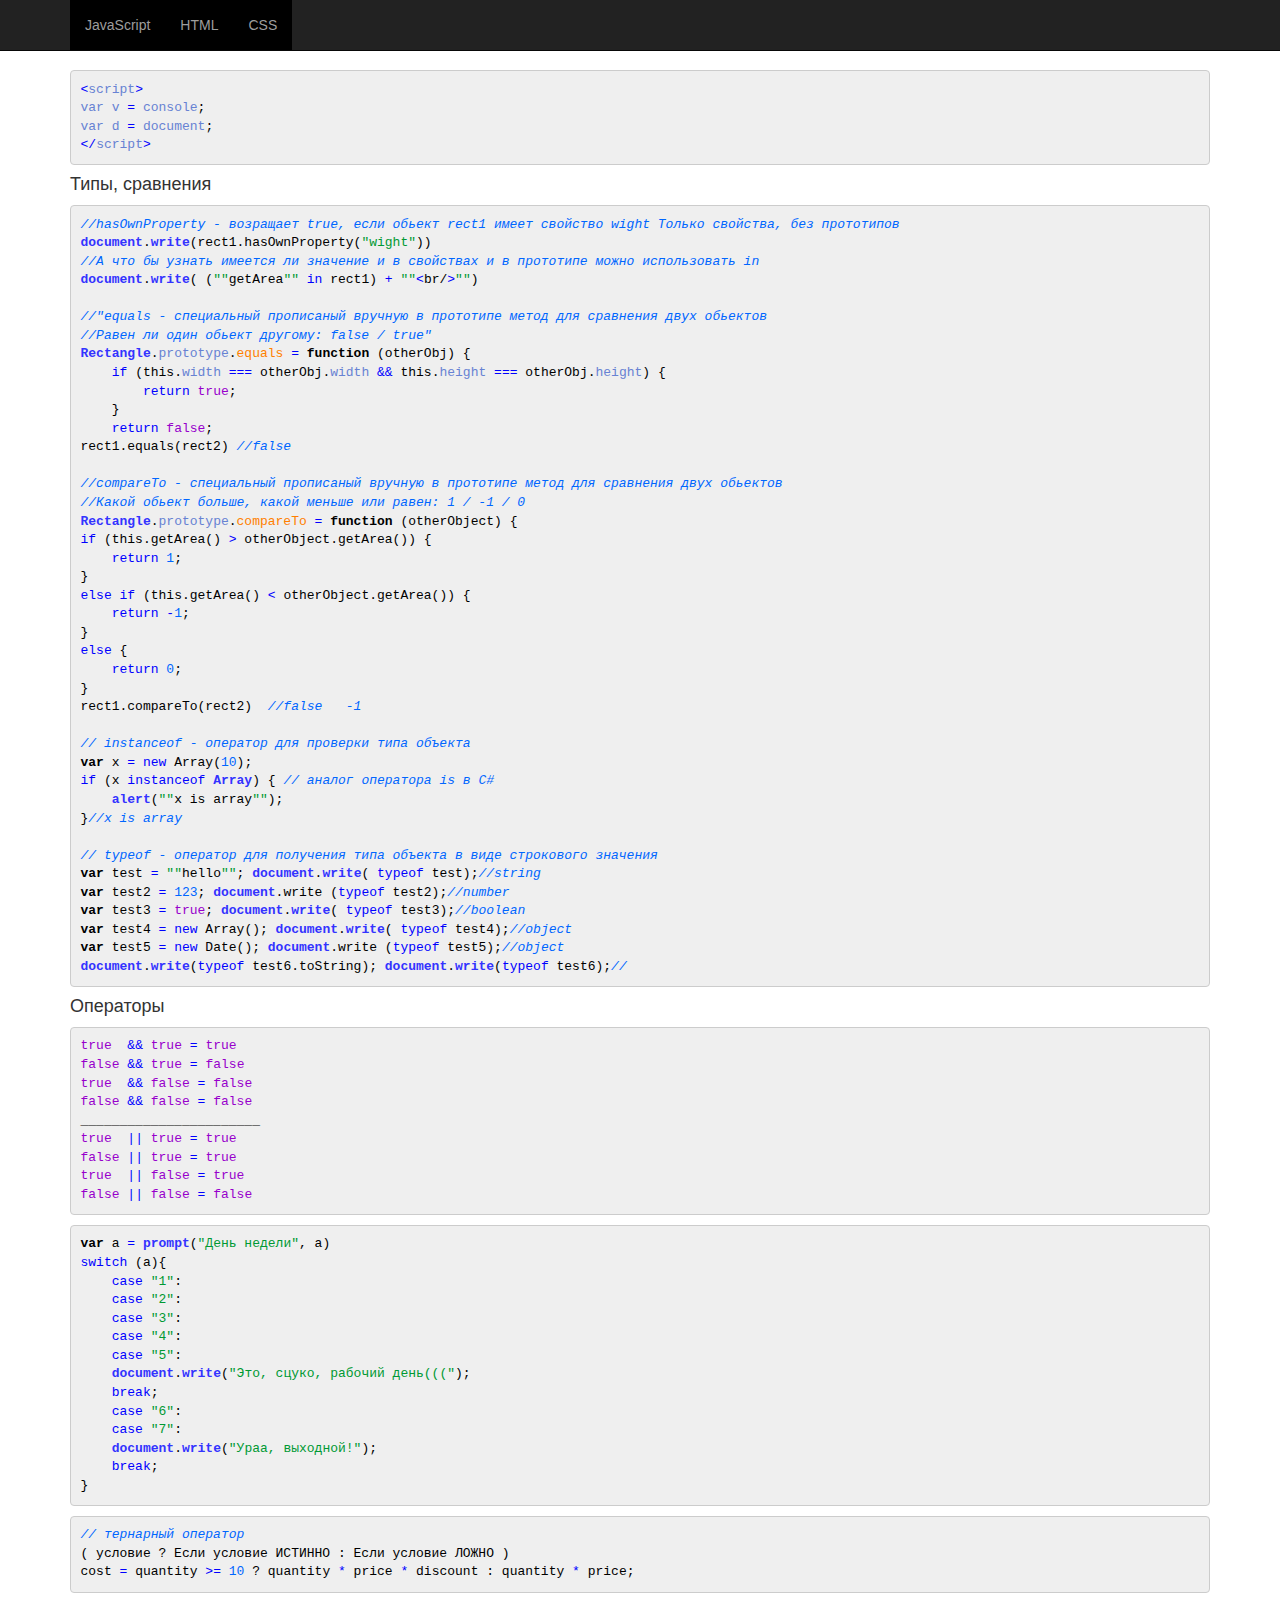
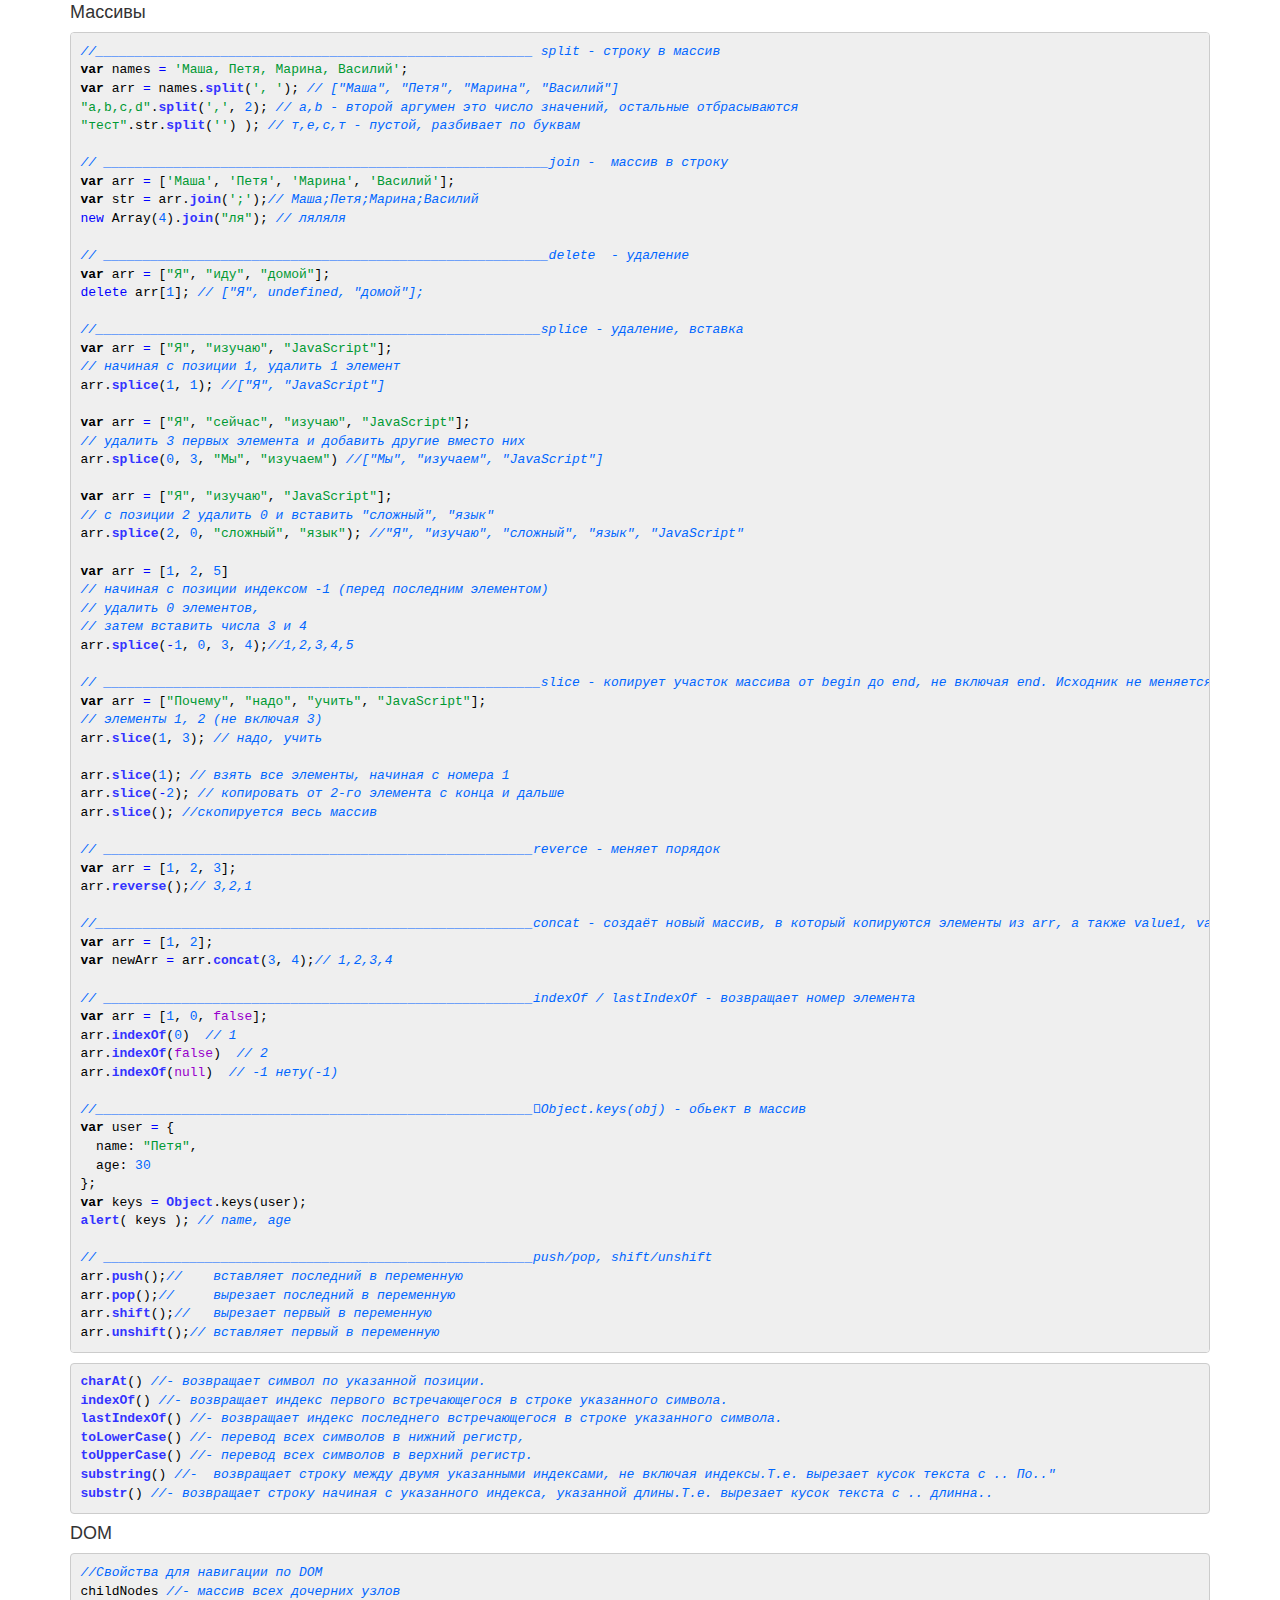
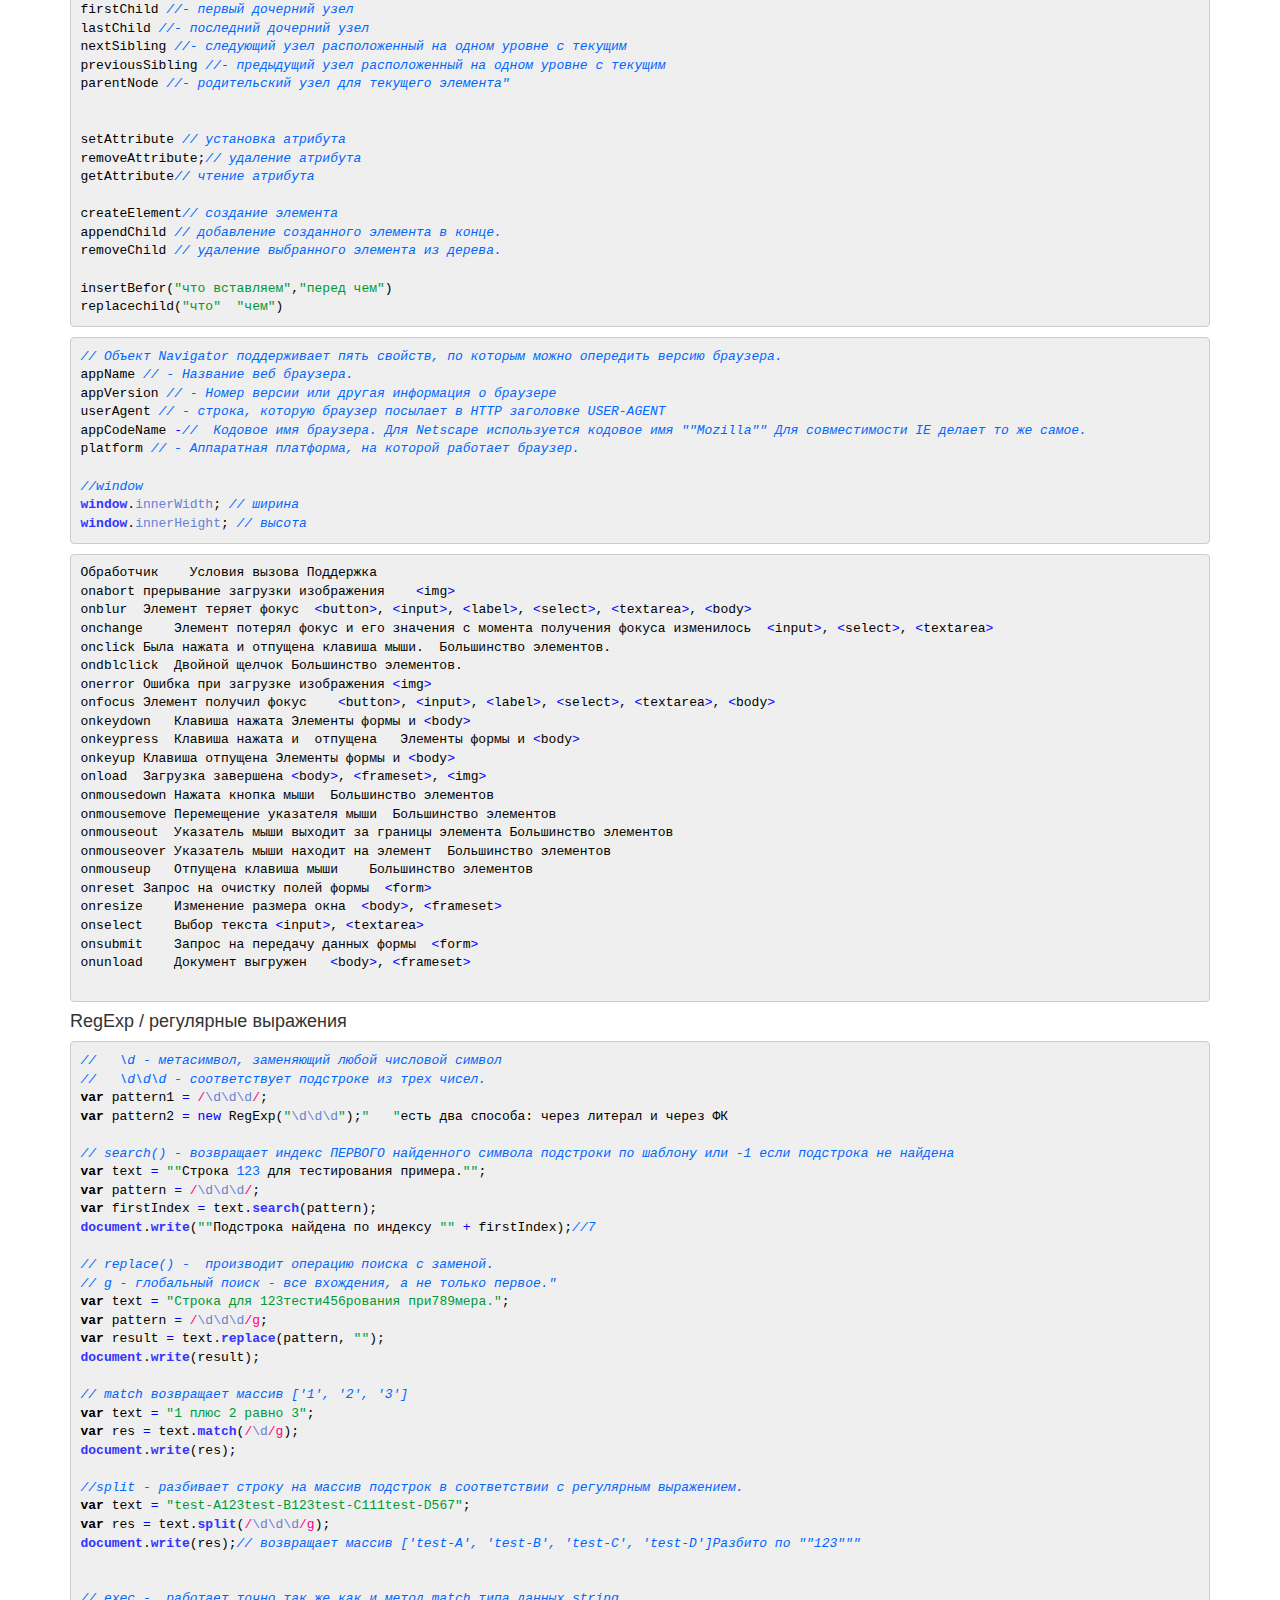
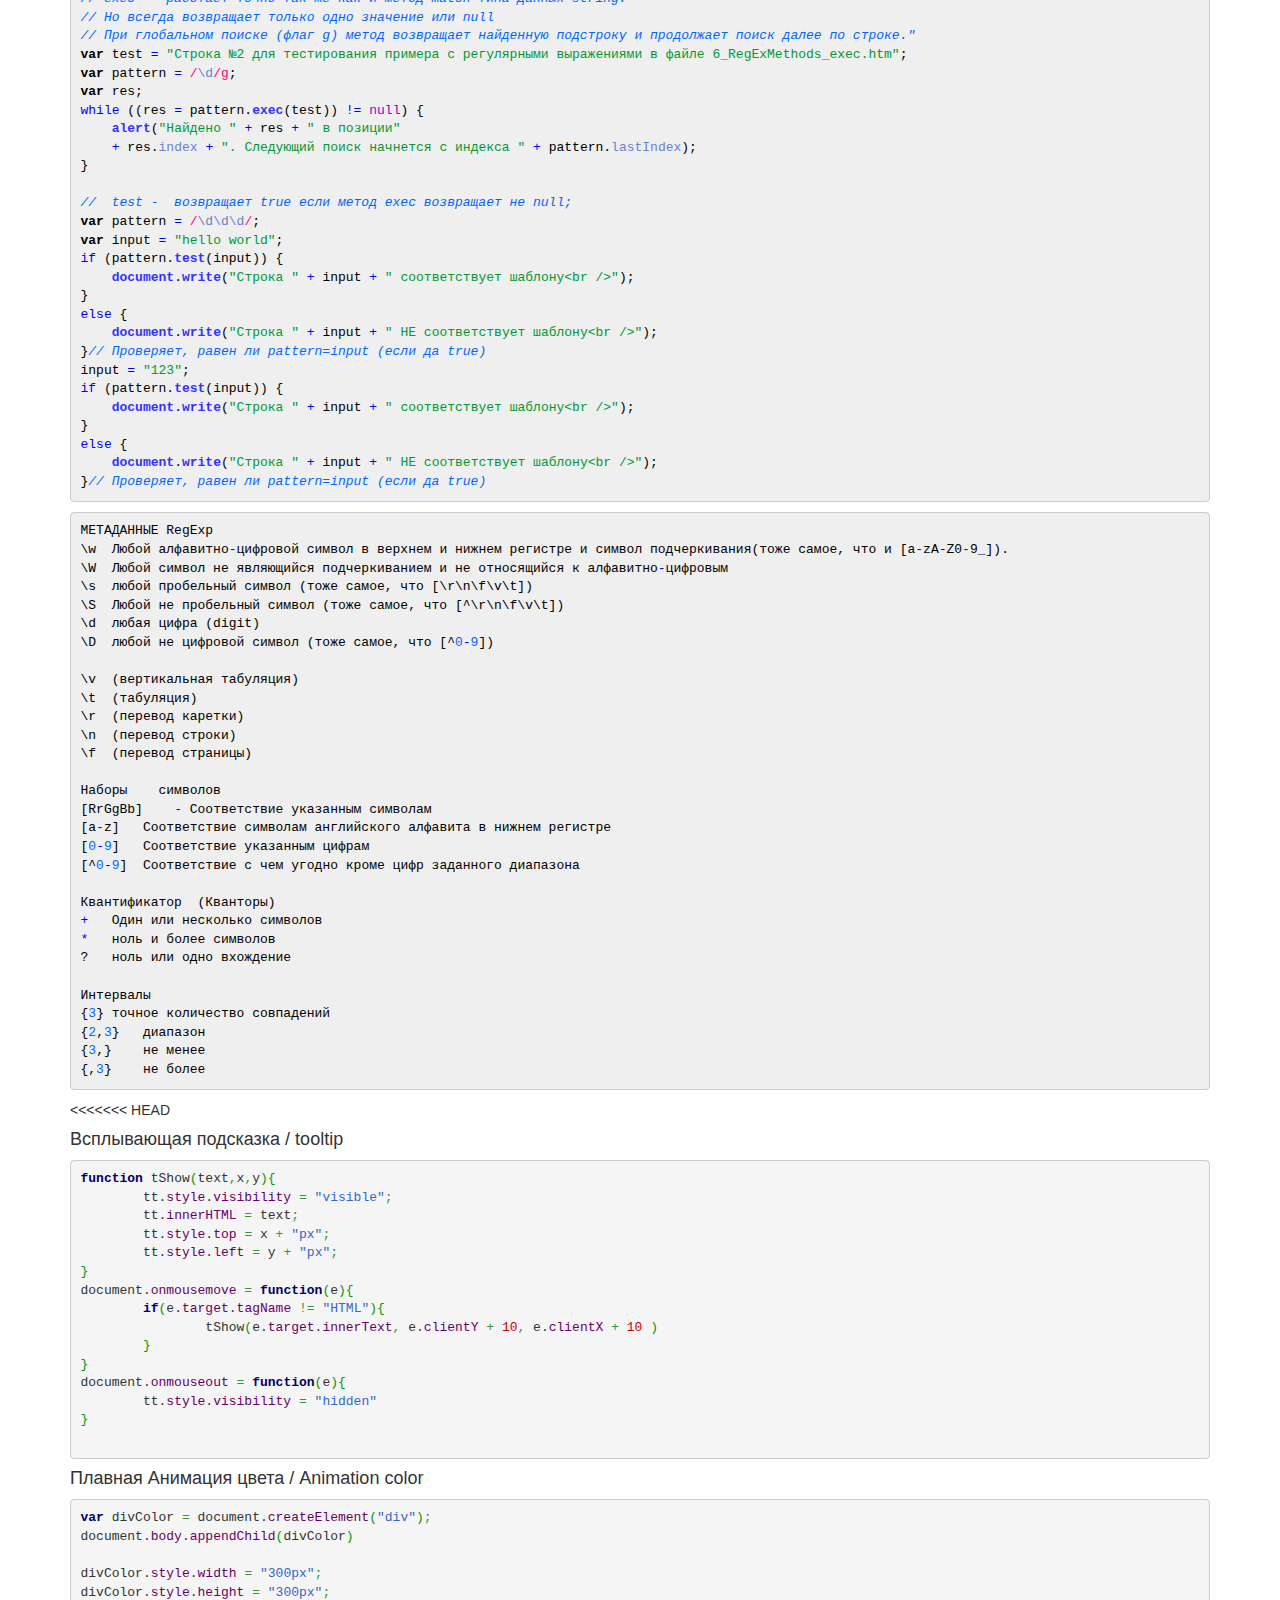
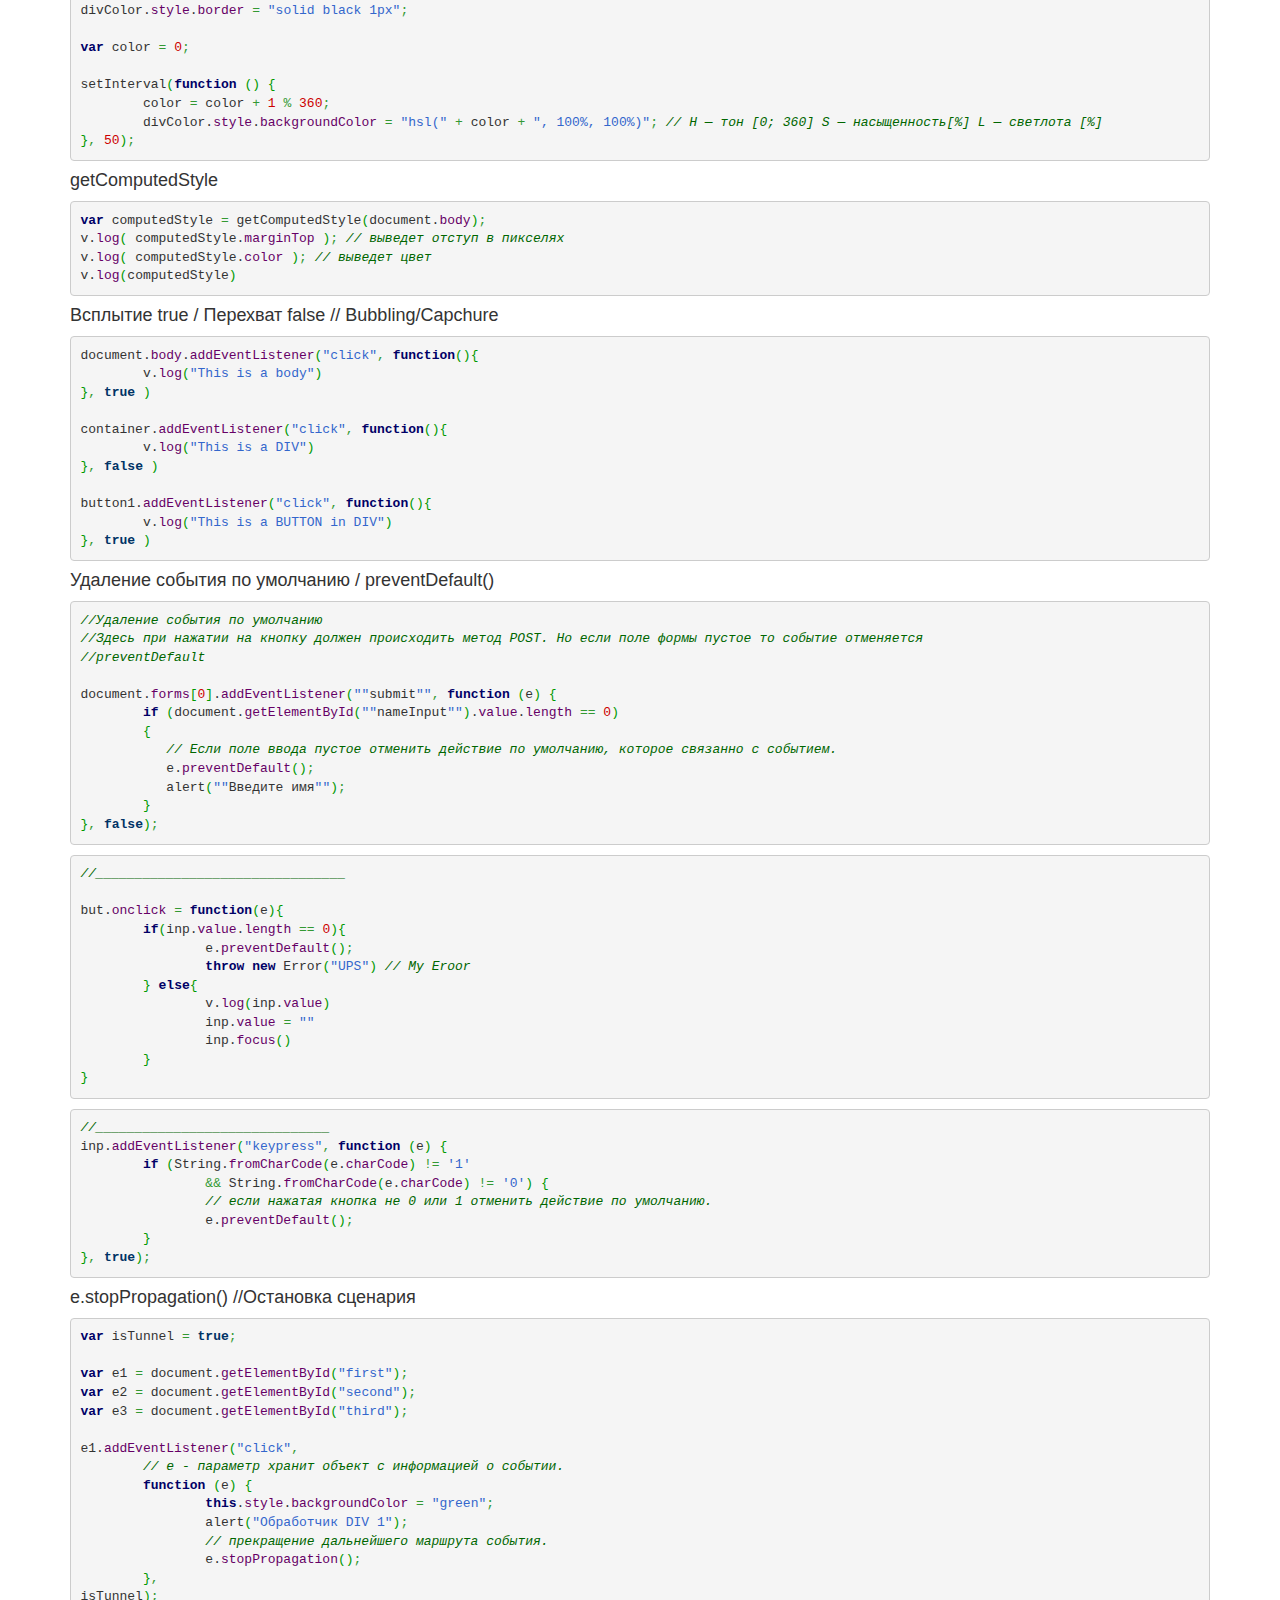
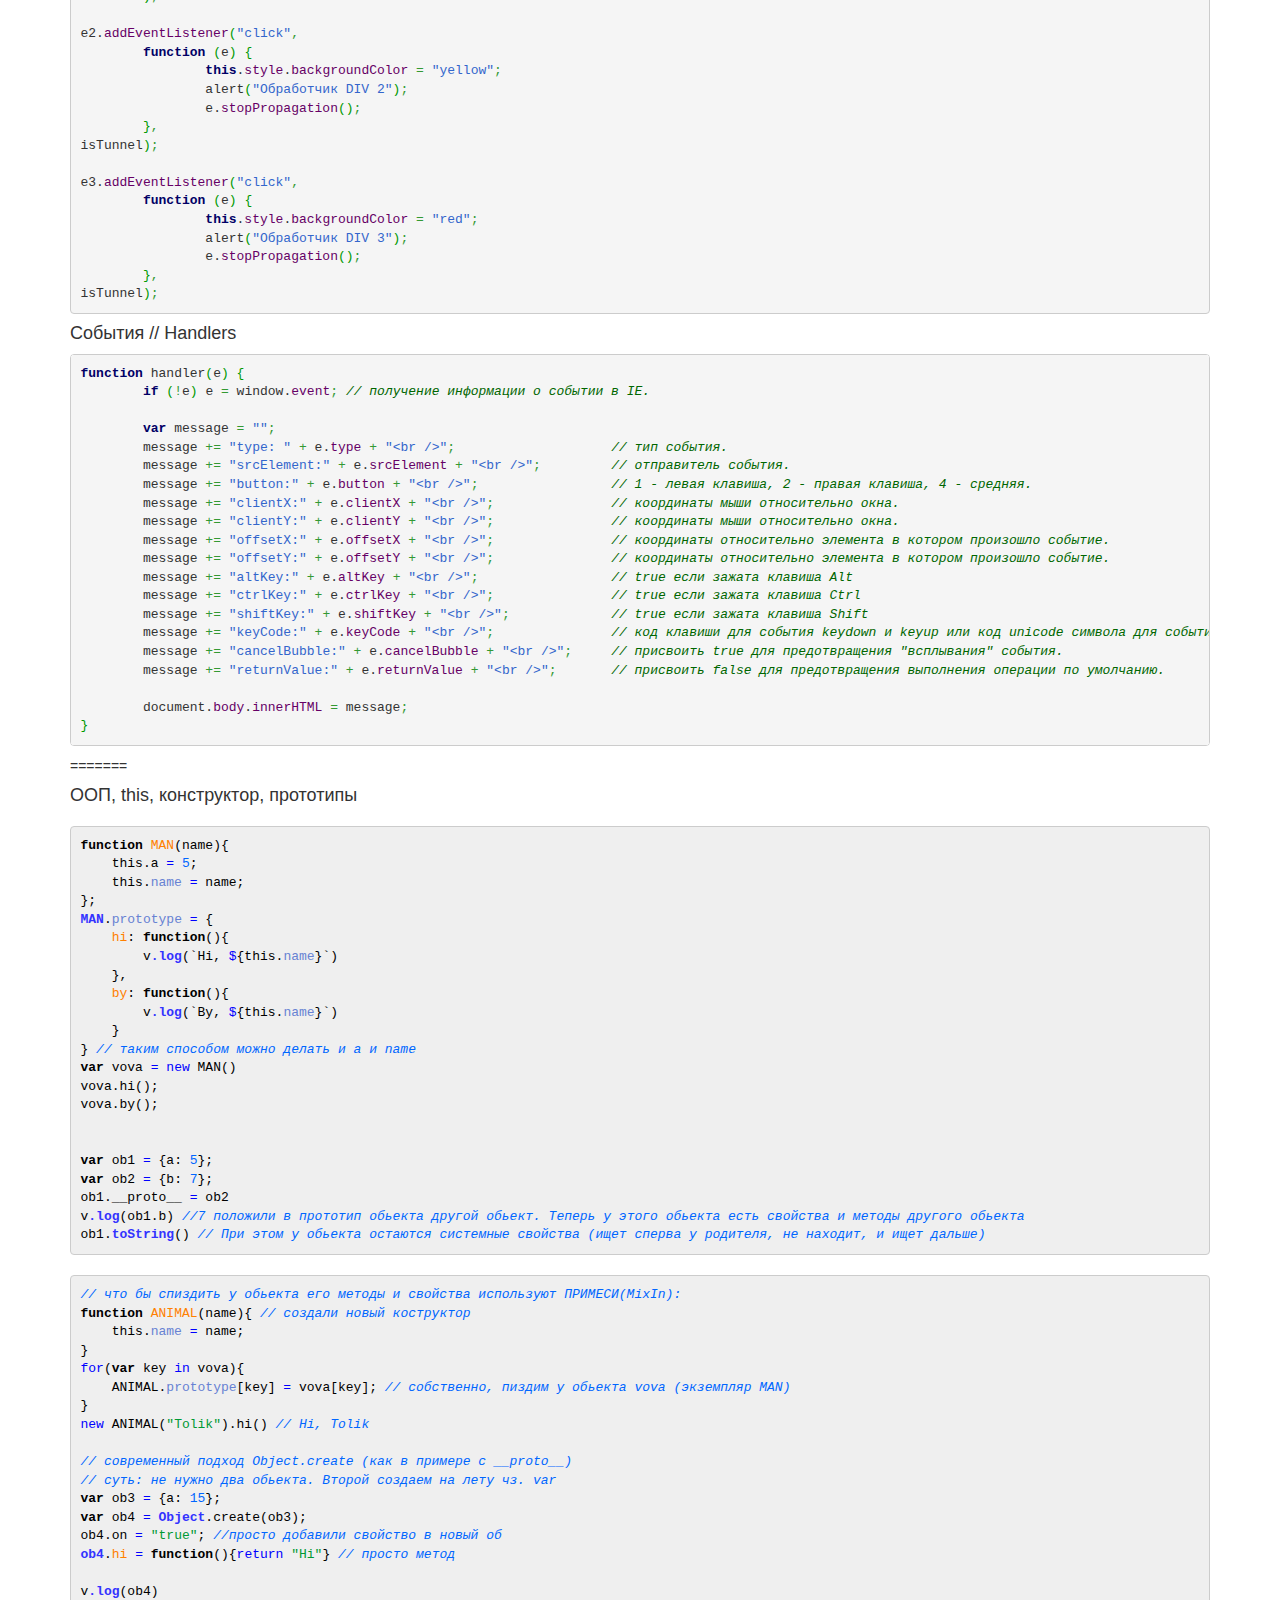
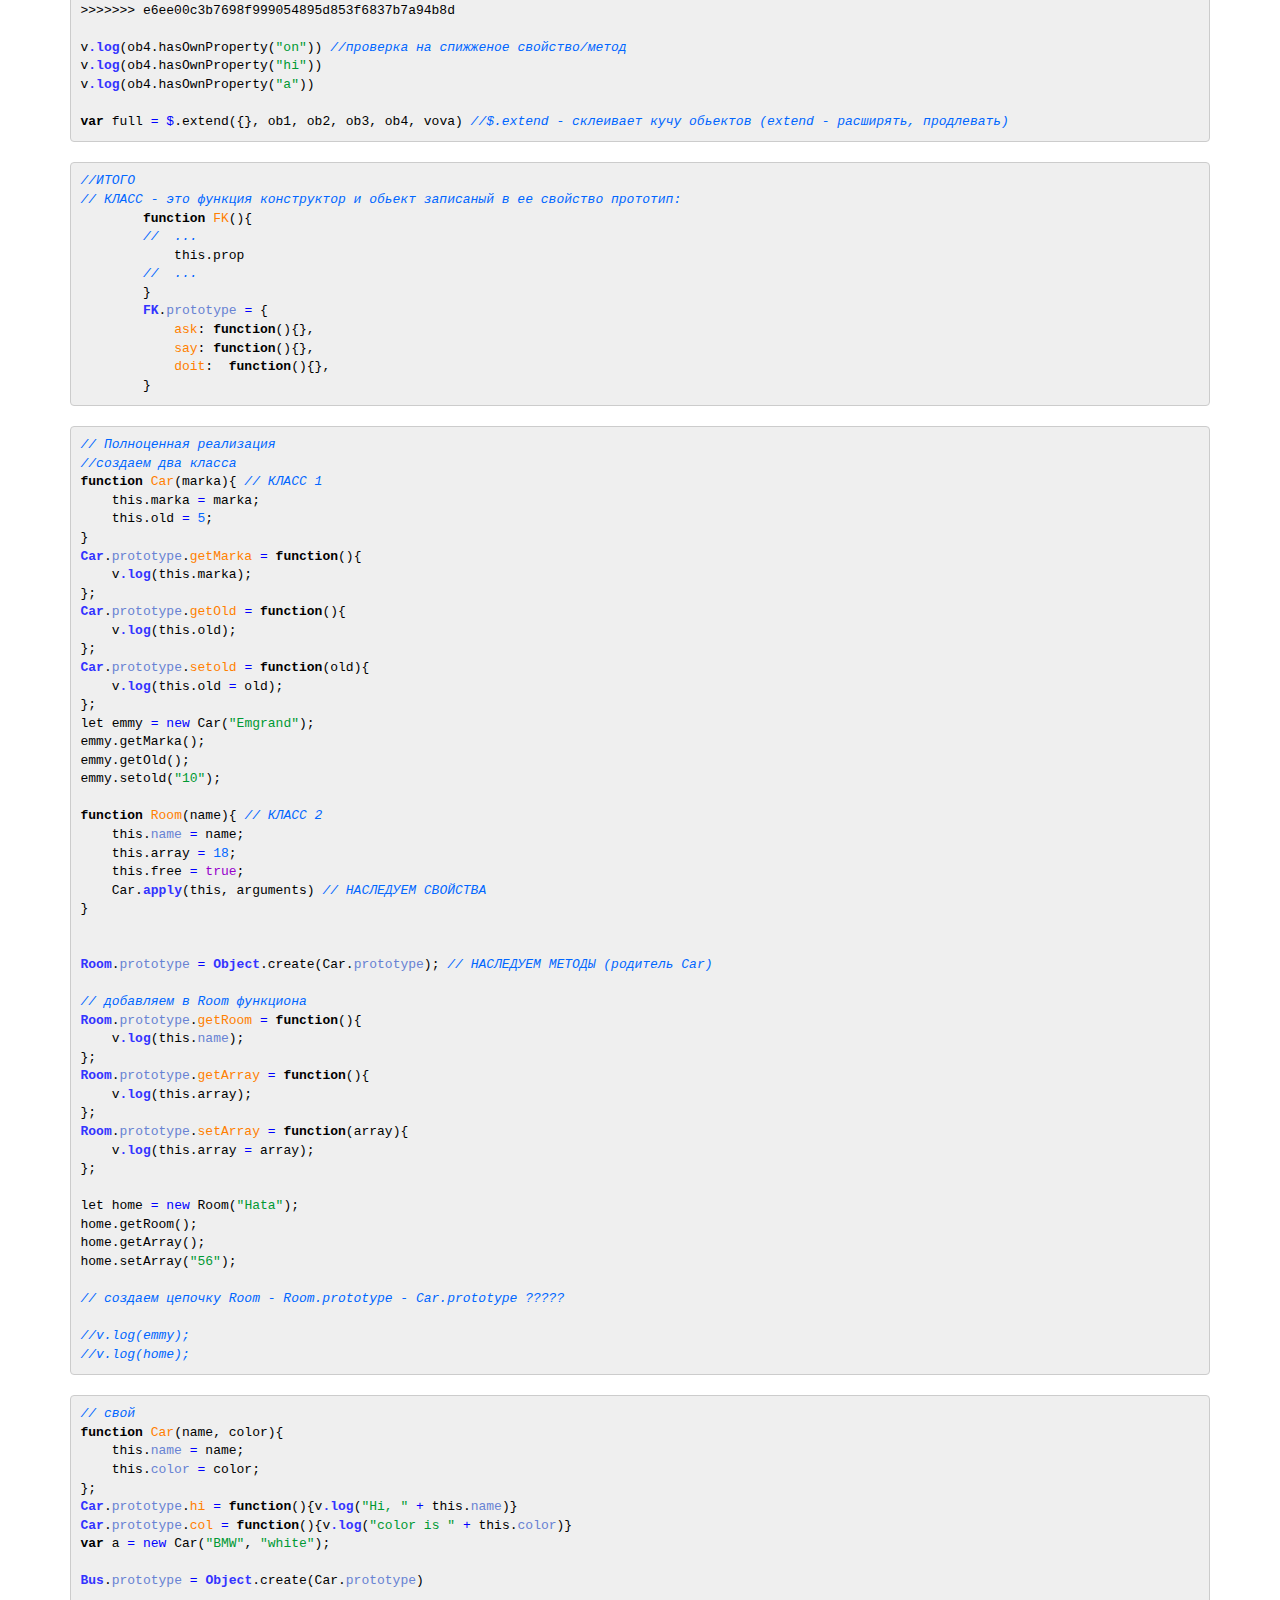
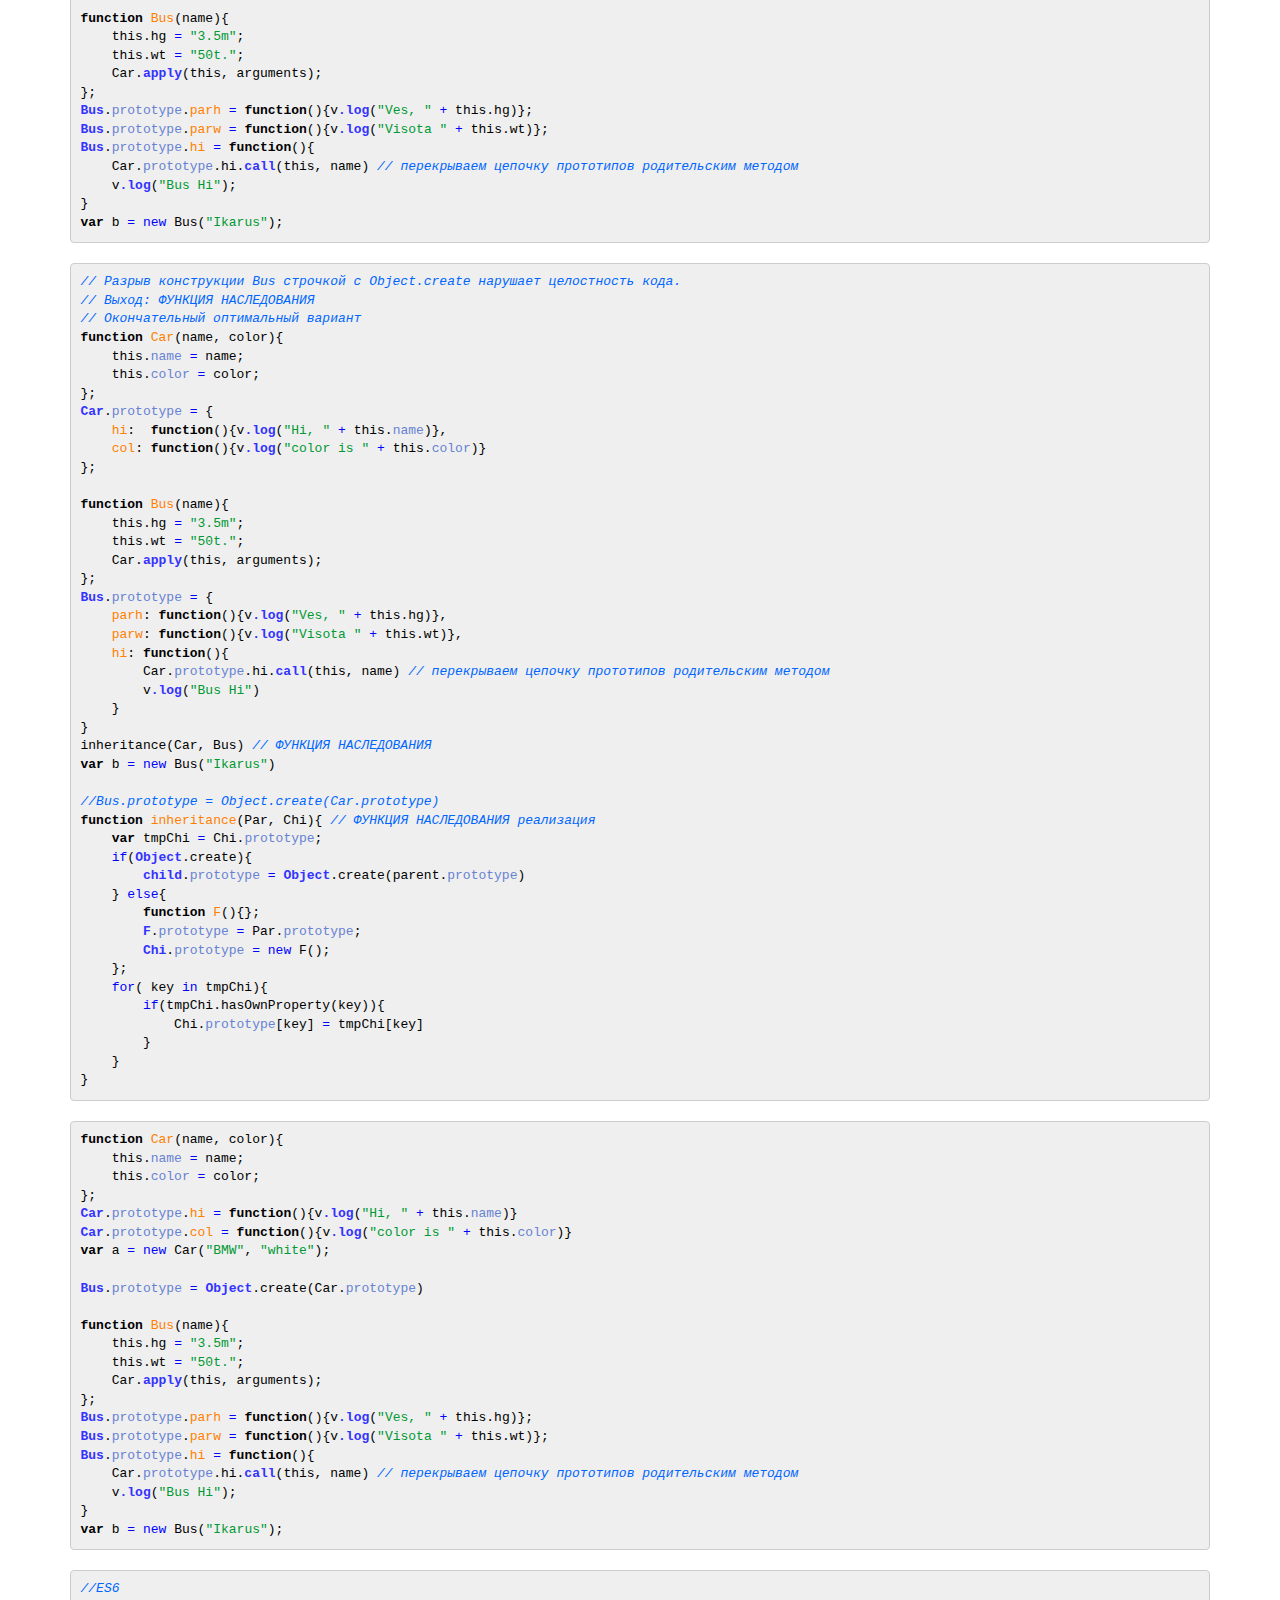
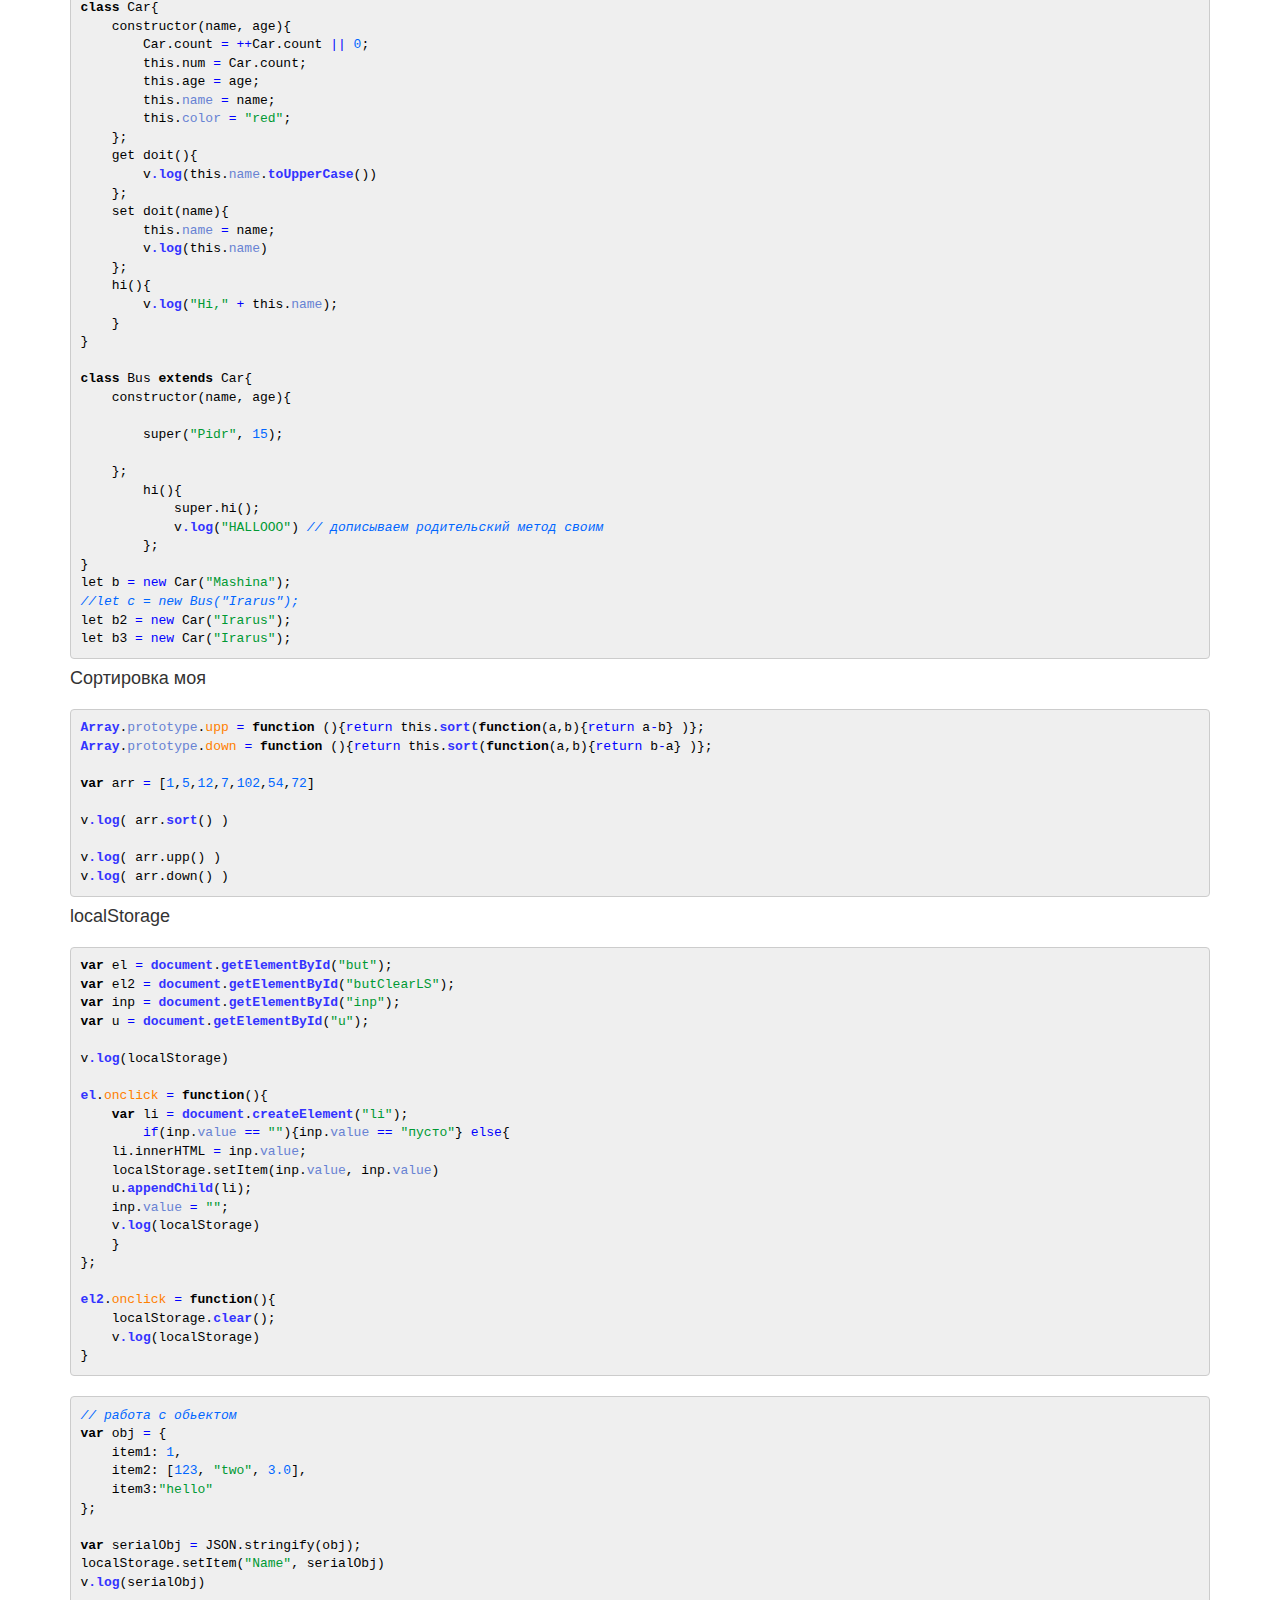
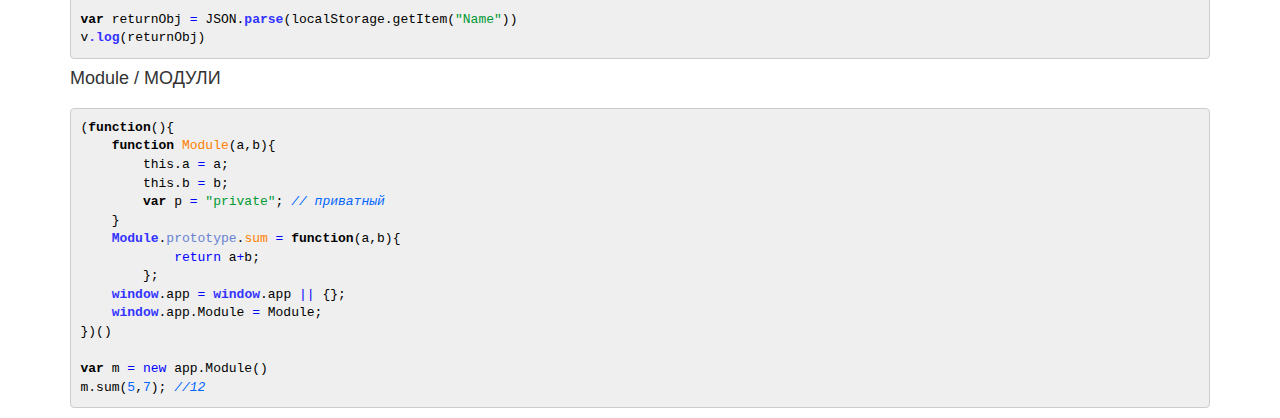
==== commit eb4ce41b: "123" ====
--- a/index.html
+++ b/index.html
@@ -359,6 +359,153 @@
 {,<span style="color:#06f">3</span>}    не более    
 </pre>
 
+<<<<<<< HEAD
+<h4>Всплывающая подсказка / tooltip</h4>
+<pre class="javascript" style="font-family:monospace;"><span style="color: #000066; font-weight: bold;">function</span> tShow<span style="color: #009900;">&#40;</span>text<span style="color: #339933;">,</span>x<span style="color: #339933;">,</span>y<span style="color: #009900;">&#41;</span><span style="color: #009900;">&#123;</span>
+	tt.<span style="color: #660066;">style</span>.<span style="color: #660066;">visibility</span> <span style="color: #339933;">=</span> <span style="color: #3366CC;">&quot;visible&quot;</span><span style="color: #339933;">;</span>
+	tt.<span style="color: #660066;">innerHTML</span> <span style="color: #339933;">=</span> text<span style="color: #339933;">;</span>
+	tt.<span style="color: #660066;">style</span>.<span style="color: #660066;">top</span> <span style="color: #339933;">=</span> x <span style="color: #339933;">+</span> <span style="color: #3366CC;">&quot;px&quot;</span><span style="color: #339933;">;</span>
+	tt.<span style="color: #660066;">style</span>.<span style="color: #660066;">left</span> <span style="color: #339933;">=</span> y <span style="color: #339933;">+</span> <span style="color: #3366CC;">&quot;px&quot;</span><span style="color: #339933;">;</span>
+<span style="color: #009900;">&#125;</span>
+document.<span style="color: #660066;">onmousemove</span> <span style="color: #339933;">=</span> <span style="color: #000066; font-weight: bold;">function</span><span style="color: #009900;">&#40;</span>e<span style="color: #009900;">&#41;</span><span style="color: #009900;">&#123;</span>
+	<span style="color: #000066; font-weight: bold;">if</span><span style="color: #009900;">&#40;</span>e.<span style="color: #660066;">target</span>.<span style="color: #660066;">tagName</span> <span style="color: #339933;">!=</span> <span style="color: #3366CC;">&quot;HTML&quot;</span><span style="color: #009900;">&#41;</span><span style="color: #009900;">&#123;</span>
+		tShow<span style="color: #009900;">&#40;</span>e.<span style="color: #660066;">target</span>.<span style="color: #660066;">innerText</span><span style="color: #339933;">,</span> e.<span style="color: #660066;">clientY</span> <span style="color: #339933;">+</span> <span style="color: #CC0000;">10</span><span style="color: #339933;">,</span> e.<span style="color: #660066;">clientX</span> <span style="color: #339933;">+</span> <span style="color: #CC0000;">10</span> <span style="color: #009900;">&#41;</span>			
+	<span style="color: #009900;">&#125;</span>
+<span style="color: #009900;">&#125;</span>
+document.<span style="color: #660066;">onmouseout</span> <span style="color: #339933;">=</span> <span style="color: #000066; font-weight: bold;">function</span><span style="color: #009900;">&#40;</span>e<span style="color: #009900;">&#41;</span><span style="color: #009900;">&#123;</span>
+	tt.<span style="color: #660066;">style</span>.<span style="color: #660066;">visibility</span> <span style="color: #339933;">=</span> <span style="color: #3366CC;">&quot;hidden&quot;</span>
+<span style="color: #009900;">&#125;</span>
+&nbsp;</pre>
+
+<h4>Плавная Анимация цвета / Animation color</h4>
+<pre class="javascript" style="font-family:monospace;"><span style="color: #000066; font-weight: bold;">var</span> divColor <span style="color: #339933;">=</span> document.<span style="color: #660066;">createElement</span><span style="color: #009900;">&#40;</span><span style="color: #3366CC;">&quot;div&quot;</span><span style="color: #009900;">&#41;</span><span style="color: #339933;">;</span>
+document.<span style="color: #660066;">body</span>.<span style="color: #660066;">appendChild</span><span style="color: #009900;">&#40;</span>divColor<span style="color: #009900;">&#41;</span>
+&nbsp;
+divColor.<span style="color: #660066;">style</span>.<span style="color: #660066;">width</span> <span style="color: #339933;">=</span> <span style="color: #3366CC;">&quot;300px&quot;</span><span style="color: #339933;">;</span>
+divColor.<span style="color: #660066;">style</span>.<span style="color: #660066;">height</span> <span style="color: #339933;">=</span> <span style="color: #3366CC;">&quot;300px&quot;</span><span style="color: #339933;">;</span>
+divColor.<span style="color: #660066;">style</span>.<span style="color: #660066;">border</span> <span style="color: #339933;">=</span> <span style="color: #3366CC;">&quot;solid black 1px&quot;</span><span style="color: #339933;">;</span>
+&nbsp;
+<span style="color: #000066; font-weight: bold;">var</span> color <span style="color: #339933;">=</span> <span style="color: #CC0000;">0</span><span style="color: #339933;">;</span>
+&nbsp;
+setInterval<span style="color: #009900;">&#40;</span><span style="color: #000066; font-weight: bold;">function</span> <span style="color: #009900;">&#40;</span><span style="color: #009900;">&#41;</span> <span style="color: #009900;">&#123;</span>
+	color <span style="color: #339933;">=</span> color <span style="color: #339933;">+</span> <span style="color: #CC0000;">1</span> <span style="color: #339933;">%</span> <span style="color: #CC0000;">360</span><span style="color: #339933;">;</span>
+	divColor.<span style="color: #660066;">style</span>.<span style="color: #660066;">backgroundColor</span> <span style="color: #339933;">=</span> <span style="color: #3366CC;">&quot;hsl(&quot;</span> <span style="color: #339933;">+</span> color <span style="color: #339933;">+</span> <span style="color: #3366CC;">&quot;, 100%, 100%)&quot;</span><span style="color: #339933;">;</span> <span style="color: #006600; font-style: italic;">// H — тон [0; 360] S — насыщенность[%] L — светлота [%]</span>
+<span style="color: #009900;">&#125;</span><span style="color: #339933;">,</span> <span style="color: #CC0000;">50</span><span style="color: #009900;">&#41;</span><span style="color: #339933;">;</span></pre>
+
+<h4>getComputedStyle</h4>
+<pre class="javascript" style="font-family:monospace;"><span style="color: #000066; font-weight: bold;">var</span> computedStyle <span style="color: #339933;">=</span> getComputedStyle<span style="color: #009900;">&#40;</span>document.<span style="color: #660066;">body</span><span style="color: #009900;">&#41;</span><span style="color: #339933;">;</span>
+v.<span style="color: #660066;">log</span><span style="color: #009900;">&#40;</span> computedStyle.<span style="color: #660066;">marginTop</span> <span style="color: #009900;">&#41;</span><span style="color: #339933;">;</span> <span style="color: #006600; font-style: italic;">// выведет отступ в пикселях</span>
+v.<span style="color: #660066;">log</span><span style="color: #009900;">&#40;</span> computedStyle.<span style="color: #660066;">color</span> <span style="color: #009900;">&#41;</span><span style="color: #339933;">;</span> <span style="color: #006600; font-style: italic;">// выведет цвет</span>
+v.<span style="color: #660066;">log</span><span style="color: #009900;">&#40;</span>computedStyle<span style="color: #009900;">&#41;</span></pre>
+
+<h4>Всплытие true / Перехват false // Bubbling/Capchure</h4>
+<pre class="javascript" style="font-family:monospace;">document.<span style="color: #660066;">body</span>.<span style="color: #660066;">addEventListener</span><span style="color: #009900;">&#40;</span><span style="color: #3366CC;">&quot;click&quot;</span><span style="color: #339933;">,</span> <span style="color: #000066; font-weight: bold;">function</span><span style="color: #009900;">&#40;</span><span style="color: #009900;">&#41;</span><span style="color: #009900;">&#123;</span>
+	v.<span style="color: #660066;">log</span><span style="color: #009900;">&#40;</span><span style="color: #3366CC;">&quot;This is a body&quot;</span><span style="color: #009900;">&#41;</span>
+<span style="color: #009900;">&#125;</span><span style="color: #339933;">,</span> <span style="color: #003366; font-weight: bold;">true</span> <span style="color: #009900;">&#41;</span>
+&nbsp;
+container.<span style="color: #660066;">addEventListener</span><span style="color: #009900;">&#40;</span><span style="color: #3366CC;">&quot;click&quot;</span><span style="color: #339933;">,</span> <span style="color: #000066; font-weight: bold;">function</span><span style="color: #009900;">&#40;</span><span style="color: #009900;">&#41;</span><span style="color: #009900;">&#123;</span>
+	v.<span style="color: #660066;">log</span><span style="color: #009900;">&#40;</span><span style="color: #3366CC;">&quot;This is a DIV&quot;</span><span style="color: #009900;">&#41;</span>
+<span style="color: #009900;">&#125;</span><span style="color: #339933;">,</span> <span style="color: #003366; font-weight: bold;">false</span> <span style="color: #009900;">&#41;</span>
+&nbsp;
+button1.<span style="color: #660066;">addEventListener</span><span style="color: #009900;">&#40;</span><span style="color: #3366CC;">&quot;click&quot;</span><span style="color: #339933;">,</span> <span style="color: #000066; font-weight: bold;">function</span><span style="color: #009900;">&#40;</span><span style="color: #009900;">&#41;</span><span style="color: #009900;">&#123;</span>
+	v.<span style="color: #660066;">log</span><span style="color: #009900;">&#40;</span><span style="color: #3366CC;">&quot;This is a BUTTON in DIV&quot;</span><span style="color: #009900;">&#41;</span>
+<span style="color: #009900;">&#125;</span><span style="color: #339933;">,</span> <span style="color: #003366; font-weight: bold;">true</span> <span style="color: #009900;">&#41;</span></pre>
+
+<h4>Удаление события по умолчанию / preventDefault()</h4>
+<pre class="javascript" style="font-family:monospace;"><span style="color: #006600; font-style: italic;">//Удаление события по умолчанию</span>
+<span style="color: #006600; font-style: italic;">//Здесь при нажатии на кнопку должен происходить метод POST. Но если поле формы пустое то событие отменяется </span>
+<span style="color: #006600; font-style: italic;">//preventDefault</span>
+&nbsp;
+document.<span style="color: #660066;">forms</span><span style="color: #009900;">&#91;</span><span style="color: #CC0000;">0</span><span style="color: #009900;">&#93;</span>.<span style="color: #660066;">addEventListener</span><span style="color: #009900;">&#40;</span><span style="color: #3366CC;">&quot;&quot;</span>submit<span style="color: #3366CC;">&quot;&quot;</span><span style="color: #339933;">,</span> <span style="color: #000066; font-weight: bold;">function</span> <span style="color: #009900;">&#40;</span>e<span style="color: #009900;">&#41;</span> <span style="color: #009900;">&#123;</span>
+	<span style="color: #000066; font-weight: bold;">if</span> <span style="color: #009900;">&#40;</span>document.<span style="color: #660066;">getElementById</span><span style="color: #009900;">&#40;</span><span style="color: #3366CC;">&quot;&quot;</span>nameInput<span style="color: #3366CC;">&quot;&quot;</span><span style="color: #009900;">&#41;</span>.<span style="color: #660066;">value</span>.<span style="color: #660066;">length</span> <span style="color: #339933;">==</span> <span style="color: #CC0000;">0</span><span style="color: #009900;">&#41;</span>
+	<span style="color: #009900;">&#123;</span>
+	   <span style="color: #006600; font-style: italic;">// Если поле ввода пустое отменить действие по умолчанию, которое связанно с событием.</span>
+	   e.<span style="color: #660066;">preventDefault</span><span style="color: #009900;">&#40;</span><span style="color: #009900;">&#41;</span><span style="color: #339933;">;</span>
+	   alert<span style="color: #009900;">&#40;</span><span style="color: #3366CC;">&quot;&quot;</span>Введите имя<span style="color: #3366CC;">&quot;&quot;</span><span style="color: #009900;">&#41;</span><span style="color: #339933;">;</span>
+	<span style="color: #009900;">&#125;</span>
+<span style="color: #009900;">&#125;</span><span style="color: #339933;">,</span> <span style="color: #003366; font-weight: bold;">false</span><span style="color: #009900;">&#41;</span><span style="color: #339933;">;</span></pre>
+<pre class="javascript" style="font-family:monospace;"><span style="color: #006600; font-style: italic;">//________________________________</span>
+&nbsp;
+but.<span style="color: #660066;">onclick</span> <span style="color: #339933;">=</span> <span style="color: #000066; font-weight: bold;">function</span><span style="color: #009900;">&#40;</span>e<span style="color: #009900;">&#41;</span><span style="color: #009900;">&#123;</span>
+	<span style="color: #000066; font-weight: bold;">if</span><span style="color: #009900;">&#40;</span>inp.<span style="color: #660066;">value</span>.<span style="color: #660066;">length</span> <span style="color: #339933;">==</span> <span style="color: #CC0000;">0</span><span style="color: #009900;">&#41;</span><span style="color: #009900;">&#123;</span>
+		e.<span style="color: #660066;">preventDefault</span><span style="color: #009900;">&#40;</span><span style="color: #009900;">&#41;</span><span style="color: #339933;">;</span>
+		<span style="color: #000066; font-weight: bold;">throw</span> <span style="color: #000066; font-weight: bold;">new</span> Error<span style="color: #009900;">&#40;</span><span style="color: #3366CC;">&quot;UPS&quot;</span><span style="color: #009900;">&#41;</span> <span style="color: #006600; font-style: italic;">// My Eroor</span>
+	<span style="color: #009900;">&#125;</span> <span style="color: #000066; font-weight: bold;">else</span><span style="color: #009900;">&#123;</span>
+		v.<span style="color: #660066;">log</span><span style="color: #009900;">&#40;</span>inp.<span style="color: #660066;">value</span><span style="color: #009900;">&#41;</span>
+		inp.<span style="color: #660066;">value</span> <span style="color: #339933;">=</span> <span style="color: #3366CC;">&quot;&quot;</span>
+		inp.<span style="color: #660066;">focus</span><span style="color: #009900;">&#40;</span><span style="color: #009900;">&#41;</span>		
+	<span style="color: #009900;">&#125;</span>	
+<span style="color: #009900;">&#125;</span></pre>
+<pre class="javascript" style="font-family:monospace;"><span style="color: #006600; font-style: italic;">//______________________________</span>
+inp.<span style="color: #660066;">addEventListener</span><span style="color: #009900;">&#40;</span><span style="color: #3366CC;">&quot;keypress&quot;</span><span style="color: #339933;">,</span> <span style="color: #000066; font-weight: bold;">function</span> <span style="color: #009900;">&#40;</span>e<span style="color: #009900;">&#41;</span> <span style="color: #009900;">&#123;</span>
+	<span style="color: #000066; font-weight: bold;">if</span> <span style="color: #009900;">&#40;</span><span style="">String</span>.<span style="color: #660066;">fromCharCode</span><span style="color: #009900;">&#40;</span>e.<span style="color: #660066;">charCode</span><span style="color: #009900;">&#41;</span> <span style="color: #339933;">!=</span> <span style="color: #3366CC;">'1'</span>
+		<span style="color: #339933;">&amp;&amp;</span> <span style="">String</span>.<span style="color: #660066;">fromCharCode</span><span style="color: #009900;">&#40;</span>e.<span style="color: #660066;">charCode</span><span style="color: #009900;">&#41;</span> <span style="color: #339933;">!=</span> <span style="color: #3366CC;">'0'</span><span style="color: #009900;">&#41;</span> <span style="color: #009900;">&#123;</span>
+		<span style="color: #006600; font-style: italic;">// если нажатая кнопка не 0 или 1 отменить действие по умолчанию.</span>
+		e.<span style="color: #660066;">preventDefault</span><span style="color: #009900;">&#40;</span><span style="color: #009900;">&#41;</span><span style="color: #339933;">;</span>
+	<span style="color: #009900;">&#125;</span>
+<span style="color: #009900;">&#125;</span><span style="color: #339933;">,</span> <span style="color: #003366; font-weight: bold;">true</span><span style="color: #009900;">&#41;</span><span style="color: #339933;">;</span></pre>
+
+<h4>e.stopPropagation() //Остановка сценария</h4>
+<pre class="javascript" style="font-family:monospace;"><span style="color: #000066; font-weight: bold;">var</span> isTunnel <span style="color: #339933;">=</span> <span style="color: #003366; font-weight: bold;">true</span><span style="color: #339933;">;</span>
+&nbsp;
+<span style="color: #000066; font-weight: bold;">var</span> e1 <span style="color: #339933;">=</span> document.<span style="color: #660066;">getElementById</span><span style="color: #009900;">&#40;</span><span style="color: #3366CC;">&quot;first&quot;</span><span style="color: #009900;">&#41;</span><span style="color: #339933;">;</span>
+<span style="color: #000066; font-weight: bold;">var</span> e2 <span style="color: #339933;">=</span> document.<span style="color: #660066;">getElementById</span><span style="color: #009900;">&#40;</span><span style="color: #3366CC;">&quot;second&quot;</span><span style="color: #009900;">&#41;</span><span style="color: #339933;">;</span>
+<span style="color: #000066; font-weight: bold;">var</span> e3 <span style="color: #339933;">=</span> document.<span style="color: #660066;">getElementById</span><span style="color: #009900;">&#40;</span><span style="color: #3366CC;">&quot;third&quot;</span><span style="color: #009900;">&#41;</span><span style="color: #339933;">;</span>
+&nbsp;
+e1.<span style="color: #660066;">addEventListener</span><span style="color: #009900;">&#40;</span><span style="color: #3366CC;">&quot;click&quot;</span><span style="color: #339933;">,</span>
+	<span style="color: #006600; font-style: italic;">// e - параметр хранит объект с информацией о событии.</span>
+	<span style="color: #000066; font-weight: bold;">function</span> <span style="color: #009900;">&#40;</span>e<span style="color: #009900;">&#41;</span> <span style="color: #009900;">&#123;</span>		
+		<span style="color: #000066; font-weight: bold;">this</span>.<span style="color: #660066;">style</span>.<span style="color: #660066;">backgroundColor</span> <span style="color: #339933;">=</span> <span style="color: #3366CC;">&quot;green&quot;</span><span style="color: #339933;">;</span>
+		alert<span style="color: #009900;">&#40;</span><span style="color: #3366CC;">&quot;Обработчик DIV 1&quot;</span><span style="color: #009900;">&#41;</span><span style="color: #339933;">;</span>
+		<span style="color: #006600; font-style: italic;">// прекращение дальнейшего маршрута события.</span>
+		e.<span style="color: #660066;">stopPropagation</span><span style="color: #009900;">&#40;</span><span style="color: #009900;">&#41;</span><span style="color: #339933;">;</span>
+	<span style="color: #009900;">&#125;</span><span style="color: #339933;">,</span>
+isTunnel<span style="color: #009900;">&#41;</span><span style="color: #339933;">;</span>
+&nbsp;
+e2.<span style="color: #660066;">addEventListener</span><span style="color: #009900;">&#40;</span><span style="color: #3366CC;">&quot;click&quot;</span><span style="color: #339933;">,</span>
+	<span style="color: #000066; font-weight: bold;">function</span> <span style="color: #009900;">&#40;</span>e<span style="color: #009900;">&#41;</span> <span style="color: #009900;">&#123;</span>
+		<span style="color: #000066; font-weight: bold;">this</span>.<span style="color: #660066;">style</span>.<span style="color: #660066;">backgroundColor</span> <span style="color: #339933;">=</span> <span style="color: #3366CC;">&quot;yellow&quot;</span><span style="color: #339933;">;</span>
+		alert<span style="color: #009900;">&#40;</span><span style="color: #3366CC;">&quot;Обработчик DIV 2&quot;</span><span style="color: #009900;">&#41;</span><span style="color: #339933;">;</span>
+		e.<span style="color: #660066;">stopPropagation</span><span style="color: #009900;">&#40;</span><span style="color: #009900;">&#41;</span><span style="color: #339933;">;</span>
+	<span style="color: #009900;">&#125;</span><span style="color: #339933;">,</span>
+isTunnel<span style="color: #009900;">&#41;</span><span style="color: #339933;">;</span>
+&nbsp;
+e3.<span style="color: #660066;">addEventListener</span><span style="color: #009900;">&#40;</span><span style="color: #3366CC;">&quot;click&quot;</span><span style="color: #339933;">,</span>
+	<span style="color: #000066; font-weight: bold;">function</span> <span style="color: #009900;">&#40;</span>e<span style="color: #009900;">&#41;</span> <span style="color: #009900;">&#123;</span>
+		<span style="color: #000066; font-weight: bold;">this</span>.<span style="color: #660066;">style</span>.<span style="color: #660066;">backgroundColor</span> <span style="color: #339933;">=</span> <span style="color: #3366CC;">&quot;red&quot;</span><span style="color: #339933;">;</span>
+		alert<span style="color: #009900;">&#40;</span><span style="color: #3366CC;">&quot;Обработчик DIV 3&quot;</span><span style="color: #009900;">&#41;</span><span style="color: #339933;">;</span>
+		e.<span style="color: #660066;">stopPropagation</span><span style="color: #009900;">&#40;</span><span style="color: #009900;">&#41;</span><span style="color: #339933;">;</span>
+	<span style="color: #009900;">&#125;</span><span style="color: #339933;">,</span>
+isTunnel<span style="color: #009900;">&#41;</span><span style="color: #339933;">;</span></pre>
+
+<h4>События // Handlers</h4>
+<pre class="javascript" style="font-family:monospace;"><span style="color: #000066; font-weight: bold;">function</span> handler<span style="color: #009900;">&#40;</span>e<span style="color: #009900;">&#41;</span> <span style="color: #009900;">&#123;</span>
+	<span style="color: #000066; font-weight: bold;">if</span> <span style="color: #009900;">&#40;</span><span style="color: #339933;">!</span>e<span style="color: #009900;">&#41;</span> e <span style="color: #339933;">=</span> window.<span style="color: #660066;">event</span><span style="color: #339933;">;</span> <span style="color: #006600; font-style: italic;">// получение информации о событии в IE. </span>
+&nbsp;
+	<span style="color: #000066; font-weight: bold;">var</span> message <span style="color: #339933;">=</span> <span style="color: #3366CC;">&quot;&quot;</span><span style="color: #339933;">;</span>
+	message <span style="color: #339933;">+=</span> <span style="color: #3366CC;">&quot;type: &quot;</span> <span style="color: #339933;">+</span> e.<span style="color: #660066;">type</span> <span style="color: #339933;">+</span> <span style="color: #3366CC;">&quot;&lt;br /&gt;&quot;</span><span style="color: #339933;">;</span>                    <span style="color: #006600; font-style: italic;">// тип события.</span>
+	message <span style="color: #339933;">+=</span> <span style="color: #3366CC;">&quot;srcElement:&quot;</span> <span style="color: #339933;">+</span> e.<span style="color: #660066;">srcElement</span> <span style="color: #339933;">+</span> <span style="color: #3366CC;">&quot;&lt;br /&gt;&quot;</span><span style="color: #339933;">;</span>         <span style="color: #006600; font-style: italic;">// отправитель события.</span>
+	message <span style="color: #339933;">+=</span> <span style="color: #3366CC;">&quot;button:&quot;</span> <span style="color: #339933;">+</span> e.<span style="color: #660066;">button</span> <span style="color: #339933;">+</span> <span style="color: #3366CC;">&quot;&lt;br /&gt;&quot;</span><span style="color: #339933;">;</span>                 <span style="color: #006600; font-style: italic;">// 1 - левая клавиша, 2 - правая клавиша, 4 - средняя.</span>
+	message <span style="color: #339933;">+=</span> <span style="color: #3366CC;">&quot;clientX:&quot;</span> <span style="color: #339933;">+</span> e.<span style="color: #660066;">clientX</span> <span style="color: #339933;">+</span> <span style="color: #3366CC;">&quot;&lt;br /&gt;&quot;</span><span style="color: #339933;">;</span>               <span style="color: #006600; font-style: italic;">// координаты мыши относительно окна.</span>
+	message <span style="color: #339933;">+=</span> <span style="color: #3366CC;">&quot;clientY:&quot;</span> <span style="color: #339933;">+</span> e.<span style="color: #660066;">clientY</span> <span style="color: #339933;">+</span> <span style="color: #3366CC;">&quot;&lt;br /&gt;&quot;</span><span style="color: #339933;">;</span>               <span style="color: #006600; font-style: italic;">// координаты мыши относительно окна.</span>
+	message <span style="color: #339933;">+=</span> <span style="color: #3366CC;">&quot;offsetX:&quot;</span> <span style="color: #339933;">+</span> e.<span style="color: #660066;">offsetX</span> <span style="color: #339933;">+</span> <span style="color: #3366CC;">&quot;&lt;br /&gt;&quot;</span><span style="color: #339933;">;</span>               <span style="color: #006600; font-style: italic;">// координаты относительно элемента в котором произошло событие.</span>
+	message <span style="color: #339933;">+=</span> <span style="color: #3366CC;">&quot;offsetY:&quot;</span> <span style="color: #339933;">+</span> e.<span style="color: #660066;">offsetY</span> <span style="color: #339933;">+</span> <span style="color: #3366CC;">&quot;&lt;br /&gt;&quot;</span><span style="color: #339933;">;</span>               <span style="color: #006600; font-style: italic;">// координаты относительно элемента в котором произошло событие.</span>
+	message <span style="color: #339933;">+=</span> <span style="color: #3366CC;">&quot;altKey:&quot;</span> <span style="color: #339933;">+</span> e.<span style="color: #660066;">altKey</span> <span style="color: #339933;">+</span> <span style="color: #3366CC;">&quot;&lt;br /&gt;&quot;</span><span style="color: #339933;">;</span>                 <span style="color: #006600; font-style: italic;">// true если зажата клавиша Alt</span>
+	message <span style="color: #339933;">+=</span> <span style="color: #3366CC;">&quot;ctrlKey:&quot;</span> <span style="color: #339933;">+</span> e.<span style="color: #660066;">ctrlKey</span> <span style="color: #339933;">+</span> <span style="color: #3366CC;">&quot;&lt;br /&gt;&quot;</span><span style="color: #339933;">;</span>               <span style="color: #006600; font-style: italic;">// true если зажата клавиша Ctrl</span>
+	message <span style="color: #339933;">+=</span> <span style="color: #3366CC;">&quot;shiftKey:&quot;</span> <span style="color: #339933;">+</span> e.<span style="color: #660066;">shiftKey</span> <span style="color: #339933;">+</span> <span style="color: #3366CC;">&quot;&lt;br /&gt;&quot;</span><span style="color: #339933;">;</span>             <span style="color: #006600; font-style: italic;">// true если зажата клавиша Shift</span>
+	message <span style="color: #339933;">+=</span> <span style="color: #3366CC;">&quot;keyCode:&quot;</span> <span style="color: #339933;">+</span> e.<span style="color: #660066;">keyCode</span> <span style="color: #339933;">+</span> <span style="color: #3366CC;">&quot;&lt;br /&gt;&quot;</span><span style="color: #339933;">;</span>               <span style="color: #006600; font-style: italic;">// код клавиши для события keydown и keyup или код unicode символа для события keypress</span>
+	message <span style="color: #339933;">+=</span> <span style="color: #3366CC;">&quot;cancelBubble:&quot;</span> <span style="color: #339933;">+</span> e.<span style="color: #660066;">cancelBubble</span> <span style="color: #339933;">+</span> <span style="color: #3366CC;">&quot;&lt;br /&gt;&quot;</span><span style="color: #339933;">;</span>     <span style="color: #006600; font-style: italic;">// присвоить true для предотвращения &quot;всплывания&quot; события.</span>
+	message <span style="color: #339933;">+=</span> <span style="color: #3366CC;">&quot;returnValue:&quot;</span> <span style="color: #339933;">+</span> e.<span style="color: #660066;">returnValue</span> <span style="color: #339933;">+</span> <span style="color: #3366CC;">&quot;&lt;br /&gt;&quot;</span><span style="color: #339933;">;</span>       <span style="color: #006600; font-style: italic;">// присвоить false для предотвращения выполнения операции по умолчанию.</span>
+&nbsp;
+	document.<span style="color: #660066;">body</span>.<span style="color: #660066;">innerHTML</span> <span style="color: #339933;">=</span> message<span style="color: #339933;">;</span>
+<span style="color: #009900;">&#125;</span></pre>
+
+
+
+
+
+
+=======
 <h4>ООП, this, конструктор, прототипы</h4>
 <p class="lead">
 <pre style="background:rgba(238,238,238,0.92);color:#000"><span style="font-weight:700">function</span> <span style="color:#ff8000">MAN</span>(name){
@@ -403,6 +550,7 @@
 <span style="color:#33f;font-weight:700">ob4</span>.<span style="color:#ff8000">hi</span> <span style="color:#00f">=</span> <span style="font-weight:700">function</span>(){<span style="color:#00f">return</span> <span style="color:#093">"Hi"</span>} <span style="color:#06f;font-style:italic">// просто метод</span>
 
 v<span style="color:#33f;font-weight:700">.log</span>(ob4)
+>>>>>>> e6ee00c3b7698f999054895d853f6837b7a94b8d
 
 v<span style="color:#33f;font-weight:700">.log</span>(ob4.hasOwnProperty(<span style="color:#093">"on"</span>)) <span style="color:#06f;font-style:italic">//проверка на спижженое свойство/метод</span>
 v<span style="color:#33f;font-weight:700">.log</span>(ob4.hasOwnProperty(<span style="color:#093">"hi"</span>))
@@ -713,5 +861,6 @@
 
 	<script src="./src/main.js"></script>
 	<link href="./src/main.css" rel="stylesheet">
-	<!-- http://markup.su/highlighter/ -->		
+	<!-- http://markup.su/highlighter/ -->	
+	<!-- http://highlight.hohli.com/	-->
 </html>